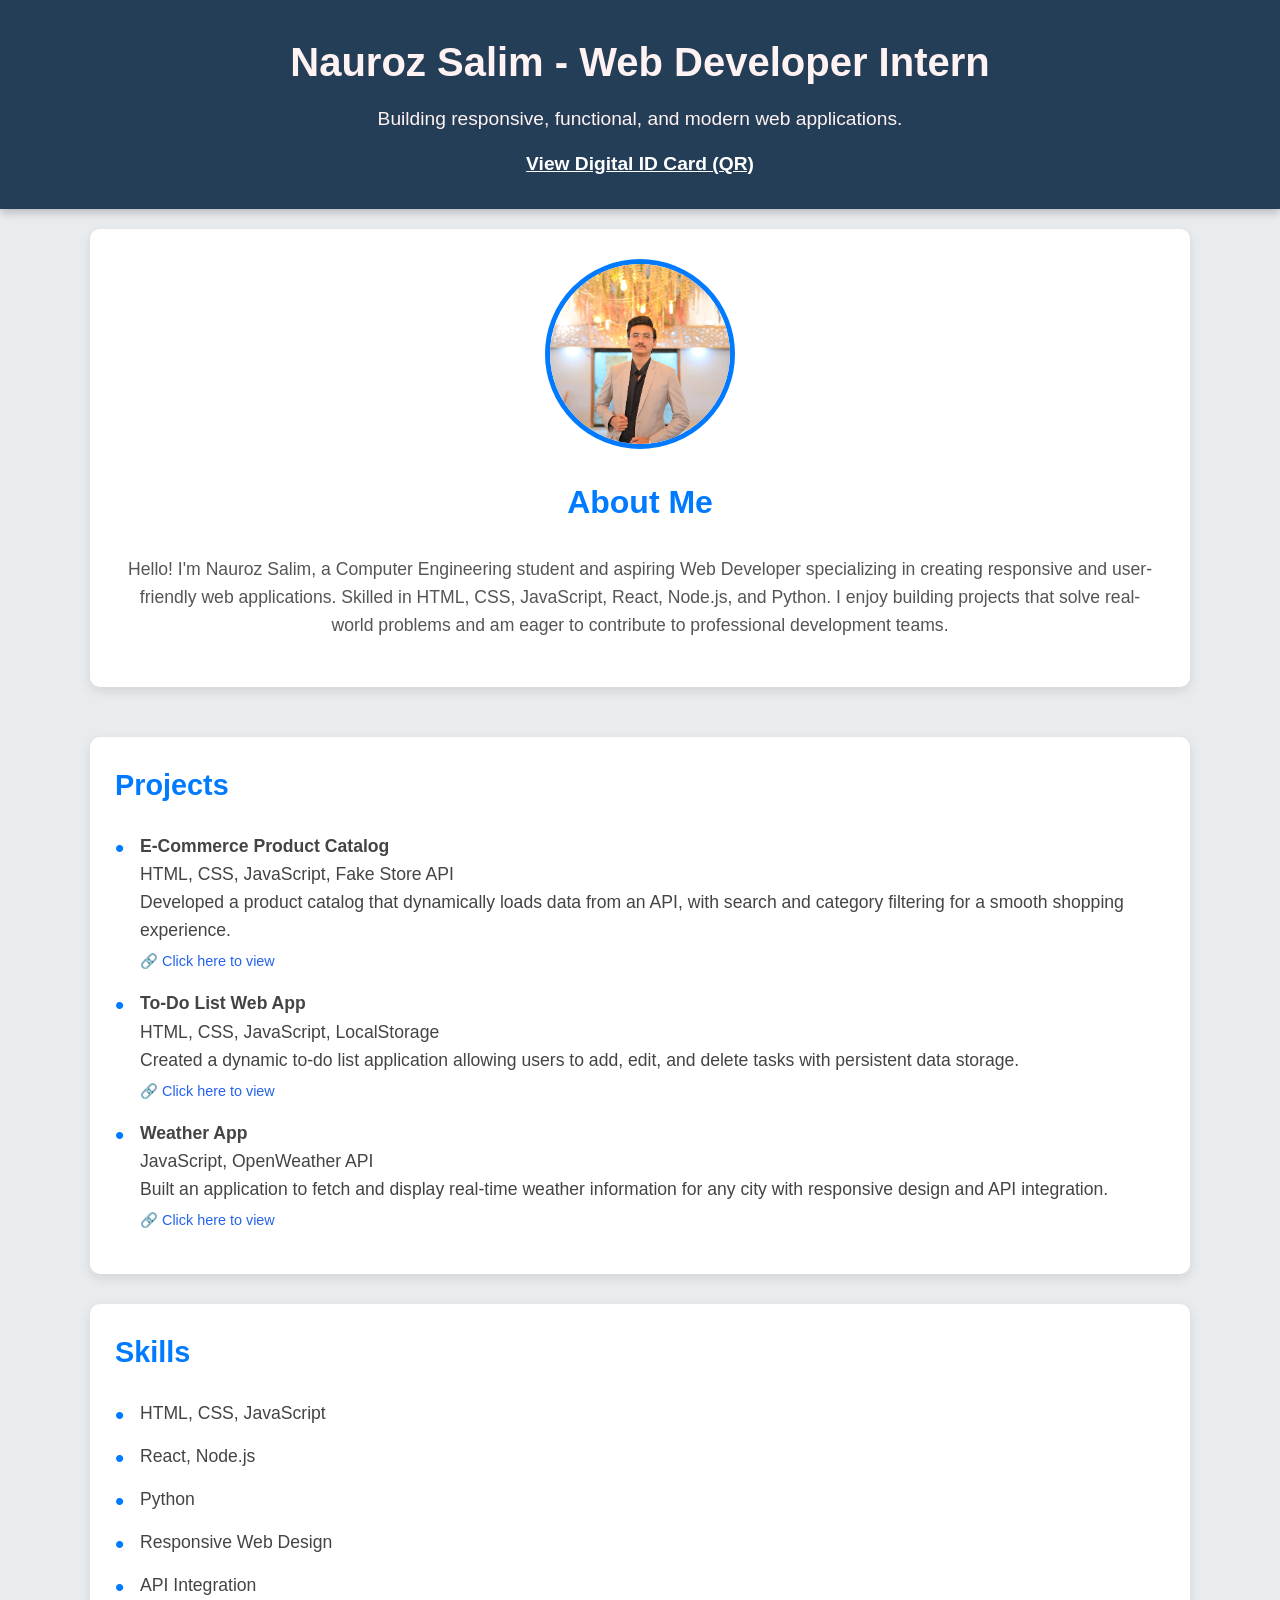
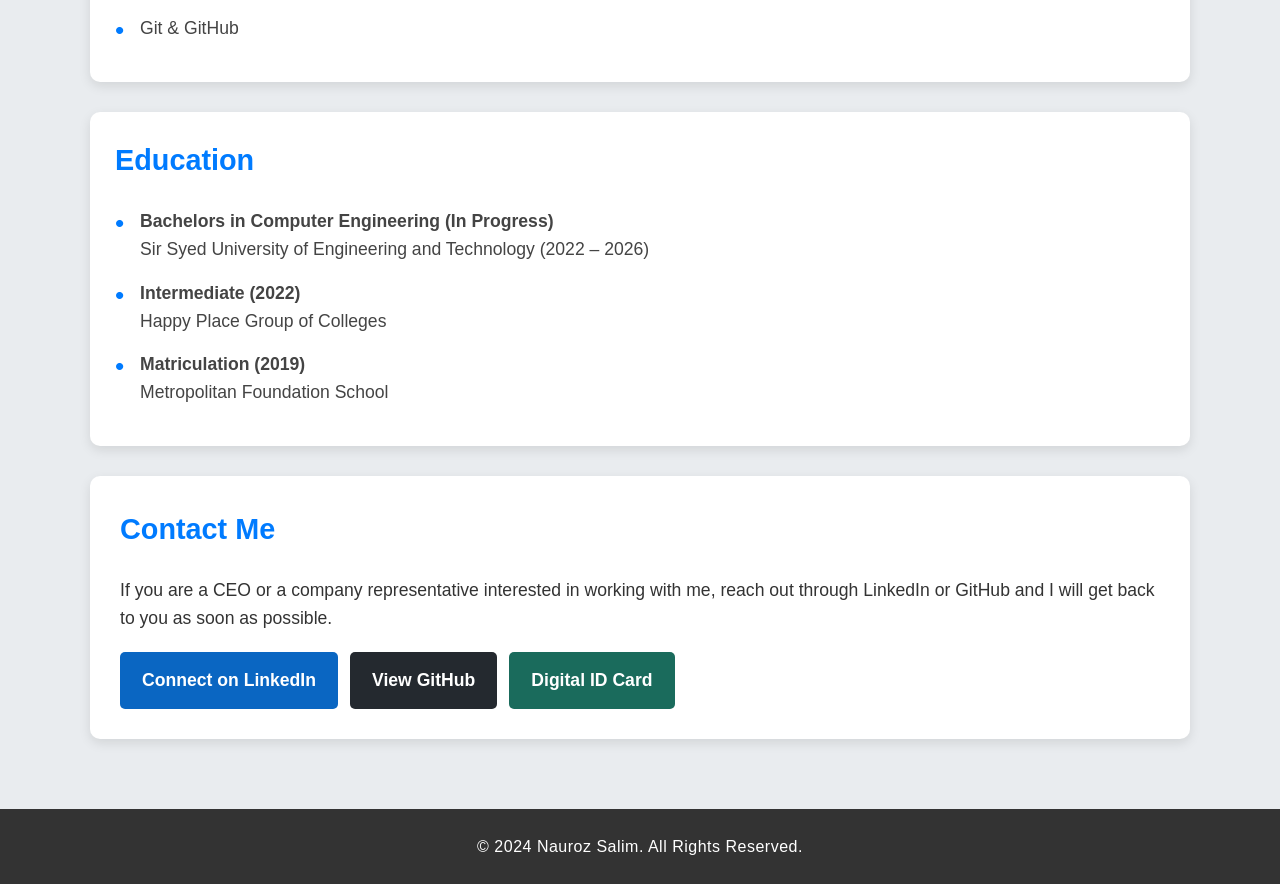
==== index.html @ 5443e2a4 "Add digital ID card with QR code linking to the portfolio CV. Co-authored-by: Cursor <cursoragent@cu" ====
<!DOCTYPE html>
<html lang="en">
<head>
    <meta charset="UTF-8">
    <meta name="viewport" content="width=device-width, initial-scale=1.0">
    <title>Nauroz Salim - Portfolio</title>
    <link rel="stylesheet" href="style.css">
    <style>
        /* Project links */
        .projects a {
            color: #2563eb; /* blue */
            text-decoration: none;
            font-weight: 500;
            transition: color 0.2s ease, text-decoration 0.2s ease;
        }
        .projects a:hover {
            color: #1d4ed8; /* darker blue */
            text-decoration: underline;
        }
        .view-link {
            display: inline-block;
            margin-top: 6px;
            font-size: 0.9rem;
        }
    </style>
</head>
<body>

    <header>
        <h1>Nauroz Salim - Web Developer Intern</h1>
        <p>Building responsive, functional, and modern web applications.</p>
        <p style="margin-top: 14px;">
            <a href="id-card.html" style="color: #fff; font-weight: 600; text-decoration: underline;">View Digital ID Card (QR)</a>
        </p>
    </header>

    <div class="container">
        <!-- About Section -->
        <div class="about">
            <img src="image.jpg" alt="Nauroz Salim">
            <h2>About Me</h2>
            <p>Hello! I'm Nauroz Salim, a Computer Engineering student and aspiring Web Developer specializing in creating responsive and user-friendly web applications. Skilled in HTML, CSS, JavaScript, React, Node.js, and Python. I enjoy building projects that solve real-world problems and am eager to contribute to professional development teams.</p>
        </div>

        <!-- Projects Section -->
        <div class="projects">
            <h2>Projects</h2>
            <ul>
                <li>
                    <strong>E-Commerce Product Catalog</strong><br>
                    HTML, CSS, JavaScript, Fake Store API<br>
                    Developed a product catalog that dynamically loads data from an API, with search and category filtering for a smooth shopping experience. <br>
                    <a href="https://navrozsalim.github.io/Ecommerence-Catlog/" target="_blank" class="view-link">🔗 Click here to view</a>
                </li>
                <li>
                    <strong>To-Do List Web App</strong><br>
                    HTML, CSS, JavaScript, LocalStorage<br>
                    Created a dynamic to-do list application allowing users to add, edit, and delete tasks with persistent data storage. <br>
                    <a href="https://navrozsalim.github.io/Todo-list/" target="_blank" class="view-link">🔗 Click here to view</a>
                </li>
                <li>
                    <strong>Weather App</strong><br>
                    JavaScript, OpenWeather API<br>
                    Built an application to fetch and display real-time weather information for any city with responsive design and API integration. <br>
                    <a href="https://navrozsalim.github.io/Weather-Checker/" target="_blank" class="view-link">🔗 Click here to view</a>
                </li>
            </ul>
        </div>

        <!-- Skills Section -->
        <div class="skills">
            <h2>Skills</h2>
            <ul>
                <li>HTML, CSS, JavaScript</li>
                <li>React, Node.js</li>
                <li>Python</li>
                <li>Responsive Web Design</li>
                <li>API Integration</li>
                <li>Git & GitHub</li>
            </ul>
        </div>

        <!-- Education Section -->
        <div class="education">
            <h2>Education</h2>
            <ul>
                <li>
                    <strong>Bachelors in Computer Engineering (In Progress)</strong><br>
                    Sir Syed University of Engineering and Technology (2022 – 2026)
                </li>
                <li>
                    <strong>Intermediate (2022)</strong><br>
                    Happy Place Group of Colleges
                </li>
                <li>
                    <strong>Matriculation (2019)</strong><br>
                    Metropolitan Foundation School
                </li>
            </ul>
        </div>

        <!-- Contact Section -->
        <div class="contact">
            <h2>Contact Me</h2>
            <p>If you are a CEO or a company representative interested in working with me, reach out through LinkedIn or GitHub and I will get back to you as soon as possible.</p>
            <div class="contact-links">
                <a class="contact-btn linkedin" href="https://www.linkedin.com/in/navrozsalim" target="_blank" rel="noopener noreferrer">Connect on LinkedIn</a>
                <a class="contact-btn github" href="https://github.com/NavrozSalim" target="_blank" rel="noopener noreferrer">View GitHub</a>
                <a class="contact-btn idcard" href="id-card.html">Digital ID Card</a>
            </div>
        </div>
    </div>

    <footer>
        <p>&copy; 2024 Nauroz Salim. All Rights Reserved.</p>
    </footer>

</body>
</html>
---- style.css ----
/* General Styles */
body {
    font-family: 'Roboto', Arial, sans-serif;
    margin: 0;
    padding: 0;
    background-color: #e9ecef;
    color: #333;
    line-height: 1.6;
}

/* Header Styles */
header {
    background-color: #253e58;
    color: #fff2f2;
    padding: 30px 20px;
    text-align: center;
    box-shadow: 0 4px 8px rgba(0, 0, 0, 0.2);
}

header h1 {
    margin: 0;
    font-size: 2.5em;
}

header p {
    margin: 10px 0 0;
    font-size: 1.2em;
}

/* Container Styles */
.container {
    padding: 20px;
    max-width: 1100px;
    margin: 0 auto;
}

/* About Section */
.about {
    text-align: center;
    margin-bottom: 50px;
    background-color: #fff;
    padding: 30px;
    border-radius: 10px;
    box-shadow: 0 4px 12px rgba(0, 0, 0, 0.1);
    transition: transform 0.3s ease;
}

.about:hover {
    transform: translateY(-10px);
}

.about img {
    border-radius: 50%;
    width: 180px;
    height: 180px;
    object-fit: cover;
    margin-bottom: 20px;
    border: 5px solid #007bff;
}

.about h2 {
    margin-top: 0;
    font-size: 2em;
    color: #007bff;
}

.about p {
    font-size: 1.1em;
    color: #555;
}

/* Experience, Education, Skills Sections */
.experience, .education, .skills {
    background-color: #fff;
    padding: 25px;
    border-radius: 10px;
    box-shadow: 0 4px 12px rgba(0, 0, 0, 0.1);
    margin-bottom: 30px;
    transition: transform 0.3s ease;
}

.experience:hover, .education:hover, .skills:hover {
    transform: translateY(-10px);
}

.experience h2, .education h2, .skills h2 {
    margin-top: 0;
    font-size: 1.8em;
    color: #007bff;
}

.experience ul, .education ul, .skills ul {
    list-style: none; /* Remove default list styling */
    padding: 0;
    margin: 0;
}

.experience li, .education li, .skills li {
    margin-bottom: 15px;
    padding-left: 25px; /* Ensure space for custom bullet */
    position: relative;
    font-size: 1.1em;
    color: #444;
}

.experience li:before, .education li:before, .skills li:before {
    content: '•';
    position: absolute;
    left: 0; /* Align to the start of the padding */
    top: 0;
    color: #007bff;
    font-size: 1.5em;
    line-height: 1; /* Adjust line height to center the dot vertically */
    margin-top: 3px; /* Fine-tune the vertical position of the bullet */
}

/* Contact Section */
.contact {
    background-color: #fff;
    padding: 30px;
    border-radius: 10px;
    box-shadow: 0 4px 12px rgba(0, 0, 0, 0.1);
}

.contact h2 {
    margin-top: 0;
    font-size: 1.8em;
    color: #007bff;
}

.contact p {
    font-size: 1.1em;
    margin-bottom: 20px;
}

.contact-links {
    display: flex;
    flex-wrap: wrap;
    gap: 12px;
}

.contact-btn {
    display: inline-block;
    padding: 14px 22px;
    border-radius: 5px;
    color: #fff;
    text-decoration: none;
    font-size: 1.1em;
    font-weight: 600;
    transition: background-color 0.3s ease, transform 0.3s ease;
}

.contact-btn.linkedin {
    background-color: #0a66c2;
}

.contact-btn.linkedin:hover {
    background-color: #004182;
    transform: translateY(-3px);
}

.contact-btn.github {
    background-color: #24292f;
}

.contact-btn.github:hover {
    background-color: #000;
    transform: translateY(-3px);
}

.contact-btn.idcard {
    background-color: #1a6b5c;
}

.contact-btn.idcard:hover {
    background-color: #145246;
    transform: translateY(-3px);
}

/* Footer Styles */
footer {
    background-color: #333;
    color: #fff;
    text-align: center;
    padding: 25px;
    margin-top: 50px;
    font-size: 1em;
    letter-spacing: 0.5px;
}

footer p {
    margin: 0;
}

footer p:hover {
    text-decoration: underline;
}

/* Media Queries for Responsiveness */
@media (max-width: 768px) {
    header h1 {
        font-size: 2em;
    }

    header p {
        font-size: 1em;
    }

    .about img {
        width: 140px;
        height: 140px;
    }

    .about h2, .experience h2, .education h2, .skills h2 {
        font-size: 1.5em;
    }

    .experience li, .education li, .skills li {
        font-size: 1em;
    }
}

@media (max-width: 480px) {
    header {
        padding: 20px;
    }

    header h1 {
        font-size: 1.5em;
    }

    header p {
        font-size: 0.9em;
    }

    .about img {
        width: 120px;
        height: 120px;
    }

    .about h2, .experience h2, .education h2, .skills h2 {
        font-size: 1.3em;
    }

    .experience li, .education li, .skills li {
        font-size: 0.9em;
    }

    .contact-btn {
        width: 100%;
        text-align: center;
        padding: 12px;
        font-size: 1em;
    }

    footer {
        font-size: 0.9em;
    }
}
/* Keep all your previous CSS, just add this for Projects */
.projects {
    background-color: #fff;
    padding: 25px;
    border-radius: 10px;
    box-shadow: 0 4px 12px rgba(0, 0, 0, 0.1);
    margin-bottom: 30px;
    transition: transform 0.3s ease;
}

.projects:hover {
    transform: translateY(-10px);
}

.projects h2 {
    margin-top: 0;
    font-size: 1.8em;
    color: #007bff;
}

.projects ul {
    list-style: none;
    padding: 0;
    margin: 0;
}

.projects li {
    margin-bottom: 15px;
    padding-left: 25px;
    position: relative;
    font-size: 1.1em;
    color: #444;
}

.projects li:before {
    content: '•';
    position: absolute;
    left: 0;
    top: 0;
    color: #007bff;
    font-size: 1.5em;
    line-height: 1;
    margin-top: 3px;
}
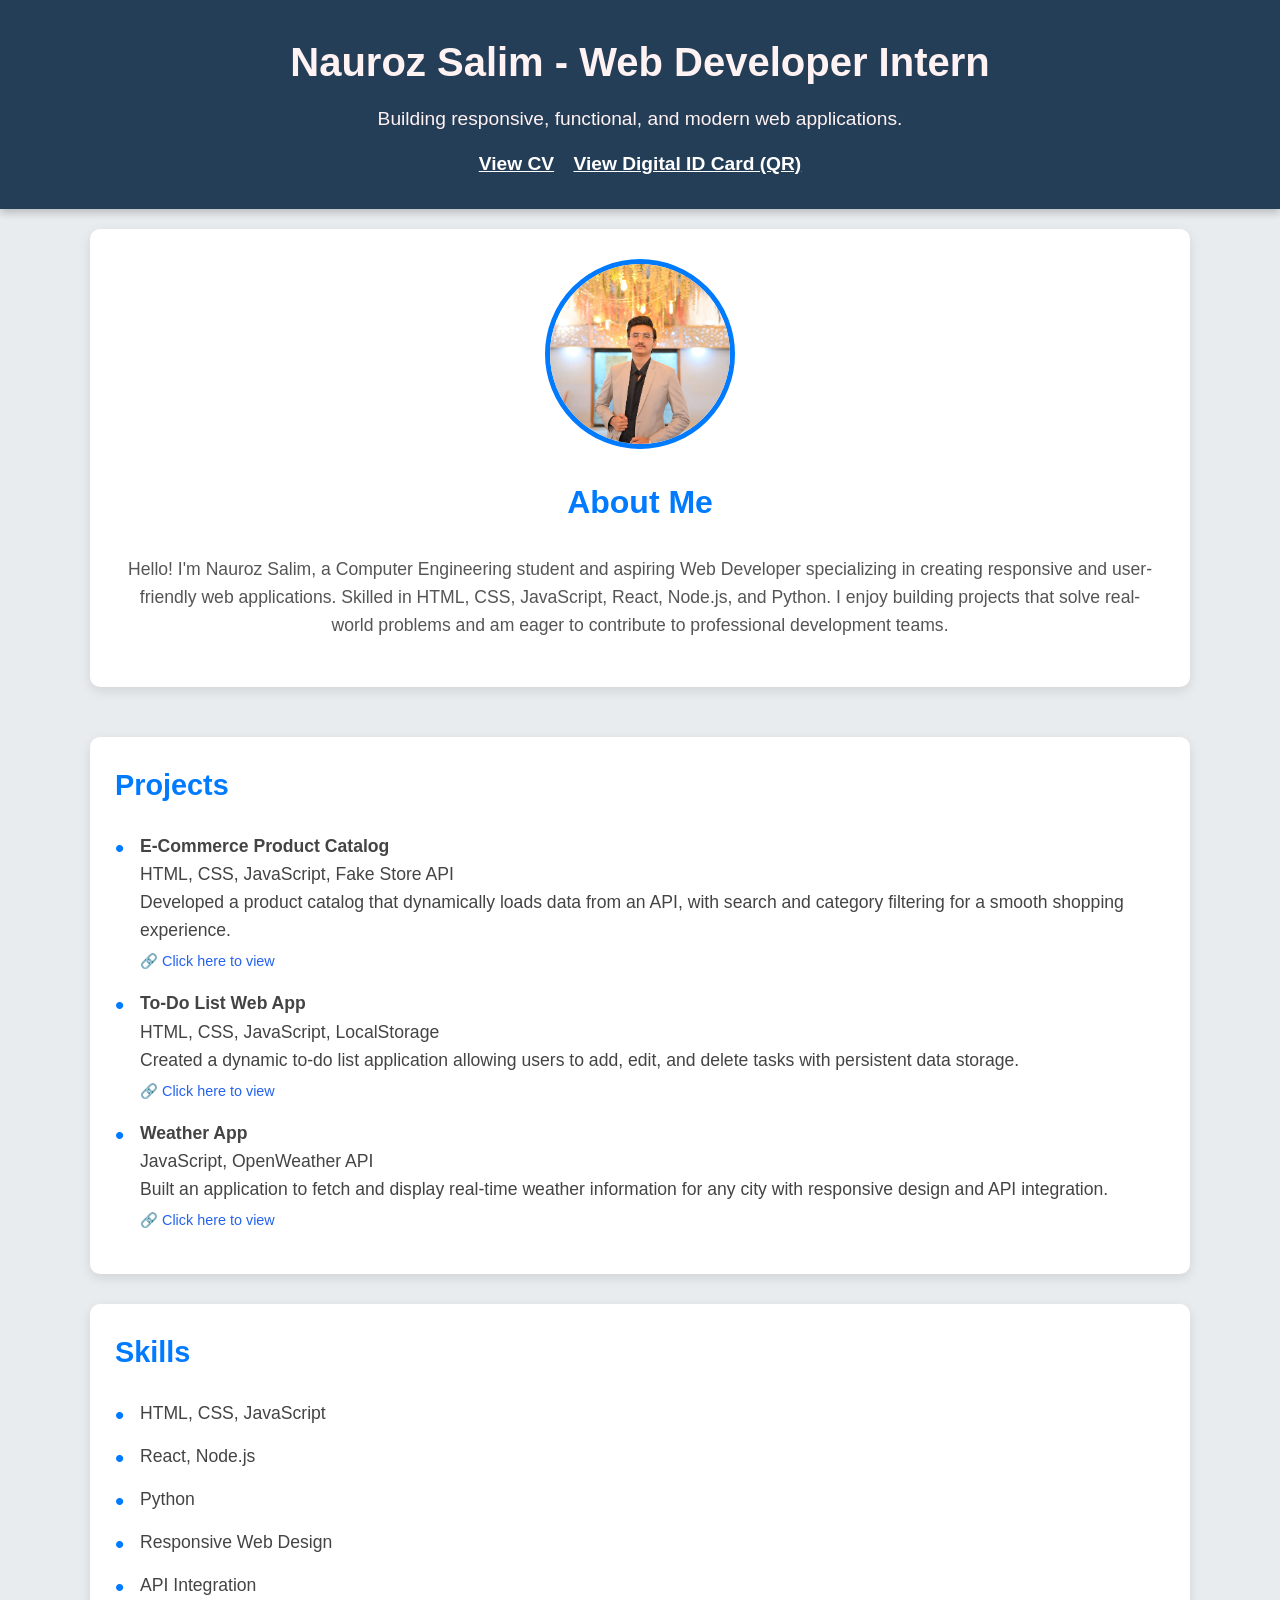
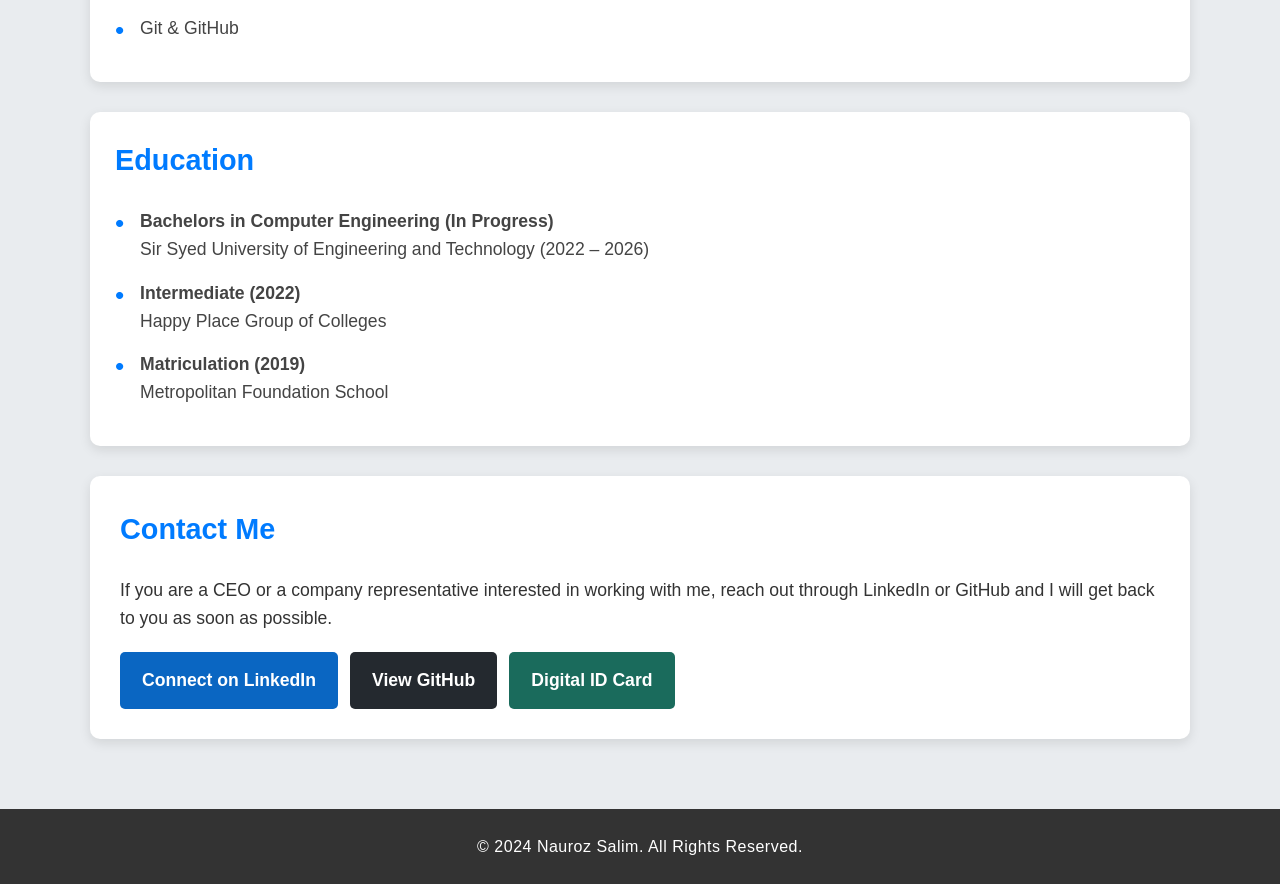
==== commit adb57567: "Add dedicated CV page and point the ID card QR code to it. Co-authored-by: Cursor <cursoragent@curso" ====
--- a/index.html
+++ b/index.html
@@ -30,6 +30,7 @@
         <h1>Nauroz Salim - Web Developer Intern</h1>
         <p>Building responsive, functional, and modern web applications.</p>
         <p style="margin-top: 14px;">
+            <a href="cv.html" style="color: #fff; font-weight: 600; text-decoration: underline; margin-right: 14px;">View CV</a>
             <a href="id-card.html" style="color: #fff; font-weight: 600; text-decoration: underline;">View Digital ID Card (QR)</a>
         </p>
     </header>
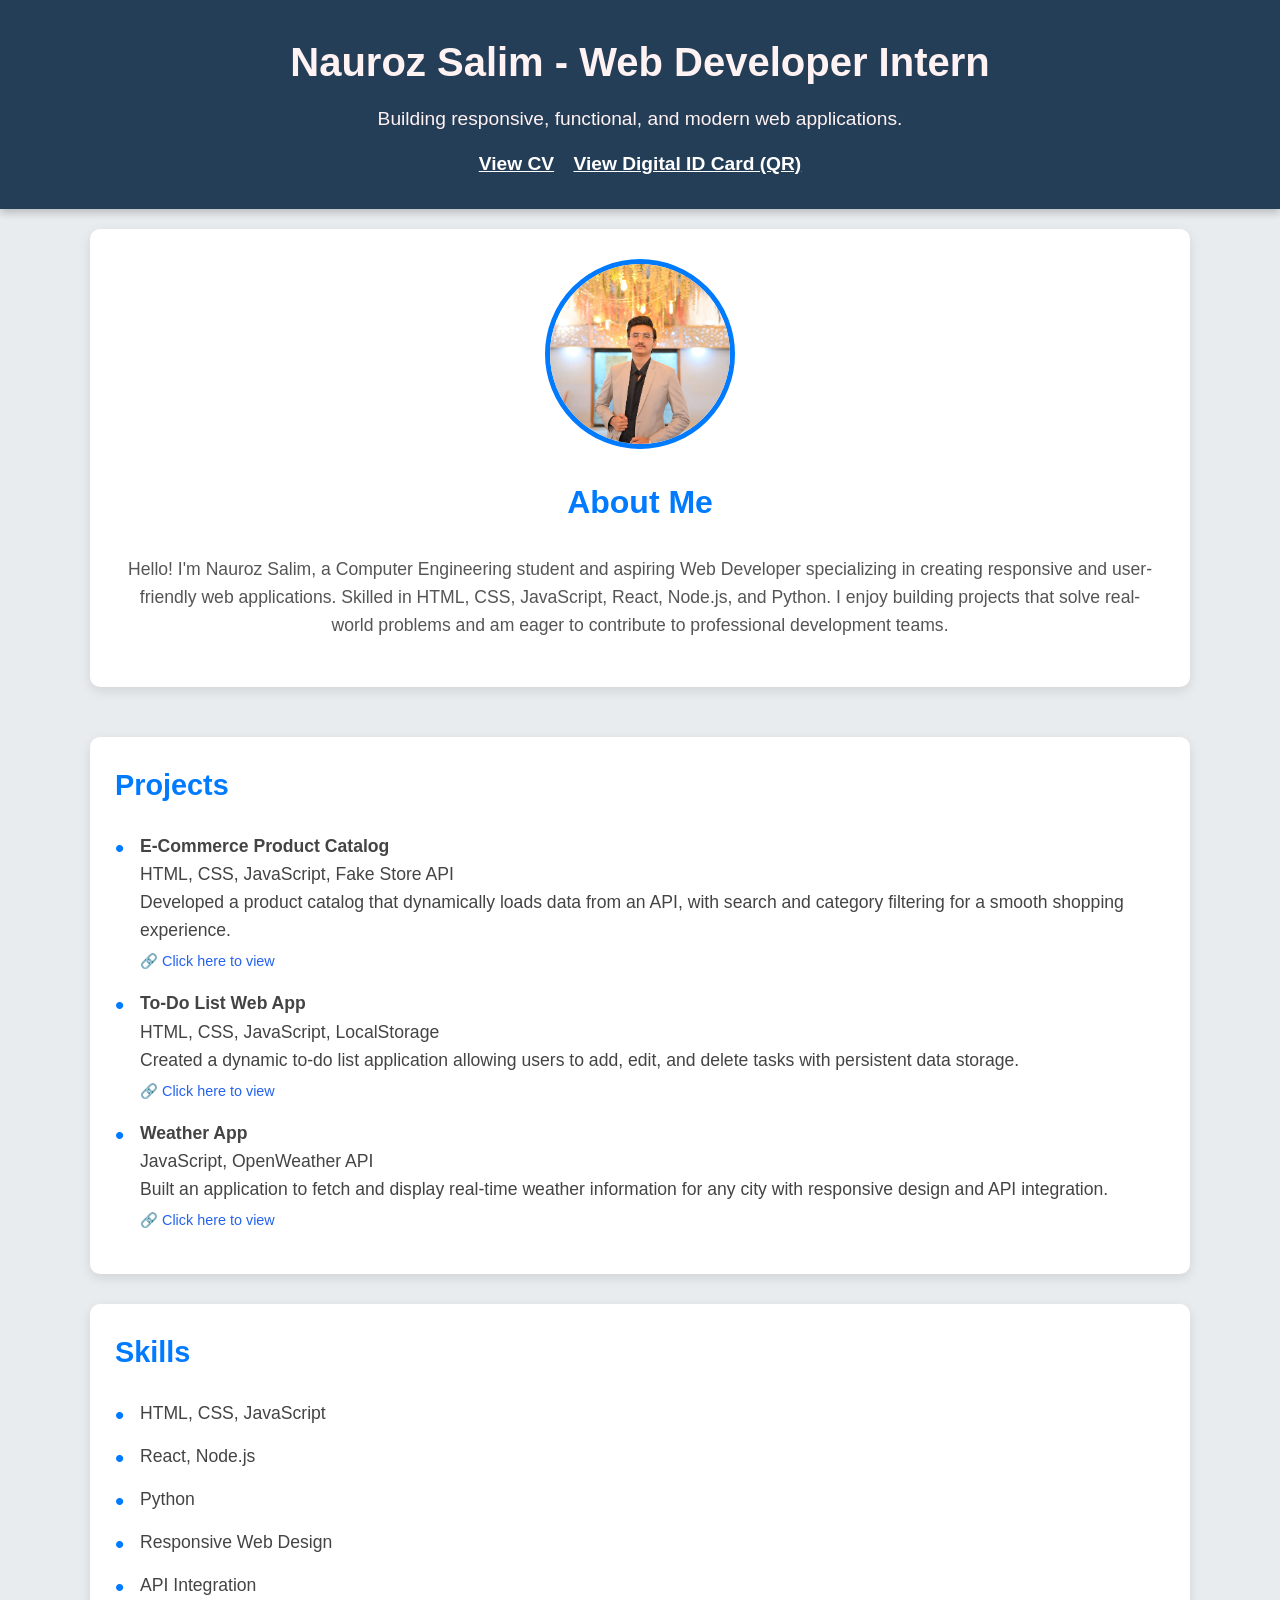
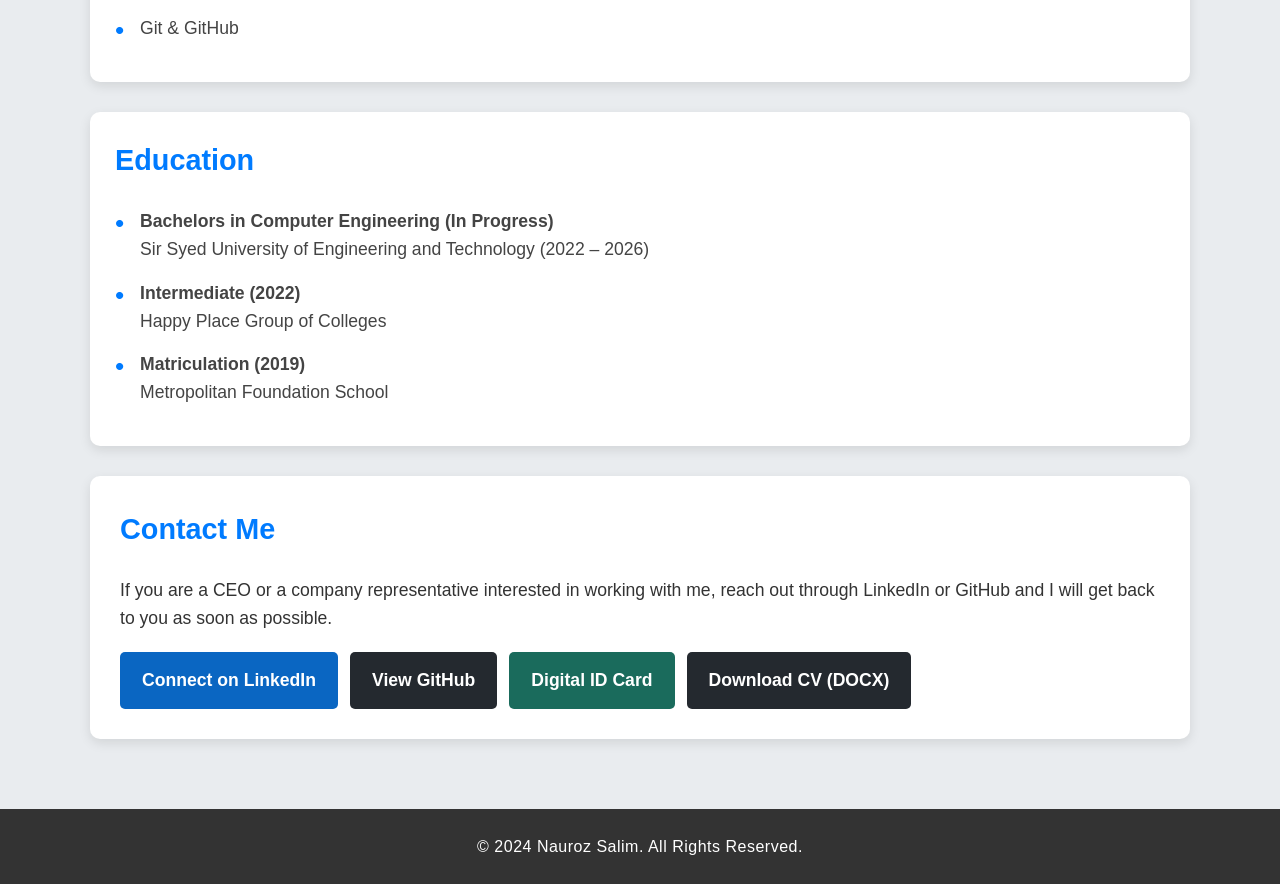
==== commit 0e335eac: "Add Word DOCX version of the CV with download links. Co-authored-by: Cursor <cursoragent@cursor.com>" ====
--- a/index.html
+++ b/index.html
@@ -108,6 +108,7 @@
                 <a class="contact-btn linkedin" href="https://www.linkedin.com/in/navrozsalim" target="_blank" rel="noopener noreferrer">Connect on LinkedIn</a>
                 <a class="contact-btn github" href="https://github.com/NavrozSalim" target="_blank" rel="noopener noreferrer">View GitHub</a>
                 <a class="contact-btn idcard" href="id-card.html">Digital ID Card</a>
+                <a class="contact-btn github" href="Nauroz_Salim_CV.docx" download>Download CV (DOCX)</a>
             </div>
         </div>
     </div>
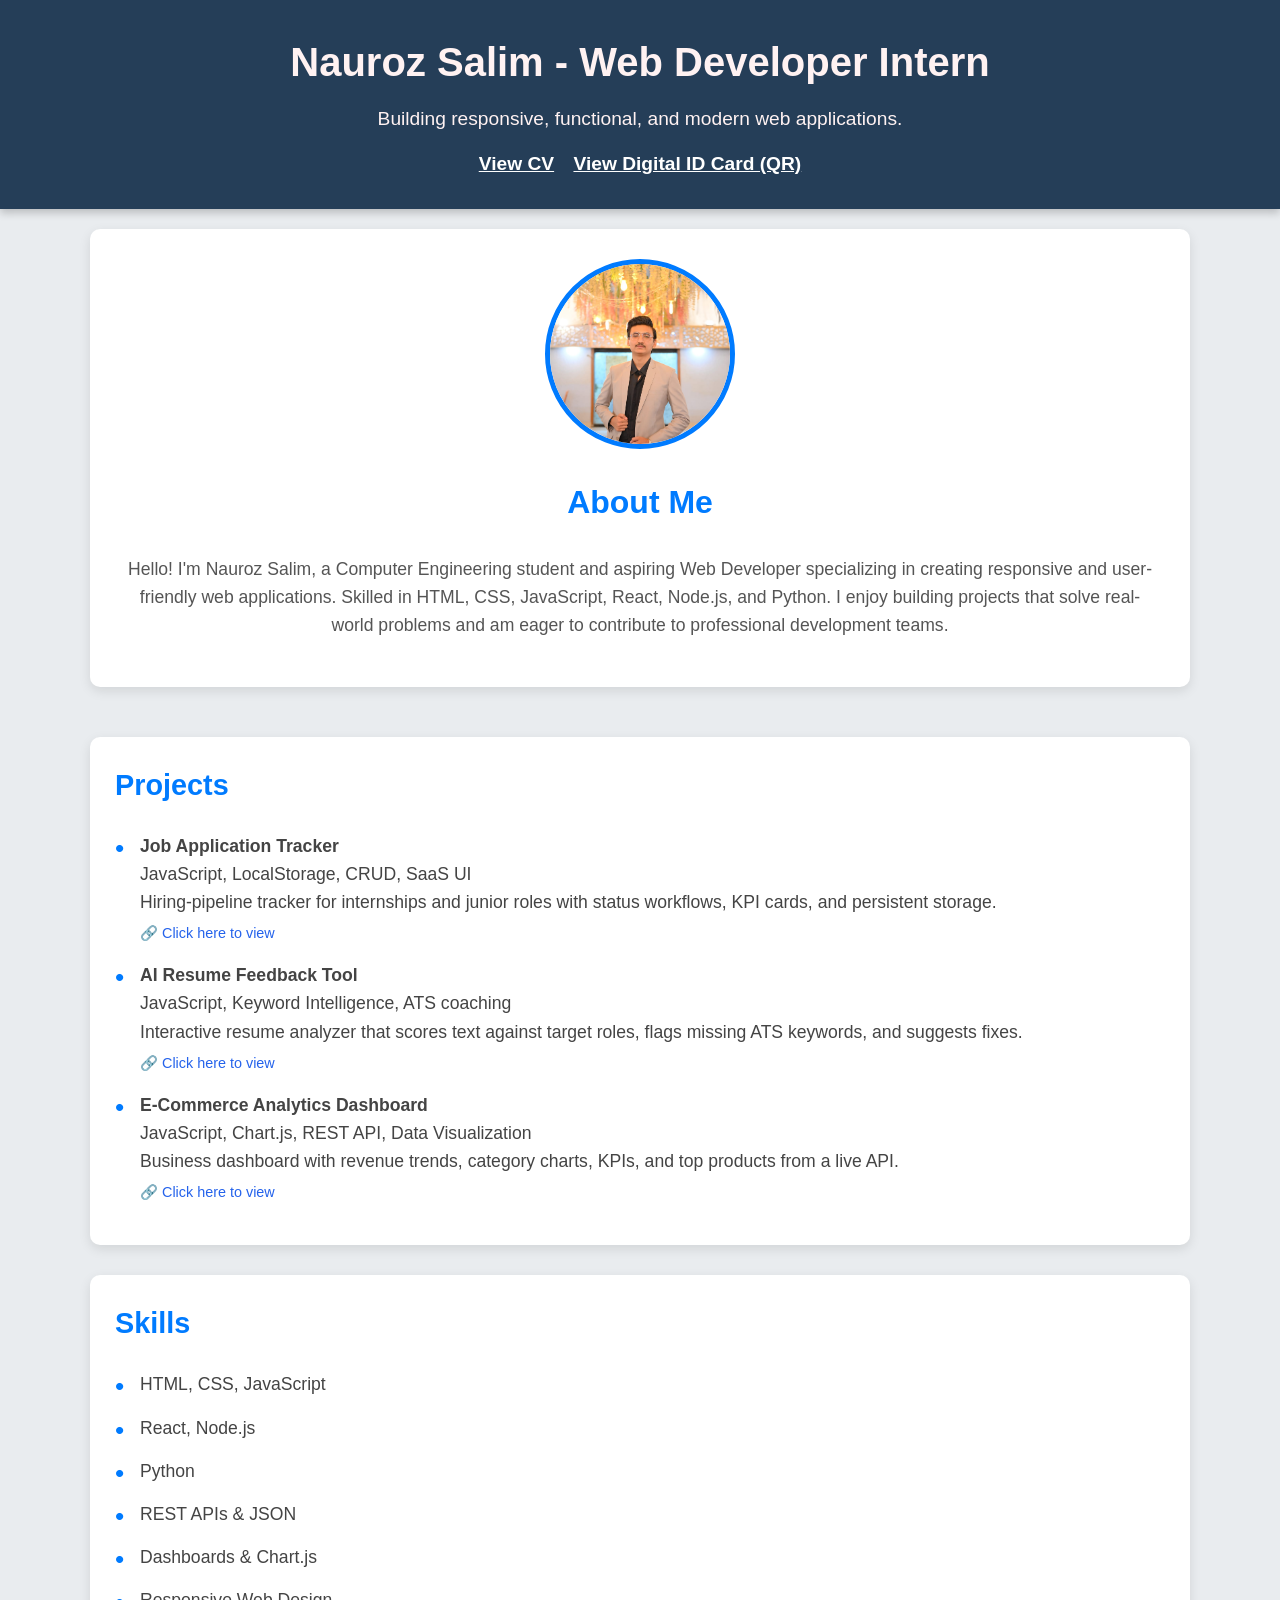
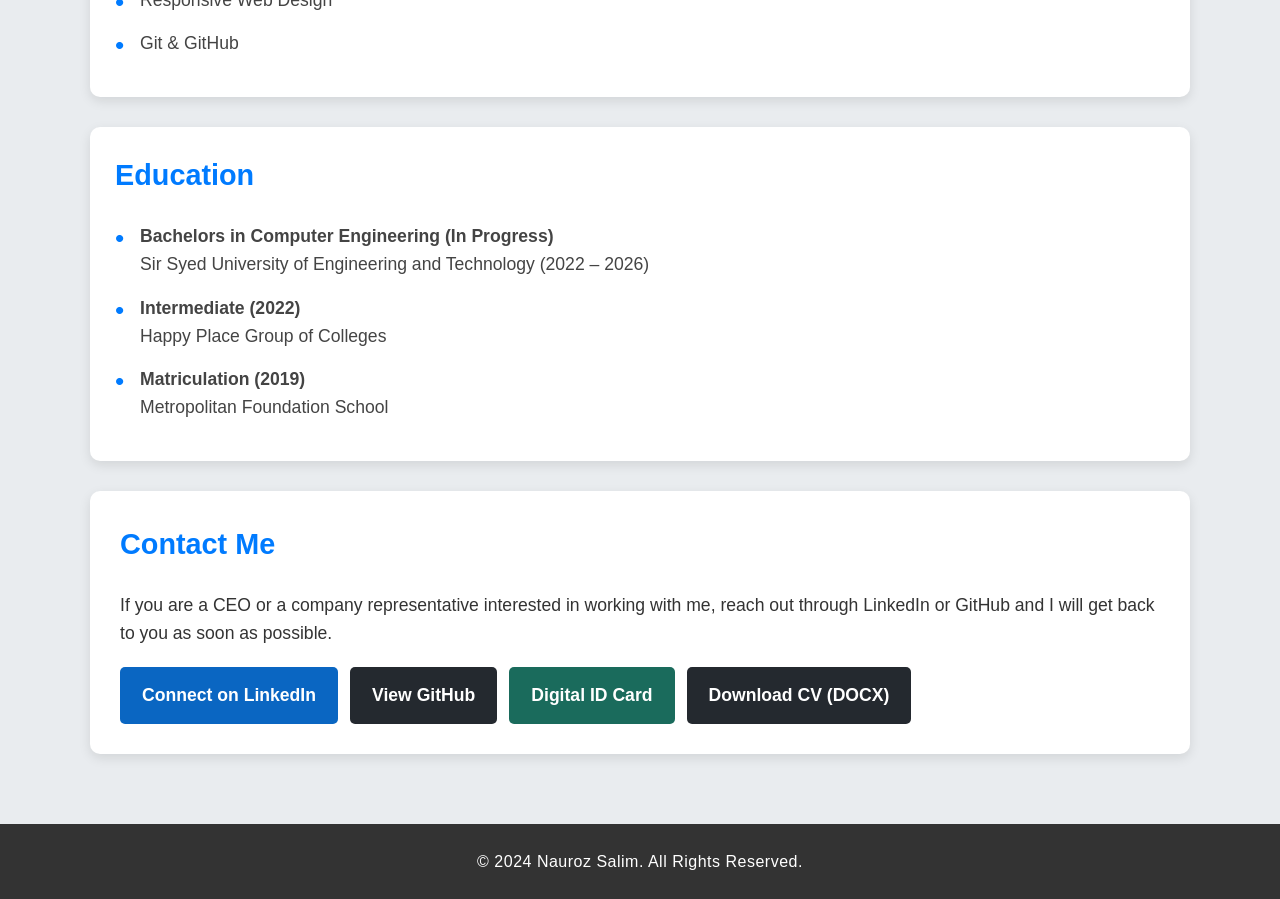
==== commit fb788f4e: "Replace beginner projects with job-ready SaaS, AI, and analytics demos on CV and portfolio. Co-autho" ====
--- a/index.html
+++ b/index.html
@@ -48,22 +48,22 @@
             <h2>Projects</h2>
             <ul>
                 <li>
-                    <strong>E-Commerce Product Catalog</strong><br>
-                    HTML, CSS, JavaScript, Fake Store API<br>
-                    Developed a product catalog that dynamically loads data from an API, with search and category filtering for a smooth shopping experience. <br>
-                    <a href="https://navrozsalim.github.io/Ecommerence-Catlog/" target="_blank" class="view-link">🔗 Click here to view</a>
+                    <strong>Job Application Tracker</strong><br>
+                    JavaScript, LocalStorage, CRUD, SaaS UI<br>
+                    Hiring-pipeline tracker for internships and junior roles with status workflows, KPI cards, and persistent storage. <br>
+                    <a href="projects/job-tracker.html" target="_blank" class="view-link">🔗 Click here to view</a>
                 </li>
                 <li>
-                    <strong>To-Do List Web App</strong><br>
-                    HTML, CSS, JavaScript, LocalStorage<br>
-                    Created a dynamic to-do list application allowing users to add, edit, and delete tasks with persistent data storage. <br>
-                    <a href="https://navrozsalim.github.io/Todo-list/" target="_blank" class="view-link">🔗 Click here to view</a>
+                    <strong>AI Resume Feedback Tool</strong><br>
+                    JavaScript, Keyword Intelligence, ATS coaching<br>
+                    Interactive resume analyzer that scores text against target roles, flags missing ATS keywords, and suggests fixes. <br>
+                    <a href="projects/ai-resume-assistant.html" target="_blank" class="view-link">🔗 Click here to view</a>
                 </li>
                 <li>
-                    <strong>Weather App</strong><br>
-                    JavaScript, OpenWeather API<br>
-                    Built an application to fetch and display real-time weather information for any city with responsive design and API integration. <br>
-                    <a href="https://navrozsalim.github.io/Weather-Checker/" target="_blank" class="view-link">🔗 Click here to view</a>
+                    <strong>E-Commerce Analytics Dashboard</strong><br>
+                    JavaScript, Chart.js, REST API, Data Visualization<br>
+                    Business dashboard with revenue trends, category charts, KPIs, and top products from a live API. <br>
+                    <a href="projects/analytics-dashboard.html" target="_blank" class="view-link">🔗 Click here to view</a>
                 </li>
             </ul>
         </div>
@@ -75,9 +75,10 @@
                 <li>HTML, CSS, JavaScript</li>
                 <li>React, Node.js</li>
                 <li>Python</li>
+                <li>REST APIs &amp; JSON</li>
+                <li>Dashboards &amp; Chart.js</li>
                 <li>Responsive Web Design</li>
-                <li>API Integration</li>
-                <li>Git & GitHub</li>
+                <li>Git &amp; GitHub</li>
             </ul>
         </div>
 
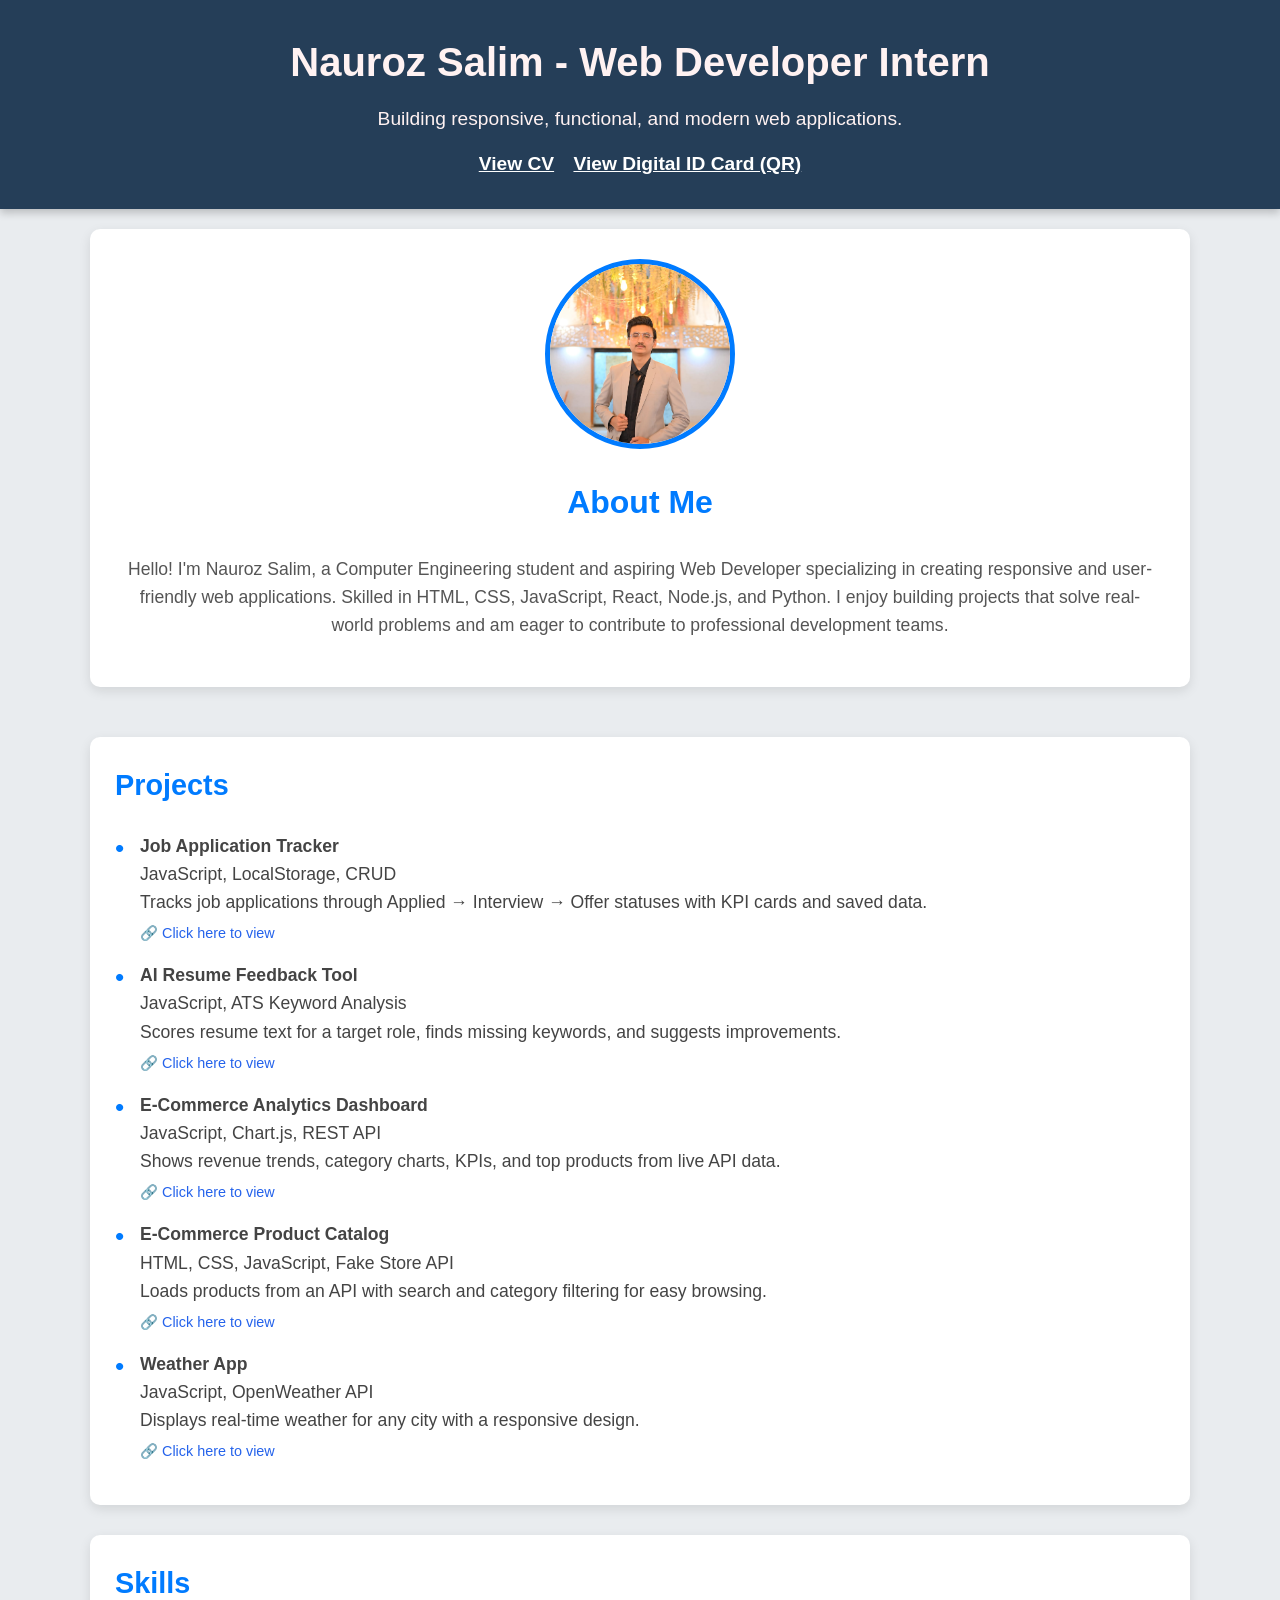
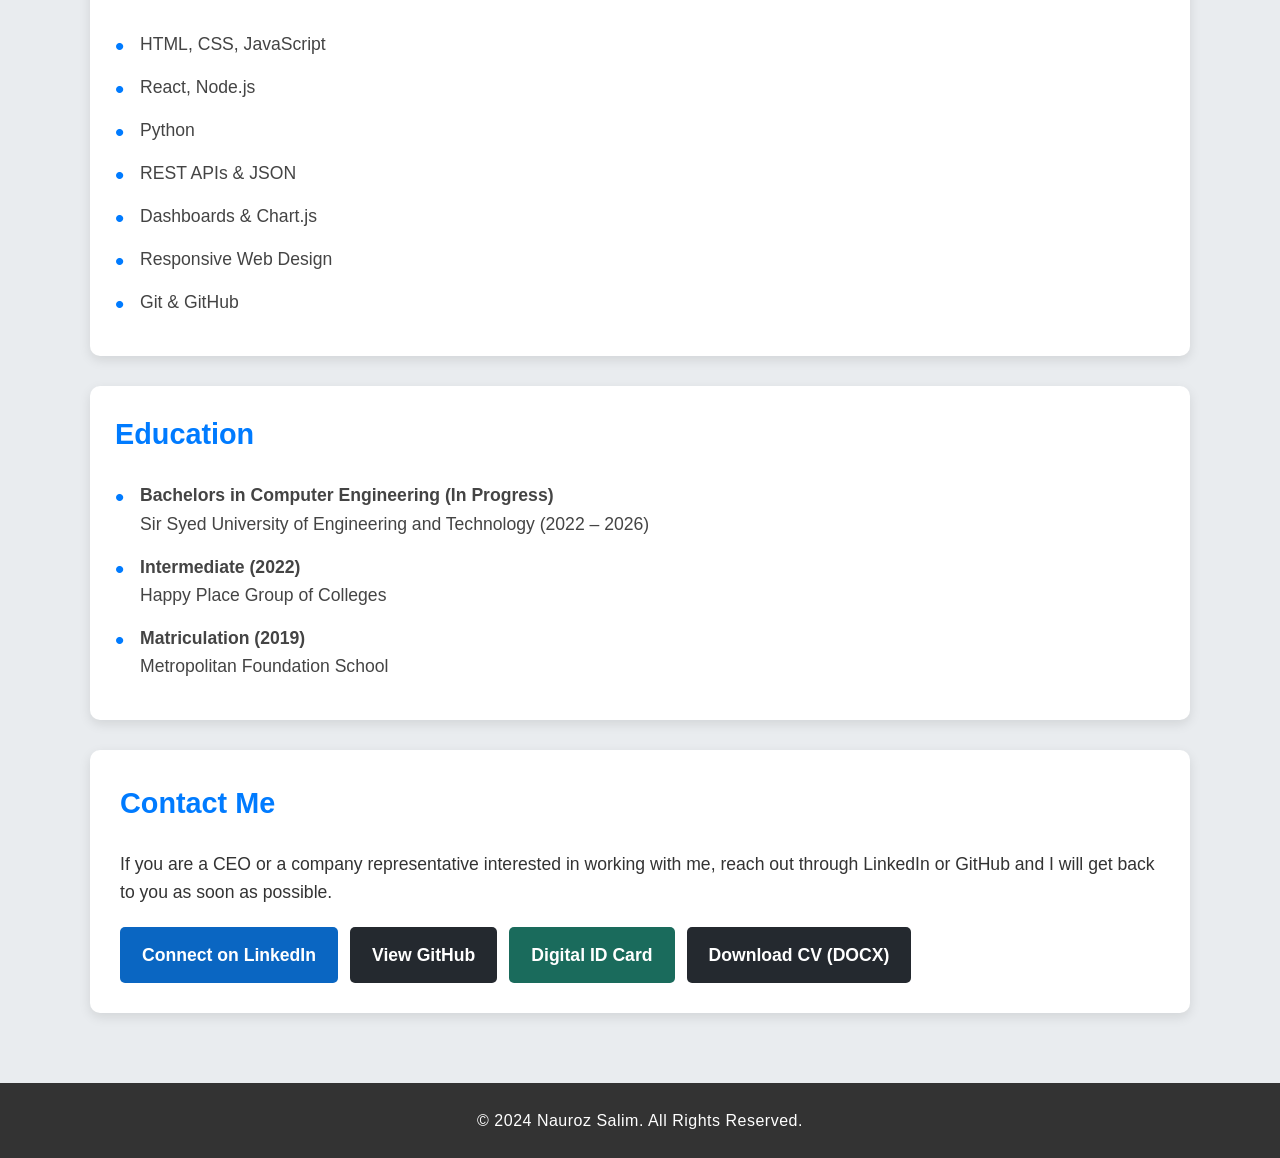
==== commit 25b9e18b: "Sync projects: keep Catalog and Weather, drop Todo, CV descriptions only, portfolio with links. Co-a" ====
--- a/index.html
+++ b/index.html
@@ -49,21 +49,33 @@
             <ul>
                 <li>
                     <strong>Job Application Tracker</strong><br>
-                    JavaScript, LocalStorage, CRUD, SaaS UI<br>
-                    Hiring-pipeline tracker for internships and junior roles with status workflows, KPI cards, and persistent storage. <br>
+                    JavaScript, LocalStorage, CRUD<br>
+                    Tracks job applications through Applied → Interview → Offer statuses with KPI cards and saved data.<br>
                     <a href="projects/job-tracker.html" target="_blank" class="view-link">🔗 Click here to view</a>
                 </li>
                 <li>
                     <strong>AI Resume Feedback Tool</strong><br>
-                    JavaScript, Keyword Intelligence, ATS coaching<br>
-                    Interactive resume analyzer that scores text against target roles, flags missing ATS keywords, and suggests fixes. <br>
+                    JavaScript, ATS Keyword Analysis<br>
+                    Scores resume text for a target role, finds missing keywords, and suggests improvements.<br>
                     <a href="projects/ai-resume-assistant.html" target="_blank" class="view-link">🔗 Click here to view</a>
                 </li>
                 <li>
                     <strong>E-Commerce Analytics Dashboard</strong><br>
-                    JavaScript, Chart.js, REST API, Data Visualization<br>
-                    Business dashboard with revenue trends, category charts, KPIs, and top products from a live API. <br>
+                    JavaScript, Chart.js, REST API<br>
+                    Shows revenue trends, category charts, KPIs, and top products from live API data.<br>
                     <a href="projects/analytics-dashboard.html" target="_blank" class="view-link">🔗 Click here to view</a>
+                </li>
+                <li>
+                    <strong>E-Commerce Product Catalog</strong><br>
+                    HTML, CSS, JavaScript, Fake Store API<br>
+                    Loads products from an API with search and category filtering for easy browsing.<br>
+                    <a href="https://navrozsalim.github.io/Ecommerence-Catlog/" target="_blank" class="view-link">🔗 Click here to view</a>
+                </li>
+                <li>
+                    <strong>Weather App</strong><br>
+                    JavaScript, OpenWeather API<br>
+                    Displays real-time weather for any city with a responsive design.<br>
+                    <a href="https://navrozsalim.github.io/Weather-Checker/" target="_blank" class="view-link">🔗 Click here to view</a>
                 </li>
             </ul>
         </div>
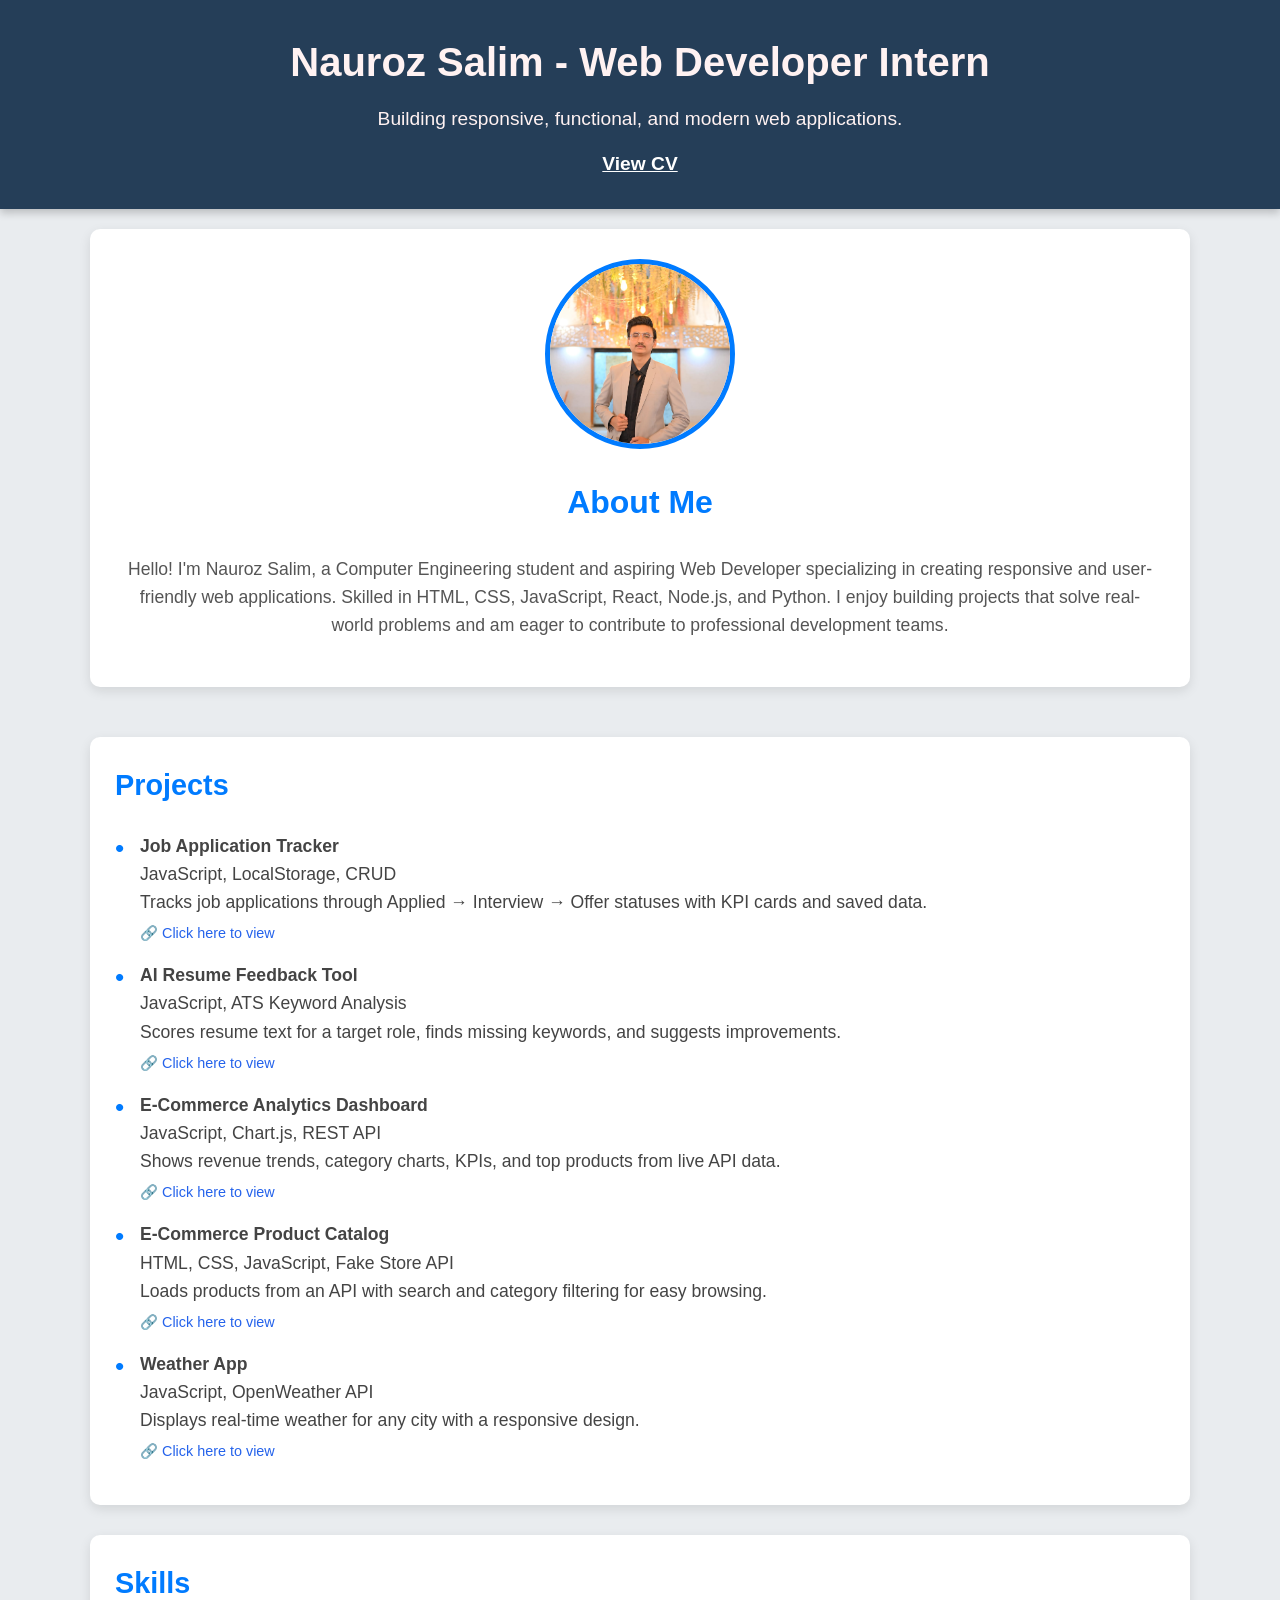
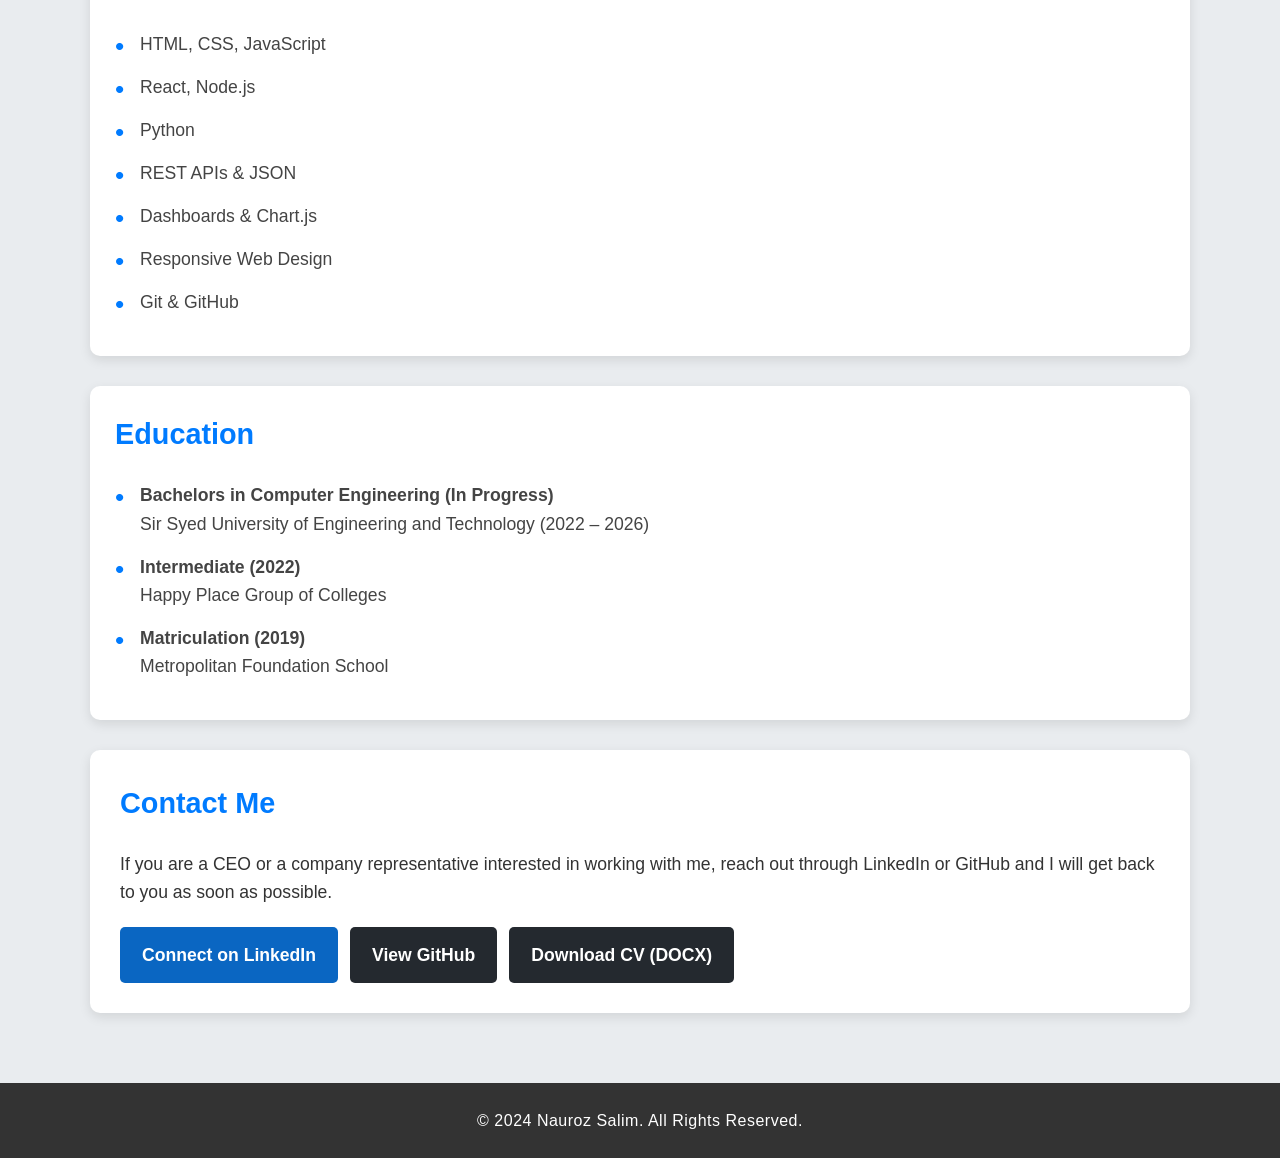
==== commit f06de463: "Rewrite CV around real work projects and keep Digital ID Card off the portfolio. Co-authored-by: Cur" ====
--- a/index.html
+++ b/index.html
@@ -30,8 +30,7 @@
         <h1>Nauroz Salim - Web Developer Intern</h1>
         <p>Building responsive, functional, and modern web applications.</p>
         <p style="margin-top: 14px;">
-            <a href="cv.html" style="color: #fff; font-weight: 600; text-decoration: underline; margin-right: 14px;">View CV</a>
-            <a href="id-card.html" style="color: #fff; font-weight: 600; text-decoration: underline;">View Digital ID Card (QR)</a>
+            <a href="cv.html" style="color: #fff; font-weight: 600; text-decoration: underline;">View CV</a>
         </p>
     </header>
 
@@ -120,7 +119,6 @@
             <div class="contact-links">
                 <a class="contact-btn linkedin" href="https://www.linkedin.com/in/navrozsalim" target="_blank" rel="noopener noreferrer">Connect on LinkedIn</a>
                 <a class="contact-btn github" href="https://github.com/NavrozSalim" target="_blank" rel="noopener noreferrer">View GitHub</a>
-                <a class="contact-btn idcard" href="id-card.html">Digital ID Card</a>
                 <a class="contact-btn github" href="Nauroz_Salim_CV.docx" download>Download CV (DOCX)</a>
             </div>
         </div>
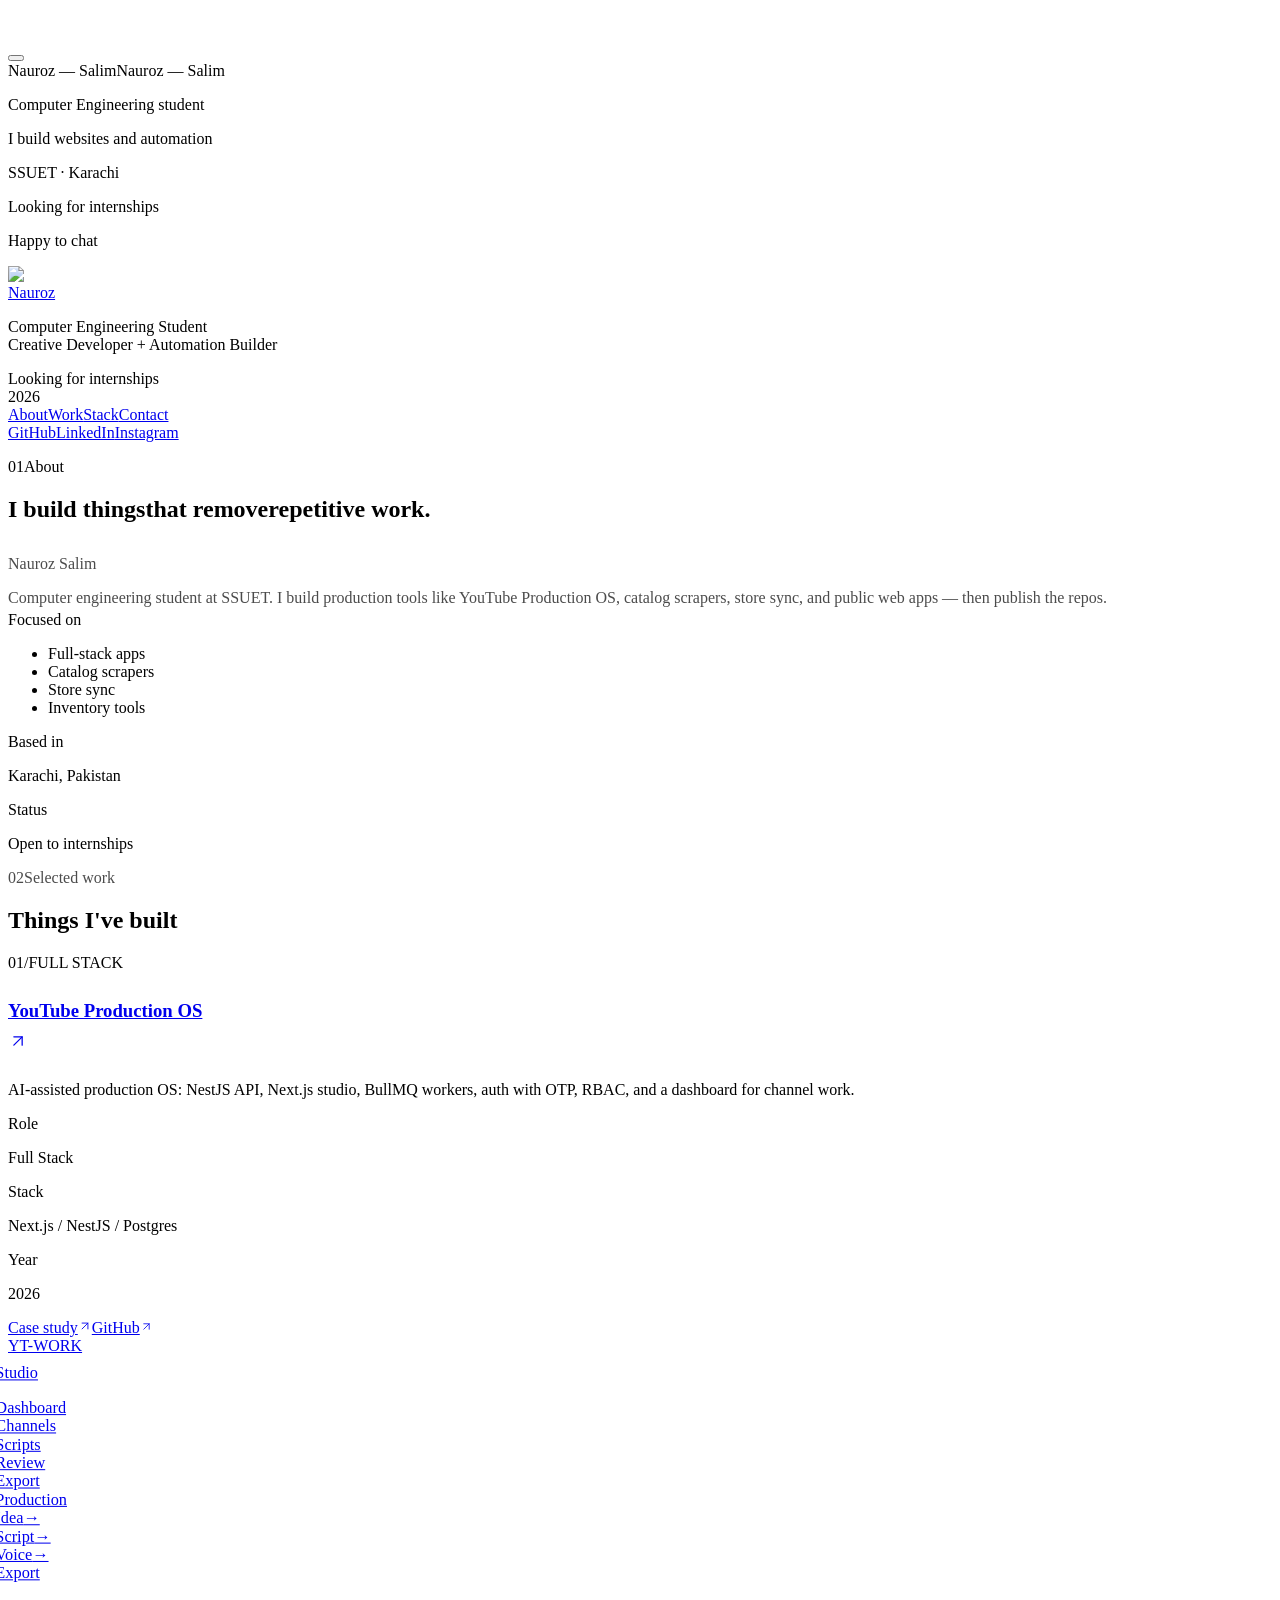
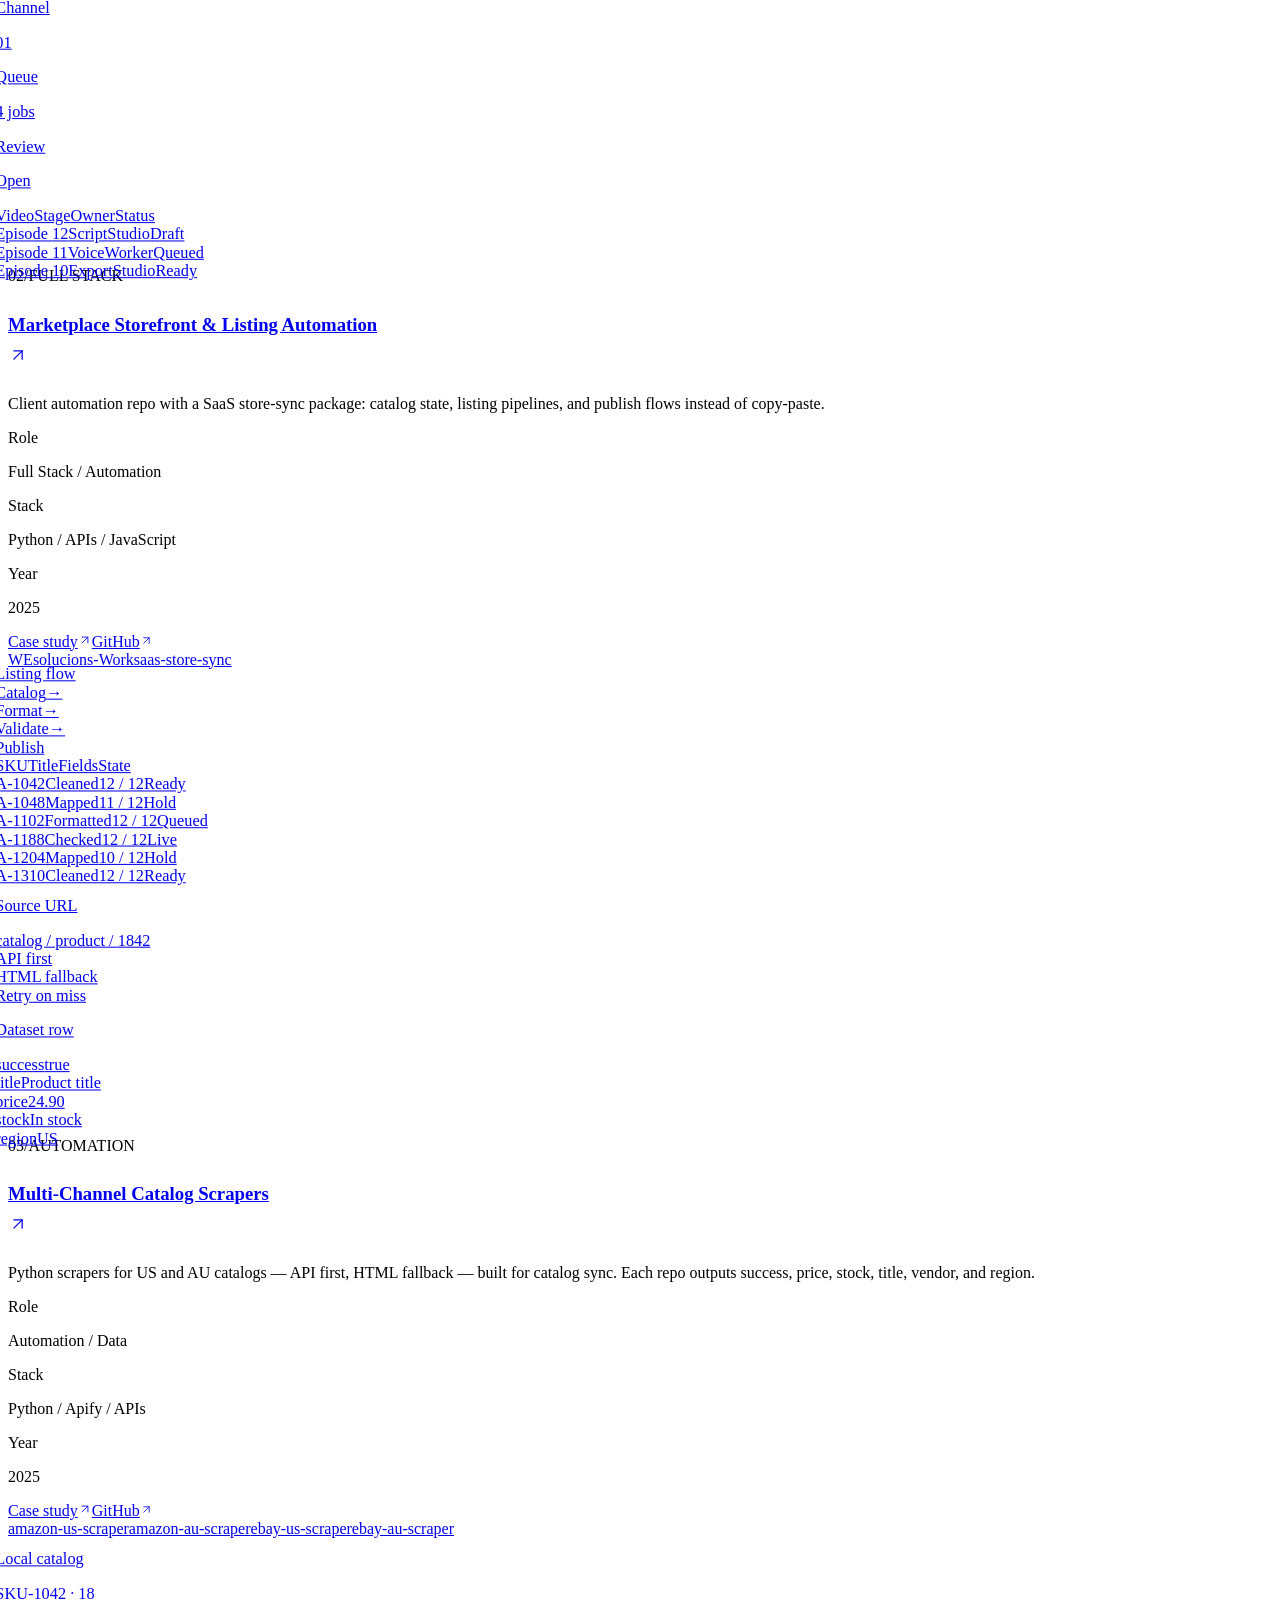
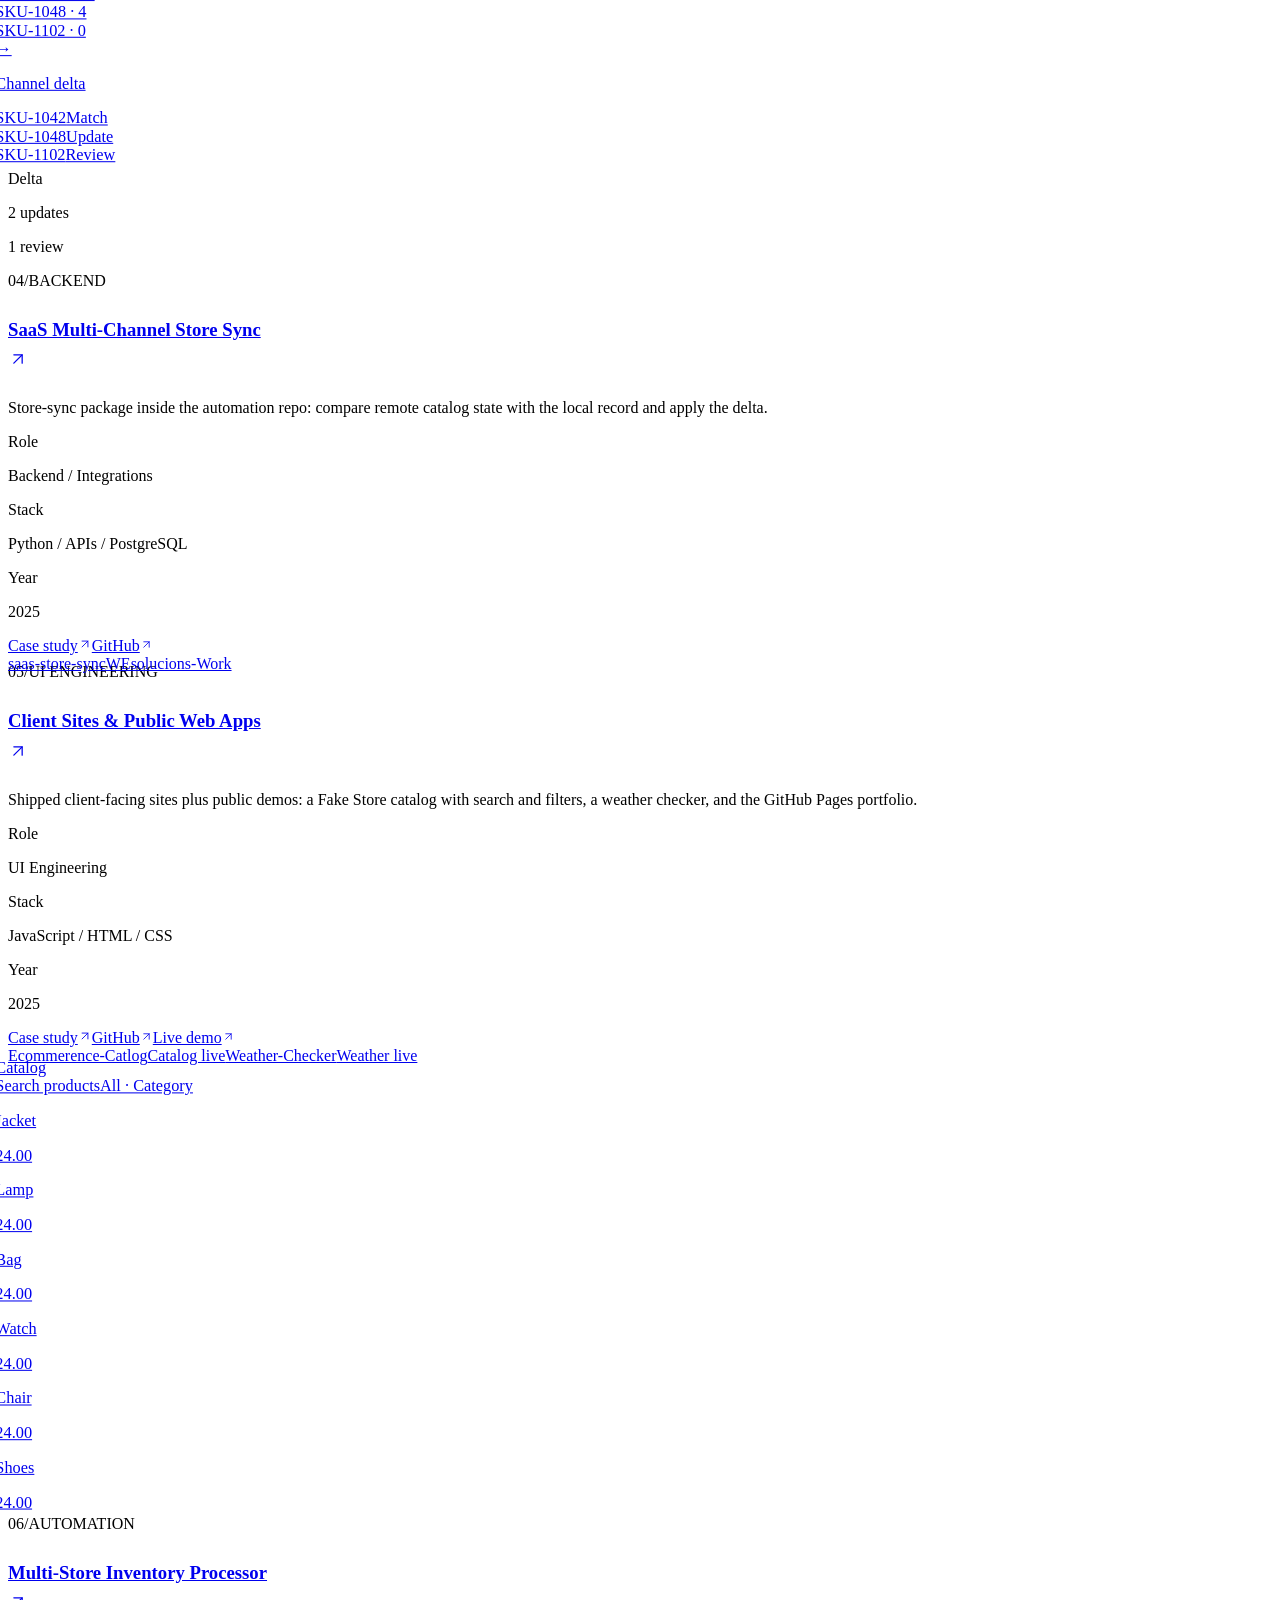
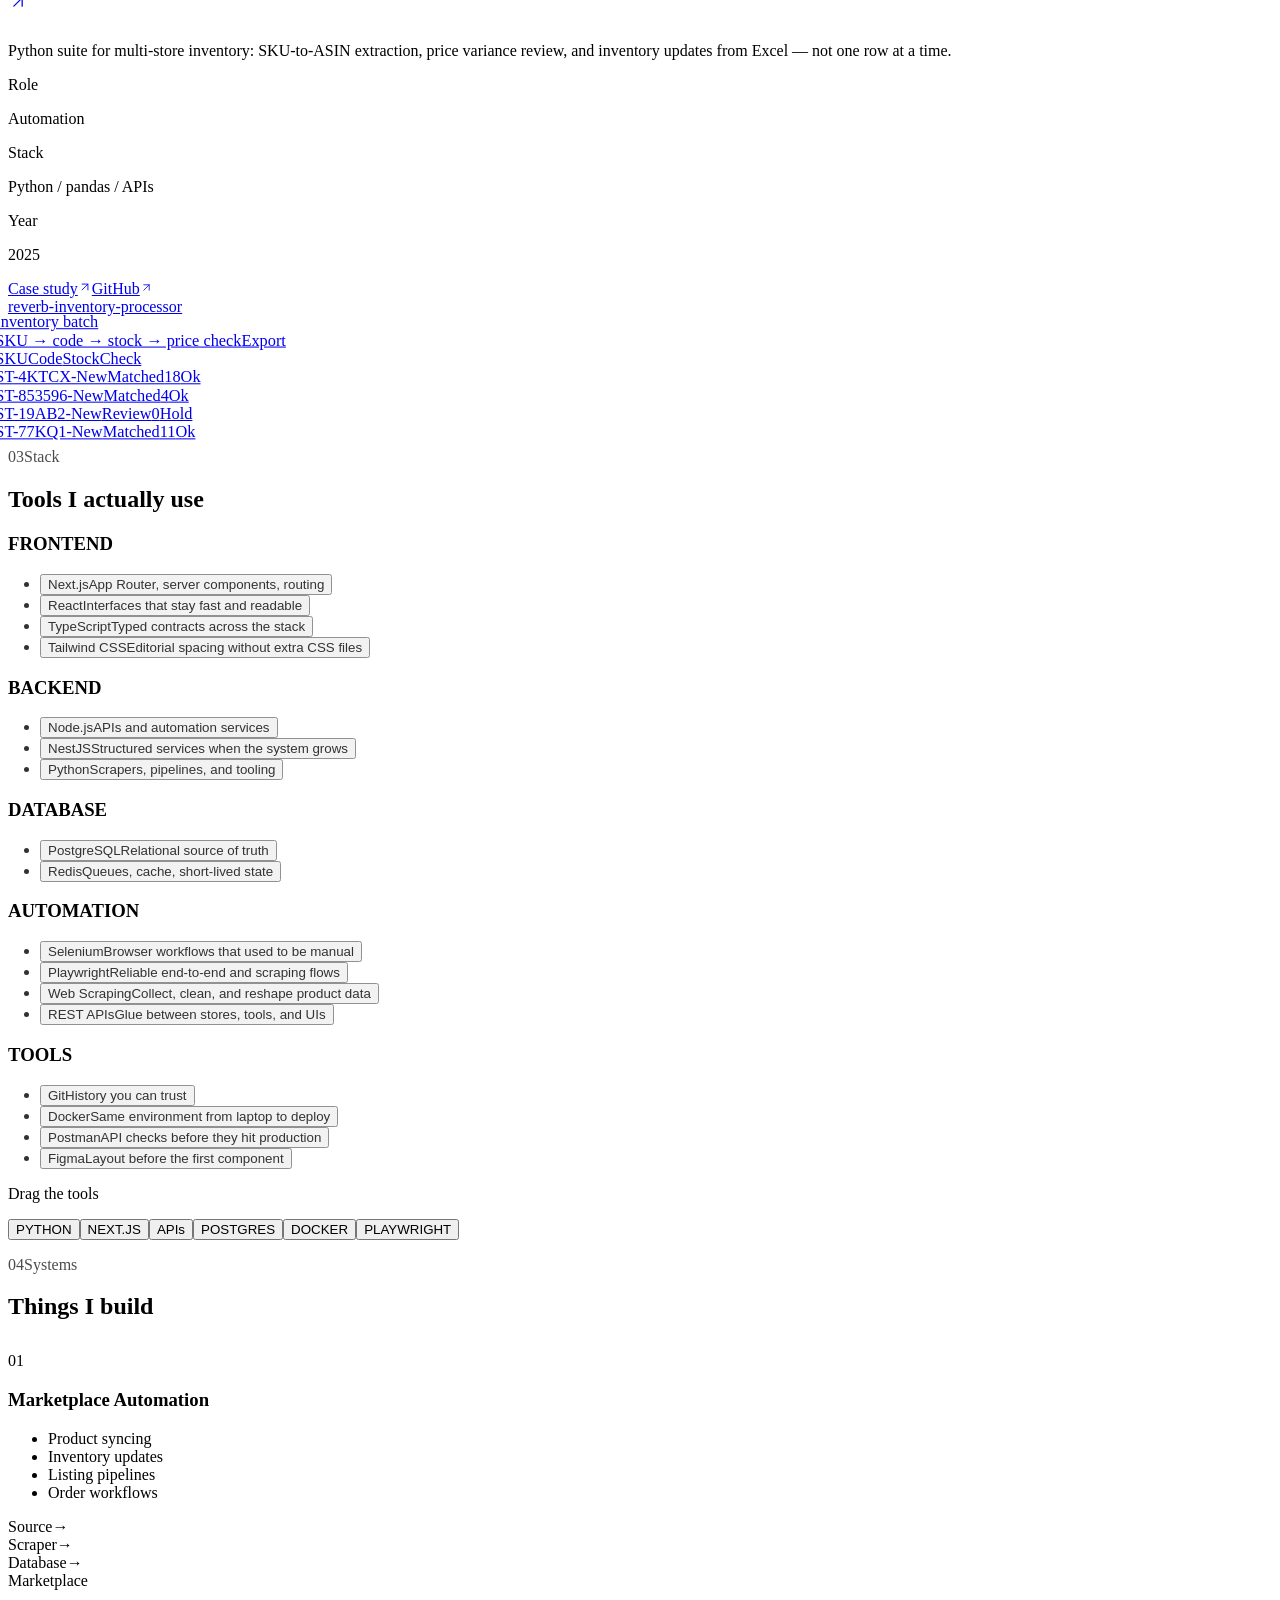
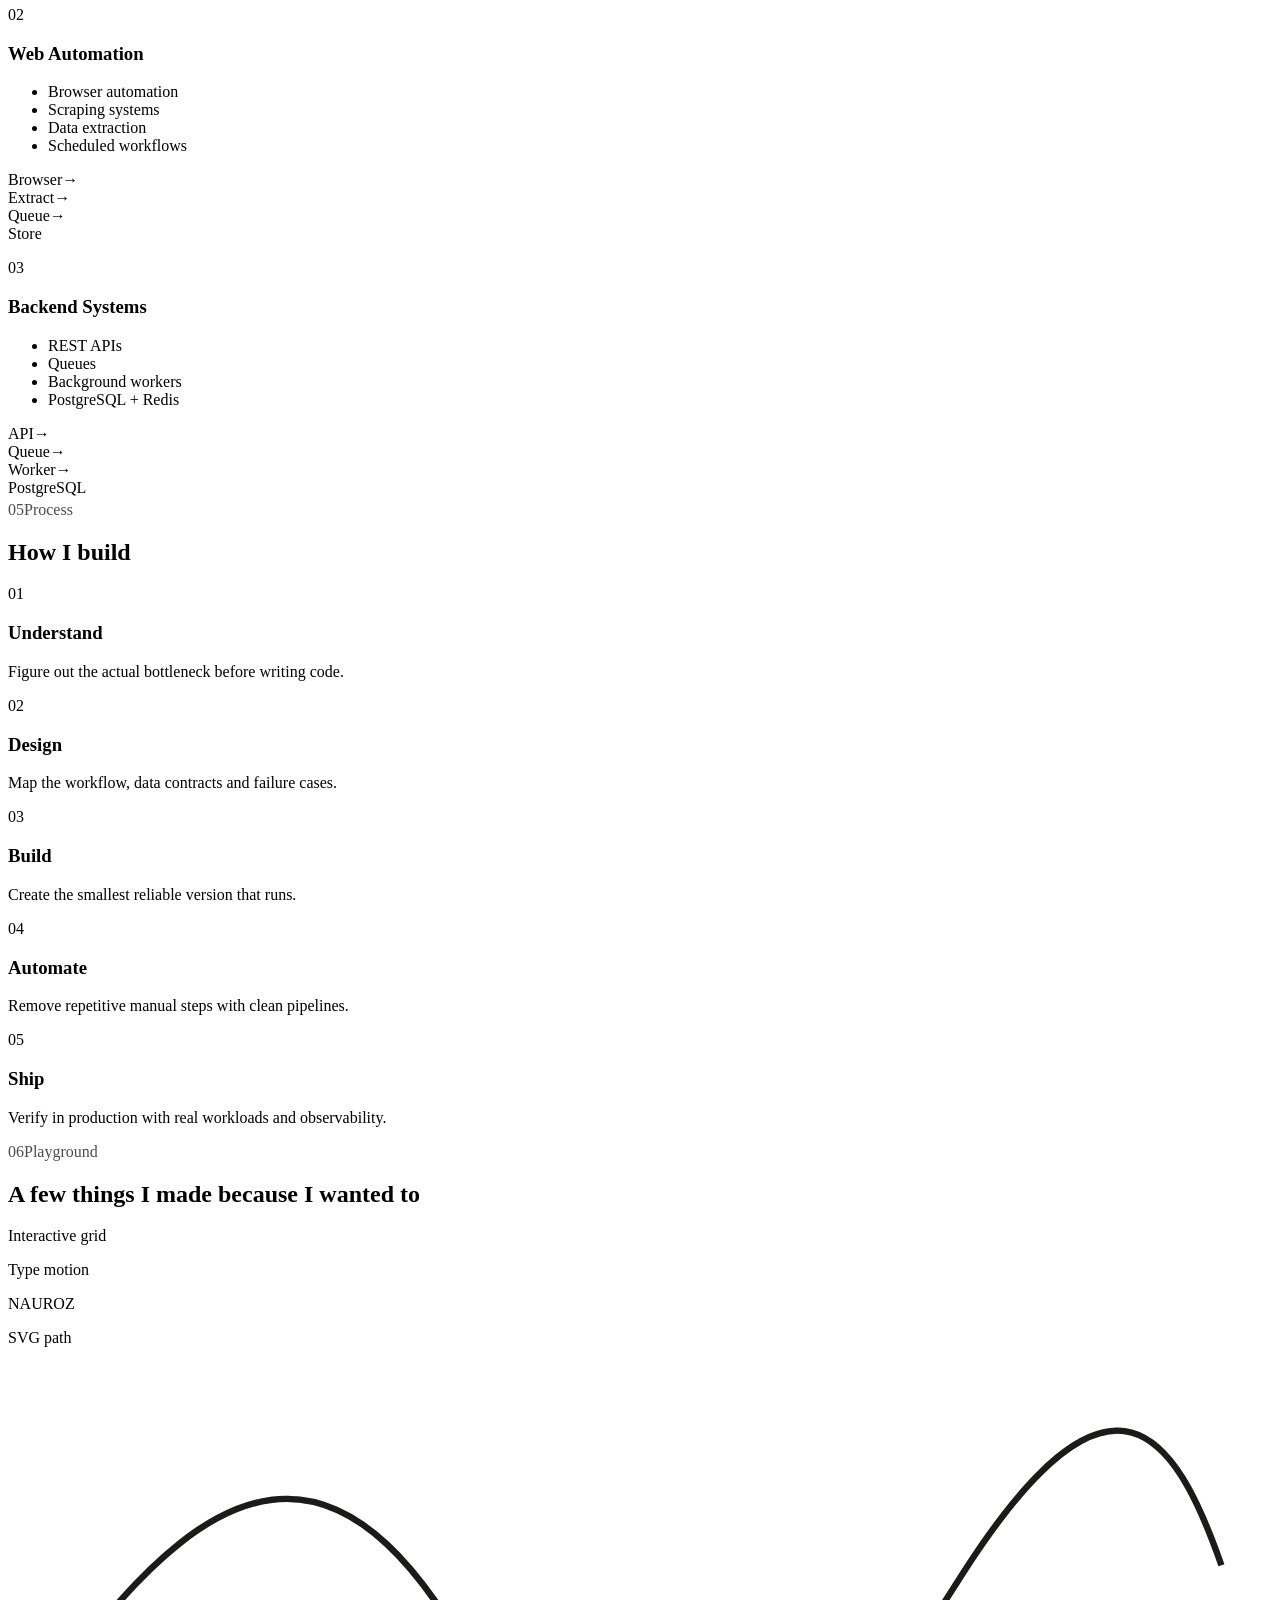
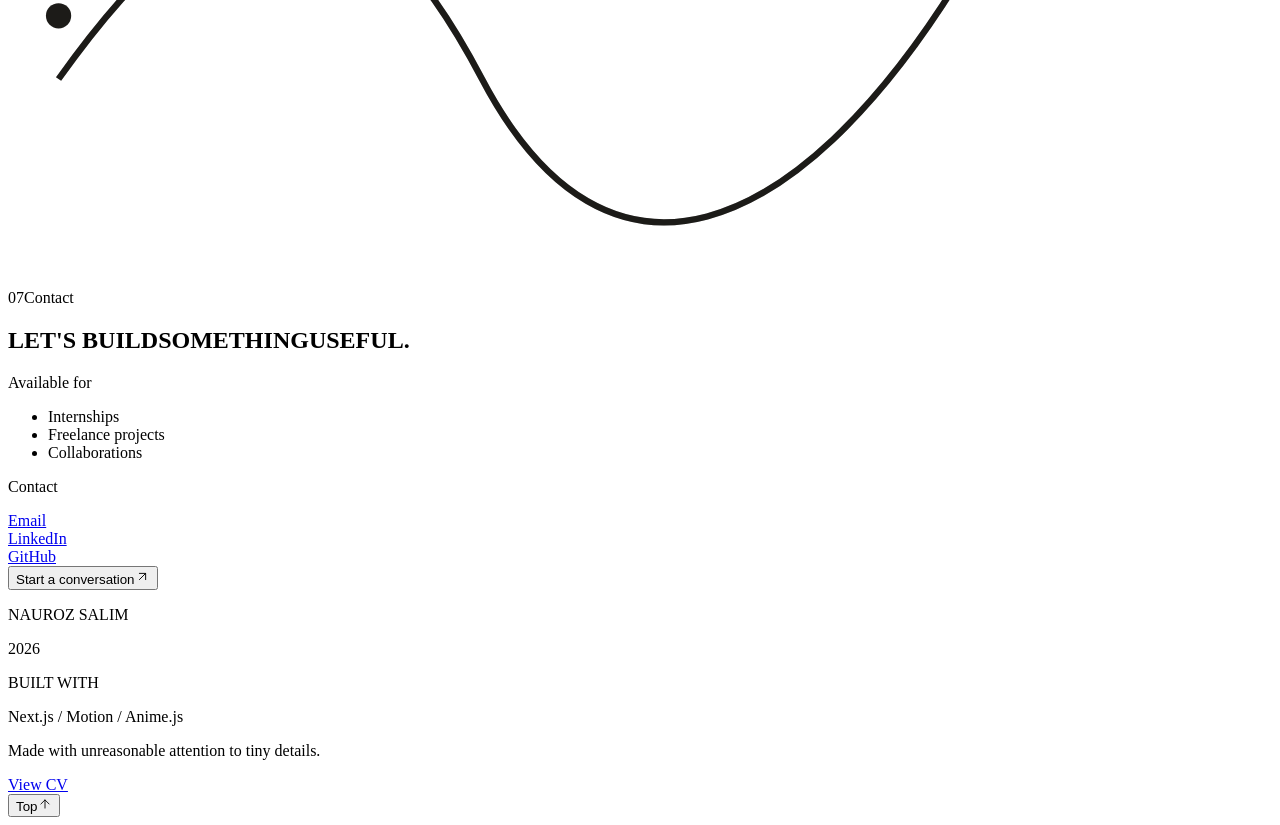
==== commit aa2c53fd: "Publish the new portfolio as the page the CV already links to. Co-authored-by: Cursor <cursoragent@c" ====
--- a/index.html
+++ b/index.html
@@ -1,132 +1 @@
-<!DOCTYPE html>
-<html lang="en">
-<head>
-    <meta charset="UTF-8">
-    <meta name="viewport" content="width=device-width, initial-scale=1.0">
-    <title>Nauroz Salim - Portfolio</title>
-    <link rel="stylesheet" href="style.css">
-    <style>
-        /* Project links */
-        .projects a {
-            color: #2563eb; /* blue */
-            text-decoration: none;
-            font-weight: 500;
-            transition: color 0.2s ease, text-decoration 0.2s ease;
-        }
-        .projects a:hover {
-            color: #1d4ed8; /* darker blue */
-            text-decoration: underline;
-        }
-        .view-link {
-            display: inline-block;
-            margin-top: 6px;
-            font-size: 0.9rem;
-        }
-    </style>
-</head>
-<body>
-
-    <header>
-        <h1>Nauroz Salim - Web Developer Intern</h1>
-        <p>Building responsive, functional, and modern web applications.</p>
-        <p style="margin-top: 14px;">
-            <a href="cv.html" style="color: #fff; font-weight: 600; text-decoration: underline;">View CV</a>
-        </p>
-    </header>
-
-    <div class="container">
-        <!-- About Section -->
-        <div class="about">
-            <img src="image.jpg" alt="Nauroz Salim">
-            <h2>About Me</h2>
-            <p>Hello! I'm Nauroz Salim, a Computer Engineering student and aspiring Web Developer specializing in creating responsive and user-friendly web applications. Skilled in HTML, CSS, JavaScript, React, Node.js, and Python. I enjoy building projects that solve real-world problems and am eager to contribute to professional development teams.</p>
-        </div>
-
-        <!-- Projects Section -->
-        <div class="projects">
-            <h2>Projects</h2>
-            <ul>
-                <li>
-                    <strong>Job Application Tracker</strong><br>
-                    JavaScript, LocalStorage, CRUD<br>
-                    Tracks job applications through Applied → Interview → Offer statuses with KPI cards and saved data.<br>
-                    <a href="projects/job-tracker.html" target="_blank" class="view-link">🔗 Click here to view</a>
-                </li>
-                <li>
-                    <strong>AI Resume Feedback Tool</strong><br>
-                    JavaScript, ATS Keyword Analysis<br>
-                    Scores resume text for a target role, finds missing keywords, and suggests improvements.<br>
-                    <a href="projects/ai-resume-assistant.html" target="_blank" class="view-link">🔗 Click here to view</a>
-                </li>
-                <li>
-                    <strong>E-Commerce Analytics Dashboard</strong><br>
-                    JavaScript, Chart.js, REST API<br>
-                    Shows revenue trends, category charts, KPIs, and top products from live API data.<br>
-                    <a href="projects/analytics-dashboard.html" target="_blank" class="view-link">🔗 Click here to view</a>
-                </li>
-                <li>
-                    <strong>E-Commerce Product Catalog</strong><br>
-                    HTML, CSS, JavaScript, Fake Store API<br>
-                    Loads products from an API with search and category filtering for easy browsing.<br>
-                    <a href="https://navrozsalim.github.io/Ecommerence-Catlog/" target="_blank" class="view-link">🔗 Click here to view</a>
-                </li>
-                <li>
-                    <strong>Weather App</strong><br>
-                    JavaScript, OpenWeather API<br>
-                    Displays real-time weather for any city with a responsive design.<br>
-                    <a href="https://navrozsalim.github.io/Weather-Checker/" target="_blank" class="view-link">🔗 Click here to view</a>
-                </li>
-            </ul>
-        </div>
-
-        <!-- Skills Section -->
-        <div class="skills">
-            <h2>Skills</h2>
-            <ul>
-                <li>HTML, CSS, JavaScript</li>
-                <li>React, Node.js</li>
-                <li>Python</li>
-                <li>REST APIs &amp; JSON</li>
-                <li>Dashboards &amp; Chart.js</li>
-                <li>Responsive Web Design</li>
-                <li>Git &amp; GitHub</li>
-            </ul>
-        </div>
-
-        <!-- Education Section -->
-        <div class="education">
-            <h2>Education</h2>
-            <ul>
-                <li>
-                    <strong>Bachelors in Computer Engineering (In Progress)</strong><br>
-                    Sir Syed University of Engineering and Technology (2022 – 2026)
-                </li>
-                <li>
-                    <strong>Intermediate (2022)</strong><br>
-                    Happy Place Group of Colleges
-                </li>
-                <li>
-                    <strong>Matriculation (2019)</strong><br>
-                    Metropolitan Foundation School
-                </li>
-            </ul>
-        </div>
-
-        <!-- Contact Section -->
-        <div class="contact">
-            <h2>Contact Me</h2>
-            <p>If you are a CEO or a company representative interested in working with me, reach out through LinkedIn or GitHub and I will get back to you as soon as possible.</p>
-            <div class="contact-links">
-                <a class="contact-btn linkedin" href="https://www.linkedin.com/in/navrozsalim" target="_blank" rel="noopener noreferrer">Connect on LinkedIn</a>
-                <a class="contact-btn github" href="https://github.com/NavrozSalim" target="_blank" rel="noopener noreferrer">View GitHub</a>
-                <a class="contact-btn github" href="Nauroz_Salim_CV.docx" download>Download CV (DOCX)</a>
-            </div>
-        </div>
-    </div>
-
-    <footer>
-        <p>&copy; 2024 Nauroz Salim. All Rights Reserved.</p>
-    </footer>
-
-</body>
-</html>
+<!DOCTYPE html><html lang="en" class="h-full antialiased"><head><meta charSet="utf-8"/><meta name="viewport" content="width=device-width, initial-scale=1"/><link rel="preload" as="image" href="/Portfolio/nauroz-hero-blend.png"/><link rel="stylesheet" href="/Portfolio/_next/static/chunks/2-xlywo96vpmf.css" data-precedence="next"/><link rel="preload" as="script" fetchPriority="low" href="/Portfolio/_next/static/chunks/3s6nzrbk-8mnv.js"/><script src="/Portfolio/_next/static/chunks/19mx3mg6lkumu.js" async=""></script><script src="/Portfolio/_next/static/chunks/196x_tfexoucg.js" async=""></script><script src="/Portfolio/_next/static/chunks/1xpc83tsb1_9d.js" async=""></script><script src="/Portfolio/_next/static/chunks/turbopack-0zs89uck4na_n.js" async=""></script><script src="/Portfolio/_next/static/chunks/2q8_g-9eg32-4.js" async=""></script><script src="/Portfolio/_next/static/chunks/004umwo9anftw.js" async=""></script><script src="/Portfolio/_next/static/chunks/1ldzzrjmcyvit.js" async=""></script><script src="/Portfolio/_next/static/chunks/1es1-kwtj3k1l.js" async=""></script><script src="/Portfolio/_next/static/chunks/309e1_1d3-a23.js" async=""></script><title>Nauroz — Salim</title><meta name="description" content="Computer Engineering student. Creative developer and automation builder based in Karachi."/><link rel="icon" href="/Portfolio/favicon.ico?favicon.2vob68tjqpejf.ico" sizes="256x256" type="image/x-icon"/><script src="/Portfolio/_next/static/chunks/0cz1d0mv5g_q7.js" noModule=""></script></head><body id="top" class="min-h-full bg-cream font-hn text-ink"><div hidden=""><!--$--><!--/$--></div><div class="fixed inset-x-0 top-0 z-50 hidden sm:flex pointer-events-none" aria-hidden="true" style="opacity:0;transform:translateY(-12px)"><div class="flex w-full items-center justify-between border-b border-ink/15 bg-cream px-10 py-4"><a class="text-[15px] tracking-wide" href="/Portfolio/">Nauroz</a><nav class="flex items-center gap-8 text-[15px]"><span><a href="/#about" class="relative pb-1 transition-opacity duration-300 hover:opacity-50">About<span class="absolute right-0 -bottom-0.5 left-0 h-px bg-ink"></span></a></span><span><a href="/#work" class="relative pb-1 transition-opacity duration-300 hover:opacity-50">Work</a></span><span><a href="/#stack" class="relative pb-1 transition-opacity duration-300 hover:opacity-50">Stack</a></span><span><a href="/#contact" class="relative pb-1 transition-opacity duration-300 hover:opacity-50">Contact</a></span></nav></div></div><button type="button" aria-label="Open menu" aria-expanded="false" class="fixed top-6 right-6 z-[60] flex h-10 w-10 items-center justify-center sm:hidden"><span class="relative block h-4 w-6"><span class="absolute top-0 left-0 block h-[1.5px] w-6 bg-ink transition-transform duration-500" style="transition-timing-function:cubic-bezier(0.76,0,0.24,1)"></span><span class="absolute top-1/2 left-0 block h-[1.5px] w-6 -translate-y-1/2 bg-ink transition-opacity duration-300" style="opacity:1"></span><span class="absolute bottom-0 left-0 block h-[1.5px] w-6 bg-ink transition-transform duration-500" style="transition-timing-function:cubic-bezier(0.76,0,0.24,1)"></span></span></button><main><section class="relative h-[100dvh] w-full overflow-hidden bg-cream" aria-label="Introduction"><div class="pointer-events-none absolute inset-x-0 top-[16vh] z-10 overflow-hidden sm:top-[14vh]" style="transform:none"><div class="hero-marquee"><div class="marquee flex w-max whitespace-nowrap font-hn text-[18vh] leading-none text-ink/25 sm:text-[28vh]"><span class="pr-[6vw]">Nauroz — Salim</span><span class="pr-[6vw]">Nauroz — Salim</span></div></div></div><div class="hero-line absolute inset-x-6 bottom-[5.5rem] z-10 h-px origin-left bg-ink/20 sm:inset-x-10 sm:bottom-28"></div><footer class="hero-foot absolute inset-x-0 bottom-0 z-[25] flex items-end justify-between px-6 pb-5 font-hn text-xs leading-relaxed sm:px-10 sm:pb-8 sm:text-sm"><div><p>Computer Engineering student</p><p>I build websites and automation</p><p>SSUET · Karachi</p></div><div class="text-right"><p>Looking for internships</p><p>Happy to chat</p></div></footer><div class="pointer-events-none absolute inset-x-0 top-[4.5rem] bottom-0 z-20 sm:top-10" style="transform:none"><div class="hero-portrait flex h-full items-end justify-center"><img alt="Portrait of Nauroz Salim" width="638" height="1396" decoding="async" data-nimg="1" class="portrait-shadow h-full w-auto max-h-full object-contain object-bottom" style="color:transparent" src="/Portfolio/nauroz-hero-blend.png"/></div></div><header class="absolute inset-x-0 top-0 z-30 flex items-start justify-between px-6 pt-6 sm:px-10 sm:pt-8"><div class="hero-brand flex flex-col items-start gap-1"><a class="font-hn text-lg tracking-wide text-ink" href="#top">Nauroz</a><p class="max-w-[16rem] text-sm leading-relaxed text-ink/65">Computer Engineering Student<br/>Creative Developer + Automation Builder</p><span class="mt-2 inline-flex items-center gap-2 text-[11px] tracking-[0.14em] text-ink/70 uppercase"><span class="relative flex h-1.5 w-1.5"><span class="absolute inline-flex h-full w-full animate-ping rounded-full bg-ink/40"></span><span class="relative inline-flex h-1.5 w-1.5 rounded-full bg-ink"></span></span>Looking for internships</span></div><div class="hidden items-start gap-16 lg:gap-24 sm:flex"><span class="hero-nav-item text-[15px] text-ink/70" style="animation-delay:220ms">2026</span><nav class="flex flex-col gap-1 text-[15px]" aria-label="Primary"><span><a href="#about" class="hero-nav-item block text-ink transition-opacity duration-300 hover:opacity-50" style="animation-delay:280ms">About</a></span><span><a href="#work" class="hero-nav-item block text-ink transition-opacity duration-300 hover:opacity-50" style="animation-delay:340ms">Work</a></span><span><a href="#stack" class="hero-nav-item block text-ink transition-opacity duration-300 hover:opacity-50" style="animation-delay:400ms">Stack</a></span><span><a href="#contact" class="hero-nav-item block text-ink transition-opacity duration-300 hover:opacity-50" style="animation-delay:460ms">Contact</a></span></nav><nav class="flex flex-col gap-1 text-[15px]" aria-label="Social"><span><a href="https://github.com/NavrozSalim" target="_blank" rel="noopener noreferrer" class="hero-nav-item block text-ink transition-opacity duration-300 hover:opacity-50" style="animation-delay:480ms">GitHub</a></span><span><a href="https://www.linkedin.com/in/navrozsalim" target="_blank" rel="noopener noreferrer" class="hero-nav-item block text-ink transition-opacity duration-300 hover:opacity-50" style="animation-delay:540ms">LinkedIn</a></span><span><a href="https://www.instagram.com/" target="_blank" rel="noopener noreferrer" class="hero-nav-item block text-ink transition-opacity duration-300 hover:opacity-50" style="animation-delay:600ms">Instagram</a></span></nav></div></header></section><section id="about" class="section-pad"><div class="page-wrap mb-10"><div class="relative h-px bg-ink/15"><div class="absolute inset-0 origin-left bg-ink" style="transform:scaleX(0.12)"></div></div></div><div class="page-wrap"><div class="grid items-start gap-10 lg:grid-cols-[1.15fr_0.85fr] lg:gap-16"><div><p class="text-[13px] tracking-[0.18em] text-ink/50 uppercase"><span class="inline-block" style="transform:translateY(10px)">01</span><span class="ml-3 inline-block" style="transform:translateY(10px)">About</span></p><h2 class="mt-3 font-hn text-[clamp(32px,4vw,48px)] leading-[1.02] tracking-tight uppercase"><span class="block" style="transform:translateY(12px)">I build things</span><span class="block" style="transform:translateY(12px)">that remove</span><span class="block" style="transform:translateY(12px)">repetitive work.</span></h2></div><div class="lg:pt-6"><div style="opacity:0.7;transform:translateY(12px)"><p class="text-[17px]">Nauroz Salim</p><p class="mt-1.5 max-w-md text-[15px] leading-relaxed text-ink/75">Computer engineering student at SSUET. I build production tools like YouTube Production OS, catalog scrapers, store sync, and public web apps — then publish the repos.</p></div><div class="my-5 h-px bg-ink/20"></div><div><p class="text-[12px] tracking-[0.16em] text-ink/45 uppercase">Focused on</p><ul class="mt-2.5 flex flex-wrap gap-x-6 gap-y-1 text-[15px]"><li><span class="inline-block">Full-stack apps</span></li><li><span class="inline-block">Catalog scrapers</span></li><li><span class="inline-block">Store sync</span></li><li><span class="inline-block">Inventory tools</span></li></ul></div><div class="my-5 h-px bg-ink/20"></div><div class="grid grid-cols-2 gap-4"><div><p class="text-[12px] tracking-[0.16em] text-ink/45 uppercase">Based in</p><p class="mt-1.5 text-[15px]">Karachi, Pakistan</p></div><div><p class="text-[12px] tracking-[0.16em] text-ink/45 uppercase">Status</p><p class="mt-1.5 text-[15px]">Open to internships</p></div></div></div></div></div></section><section id="work" class="section-pad"><div class="page-wrap mb-10"><div class="relative h-px bg-ink/15"><div class="absolute inset-0 origin-left bg-ink" style="transform:scaleX(0.12)"></div></div></div><div class="page-wrap"><div><p class="text-[12px] tracking-[0.16em] text-ink/50 uppercase"><span class="inline-block font-semibold text-ink" style="opacity:0.7;transform:translateY(8px)">02</span><span class="ml-3 inline-block" style="opacity:0.7;transform:translateY(8px)">Selected work</span></p><h2 class="mt-2 font-hn text-[clamp(28px,3.2vw,42px)] leading-[1.05] tracking-tight"><span class="block" style="transform:translateY(10px)">Things I&#x27;ve built</span></h2></div><div class="mt-10 space-y-14 lg:mt-12 lg:space-y-20"><article><div class="grid items-center gap-8 lg:grid-cols-[0.95fr_1.25fr] lg:gap-12"><div class="min-w-0"><div class="relative z-10 min-w-0"><div class="flex items-center gap-2 text-[12px] tracking-[0.14em] text-ink/55 uppercase"><span class="font-semibold text-ink">01</span><span class="text-ink/30">/</span><span>FULL STACK</span></div><span class="block min-w-0"><a class="mt-2.5 flex items-start gap-2.5" href="/Portfolio/work/youtube-production-os/"><h3 class="font-hn text-[clamp(22px,2.1vw,30px)] leading-[1.15] tracking-tight" style="transform:translateY(10px)"><span class="block">YouTube Production OS</span></h3><span class="mt-1.5 inline-flex shrink-0 text-ink/60"><svg xmlns="http://www.w3.org/2000/svg" width="20" height="20" viewBox="0 0 24 24" fill="none" stroke="currentColor" stroke-width="1.5" stroke-linecap="round" stroke-linejoin="round" class="lucide lucide-arrow-up-right" aria-hidden="true"><path d="M7 7h10v10"></path><path d="M7 17 17 7"></path></svg></span></a></span><p class="mt-3.5 max-w-xl text-[16px] leading-relaxed text-ink/75 sm:text-[17px]" style="transform:translateY(10px)">AI-assisted production OS: NestJS API, Next.js studio, BullMQ workers, auth with OTP, RBAC, and a dashboard for channel work.</p><div class="mt-5" style="transform:translateY(10px)"><div class="grid grid-cols-3 gap-3 text-[14px] transition-opacity duration-300 opacity-80"><div><p class="text-[11px] tracking-[0.16em] text-ink/45 uppercase">Role</p><p class="mt-1 text-[13px]">Full Stack</p></div><div><p class="text-[11px] tracking-[0.16em] text-ink/45 uppercase">Stack</p><p class="mt-1 text-[13px]">Next.js / NestJS / Postgres</p></div><div><p class="text-[11px] tracking-[0.16em] text-ink/45 uppercase">Year</p><p class="mt-1 text-[13px]">2026</p></div></div><div class="mt-4 flex flex-wrap items-center gap-x-5 gap-y-2 text-[13px]"><span><a class="inline-flex items-center gap-1.5 text-ink hover:opacity-70" href="/Portfolio/work/youtube-production-os/">Case study<span><svg xmlns="http://www.w3.org/2000/svg" width="14" height="14" viewBox="0 0 24 24" fill="none" stroke="currentColor" stroke-width="1.5" stroke-linecap="round" stroke-linejoin="round" class="lucide lucide-arrow-up-right" aria-hidden="true"><path d="M7 7h10v10"></path><path d="M7 17 17 7"></path></svg></span></a></span><span><a href="https://github.com/NavrozSalim/YT-WORK" target="_blank" rel="noopener noreferrer" class="inline-flex items-center gap-1 text-ink/70 hover:text-ink">GitHub<svg xmlns="http://www.w3.org/2000/svg" width="13" height="13" viewBox="0 0 24 24" fill="none" stroke="currentColor" stroke-width="1.5" stroke-linecap="round" stroke-linejoin="round" class="lucide lucide-arrow-up-right" aria-hidden="true"><path d="M7 7h10v10"></path><path d="M7 17 17 7"></path></svg></a></span></div><div class="mt-3 flex flex-wrap gap-2"><a href="https://github.com/NavrozSalim/YT-WORK" target="_blank" rel="noopener noreferrer" class="border border-ink/20 px-2 py-1 text-[11px] tracking-wide text-ink/70 hover:border-ink hover:text-ink" style="transform:translateY(6px)">YT-WORK</a></div></div></div></div><div class="min-w-0"><span class="block min-w-0"><a class="block" href="/Portfolio/work/youtube-production-os/"><div class="relative overflow-hidden"><div style="transform:scale(1.02)"><div style="transform:translateY(8px)"><div class="w-full overflow-hidden border border-ink/15 bg-[#e6e3da]"><div class="flex h-full min-h-[340px] w-full bg-[#e6e3da]"><aside class="hidden w-[22%] shrink-0 border-r border-ink/15 p-3.5 sm:block"><p class="text-[10px] tracking-[0.16em] text-ink/45 uppercase">Studio</p><div class="mt-3 space-y-1.5"><div class="h-7 px-2 text-[11px] leading-7 border border-ink/10 bg-cream/60">Dashboard</div><div class="h-7 px-2 text-[11px] leading-7 bg-ink text-cream">Channels</div><div class="h-7 px-2 text-[11px] leading-7 border border-ink/10 bg-cream/60">Scripts</div><div class="h-7 px-2 text-[11px] leading-7 border border-ink/10 bg-cream/60">Review</div><div class="h-7 px-2 text-[11px] leading-7 border border-ink/10 bg-cream/60">Export</div></div></aside><div class="flex min-w-0 flex-1 flex-col"><div class="flex items-center gap-2.5 border-b border-ink/15 px-3.5 py-2.5"><span class="flex gap-1.5"><i class="block h-2 w-2 rounded-full bg-ink/70"></i><i class="block h-2 w-2 rounded-full bg-ink/35"></i><i class="block h-2 w-2 rounded-full bg-ink/20"></i></span><span class="h-5 flex-1 border border-ink/10 bg-cream/70"></span><span class="text-[10px] tracking-[0.14em] text-ink/50 uppercase">Production</span></div><div class="flex flex-wrap gap-2 p-3"><div class="flex items-center gap-2"><span class="border px-2.5 py-1.5 text-[11px] border-ink/20 bg-cream/70">Idea</span><span class="text-ink/35">→</span></div><div class="flex items-center gap-2"><span class="border px-2.5 py-1.5 text-[11px] border-ink bg-ink text-cream">Script</span><span class="text-ink/35">→</span></div><div class="flex items-center gap-2"><span class="border px-2.5 py-1.5 text-[11px] border-ink/20 bg-cream/70">Voice</span><span class="text-ink/35">→</span></div><div class="flex items-center gap-2"><span class="border px-2.5 py-1.5 text-[11px] border-ink/20 bg-cream/70">Export</span></div></div><div class="mx-3 grid grid-cols-3 gap-2"><div class="border border-ink/15 bg-cream/70 p-2.5"><p class="text-[10px] tracking-[0.12em] text-ink/45 uppercase">Channel</p><p class="mt-1 text-xs">01</p></div><div class="border border-ink/15 bg-cream/70 p-2.5"><p class="text-[10px] tracking-[0.12em] text-ink/45 uppercase">Queue</p><p class="mt-1 text-xs">4 jobs</p></div><div class="border border-ink/15 bg-cream/70 p-2.5"><p class="text-[10px] tracking-[0.12em] text-ink/45 uppercase">Review</p><p class="mt-1 text-xs">Open</p></div></div><div class="m-3 border border-ink/15 bg-cream/60"><div class="grid grid-cols-4 gap-2 border-t border-ink/10 px-2.5 py-2 text-[11px] text-ink/45"><span class="truncate">Video</span><span class="truncate">Stage</span><span class="truncate">Owner</span><span class="truncate">Status</span></div><div class="grid grid-cols-4 gap-2 border-t border-ink/10 px-2.5 py-2 text-[11px] text-ink/80"><span class="truncate">Episode 12</span><span class="truncate">Script</span><span class="truncate">Studio</span><span class="truncate">Draft</span></div><div class="grid grid-cols-4 gap-2 border-t border-ink/10 px-2.5 py-2 text-[11px] text-ink/80"><span class="truncate">Episode 11</span><span class="truncate">Voice</span><span class="truncate">Worker</span><span class="truncate">Queued</span></div><div class="grid grid-cols-4 gap-2 border-t border-ink/10 px-2.5 py-2 text-[11px] text-ink/80"><span class="truncate">Episode 10</span><span class="truncate">Export</span><span class="truncate">Studio</span><span class="truncate">Ready</span></div></div></div></div></div></div></div></div></a></span></div></div></article><article><div class="space-y-6"><div class="max-w-2xl"><div class="relative z-10 min-w-0"><div class="flex items-center gap-2 text-[12px] tracking-[0.14em] text-ink/55 uppercase"><span class="font-semibold text-ink">02</span><span class="text-ink/30">/</span><span>FULL STACK</span></div><span class="block min-w-0"><a class="mt-2.5 flex items-start gap-2.5" href="/Portfolio/work/marketplace-listing-automation/"><h3 class="font-hn text-[clamp(22px,2.1vw,30px)] leading-[1.15] tracking-tight" style="transform:translateY(10px)"><span class="block">Marketplace Storefront &amp; Listing Automation</span></h3><span class="mt-1.5 inline-flex shrink-0 text-ink/60"><svg xmlns="http://www.w3.org/2000/svg" width="20" height="20" viewBox="0 0 24 24" fill="none" stroke="currentColor" stroke-width="1.5" stroke-linecap="round" stroke-linejoin="round" class="lucide lucide-arrow-up-right" aria-hidden="true"><path d="M7 7h10v10"></path><path d="M7 17 17 7"></path></svg></span></a></span><p class="mt-3.5 max-w-xl text-[16px] leading-relaxed text-ink/75 sm:text-[17px]" style="transform:translateY(10px)">Client automation repo with a SaaS store-sync package: catalog state, listing pipelines, and publish flows instead of copy-paste.</p><div class="mt-5" style="transform:translateY(10px)"><div class="grid grid-cols-3 gap-3 text-[14px] transition-opacity duration-300 opacity-80"><div><p class="text-[11px] tracking-[0.16em] text-ink/45 uppercase">Role</p><p class="mt-1 text-[13px]">Full Stack / Automation</p></div><div><p class="text-[11px] tracking-[0.16em] text-ink/45 uppercase">Stack</p><p class="mt-1 text-[13px]">Python / APIs / JavaScript</p></div><div><p class="text-[11px] tracking-[0.16em] text-ink/45 uppercase">Year</p><p class="mt-1 text-[13px]">2025</p></div></div><div class="mt-4 flex flex-wrap items-center gap-x-5 gap-y-2 text-[13px]"><span><a class="inline-flex items-center gap-1.5 text-ink hover:opacity-70" href="/Portfolio/work/marketplace-listing-automation/">Case study<span><svg xmlns="http://www.w3.org/2000/svg" width="14" height="14" viewBox="0 0 24 24" fill="none" stroke="currentColor" stroke-width="1.5" stroke-linecap="round" stroke-linejoin="round" class="lucide lucide-arrow-up-right" aria-hidden="true"><path d="M7 7h10v10"></path><path d="M7 17 17 7"></path></svg></span></a></span><span><a href="https://github.com/NavrozSalim/WEsolucions-Work" target="_blank" rel="noopener noreferrer" class="inline-flex items-center gap-1 text-ink/70 hover:text-ink">GitHub<svg xmlns="http://www.w3.org/2000/svg" width="13" height="13" viewBox="0 0 24 24" fill="none" stroke="currentColor" stroke-width="1.5" stroke-linecap="round" stroke-linejoin="round" class="lucide lucide-arrow-up-right" aria-hidden="true"><path d="M7 7h10v10"></path><path d="M7 17 17 7"></path></svg></a></span></div><div class="mt-3 flex flex-wrap gap-2"><a href="https://github.com/NavrozSalim/WEsolucions-Work" target="_blank" rel="noopener noreferrer" class="border border-ink/20 px-2 py-1 text-[11px] tracking-wide text-ink/70 hover:border-ink hover:text-ink" style="transform:translateY(6px)">WEsolucions-Work</a><a href="https://github.com/NavrozSalim/WEsolucions-Work/tree/main/saas-store-sync" target="_blank" rel="noopener noreferrer" class="border border-ink/20 px-2 py-1 text-[11px] tracking-wide text-ink/70 hover:border-ink hover:text-ink" style="transform:translateY(6px)">saas-store-sync</a></div></div></div></div><div class="min-w-0"><span class="block min-w-0"><a class="block" href="/Portfolio/work/marketplace-listing-automation/"><div class="relative overflow-hidden"><div style="transform:scale(1.02)"><div style="transform:translateY(8px)"><div class="w-full overflow-hidden border border-ink/15 bg-[#e6e3da]"><div class="flex h-full min-h-[340px] w-full flex-col bg-[#e6e3da]"><div class="flex items-center gap-2.5 border-b border-ink/15 px-3.5 py-2.5"><span class="flex gap-1.5"><i class="block h-2 w-2 rounded-full bg-ink/70"></i><i class="block h-2 w-2 rounded-full bg-ink/35"></i><i class="block h-2 w-2 rounded-full bg-ink/20"></i></span><span class="h-5 flex-1 border border-ink/10 bg-cream/70"></span><span class="text-[10px] tracking-[0.14em] text-ink/50 uppercase">Listing flow</span></div><div class="flex flex-wrap items-center gap-2 px-4 pt-4"><div class="flex items-center gap-2"><span class="border border-ink bg-cream px-3 py-2 text-[11px] tracking-wide uppercase">Catalog</span><span class="text-ink/40">→</span></div><div class="flex items-center gap-2"><span class="border border-ink bg-cream px-3 py-2 text-[11px] tracking-wide uppercase">Format</span><span class="text-ink/40">→</span></div><div class="flex items-center gap-2"><span class="border border-ink bg-cream px-3 py-2 text-[11px] tracking-wide uppercase">Validate</span><span class="text-ink/40">→</span></div><div class="flex items-center gap-2"><span class="border border-ink bg-cream px-3 py-2 text-[11px] tracking-wide uppercase">Publish</span></div></div><div class="m-4 flex flex-1 flex-col border border-ink/15 bg-cream/70"><div class="grid grid-cols-4 gap-2 border-t border-ink/10 px-2.5 py-2 text-[11px] text-ink/45"><span class="truncate">SKU</span><span class="truncate">Title</span><span class="truncate">Fields</span><span class="truncate">State</span></div><div class="flex flex-1 items-center"><div class="w-full"><div class="grid grid-cols-4 gap-2 border-t border-ink/10 px-2.5 py-2 text-[11px] text-ink/80"><span class="truncate">A-1042</span><span class="truncate">Cleaned</span><span class="truncate">12 / 12</span><span class="truncate">Ready</span></div></div></div><div class="flex flex-1 items-center"><div class="w-full"><div class="grid grid-cols-4 gap-2 border-t border-ink/10 px-2.5 py-2 text-[11px] text-ink/80"><span class="truncate">A-1048</span><span class="truncate">Mapped</span><span class="truncate">11 / 12</span><span class="truncate">Hold</span></div></div></div><div class="flex flex-1 items-center"><div class="w-full"><div class="grid grid-cols-4 gap-2 border-t border-ink/10 px-2.5 py-2 text-[11px] text-ink/80"><span class="truncate">A-1102</span><span class="truncate">Formatted</span><span class="truncate">12 / 12</span><span class="truncate">Queued</span></div></div></div><div class="flex flex-1 items-center"><div class="w-full"><div class="grid grid-cols-4 gap-2 border-t border-ink/10 px-2.5 py-2 text-[11px] text-ink/80"><span class="truncate">A-1188</span><span class="truncate">Checked</span><span class="truncate">12 / 12</span><span class="truncate">Live</span></div></div></div><div class="flex flex-1 items-center"><div class="w-full"><div class="grid grid-cols-4 gap-2 border-t border-ink/10 px-2.5 py-2 text-[11px] text-ink/80"><span class="truncate">A-1204</span><span class="truncate">Mapped</span><span class="truncate">10 / 12</span><span class="truncate">Hold</span></div></div></div><div class="flex flex-1 items-center"><div class="w-full"><div class="grid grid-cols-4 gap-2 border-t border-ink/10 px-2.5 py-2 text-[11px] text-ink/80"><span class="truncate">A-1310</span><span class="truncate">Cleaned</span><span class="truncate">12 / 12</span><span class="truncate">Ready</span></div></div></div></div></div></div></div></div></div></a></span></div></div></article><article><div class="grid items-center gap-8 lg:grid-cols-[1.25fr_0.95fr] lg:gap-12"><div class="min-w-0"><span class="block min-w-0"><a class="block" href="/Portfolio/work/multi-channel-scraping/"><div class="relative overflow-hidden"><div style="transform:scale(1.02)"><div style="transform:translateY(8px)"><div class="w-full overflow-hidden border border-ink/15 bg-[#e6e3da]"><div class="grid h-full min-h-[340px] w-full bg-[#e6e3da] lg:grid-cols-[0.9fr_1.1fr]"><div class="border-r border-ink/15 p-4"><p class="text-[10px] tracking-[0.14em] text-ink/45 uppercase">Source URL</p><div class="mt-2 border border-ink/15 bg-cream/80 px-2.5 py-2 text-[11px]">catalog / product / 1842</div><div class="mt-3 space-y-2 text-[11px]"><div class="border border-ink/10 bg-cream/60 px-2.5 py-2">API first</div><div class="border border-ink/10 bg-cream/60 px-2.5 py-2">HTML fallback</div><div class="border border-ink/10 bg-cream/60 px-2.5 py-2">Retry on miss</div></div></div><div class="p-4"><p class="text-[10px] tracking-[0.14em] text-ink/45 uppercase">Dataset row</p><div class="mt-2 border border-ink/15 bg-cream/70"><div class="grid grid-cols-[0.7fr_1fr] border-t border-ink/10 px-2.5 py-1.5 text-[11px] first:border-t-0"><span class="text-ink/45">success</span><span>true</span></div><div class="grid grid-cols-[0.7fr_1fr] border-t border-ink/10 px-2.5 py-1.5 text-[11px] first:border-t-0"><span class="text-ink/45">title</span><span>Product title</span></div><div class="grid grid-cols-[0.7fr_1fr] border-t border-ink/10 px-2.5 py-1.5 text-[11px] first:border-t-0"><span class="text-ink/45">price</span><span>24.90</span></div><div class="grid grid-cols-[0.7fr_1fr] border-t border-ink/10 px-2.5 py-1.5 text-[11px] first:border-t-0"><span class="text-ink/45">stock</span><span>In stock</span></div><div class="grid grid-cols-[0.7fr_1fr] border-t border-ink/10 px-2.5 py-1.5 text-[11px] first:border-t-0"><span class="text-ink/45">region</span><span>US</span></div></div></div></div></div></div></div></div></a></span></div><div class="min-w-0"><div class="relative z-10 min-w-0"><div class="flex items-center gap-2 text-[12px] tracking-[0.14em] text-ink/55 uppercase"><span class="font-semibold text-ink">03</span><span class="text-ink/30">/</span><span>AUTOMATION</span></div><span class="block min-w-0"><a class="mt-2.5 flex items-start gap-2.5" href="/Portfolio/work/multi-channel-scraping/"><h3 class="font-hn text-[clamp(22px,2.1vw,30px)] leading-[1.15] tracking-tight" style="transform:translateY(10px)"><span class="block">Multi-Channel Catalog Scrapers</span></h3><span class="mt-1.5 inline-flex shrink-0 text-ink/60"><svg xmlns="http://www.w3.org/2000/svg" width="20" height="20" viewBox="0 0 24 24" fill="none" stroke="currentColor" stroke-width="1.5" stroke-linecap="round" stroke-linejoin="round" class="lucide lucide-arrow-up-right" aria-hidden="true"><path d="M7 7h10v10"></path><path d="M7 17 17 7"></path></svg></span></a></span><p class="mt-3.5 max-w-xl text-[16px] leading-relaxed text-ink/75 sm:text-[17px]" style="transform:translateY(10px)">Python scrapers for US and AU catalogs — API first, HTML fallback — built for catalog sync. Each repo outputs success, price, stock, title, vendor, and region.</p><div class="mt-5" style="transform:translateY(10px)"><div class="grid grid-cols-3 gap-3 text-[14px] transition-opacity duration-300 opacity-80"><div><p class="text-[11px] tracking-[0.16em] text-ink/45 uppercase">Role</p><p class="mt-1 text-[13px]">Automation / Data</p></div><div><p class="text-[11px] tracking-[0.16em] text-ink/45 uppercase">Stack</p><p class="mt-1 text-[13px]">Python / Apify / APIs</p></div><div><p class="text-[11px] tracking-[0.16em] text-ink/45 uppercase">Year</p><p class="mt-1 text-[13px]">2025</p></div></div><div class="mt-4 flex flex-wrap items-center gap-x-5 gap-y-2 text-[13px]"><span><a class="inline-flex items-center gap-1.5 text-ink hover:opacity-70" href="/Portfolio/work/multi-channel-scraping/">Case study<span><svg xmlns="http://www.w3.org/2000/svg" width="14" height="14" viewBox="0 0 24 24" fill="none" stroke="currentColor" stroke-width="1.5" stroke-linecap="round" stroke-linejoin="round" class="lucide lucide-arrow-up-right" aria-hidden="true"><path d="M7 7h10v10"></path><path d="M7 17 17 7"></path></svg></span></a></span><span><a href="https://github.com/NavrozSalim/amazon-us-scraper" target="_blank" rel="noopener noreferrer" class="inline-flex items-center gap-1 text-ink/70 hover:text-ink">GitHub<svg xmlns="http://www.w3.org/2000/svg" width="13" height="13" viewBox="0 0 24 24" fill="none" stroke="currentColor" stroke-width="1.5" stroke-linecap="round" stroke-linejoin="round" class="lucide lucide-arrow-up-right" aria-hidden="true"><path d="M7 7h10v10"></path><path d="M7 17 17 7"></path></svg></a></span></div><div class="mt-3 flex flex-wrap gap-2"><a href="https://github.com/NavrozSalim/amazon-us-scraper" target="_blank" rel="noopener noreferrer" class="border border-ink/20 px-2 py-1 text-[11px] tracking-wide text-ink/70 hover:border-ink hover:text-ink" style="transform:translateY(6px)">amazon-us-scraper</a><a href="https://github.com/NavrozSalim/amazon-au-scraper" target="_blank" rel="noopener noreferrer" class="border border-ink/20 px-2 py-1 text-[11px] tracking-wide text-ink/70 hover:border-ink hover:text-ink" style="transform:translateY(6px)">amazon-au-scraper</a><a href="https://github.com/NavrozSalim/ebay-us-scraper" target="_blank" rel="noopener noreferrer" class="border border-ink/20 px-2 py-1 text-[11px] tracking-wide text-ink/70 hover:border-ink hover:text-ink" style="transform:translateY(6px)">ebay-us-scraper</a><a href="https://github.com/NavrozSalim/ebay-au-scraper" target="_blank" rel="noopener noreferrer" class="border border-ink/20 px-2 py-1 text-[11px] tracking-wide text-ink/70 hover:border-ink hover:text-ink" style="transform:translateY(6px)">ebay-au-scraper</a></div></div></div></div></div></article><article><div class="grid items-center gap-8 lg:grid-cols-[1.15fr_0.95fr] lg:gap-12"><div class="relative min-w-0"><span class="block min-w-0"><a class="block" href="/Portfolio/work/saas-store-sync/"><div class="relative overflow-hidden"><div style="transform:scale(1.02)"><div style="transform:translateY(8px)"><div class="w-full overflow-hidden border border-ink/15 bg-[#e6e3da]"><div class="grid h-full min-h-[340px] w-full items-stretch bg-[#e6e3da] lg:grid-cols-[1fr_auto_1fr]"><div class="p-4"><p class="text-[10px] tracking-[0.14em] text-ink/45 uppercase">Local catalog</p><div class="mt-2 border border-ink/15 bg-cream/75 px-2.5 py-2 text-[11px]">SKU-1042 · 18</div><div class="mt-2 border border-ink/15 bg-cream/75 px-2.5 py-2 text-[11px]">SKU-1048 · 4</div><div class="mt-2 border border-ink/15 bg-cream/75 px-2.5 py-2 text-[11px]">SKU-1102 · 0</div></div><div class="flex items-center justify-center px-2 text-sm text-ink/50">→</div><div class="p-4"><p class="text-[10px] tracking-[0.14em] text-ink/45 uppercase">Channel delta</p><div class="mt-2 flex items-center justify-between border border-ink/15 bg-cream/75 px-2.5 py-2 text-[11px]"><span>SKU-1042</span><span class="tracking-[0.12em] uppercase">Match</span></div><div class="mt-2 flex items-center justify-between border border-ink/15 bg-cream/75 px-2.5 py-2 text-[11px]"><span>SKU-1048</span><span class="tracking-[0.12em] uppercase">Update</span></div><div class="mt-2 flex items-center justify-between border border-ink/15 bg-cream/75 px-2.5 py-2 text-[11px]"><span>SKU-1102</span><span class="tracking-[0.12em] uppercase">Review</span></div></div></div></div></div></div></div></a></span><div class="absolute right-3 bottom-3 hidden w-[32%] max-w-[180px] border border-ink/20 bg-cream p-1 lg:block"><div class="overflow-hidden border border-ink/20"><div class="bg-cream p-3 text-[11px]"><p class="text-[10px] tracking-[0.14em] text-ink/45 uppercase">Delta</p><p class="mt-2">2 updates</p><p>1 review</p></div></div></div></div><div class="min-w-0"><div class="relative z-10 min-w-0"><div class="flex items-center gap-2 text-[12px] tracking-[0.14em] text-ink/55 uppercase"><span class="font-semibold text-ink">04</span><span class="text-ink/30">/</span><span>BACKEND</span></div><span class="block min-w-0"><a class="mt-2.5 flex items-start gap-2.5" href="/Portfolio/work/saas-store-sync/"><h3 class="font-hn text-[clamp(22px,2.1vw,30px)] leading-[1.15] tracking-tight" style="transform:translateY(10px)"><span class="block">SaaS Multi-Channel Store Sync</span></h3><span class="mt-1.5 inline-flex shrink-0 text-ink/60"><svg xmlns="http://www.w3.org/2000/svg" width="20" height="20" viewBox="0 0 24 24" fill="none" stroke="currentColor" stroke-width="1.5" stroke-linecap="round" stroke-linejoin="round" class="lucide lucide-arrow-up-right" aria-hidden="true"><path d="M7 7h10v10"></path><path d="M7 17 17 7"></path></svg></span></a></span><p class="mt-3.5 max-w-xl text-[16px] leading-relaxed text-ink/75 sm:text-[17px]" style="transform:translateY(10px)">Store-sync package inside the automation repo: compare remote catalog state with the local record and apply the delta.</p><div class="mt-5" style="transform:translateY(10px)"><div class="grid grid-cols-3 gap-3 text-[14px] transition-opacity duration-300 opacity-80"><div><p class="text-[11px] tracking-[0.16em] text-ink/45 uppercase">Role</p><p class="mt-1 text-[13px]">Backend / Integrations</p></div><div><p class="text-[11px] tracking-[0.16em] text-ink/45 uppercase">Stack</p><p class="mt-1 text-[13px]">Python / APIs / PostgreSQL</p></div><div><p class="text-[11px] tracking-[0.16em] text-ink/45 uppercase">Year</p><p class="mt-1 text-[13px]">2025</p></div></div><div class="mt-4 flex flex-wrap items-center gap-x-5 gap-y-2 text-[13px]"><span><a class="inline-flex items-center gap-1.5 text-ink hover:opacity-70" href="/Portfolio/work/saas-store-sync/">Case study<span><svg xmlns="http://www.w3.org/2000/svg" width="14" height="14" viewBox="0 0 24 24" fill="none" stroke="currentColor" stroke-width="1.5" stroke-linecap="round" stroke-linejoin="round" class="lucide lucide-arrow-up-right" aria-hidden="true"><path d="M7 7h10v10"></path><path d="M7 17 17 7"></path></svg></span></a></span><span><a href="https://github.com/NavrozSalim/WEsolucions-Work/tree/main/saas-store-sync" target="_blank" rel="noopener noreferrer" class="inline-flex items-center gap-1 text-ink/70 hover:text-ink">GitHub<svg xmlns="http://www.w3.org/2000/svg" width="13" height="13" viewBox="0 0 24 24" fill="none" stroke="currentColor" stroke-width="1.5" stroke-linecap="round" stroke-linejoin="round" class="lucide lucide-arrow-up-right" aria-hidden="true"><path d="M7 7h10v10"></path><path d="M7 17 17 7"></path></svg></a></span></div><div class="mt-3 flex flex-wrap gap-2"><a href="https://github.com/NavrozSalim/WEsolucions-Work/tree/main/saas-store-sync" target="_blank" rel="noopener noreferrer" class="border border-ink/20 px-2 py-1 text-[11px] tracking-wide text-ink/70 hover:border-ink hover:text-ink" style="transform:translateY(6px)">saas-store-sync</a><a href="https://github.com/NavrozSalim/WEsolucions-Work" target="_blank" rel="noopener noreferrer" class="border border-ink/20 px-2 py-1 text-[11px] tracking-wide text-ink/70 hover:border-ink hover:text-ink" style="transform:translateY(6px)">WEsolucions-Work</a></div></div></div></div></div></article><article><div class="grid items-center gap-8 lg:grid-cols-[0.95fr_1.25fr] lg:gap-12"><div class="min-w-0"><div class="relative z-10 min-w-0"><div class="flex items-center gap-2 text-[12px] tracking-[0.14em] text-ink/55 uppercase"><span class="font-semibold text-ink">05</span><span class="text-ink/30">/</span><span>UI ENGINEERING</span></div><span class="block min-w-0"><a class="mt-2.5 flex items-start gap-2.5" href="/Portfolio/work/client-site-automation/"><h3 class="font-hn text-[clamp(22px,2.1vw,30px)] leading-[1.15] tracking-tight" style="transform:translateY(10px)"><span class="block">Client Sites &amp; Public Web Apps</span></h3><span class="mt-1.5 inline-flex shrink-0 text-ink/60"><svg xmlns="http://www.w3.org/2000/svg" width="20" height="20" viewBox="0 0 24 24" fill="none" stroke="currentColor" stroke-width="1.5" stroke-linecap="round" stroke-linejoin="round" class="lucide lucide-arrow-up-right" aria-hidden="true"><path d="M7 7h10v10"></path><path d="M7 17 17 7"></path></svg></span></a></span><p class="mt-3.5 max-w-xl text-[16px] leading-relaxed text-ink/75 sm:text-[17px]" style="transform:translateY(10px)">Shipped client-facing sites plus public demos: a Fake Store catalog with search and filters, a weather checker, and the GitHub Pages portfolio.</p><div class="mt-5" style="transform:translateY(10px)"><div class="grid grid-cols-3 gap-3 text-[14px] transition-opacity duration-300 opacity-80"><div><p class="text-[11px] tracking-[0.16em] text-ink/45 uppercase">Role</p><p class="mt-1 text-[13px]">UI Engineering</p></div><div><p class="text-[11px] tracking-[0.16em] text-ink/45 uppercase">Stack</p><p class="mt-1 text-[13px]">JavaScript / HTML / CSS</p></div><div><p class="text-[11px] tracking-[0.16em] text-ink/45 uppercase">Year</p><p class="mt-1 text-[13px]">2025</p></div></div><div class="mt-4 flex flex-wrap items-center gap-x-5 gap-y-2 text-[13px]"><span><a class="inline-flex items-center gap-1.5 text-ink hover:opacity-70" href="/Portfolio/work/client-site-automation/">Case study<span><svg xmlns="http://www.w3.org/2000/svg" width="14" height="14" viewBox="0 0 24 24" fill="none" stroke="currentColor" stroke-width="1.5" stroke-linecap="round" stroke-linejoin="round" class="lucide lucide-arrow-up-right" aria-hidden="true"><path d="M7 7h10v10"></path><path d="M7 17 17 7"></path></svg></span></a></span><span><a href="https://github.com/NavrozSalim/Ecommerence-Catlog" target="_blank" rel="noopener noreferrer" class="inline-flex items-center gap-1 text-ink/70 hover:text-ink">GitHub<svg xmlns="http://www.w3.org/2000/svg" width="13" height="13" viewBox="0 0 24 24" fill="none" stroke="currentColor" stroke-width="1.5" stroke-linecap="round" stroke-linejoin="round" class="lucide lucide-arrow-up-right" aria-hidden="true"><path d="M7 7h10v10"></path><path d="M7 17 17 7"></path></svg></a></span><span><a href="https://navrozsalim.github.io/Ecommerence-Catlog/" target="_blank" rel="noopener noreferrer" class="inline-flex items-center gap-1 text-ink/70 hover:text-ink">Live demo<svg xmlns="http://www.w3.org/2000/svg" width="13" height="13" viewBox="0 0 24 24" fill="none" stroke="currentColor" stroke-width="1.5" stroke-linecap="round" stroke-linejoin="round" class="lucide lucide-arrow-up-right" aria-hidden="true"><path d="M7 7h10v10"></path><path d="M7 17 17 7"></path></svg></a></span></div><div class="mt-3 flex flex-wrap gap-2"><a href="https://github.com/NavrozSalim/Ecommerence-Catlog" target="_blank" rel="noopener noreferrer" class="border border-ink/20 px-2 py-1 text-[11px] tracking-wide text-ink/70 hover:border-ink hover:text-ink" style="transform:translateY(6px)">Ecommerence-Catlog</a><a href="https://navrozsalim.github.io/Ecommerence-Catlog/" target="_blank" rel="noopener noreferrer" class="border border-ink/20 px-2 py-1 text-[11px] tracking-wide text-ink/70 hover:border-ink hover:text-ink" style="transform:translateY(6px)">Catalog live</a><a href="https://github.com/NavrozSalim/Weather-Checker" target="_blank" rel="noopener noreferrer" class="border border-ink/20 px-2 py-1 text-[11px] tracking-wide text-ink/70 hover:border-ink hover:text-ink" style="transform:translateY(6px)">Weather-Checker</a><a href="https://navrozsalim.github.io/Weather-Checker/" target="_blank" rel="noopener noreferrer" class="border border-ink/20 px-2 py-1 text-[11px] tracking-wide text-ink/70 hover:border-ink hover:text-ink" style="transform:translateY(6px)">Weather live</a></div></div></div></div><div class="min-w-0"><span class="block min-w-0"><a class="block" href="/Portfolio/work/client-site-automation/"><div class="relative overflow-hidden"><div style="transform:scale(1.02)"><div style="transform:translateY(8px)"><div class="w-full overflow-hidden border border-ink/15 bg-[#e6e3da]"><div class="flex h-full min-h-[340px] w-full flex-col bg-[#e6e3da]"><div class="flex items-center gap-2.5 border-b border-ink/15 px-3.5 py-2.5"><span class="flex gap-1.5"><i class="block h-2 w-2 rounded-full bg-ink/70"></i><i class="block h-2 w-2 rounded-full bg-ink/35"></i><i class="block h-2 w-2 rounded-full bg-ink/20"></i></span><span class="h-5 flex-1 border border-ink/10 bg-cream/70"></span><span class="text-[10px] tracking-[0.14em] text-ink/50 uppercase">Catalog</span></div><div class="flex items-center justify-between border-b border-ink/10 px-4 py-2 text-[11px]"><span class="border border-ink/15 bg-cream/80 px-2 py-1">Search products</span><span class="text-ink/50">All · Category</span></div><div class="grid flex-1 grid-cols-3 gap-2 p-3"><div class="flex flex-col justify-end border border-ink/15 bg-cream/60 p-2"><div class="mb-2 h-10 bg-[#ddd9d0]"></div><p class="text-[11px]">Jacket</p><p class="text-[10px] text-ink/45">24.00</p></div><div class="flex flex-col justify-end border border-ink/15 bg-cream/60 p-2"><div class="mb-2 h-10 bg-[#ddd9d0]"></div><p class="text-[11px]">Lamp</p><p class="text-[10px] text-ink/45">24.00</p></div><div class="flex flex-col justify-end border border-ink/15 bg-cream/60 p-2"><div class="mb-2 h-10 bg-[#ddd9d0]"></div><p class="text-[11px]">Bag</p><p class="text-[10px] text-ink/45">24.00</p></div><div class="flex flex-col justify-end border border-ink/15 bg-cream/60 p-2"><div class="mb-2 h-10 bg-[#ddd9d0]"></div><p class="text-[11px]">Watch</p><p class="text-[10px] text-ink/45">24.00</p></div><div class="flex flex-col justify-end border border-ink/15 bg-cream/60 p-2"><div class="mb-2 h-10 bg-[#ddd9d0]"></div><p class="text-[11px]">Chair</p><p class="text-[10px] text-ink/45">24.00</p></div><div class="flex flex-col justify-end border border-ink/15 bg-cream/60 p-2"><div class="mb-2 h-10 bg-[#ddd9d0]"></div><p class="text-[11px]">Shoes</p><p class="text-[10px] text-ink/45">24.00</p></div></div></div></div></div></div></div></a></span></div></div></article><article><div class="space-y-6"><div class="max-w-2xl"><div class="relative z-10 min-w-0"><div class="flex items-center gap-2 text-[12px] tracking-[0.14em] text-ink/55 uppercase"><span class="font-semibold text-ink">06</span><span class="text-ink/30">/</span><span>AUTOMATION</span></div><span class="block min-w-0"><a class="mt-2.5 flex items-start gap-2.5" href="/Portfolio/work/bulk-content-tools/"><h3 class="font-hn text-[clamp(22px,2.1vw,30px)] leading-[1.15] tracking-tight" style="transform:translateY(10px)"><span class="block">Multi-Store Inventory Processor</span></h3><span class="mt-1.5 inline-flex shrink-0 text-ink/60"><svg xmlns="http://www.w3.org/2000/svg" width="20" height="20" viewBox="0 0 24 24" fill="none" stroke="currentColor" stroke-width="1.5" stroke-linecap="round" stroke-linejoin="round" class="lucide lucide-arrow-up-right" aria-hidden="true"><path d="M7 7h10v10"></path><path d="M7 17 17 7"></path></svg></span></a></span><p class="mt-3.5 max-w-xl text-[16px] leading-relaxed text-ink/75 sm:text-[17px]" style="transform:translateY(10px)">Python suite for multi-store inventory: SKU-to-ASIN extraction, price variance review, and inventory updates from Excel — not one row at a time.</p><div class="mt-5" style="transform:translateY(10px)"><div class="grid grid-cols-3 gap-3 text-[14px] transition-opacity duration-300 opacity-80"><div><p class="text-[11px] tracking-[0.16em] text-ink/45 uppercase">Role</p><p class="mt-1 text-[13px]">Automation</p></div><div><p class="text-[11px] tracking-[0.16em] text-ink/45 uppercase">Stack</p><p class="mt-1 text-[13px]">Python / pandas / APIs</p></div><div><p class="text-[11px] tracking-[0.16em] text-ink/45 uppercase">Year</p><p class="mt-1 text-[13px]">2025</p></div></div><div class="mt-4 flex flex-wrap items-center gap-x-5 gap-y-2 text-[13px]"><span><a class="inline-flex items-center gap-1.5 text-ink hover:opacity-70" href="/Portfolio/work/bulk-content-tools/">Case study<span><svg xmlns="http://www.w3.org/2000/svg" width="14" height="14" viewBox="0 0 24 24" fill="none" stroke="currentColor" stroke-width="1.5" stroke-linecap="round" stroke-linejoin="round" class="lucide lucide-arrow-up-right" aria-hidden="true"><path d="M7 7h10v10"></path><path d="M7 17 17 7"></path></svg></span></a></span><span><a href="https://github.com/NavrozSalim/reverb-inventory-processor" target="_blank" rel="noopener noreferrer" class="inline-flex items-center gap-1 text-ink/70 hover:text-ink">GitHub<svg xmlns="http://www.w3.org/2000/svg" width="13" height="13" viewBox="0 0 24 24" fill="none" stroke="currentColor" stroke-width="1.5" stroke-linecap="round" stroke-linejoin="round" class="lucide lucide-arrow-up-right" aria-hidden="true"><path d="M7 7h10v10"></path><path d="M7 17 17 7"></path></svg></a></span></div><div class="mt-3 flex flex-wrap gap-2"><a href="https://github.com/NavrozSalim/reverb-inventory-processor" target="_blank" rel="noopener noreferrer" class="border border-ink/20 px-2 py-1 text-[11px] tracking-wide text-ink/70 hover:border-ink hover:text-ink" style="transform:translateY(6px)">reverb-inventory-processor</a></div></div></div></div><div class="min-w-0"><span class="block min-w-0"><a class="block" href="/Portfolio/work/bulk-content-tools/"><div class="relative overflow-hidden"><div style="transform:scale(1.02)"><div style="transform:translateY(8px)"><div class="w-full overflow-hidden border border-ink/15 bg-[#e6e3da]"><div class="flex h-full min-h-[340px] w-full flex-col bg-[#e6e3da]"><div class="flex items-center gap-2.5 border-b border-ink/15 px-3.5 py-2.5"><span class="flex gap-1.5"><i class="block h-2 w-2 rounded-full bg-ink/70"></i><i class="block h-2 w-2 rounded-full bg-ink/35"></i><i class="block h-2 w-2 rounded-full bg-ink/20"></i></span><span class="h-5 flex-1 border border-ink/10 bg-cream/70"></span><span class="text-[10px] tracking-[0.14em] text-ink/50 uppercase">Inventory batch</span></div><div class="flex items-center justify-between px-3 pt-3 text-[11px]"><span class="text-ink/55">SKU → code → stock → price check</span><span class="border border-ink px-2 py-1 uppercase">Export</span></div><div class="m-3 flex flex-1 flex-col border border-ink/15 bg-cream/70"><div class="grid grid-cols-[1.3fr_1fr_0.6fr_0.7fr] gap-2 px-2.5 py-2 text-[10px] tracking-[0.12em] text-ink/45 uppercase"><span>SKU</span><span>Code</span><span>Stock</span><span>Check</span></div><div class="grid flex-1 grid-cols-[1.3fr_1fr_0.6fr_0.7fr] items-center gap-2 border-t border-ink/10 px-2.5 py-2 text-[11px]"><span class="truncate">ST-4KTCX-New</span><span class="truncate">Matched</span><span class="truncate">18</span><span class="truncate">Ok</span></div><div class="grid flex-1 grid-cols-[1.3fr_1fr_0.6fr_0.7fr] items-center gap-2 border-t border-ink/10 px-2.5 py-2 text-[11px]"><span class="truncate">ST-853596-New</span><span class="truncate">Matched</span><span class="truncate">4</span><span class="truncate">Ok</span></div><div class="grid flex-1 grid-cols-[1.3fr_1fr_0.6fr_0.7fr] items-center gap-2 border-t border-ink/10 px-2.5 py-2 text-[11px]"><span class="truncate">ST-19AB2-New</span><span class="truncate">Review</span><span class="truncate">0</span><span class="truncate">Hold</span></div><div class="grid flex-1 grid-cols-[1.3fr_1fr_0.6fr_0.7fr] items-center gap-2 border-t border-ink/10 px-2.5 py-2 text-[11px]"><span class="truncate">ST-77KQ1-New</span><span class="truncate">Matched</span><span class="truncate">11</span><span class="truncate">Ok</span></div></div></div></div></div></div></div></a></span></div></div></article></div></div></section><section id="stack" class="section-pad"><div class="page-wrap mb-10"><div class="relative h-px bg-ink/15"><div class="absolute inset-0 origin-left bg-ink" style="transform:scaleX(0.12)"></div></div></div><div class="page-wrap"><div><p class="text-[12px] tracking-[0.16em] text-ink/50 uppercase"><span class="inline-block font-semibold text-ink" style="opacity:0.7;transform:translateY(8px)">03</span><span class="ml-3 inline-block" style="opacity:0.7;transform:translateY(8px)">Stack</span></p><h2 class="mt-2 font-hn text-[clamp(28px,3.2vw,42px)] leading-[1.05] tracking-tight"><span class="block" style="transform:translateY(10px)">Tools I actually use</span></h2></div><div class="mt-10 grid items-start gap-10 lg:grid-cols-[1.35fr_0.65fr] lg:gap-14"><div class="grid gap-x-12 gap-y-8 sm:grid-cols-2"><div><h3 class="text-[12px] tracking-[0.14em] text-ink/45 uppercase">FRONTEND</h3><ul class="mt-2"><li style="opacity:0.8;transform:translateX(-8px)"><span><button type="button" class="flex w-full items-baseline justify-between gap-3 py-1.5 text-left"><span class="text-[18px] sm:text-[20px]">Next.js</span><span class="text-[12px] text-ink/50 transition-opacity duration-300 opacity-0">App Router, server components, routing</span></button><div class="h-px bg-ink/20"></div></span></li><li style="opacity:0.8;transform:translateX(-8px)"><span><button type="button" class="flex w-full items-baseline justify-between gap-3 py-1.5 text-left"><span class="text-[18px] sm:text-[20px]">React</span><span class="text-[12px] text-ink/50 transition-opacity duration-300 opacity-0">Interfaces that stay fast and readable</span></button><div class="h-px bg-ink/20"></div></span></li><li style="opacity:0.8;transform:translateX(-8px)"><span><button type="button" class="flex w-full items-baseline justify-between gap-3 py-1.5 text-left"><span class="text-[18px] sm:text-[20px]">TypeScript</span><span class="text-[12px] text-ink/50 transition-opacity duration-300 opacity-0">Typed contracts across the stack</span></button><div class="h-px bg-ink/20"></div></span></li><li style="opacity:0.8;transform:translateX(-8px)"><span><button type="button" class="flex w-full items-baseline justify-between gap-3 py-1.5 text-left"><span class="text-[18px] sm:text-[20px]">Tailwind CSS</span><span class="text-[12px] text-ink/50 transition-opacity duration-300 opacity-0">Editorial spacing without extra CSS files</span></button><div class="h-px bg-ink/20"></div></span></li></ul></div><div><h3 class="text-[12px] tracking-[0.14em] text-ink/45 uppercase">BACKEND</h3><ul class="mt-2"><li style="opacity:0.8;transform:translateX(-8px)"><span><button type="button" class="flex w-full items-baseline justify-between gap-3 py-1.5 text-left"><span class="text-[18px] sm:text-[20px]">Node.js</span><span class="text-[12px] text-ink/50 transition-opacity duration-300 opacity-0">APIs and automation services</span></button><div class="h-px bg-ink/20"></div></span></li><li style="opacity:0.8;transform:translateX(-8px)"><span><button type="button" class="flex w-full items-baseline justify-between gap-3 py-1.5 text-left"><span class="text-[18px] sm:text-[20px]">NestJS</span><span class="text-[12px] text-ink/50 transition-opacity duration-300 opacity-0">Structured services when the system grows</span></button><div class="h-px bg-ink/20"></div></span></li><li style="opacity:0.8;transform:translateX(-8px)"><span><button type="button" class="flex w-full items-baseline justify-between gap-3 py-1.5 text-left"><span class="text-[18px] sm:text-[20px]">Python</span><span class="text-[12px] text-ink/50 transition-opacity duration-300 opacity-0">Scrapers, pipelines, and tooling</span></button><div class="h-px bg-ink/20"></div></span></li></ul></div><div><h3 class="text-[12px] tracking-[0.14em] text-ink/45 uppercase">DATABASE</h3><ul class="mt-2"><li style="opacity:0.8;transform:translateX(-8px)"><span><button type="button" class="flex w-full items-baseline justify-between gap-3 py-1.5 text-left"><span class="text-[18px] sm:text-[20px]">PostgreSQL</span><span class="text-[12px] text-ink/50 transition-opacity duration-300 opacity-0">Relational source of truth</span></button><div class="h-px bg-ink/20"></div></span></li><li style="opacity:0.8;transform:translateX(-8px)"><span><button type="button" class="flex w-full items-baseline justify-between gap-3 py-1.5 text-left"><span class="text-[18px] sm:text-[20px]">Redis</span><span class="text-[12px] text-ink/50 transition-opacity duration-300 opacity-0">Queues, cache, short-lived state</span></button><div class="h-px bg-ink/20"></div></span></li></ul></div><div><h3 class="text-[12px] tracking-[0.14em] text-ink/45 uppercase">AUTOMATION</h3><ul class="mt-2"><li style="opacity:0.8;transform:translateX(-8px)"><span><button type="button" class="flex w-full items-baseline justify-between gap-3 py-1.5 text-left"><span class="text-[18px] sm:text-[20px]">Selenium</span><span class="text-[12px] text-ink/50 transition-opacity duration-300 opacity-0">Browser workflows that used to be manual</span></button><div class="h-px bg-ink/20"></div></span></li><li style="opacity:0.8;transform:translateX(-8px)"><span><button type="button" class="flex w-full items-baseline justify-between gap-3 py-1.5 text-left"><span class="text-[18px] sm:text-[20px]">Playwright</span><span class="text-[12px] text-ink/50 transition-opacity duration-300 opacity-0">Reliable end-to-end and scraping flows</span></button><div class="h-px bg-ink/20"></div></span></li><li style="opacity:0.8;transform:translateX(-8px)"><span><button type="button" class="flex w-full items-baseline justify-between gap-3 py-1.5 text-left"><span class="text-[18px] sm:text-[20px]">Web Scraping</span><span class="text-[12px] text-ink/50 transition-opacity duration-300 opacity-0">Collect, clean, and reshape product data</span></button><div class="h-px bg-ink/20"></div></span></li><li style="opacity:0.8;transform:translateX(-8px)"><span><button type="button" class="flex w-full items-baseline justify-between gap-3 py-1.5 text-left"><span class="text-[18px] sm:text-[20px]">REST APIs</span><span class="text-[12px] text-ink/50 transition-opacity duration-300 opacity-0">Glue between stores, tools, and UIs</span></button><div class="h-px bg-ink/20"></div></span></li></ul></div><div><h3 class="text-[12px] tracking-[0.14em] text-ink/45 uppercase">TOOLS</h3><ul class="mt-2"><li style="opacity:0.8;transform:translateX(-8px)"><span><button type="button" class="flex w-full items-baseline justify-between gap-3 py-1.5 text-left"><span class="text-[18px] sm:text-[20px]">Git</span><span class="text-[12px] text-ink/50 transition-opacity duration-300 opacity-0">History you can trust</span></button><div class="h-px bg-ink/20"></div></span></li><li style="opacity:0.8;transform:translateX(-8px)"><span><button type="button" class="flex w-full items-baseline justify-between gap-3 py-1.5 text-left"><span class="text-[18px] sm:text-[20px]">Docker</span><span class="text-[12px] text-ink/50 transition-opacity duration-300 opacity-0">Same environment from laptop to deploy</span></button><div class="h-px bg-ink/20"></div></span></li><li style="opacity:0.8;transform:translateX(-8px)"><span><button type="button" class="flex w-full items-baseline justify-between gap-3 py-1.5 text-left"><span class="text-[18px] sm:text-[20px]">Postman</span><span class="text-[12px] text-ink/50 transition-opacity duration-300 opacity-0">API checks before they hit production</span></button><div class="h-px bg-ink/20"></div></span></li><li style="opacity:0.8;transform:translateX(-8px)"><span><button type="button" class="flex w-full items-baseline justify-between gap-3 py-1.5 text-left"><span class="text-[18px] sm:text-[20px]">Figma</span><span class="text-[12px] text-ink/50 transition-opacity duration-300 opacity-0">Layout before the first component</span></button><div class="h-px bg-ink/20"></div></span></li></ul></div></div><div><p class="mb-2 text-[12px] tracking-[0.14em] text-ink/45 uppercase">Drag the tools</p><div class="relative h-64 overflow-hidden border border-ink/15"><span><button type="button" class="absolute text-[15px] tracking-wide" draggable="false" style="left:10%;top:16%;-webkit-touch-callout:none;-webkit-user-select:none;user-select:none;touch-action:none">PYTHON</button></span><span><button type="button" class="absolute text-[15px] tracking-wide" draggable="false" style="left:46%;top:10%;-webkit-touch-callout:none;-webkit-user-select:none;user-select:none;touch-action:none">NEXT.JS</button></span><span><button type="button" class="absolute text-[15px] tracking-wide" draggable="false" style="left:22%;top:42%;-webkit-touch-callout:none;-webkit-user-select:none;user-select:none;touch-action:none">APIs</button></span><span><button type="button" class="absolute text-[15px] tracking-wide" draggable="false" style="left:52%;top:48%;-webkit-touch-callout:none;-webkit-user-select:none;user-select:none;touch-action:none">POSTGRES</button></span><span><button type="button" class="absolute text-[15px] tracking-wide" draggable="false" style="left:12%;top:70%;-webkit-touch-callout:none;-webkit-user-select:none;user-select:none;touch-action:none">DOCKER</button></span><span><button type="button" class="absolute text-[15px] tracking-wide" draggable="false" style="left:44%;top:74%;-webkit-touch-callout:none;-webkit-user-select:none;user-select:none;touch-action:none">PLAYWRIGHT</button></span></div></div></div></div></section><section id="systems" class="section-pad"><div class="page-wrap mb-10"><div class="relative h-px bg-ink/15"><div class="absolute inset-0 origin-left bg-ink" style="transform:scaleX(0.12)"></div></div></div><div class="page-wrap"><div><p class="text-[12px] tracking-[0.16em] text-ink/50 uppercase"><span class="inline-block font-semibold text-ink" style="opacity:0.7;transform:translateY(8px)">04</span><span class="ml-3 inline-block" style="opacity:0.7;transform:translateY(8px)">Systems</span></p><h2 class="mt-2 font-hn text-[clamp(28px,3.2vw,42px)] leading-[1.05] tracking-tight"><span class="block" style="transform:translateY(10px)">Things I build</span></h2></div><div class="mt-8 border-t border-ink/20"><div class="border-b border-ink/20" style="transform:translateY(12px)"><div class="grid gap-5 py-5 sm:py-6 lg:grid-cols-[1.1fr_0.9fr] lg:items-center"><div><p class="text-[12px] tracking-[0.14em] text-ink/45 uppercase">0<!-- -->1</p><h3 class="mt-1 font-hn text-[clamp(22px,2.4vw,32px)] leading-[1.1] tracking-tight uppercase">Marketplace Automation</h3><ul class="mt-3 flex flex-wrap gap-x-4 gap-y-1 text-[14px] text-ink/70"><li class="flex items-center gap-1.5"><span class="h-1 w-1 rounded-full bg-ink/40"></span><span>Product syncing</span></li><li class="flex items-center gap-1.5"><span class="h-1 w-1 rounded-full bg-ink/40"></span><span>Inventory updates</span></li><li class="flex items-center gap-1.5"><span class="h-1 w-1 rounded-full bg-ink/40"></span><span>Listing pipelines</span></li><li class="flex items-center gap-1.5"><span class="h-1 w-1 rounded-full bg-ink/40"></span><span>Order workflows</span></li></ul></div><div class="flex flex-wrap items-center gap-1.5 text-[12px] tracking-wide uppercase" aria-hidden="true"><div class="flex items-center gap-1.5"><span class="border px-2 py-1.5 transition-colors duration-300 border-ink/25 text-ink/60">Source</span><span class="text-xs text-ink/40">→</span></div><div class="flex items-center gap-1.5"><span class="border px-2 py-1.5 transition-colors duration-300 border-ink/25 text-ink/60">Scraper</span><span class="text-xs text-ink/40">→</span></div><div class="flex items-center gap-1.5"><span class="border px-2 py-1.5 transition-colors duration-300 border-ink/25 text-ink/60">Database</span><span class="text-xs text-ink/40">→</span></div><div class="flex items-center gap-1.5"><span class="border px-2 py-1.5 transition-colors duration-300 border-ink/25 text-ink/60">Marketplace</span></div></div></div></div><div class="border-b border-ink/20" style="transform:translateY(12px)"><div class="grid gap-5 py-5 sm:py-6 lg:grid-cols-[1.1fr_0.9fr] lg:items-center"><div><p class="text-[12px] tracking-[0.14em] text-ink/45 uppercase">0<!-- -->2</p><h3 class="mt-1 font-hn text-[clamp(22px,2.4vw,32px)] leading-[1.1] tracking-tight uppercase">Web Automation</h3><ul class="mt-3 flex flex-wrap gap-x-4 gap-y-1 text-[14px] text-ink/70"><li class="flex items-center gap-1.5"><span class="h-1 w-1 rounded-full bg-ink/40"></span><span>Browser automation</span></li><li class="flex items-center gap-1.5"><span class="h-1 w-1 rounded-full bg-ink/40"></span><span>Scraping systems</span></li><li class="flex items-center gap-1.5"><span class="h-1 w-1 rounded-full bg-ink/40"></span><span>Data extraction</span></li><li class="flex items-center gap-1.5"><span class="h-1 w-1 rounded-full bg-ink/40"></span><span>Scheduled workflows</span></li></ul></div><div class="flex flex-wrap items-center gap-1.5 text-[12px] tracking-wide uppercase" aria-hidden="true"><div class="flex items-center gap-1.5"><span class="border px-2 py-1.5 transition-colors duration-300 border-ink/25 text-ink/60">Browser</span><span class="text-xs text-ink/40">→</span></div><div class="flex items-center gap-1.5"><span class="border px-2 py-1.5 transition-colors duration-300 border-ink/25 text-ink/60">Extract</span><span class="text-xs text-ink/40">→</span></div><div class="flex items-center gap-1.5"><span class="border px-2 py-1.5 transition-colors duration-300 border-ink/25 text-ink/60">Queue</span><span class="text-xs text-ink/40">→</span></div><div class="flex items-center gap-1.5"><span class="border px-2 py-1.5 transition-colors duration-300 border-ink/25 text-ink/60">Store</span></div></div></div></div><div class="border-b border-ink/20" style="transform:translateY(12px)"><div class="grid gap-5 py-5 sm:py-6 lg:grid-cols-[1.1fr_0.9fr] lg:items-center"><div><p class="text-[12px] tracking-[0.14em] text-ink/45 uppercase">0<!-- -->3</p><h3 class="mt-1 font-hn text-[clamp(22px,2.4vw,32px)] leading-[1.1] tracking-tight uppercase">Backend Systems</h3><ul class="mt-3 flex flex-wrap gap-x-4 gap-y-1 text-[14px] text-ink/70"><li class="flex items-center gap-1.5"><span class="h-1 w-1 rounded-full bg-ink/40"></span><span>REST APIs</span></li><li class="flex items-center gap-1.5"><span class="h-1 w-1 rounded-full bg-ink/40"></span><span>Queues</span></li><li class="flex items-center gap-1.5"><span class="h-1 w-1 rounded-full bg-ink/40"></span><span>Background workers</span></li><li class="flex items-center gap-1.5"><span class="h-1 w-1 rounded-full bg-ink/40"></span><span>PostgreSQL + Redis</span></li></ul></div><div class="flex flex-wrap items-center gap-1.5 text-[12px] tracking-wide uppercase" aria-hidden="true"><div class="flex items-center gap-1.5"><span class="border px-2 py-1.5 transition-colors duration-300 border-ink/25 text-ink/60">API</span><span class="text-xs text-ink/40">→</span></div><div class="flex items-center gap-1.5"><span class="border px-2 py-1.5 transition-colors duration-300 border-ink/25 text-ink/60">Queue</span><span class="text-xs text-ink/40">→</span></div><div class="flex items-center gap-1.5"><span class="border px-2 py-1.5 transition-colors duration-300 border-ink/25 text-ink/60">Worker</span><span class="text-xs text-ink/40">→</span></div><div class="flex items-center gap-1.5"><span class="border px-2 py-1.5 transition-colors duration-300 border-ink/25 text-ink/60">PostgreSQL</span></div></div></div></div></div></div></section><section id="process" class="section-pad"><div class="page-wrap mb-10"><div class="relative h-px bg-ink/15"><div class="absolute inset-0 origin-left bg-ink" style="transform:scaleX(0.12)"></div></div></div><div class="page-wrap"><div><p class="text-[12px] tracking-[0.16em] text-ink/50 uppercase"><span class="inline-block font-semibold text-ink" style="opacity:0.7;transform:translateY(8px)">05</span><span class="ml-3 inline-block" style="opacity:0.7;transform:translateY(8px)">Process</span></p><h2 class="mt-2 font-hn text-[clamp(28px,3.2vw,42px)] leading-[1.05] tracking-tight"><span class="block" style="transform:translateY(10px)">How I build</span></h2></div><div class="relative mt-10 pl-6"><div class="absolute top-0 bottom-0 left-0 w-px bg-ink/15"><div class="h-full w-px origin-top bg-ink" style="transform:scaleY(0.15)"></div></div><div class="relative grid gap-1 border-b border-ink/10 py-3 last:border-b-0 sm:grid-cols-[3.5rem_11rem_1fr] sm:items-baseline sm:gap-6" style="transform:none"><span class="absolute top-1/2 -left-6 h-1.5 w-1.5 -translate-y-1/2 rounded-full bg-ink"></span><p class="text-[13px] text-ink/55">01</p><h3 class="font-hn text-[clamp(20px,2vw,26px)] leading-none uppercase">Understand</h3><p class="text-[15px] text-ink">Figure out the actual bottleneck before writing code.</p></div><div class="relative grid gap-1 border-b border-ink/10 py-3 last:border-b-0 sm:grid-cols-[3.5rem_11rem_1fr] sm:items-baseline sm:gap-6" style="transform:none"><span class="absolute top-1/2 -left-6 h-1.5 w-1.5 -translate-y-1/2 rounded-full bg-ink"></span><p class="text-[13px] text-ink/55">02</p><h3 class="font-hn text-[clamp(20px,2vw,26px)] leading-none uppercase">Design</h3><p class="text-[15px] text-ink">Map the workflow, data contracts and failure cases.</p></div><div class="relative grid gap-1 border-b border-ink/10 py-3 last:border-b-0 sm:grid-cols-[3.5rem_11rem_1fr] sm:items-baseline sm:gap-6" style="transform:none"><span class="absolute top-1/2 -left-6 h-1.5 w-1.5 -translate-y-1/2 rounded-full bg-ink"></span><p class="text-[13px] text-ink/55">03</p><h3 class="font-hn text-[clamp(20px,2vw,26px)] leading-none uppercase">Build</h3><p class="text-[15px] text-ink">Create the smallest reliable version that runs.</p></div><div class="relative grid gap-1 border-b border-ink/10 py-3 last:border-b-0 sm:grid-cols-[3.5rem_11rem_1fr] sm:items-baseline sm:gap-6" style="transform:none"><span class="absolute top-1/2 -left-6 h-1.5 w-1.5 -translate-y-1/2 rounded-full bg-ink"></span><p class="text-[13px] text-ink/55">04</p><h3 class="font-hn text-[clamp(20px,2vw,26px)] leading-none uppercase">Automate</h3><p class="text-[15px] text-ink">Remove repetitive manual steps with clean pipelines.</p></div><div class="relative grid gap-1 border-b border-ink/10 py-3 last:border-b-0 sm:grid-cols-[3.5rem_11rem_1fr] sm:items-baseline sm:gap-6" style="transform:none"><span class="absolute top-1/2 -left-6 h-1.5 w-1.5 -translate-y-1/2 rounded-full bg-ink"></span><p class="text-[13px] text-ink/55">05</p><h3 class="font-hn text-[clamp(20px,2vw,26px)] leading-none uppercase">Ship</h3><p class="text-[15px] text-ink">Verify in production with real workloads and observability.</p></div></div></div></section><section id="playground" class="section-pad"><div class="page-wrap mb-10"><div class="relative h-px bg-ink/15"><div class="absolute inset-0 origin-left bg-ink" style="transform:scaleX(0.12)"></div></div></div><div class="page-wrap"><div><p class="text-[12px] tracking-[0.16em] text-ink/50 uppercase"><span class="inline-block font-semibold text-ink" style="opacity:0.7;transform:translateY(8px)">06</span><span class="ml-3 inline-block" style="opacity:0.7;transform:translateY(8px)">Playground</span></p><h2 class="mt-2 font-hn text-[clamp(28px,3.2vw,42px)] leading-[1.05] tracking-tight"><span class="block" style="transform:translateY(10px)">A few things I made because I wanted to</span></h2></div><div class="mt-8 grid items-start gap-6 lg:grid-cols-[1.2fr_0.8fr]"><div><p class="mb-2 text-[12px] tracking-[0.14em] text-ink/45 uppercase">Interactive grid</p><div class="grid h-[340px] w-full grid-cols-10 content-evenly justify-items-center border border-ink/15 p-4 sm:h-[420px]"><span data-cell="true" class="block h-2 w-2 rounded-full bg-ink/75 sm:h-2.5 sm:w-2.5"></span><span data-cell="true" class="block h-2 w-2 rounded-full bg-ink/75 sm:h-2.5 sm:w-2.5"></span><span data-cell="true" class="block h-2 w-2 rounded-full bg-ink/75 sm:h-2.5 sm:w-2.5"></span><span data-cell="true" class="block h-2 w-2 rounded-full bg-ink/75 sm:h-2.5 sm:w-2.5"></span><span data-cell="true" class="block h-2 w-2 rounded-full bg-ink/75 sm:h-2.5 sm:w-2.5"></span><span data-cell="true" class="block h-2 w-2 rounded-full bg-ink/75 sm:h-2.5 sm:w-2.5"></span><span data-cell="true" class="block h-2 w-2 rounded-full bg-ink/75 sm:h-2.5 sm:w-2.5"></span><span data-cell="true" class="block h-2 w-2 rounded-full bg-ink/75 sm:h-2.5 sm:w-2.5"></span><span data-cell="true" class="block h-2 w-2 rounded-full bg-ink/75 sm:h-2.5 sm:w-2.5"></span><span data-cell="true" class="block h-2 w-2 rounded-full bg-ink/75 sm:h-2.5 sm:w-2.5"></span><span data-cell="true" class="block h-2 w-2 rounded-full bg-ink/75 sm:h-2.5 sm:w-2.5"></span><span data-cell="true" class="block h-2 w-2 rounded-full bg-ink/75 sm:h-2.5 sm:w-2.5"></span><span data-cell="true" class="block h-2 w-2 rounded-full bg-ink/75 sm:h-2.5 sm:w-2.5"></span><span data-cell="true" class="block h-2 w-2 rounded-full bg-ink/75 sm:h-2.5 sm:w-2.5"></span><span data-cell="true" class="block h-2 w-2 rounded-full bg-ink/75 sm:h-2.5 sm:w-2.5"></span><span data-cell="true" class="block h-2 w-2 rounded-full bg-ink/75 sm:h-2.5 sm:w-2.5"></span><span data-cell="true" class="block h-2 w-2 rounded-full bg-ink/75 sm:h-2.5 sm:w-2.5"></span><span data-cell="true" class="block h-2 w-2 rounded-full bg-ink/75 sm:h-2.5 sm:w-2.5"></span><span data-cell="true" class="block h-2 w-2 rounded-full bg-ink/75 sm:h-2.5 sm:w-2.5"></span><span data-cell="true" class="block h-2 w-2 rounded-full bg-ink/75 sm:h-2.5 sm:w-2.5"></span><span data-cell="true" class="block h-2 w-2 rounded-full bg-ink/75 sm:h-2.5 sm:w-2.5"></span><span data-cell="true" class="block h-2 w-2 rounded-full bg-ink/75 sm:h-2.5 sm:w-2.5"></span><span data-cell="true" class="block h-2 w-2 rounded-full bg-ink/75 sm:h-2.5 sm:w-2.5"></span><span data-cell="true" class="block h-2 w-2 rounded-full bg-ink/75 sm:h-2.5 sm:w-2.5"></span><span data-cell="true" class="block h-2 w-2 rounded-full bg-ink/75 sm:h-2.5 sm:w-2.5"></span><span data-cell="true" class="block h-2 w-2 rounded-full bg-ink/75 sm:h-2.5 sm:w-2.5"></span><span data-cell="true" class="block h-2 w-2 rounded-full bg-ink/75 sm:h-2.5 sm:w-2.5"></span><span data-cell="true" class="block h-2 w-2 rounded-full bg-ink/75 sm:h-2.5 sm:w-2.5"></span><span data-cell="true" class="block h-2 w-2 rounded-full bg-ink/75 sm:h-2.5 sm:w-2.5"></span><span data-cell="true" class="block h-2 w-2 rounded-full bg-ink/75 sm:h-2.5 sm:w-2.5"></span><span data-cell="true" class="block h-2 w-2 rounded-full bg-ink/75 sm:h-2.5 sm:w-2.5"></span><span data-cell="true" class="block h-2 w-2 rounded-full bg-ink/75 sm:h-2.5 sm:w-2.5"></span><span data-cell="true" class="block h-2 w-2 rounded-full bg-ink/75 sm:h-2.5 sm:w-2.5"></span><span data-cell="true" class="block h-2 w-2 rounded-full bg-ink/75 sm:h-2.5 sm:w-2.5"></span><span data-cell="true" class="block h-2 w-2 rounded-full bg-ink/75 sm:h-2.5 sm:w-2.5"></span><span data-cell="true" class="block h-2 w-2 rounded-full bg-ink/75 sm:h-2.5 sm:w-2.5"></span><span data-cell="true" class="block h-2 w-2 rounded-full bg-ink/75 sm:h-2.5 sm:w-2.5"></span><span data-cell="true" class="block h-2 w-2 rounded-full bg-ink/75 sm:h-2.5 sm:w-2.5"></span><span data-cell="true" class="block h-2 w-2 rounded-full bg-ink/75 sm:h-2.5 sm:w-2.5"></span><span data-cell="true" class="block h-2 w-2 rounded-full bg-ink/75 sm:h-2.5 sm:w-2.5"></span><span data-cell="true" class="block h-2 w-2 rounded-full bg-ink/75 sm:h-2.5 sm:w-2.5"></span><span data-cell="true" class="block h-2 w-2 rounded-full bg-ink/75 sm:h-2.5 sm:w-2.5"></span><span data-cell="true" class="block h-2 w-2 rounded-full bg-ink/75 sm:h-2.5 sm:w-2.5"></span><span data-cell="true" class="block h-2 w-2 rounded-full bg-ink/75 sm:h-2.5 sm:w-2.5"></span><span data-cell="true" class="block h-2 w-2 rounded-full bg-ink/75 sm:h-2.5 sm:w-2.5"></span><span data-cell="true" class="block h-2 w-2 rounded-full bg-ink/75 sm:h-2.5 sm:w-2.5"></span><span data-cell="true" class="block h-2 w-2 rounded-full bg-ink/75 sm:h-2.5 sm:w-2.5"></span><span data-cell="true" class="block h-2 w-2 rounded-full bg-ink/75 sm:h-2.5 sm:w-2.5"></span><span data-cell="true" class="block h-2 w-2 rounded-full bg-ink/75 sm:h-2.5 sm:w-2.5"></span><span data-cell="true" class="block h-2 w-2 rounded-full bg-ink/75 sm:h-2.5 sm:w-2.5"></span><span data-cell="true" class="block h-2 w-2 rounded-full bg-ink/75 sm:h-2.5 sm:w-2.5"></span><span data-cell="true" class="block h-2 w-2 rounded-full bg-ink/75 sm:h-2.5 sm:w-2.5"></span><span data-cell="true" class="block h-2 w-2 rounded-full bg-ink/75 sm:h-2.5 sm:w-2.5"></span><span data-cell="true" class="block h-2 w-2 rounded-full bg-ink/75 sm:h-2.5 sm:w-2.5"></span><span data-cell="true" class="block h-2 w-2 rounded-full bg-ink/75 sm:h-2.5 sm:w-2.5"></span><span data-cell="true" class="block h-2 w-2 rounded-full bg-ink/75 sm:h-2.5 sm:w-2.5"></span><span data-cell="true" class="block h-2 w-2 rounded-full bg-ink/75 sm:h-2.5 sm:w-2.5"></span><span data-cell="true" class="block h-2 w-2 rounded-full bg-ink/75 sm:h-2.5 sm:w-2.5"></span><span data-cell="true" class="block h-2 w-2 rounded-full bg-ink/75 sm:h-2.5 sm:w-2.5"></span><span data-cell="true" class="block h-2 w-2 rounded-full bg-ink/75 sm:h-2.5 sm:w-2.5"></span><span data-cell="true" class="block h-2 w-2 rounded-full bg-ink/75 sm:h-2.5 sm:w-2.5"></span><span data-cell="true" class="block h-2 w-2 rounded-full bg-ink/75 sm:h-2.5 sm:w-2.5"></span><span data-cell="true" class="block h-2 w-2 rounded-full bg-ink/75 sm:h-2.5 sm:w-2.5"></span><span data-cell="true" class="block h-2 w-2 rounded-full bg-ink/75 sm:h-2.5 sm:w-2.5"></span><span data-cell="true" class="block h-2 w-2 rounded-full bg-ink/75 sm:h-2.5 sm:w-2.5"></span><span data-cell="true" class="block h-2 w-2 rounded-full bg-ink/75 sm:h-2.5 sm:w-2.5"></span><span data-cell="true" class="block h-2 w-2 rounded-full bg-ink/75 sm:h-2.5 sm:w-2.5"></span><span data-cell="true" class="block h-2 w-2 rounded-full bg-ink/75 sm:h-2.5 sm:w-2.5"></span><span data-cell="true" class="block h-2 w-2 rounded-full bg-ink/75 sm:h-2.5 sm:w-2.5"></span><span data-cell="true" class="block h-2 w-2 rounded-full bg-ink/75 sm:h-2.5 sm:w-2.5"></span><span data-cell="true" class="block h-2 w-2 rounded-full bg-ink/75 sm:h-2.5 sm:w-2.5"></span><span data-cell="true" class="block h-2 w-2 rounded-full bg-ink/75 sm:h-2.5 sm:w-2.5"></span><span data-cell="true" class="block h-2 w-2 rounded-full bg-ink/75 sm:h-2.5 sm:w-2.5"></span><span data-cell="true" class="block h-2 w-2 rounded-full bg-ink/75 sm:h-2.5 sm:w-2.5"></span><span data-cell="true" class="block h-2 w-2 rounded-full bg-ink/75 sm:h-2.5 sm:w-2.5"></span><span data-cell="true" class="block h-2 w-2 rounded-full bg-ink/75 sm:h-2.5 sm:w-2.5"></span><span data-cell="true" class="block h-2 w-2 rounded-full bg-ink/75 sm:h-2.5 sm:w-2.5"></span><span data-cell="true" class="block h-2 w-2 rounded-full bg-ink/75 sm:h-2.5 sm:w-2.5"></span><span data-cell="true" class="block h-2 w-2 rounded-full bg-ink/75 sm:h-2.5 sm:w-2.5"></span><span data-cell="true" class="block h-2 w-2 rounded-full bg-ink/75 sm:h-2.5 sm:w-2.5"></span></div></div><div class="space-y-5"><div><p class="mb-2 text-[12px] tracking-[0.14em] text-ink/45 uppercase">Type motion</p><div class="flex h-[160px] items-center justify-between border border-ink/15 px-4 font-hn text-[clamp(40px,5vw,64px)] leading-none tracking-[0.08em] uppercase"><span class="inline-block">N</span><span class="inline-block">A</span><span class="inline-block">U</span><span class="inline-block">R</span><span class="inline-block">O</span><span class="inline-block">Z</span></div></div><div><p class="mb-2 text-[12px] tracking-[0.14em] text-ink/45 uppercase">SVG path</p><div class="flex h-[280px] items-center border border-ink/15 p-4 sm:h-[340px]"><svg viewBox="0 0 400 160" class="h-full w-full" aria-hidden="true"><path d="M16 100 C 70 24, 110 24, 150 100 S 250 150, 300 70 S 370 24, 384 64" fill="none" stroke="#1c1b18" stroke-opacity="0.25" stroke-width="2"></path><path class="banner-draw" d="M16 100 C 70 24, 110 24, 150 100 S 250 150, 300 70 S 370 24, 384 64" fill="none" stroke="#1c1b18" stroke-width="2"></path><circle r="4" fill="#1c1b18" cx="16" cy="80"></circle></svg></div></div></div></div></div></section><section id="contact" class="py-20 lg:py-28"><div class="page-wrap mb-10"><div class="relative h-px bg-ink/15"><div class="absolute inset-0 origin-left bg-ink" style="transform:scaleX(0.12)"></div></div></div><div class="page-wrap"><p class="text-[12px] tracking-[0.16em] text-ink/50 uppercase">07<span class="ml-3">Contact</span></p><h2 class="mt-3 max-w-3xl font-hn text-[clamp(36px,5vw,64px)] leading-[0.95] tracking-tight uppercase will-change-transform"><span class="block" style="transform:translateY(12px)"><span data-ch="true" class="inline-block">L</span><span data-ch="true" class="inline-block">E</span><span data-ch="true" class="inline-block">T</span><span data-ch="true" class="inline-block">&#x27;</span><span data-ch="true" class="inline-block">S</span><span data-ch="true" class="inline-block"> </span><span data-ch="true" class="inline-block">B</span><span data-ch="true" class="inline-block">U</span><span data-ch="true" class="inline-block">I</span><span data-ch="true" class="inline-block">L</span><span data-ch="true" class="inline-block">D</span></span><span class="block" style="transform:translateY(12px)"><span data-ch="true" class="inline-block">S</span><span data-ch="true" class="inline-block">O</span><span data-ch="true" class="inline-block">M</span><span data-ch="true" class="inline-block">E</span><span data-ch="true" class="inline-block">T</span><span data-ch="true" class="inline-block">H</span><span data-ch="true" class="inline-block">I</span><span data-ch="true" class="inline-block">N</span><span data-ch="true" class="inline-block">G</span></span><span class="block" style="transform:translateY(12px)"><span data-ch="true" class="inline-block">U</span><span data-ch="true" class="inline-block">S</span><span data-ch="true" class="inline-block">E</span><span data-ch="true" class="inline-block">F</span><span data-ch="true" class="inline-block">U</span><span data-ch="true" class="inline-block">L</span><span data-ch="true" class="inline-block">.</span></span></h2><div class="my-8 h-px bg-ink/20"></div><div class="grid max-w-2xl gap-8 sm:grid-cols-2"><div><p class="text-[12px] tracking-[0.14em] text-ink/45 uppercase">Available for</p><ul class="mt-2 space-y-1 text-[15px]"><li>Internships</li><li>Freelance projects</li><li>Collaborations</li></ul></div><div><p class="text-[12px] tracking-[0.14em] text-ink/45 uppercase">Contact</p><div class="mt-2 flex flex-col gap-1 text-[15px]"><div><span><a href="https://www.linkedin.com/in/navrozsalim" target="_blank" rel="noopener noreferrer" class="text-ink/80 hover:text-ink">Email</a></span></div><div><span><a href="https://www.linkedin.com/in/navrozsalim" target="_blank" rel="noopener noreferrer" class="text-ink/80 hover:text-ink">LinkedIn</a></span></div><div><span><a href="https://github.com/NavrozSalim" target="_blank" rel="noopener noreferrer" class="text-ink/80 hover:text-ink">GitHub</a></span></div></div></div></div><div class="group mt-8 inline-flex flex-col"><span><button type="button" class="relative inline-flex items-center gap-3 border border-ink bg-ink px-8 py-4 text-[15px] tracking-[0.14em] text-cream uppercase transition-colors duration-300 hover:bg-cream hover:text-ink" tabindex="0"><span class="transition-transform duration-300 ease-[cubic-bezier(0.22,1,0.36,1)] group-hover:translate-x-1">Start a conversation</span><svg xmlns="http://www.w3.org/2000/svg" width="15" height="15" viewBox="0 0 24 24" fill="none" stroke="currentColor" stroke-width="1.5" stroke-linecap="round" stroke-linejoin="round" class="lucide lucide-arrow-up-right transition-transform duration-300 ease-[cubic-bezier(0.22,1,0.36,1)] group-hover:translate-x-0.5 group-hover:-translate-y-0.5" aria-hidden="true"><path d="M7 7h10v10"></path><path d="M7 17 17 7"></path></svg></button></span></div></div></section></main><!--$--><!--/$--><footer class="border-t border-ink/15 py-10"><div class="page-wrap flex flex-col gap-8 sm:flex-row sm:items-end sm:justify-between"><div><p class="text-sm tracking-wide">NAUROZ SALIM</p><p class="mt-1 text-sm text-ink/50">2026</p></div><div class="text-sm leading-relaxed text-ink/55"><p>BUILT WITH</p><p>Next.js / Motion / Anime.js</p><p class="mt-3">Made with unreasonable attention to tiny details.</p><a href="/Portfolio/cv.html" class="mt-3 inline-block text-ink hover:opacity-60">View CV</a></div><button type="button" class="inline-flex items-center gap-2 text-sm tracking-[0.14em] uppercase transition-opacity hover:opacity-50">Top<svg xmlns="http://www.w3.org/2000/svg" width="14" height="14" viewBox="0 0 24 24" fill="none" stroke="currentColor" stroke-width="1.5" stroke-linecap="round" stroke-linejoin="round" class="lucide lucide-arrow-up" aria-hidden="true"><path d="m5 12 7-7 7 7"></path><path d="M12 19V5"></path></svg></button></div></footer><script src="/Portfolio/_next/static/chunks/3s6nzrbk-8mnv.js" id="_R_" async=""></script><script>(self.__next_f=self.__next_f||[]).push([0])</script><script>self.__next_f.push([1,"1:\"$Sreact.fragment\"\n2:I[74932,[\"/Portfolio/_next/static/chunks/2q8_g-9eg32-4.js\",\"/Portfolio/_next/static/chunks/004umwo9anftw.js\",\"/Portfolio/_next/static/chunks/1ldzzrjmcyvit.js\"],\"CursorProvider\"]\n3:I[24006,[\"/Portfolio/_next/static/chunks/2q8_g-9eg32-4.js\",\"/Portfolio/_next/static/chunks/004umwo9anftw.js\",\"/Portfolio/_next/static/chunks/1ldzzrjmcyvit.js\"],\"LayoutGroup\"]\n4:I[34856,[\"/Portfolio/_next/static/chunks/2q8_g-9eg32-4.js\",\"/Portfolio/_next/static/chunks/004umwo9anftw.js\",\"/Portfolio/_next/static/chunks/1ldzzrjmcyvit.js\"],\"SiteNav\"]\n5:I[39756,[\"/Portfolio/_next/static/chunks/2q8_g-9eg32-4.js\",\"/Portfolio/_next/static/chunks/004umwo9anftw.js\",\"/Portfolio/_next/static/chunks/1ldzzrjmcyvit.js\"],\"default\"]\n6:I[37457,[\"/Portfolio/_next/static/chunks/2q8_g-9eg32-4.js\",\"/Portfolio/_next/static/chunks/004umwo9anftw.js\",\"/Portfolio/_next/static/chunks/1ldzzrjmcyvit.js\"],\"default\"]\n7:I[44604,[\"/Portfolio/_next/static/chunks/2q8_g-9eg32-4.js\",\"/Portfolio/_next/static/chunks/004umwo9anftw.js\",\"/Portfolio/_next/static/chunks/1ldzzrjmcyvit.js\"],\"Footer\"]\n8:I[90026,[\"/Portfolio/_next/static/chunks/2q8_g-9eg32-4.js\",\"/Portfolio/_next/static/chunks/004umwo9anftw.js\",\"/Portfolio/_next/static/chunks/1ldzzrjmcyvit.js\"],\"CustomCursor\"]\n9:I[45098,[\"/Portfolio/_next/static/chunks/2q8_g-9eg32-4.js\",\"/Portfolio/_next/static/chunks/004umwo9anftw.js\",\"/Portfolio/_next/static/chunks/1ldzzrjmcyvit.js\",\"/Portfolio/_next/static/chunks/1es1-kwtj3k1l.js\",\"/Portfolio/_next/static/chunks/309e1_1d3-a23.js\"],\"Hero\"]\na:I[54376,[\"/Portfolio/_next/static/chunks/2q8_g-9eg32-4.js\",\"/Portfolio/_next/static/chunks/004umwo9anftw.js\",\"/Portfolio/_next/static/chunks/1ldzzrjmcyvit.js\",\"/Portfolio/_next/static/chunks/1es1-kwtj3k1l.js\",\"/Portfolio/_next/static/chunks/309e1_1d3-a23.js\"],\"About\"]\nb:I[84019,[\"/Portfolio/_next/static/chunks/2q8_g-9eg32-4.js\",\"/Portfolio/_next/static/chunks/004umwo9anftw.js\",\"/Portfolio/_next/static/chunks/1ldzzrjmcyvit.js\",\"/Portfolio/_next/static/chunks/1es1-kwtj3k1l.js\",\"/Portfolio/_next/static/chunks/309e1_1d3-a23.js\"],\"Work\"]\nc:I[53093,[\"/Portfolio/_next/static/chunks/2q8_g-9eg32-4.js\",\"/Portfolio/_next/static/chunks/004umwo9anftw.js\",\"/Portfolio/_next/static/chunks/1ldzzrjmcyvit.js\",\"/Portfolio/_next/static/chunks/1es1-kwtj3k1l.js\",\"/Portfolio/_next/static/chunks/309e1_1d3-a23.js\"],\"Stack\"]\nd:I[89573,[\"/Portfolio/_next/static/chunks/2q8_g-9eg32-4.js\",\"/Portfolio/_next/static/chunks/004umwo9anftw.js\",\"/Portfolio/_next/static/chunks/1ldzzrjmcyvit.js\",\"/Portfolio/_next/static/chunks/1es1-kwtj3k1l.js\",\"/Portfolio/_next/static/chunks/309e1_1d3-a23.js\"],\"Systems\"]\ne:I[2729,[\"/Portfolio/_next/static/chunks/2q8_g-9eg32-4.js\",\"/Portfolio/_next/static/chunks/004umwo9anftw.js\",\"/Portfolio/_next/static/chunks/1ldzzrjmcyvit.js\",\"/Portfolio/_next/static/chunks/1es1-kwtj3k1l.js\",\"/Portfolio/_next/static/chunks/309e1_1d3-a23.js\"],\"Process\"]\nf:I[28976,[\"/Portfolio/_next/static/chunks/2q8_g-9eg32-4.js\",\"/Portfolio/_next/static/chunks/004umwo9anftw.js\",\"/Portfolio/_next/static/chunks/1ldzzrjmcyvit.js\",\"/Portfolio/_next/static/chunks/1es1-kwtj3k1l.js\",\"/Portfolio/_next/static/chunks/309e1_1d3-a23.js\"],\"Playground\"]\n10:I[61774,[\"/Portfolio/_next/static/chunks/2q8_g-9eg32-4.js\",\"/Portfolio/_next/static/chunks/004umwo9anftw.js\",\"/Portfolio/_next/static/chunks/1ldzzrjmcyvit.js\",\"/Portfolio/_next/static/chunks/1es1-kwtj3k1l.js\",\"/Portfolio/_next/static/chunks/309e1_1d3-a23.js\"],\"Contact\"]\n11:I[97367,[\"/Portfolio/_next/static/chunks/2q8_g-9eg32-4.js\",\"/Portfolio/_next/static/chunks/004umwo9anftw.js\",\"/Portfolio/_next/static/chunks/1ldzzrjmcyvit.js\"],\"OutletBoundary\"]\n12:\"$Sreact.suspense\"\n14:I[97367,[\"/Portfolio/_next/static/chunks/2q8_g-9eg32-4.js\",\"/Portfolio/_next/static/chunks/004umwo9anftw.js\",\"/Portfolio/_next/static/chunks/1ldzzrjmcyvit.js\"],\"ViewportBoundary\"]\n16:I[97367,[\"/Portfolio/_next/static/chunks/2q8_g-9eg32-4.js\",\"/Portfolio/_next/static/chunks/004umwo9anftw.js\",\"/Portfolio/_next/static/chunks/1ldzzrjmcyvit.js\"],\"MetadataBoundary\"]\n18:I[68027,[\"/Portfolio/_next/static/chunks/2q8_g-9eg32-4.js\",\"/Portfolio/_next/static/chunks/004umwo9anftw.js\",\"/Portfolio/_next/static/chunks/1ldzzrjmcyvit.js\"],\"default\",1]\n:HL[\"/Portfolio/_next/static/chunks/2-xlywo96vpmf.css\",\"style\"]\n0:{\"P\":null,\"c\":[\"\",\"\"],\"q\":\"\",\"i\":false,\"f\":[[[\"\",{\"children\":[\"__PAGE__\",{},\"$undefined\",\"$undefined\",4608]},\"$undefined\",\"$undefined\",4624],[[\"$\",\"$1\",\"c\",{\"children\":[[[\"$\",\"link\",\"0\",{\"rel\":\"stylesheet\",\"href\":\"/Portfolio/_next/static/chunks/2-xlywo96vpmf.css\",\"precedence\":\"next\",\"crossOrigin\":\"$undefined\",\"nonce\":\"$undefined\"}],[\"$\",\"script\",\"script-0\",{\"src\":\"/Portfolio/_next/static/chunks/2q8_g-9eg32-4.js\",\"async\":true,\"nonce\":\"$undefined\"}],[\"$\",\"script\",\"script-1\",{\"src\":\"/Portfolio/_next/static/chunks/004umwo9anftw.js\",\"async\":true,\"nonce\":\"$undefined\"}],[\"$\",\"script\",\"script-2\",{\"src\":\"/Portfolio/_next/static/chunks/1ldzzrjmcyvit.js\",\"async\":true,\"nonce\":\"$undefined\"}]],[\"$\",\"html\",null,{\"lang\":\"en\",\"className\":\"h-full antialiased\",\"children\":[\"$\",\"body\",null,{\"id\":\"top\",\"className\":\"min-h-full bg-cream font-hn text-ink\",\"children\":[\"$\",\"$L2\",null,{\"children\":[\"$\",\"$L3\",null,{\"children\":[[\"$\",\"$L4\",null,{}],[[\"$\",\"$L5\",null,{\"parallelRouterKey\":\"children\",\"error\":\"$undefined\",\"errorStyles\":\"$undefined\",\"errorScripts\":\"$undefined\",\"template\":[\"$\",\"$L6\",null,{}],\"templateStyles\":\"$undefined\",\"templateScripts\":\"$undefined\",\"notFound\":[[[\"$\",\"title\",null,{\"children\":\"404: This page could not be found.\"}],[\"$\",\"div\",null,{\"style\":{\"fontFamily\":\"system-ui,\\\"Segoe UI\\\",Roboto,Helvetica,Arial,sans-serif,\\\"Apple Color Emoji\\\",\\\"Segoe UI Emoji\\\"\",\"height\":\"100vh\",\"textAlign\":\"center\",\"display\":\"flex\",\"flexDirection\":\"column\",\"alignItems\":\"center\",\"justifyContent\":\"center\"},\"children\":[\"$\",\"div\",null,{\"children\":[[\"$\",\"style\",null,{\"dangerouslySetInnerHTML\":{\"__html\":\"body{color:#000;background:#fff;margin:0}.next-error-h1{border-right:1px solid rgba(0,0,0,.3)}@media (prefers-color-scheme:dark){body{color:#fff;background:#000}.next-error-h1{border-right:1px solid rgba(255,255,255,.3)}}\"}}],[\"$\",\"h1\",null,{\"className\":\"next-error-h1\",\"style\":{\"display\":\"inline-block\",\"margin\":\"0 20px 0 0\",\"padding\":\"0 23px 0 0\",\"fontSize\":24,\"fontWeight\":500,\"verticalAlign\":\"top\",\"lineHeight\":\"49px\"},\"children\":404}],[\"$\",\"div\",null,{\"style\":{\"display\":\"inline-block\"},\"children\":[\"$\",\"h2\",null,{\"style\":{\"fontSize\":14,\"fontWeight\":400,\"lineHeight\":\"49px\",\"margin\":0},\"children\":\"This page could not be found.\"}]}]]}]}]],[]],\"forbidden\":\"$undefined\",\"unauthorized\":\"$undefined\"}],[\"$\",\"$L7\",null,{}]],[\"$\",\"$L8\",null,{}]]}]}]}]}]]}],{\"children\":[[\"$\",\"$1\",\"c\",{\"children\":[[\"$\",\"main\",null,{\"children\":[[\"$\",\"$L9\",null,{}],[\"$\",\"$La\",null,{}],[\"$\",\"$Lb\",null,{}],[\"$\",\"$Lc\",null,{}],[\"$\",\"$Ld\",null,{}],[\"$\",\"$Le\",null,{}],[\"$\",\"$Lf\",null,{}],[\"$\",\"$L10\",null,{}]]}],[[\"$\",\"script\",\"script-0\",{\"src\":\"/Portfolio/_next/static/chunks/1es1-kwtj3k1l.js\",\"async\":true,\"nonce\":\"$undefined\"}],[\"$\",\"script\",\"script-1\",{\"src\":\"/Portfolio/_next/static/chunks/309e1_1d3-a23.js\",\"async\":true,\"nonce\":\"$undefined\"}]],[\"$\",\"$L11\",null,{\"children\":[\"$\",\"$12\",null,{\"name\":\"Next.MetadataOutlet\",\"children\":\"$@13\"}]}]]}],{},null,false,null]},null,false,null],[\"$\",\"$1\",\"h\",{\"children\":[null,[\"$\",\"$L14\",null,{\"children\":\"$L15\"}],[\"$\",\"div\",null,{\"hidden\":true,\"children\":[\"$\",\"$L16\",null,{\"children\":[\"$\",\"$12\",null,{\"name\":\"Next.Metadata\",\"children\":\"$L17\"}]}]}],null]}],false]],\"m\":\"$undefined\",\"G\":[\"$18\",[[\"$\",\"link\",\"0\",{\"rel\":\"stylesheet\",\"href\":\"/Portfolio/_next/static/chunks/2-xlywo96vpmf.css\",\"precedence\":\"next\",\"crossOrigin\":\"$undefined\",\"nonce\":\"$undefined\"}]]],\"S\":true,\"h\":null,\"r\":\"$undefined\",\"s\":\"$undefined\",\"a\":\"$undefined\",\"l\":\"$undefined\",\"p\":\"$undefined\",\"d\":\"$undefined\",\"b\":\"eHdPp5FPLsrsfxtcDlkW_\"}\n15:[[\"$\",\"meta\",\"0\",{\"charSet\":\"utf-8\"}],[\"$\",\"meta\",\"1\",{\"name\":\"viewport\",\"content\":\"width=device-width, initial-scale=1\"}]]\n19:I[27201,[\"/Portfolio/_next/static/chunks/2q8_g-9eg32-4.js\",\"/Portfolio/_next/static/chunks/004umwo9anftw.js\",\"/Portfolio/_next/static/chunks/1ldzzrjmcyvit.js\"],\"IconMark\"]\n13:null\n17:[[\"$\",\"title\",\"0\",{\"children\":\"Nauroz — Salim\"}],[\"$\",\"meta\",\"1\",{\"name\":\"description\",\"content\":\"Computer Engineering student. Creative developer and automation builder based in Karachi.\"}],[\"$\",\"link\",\"2\",{\"rel\":\"icon\",\"href\":\"/Portfolio/favicon.ico?favicon.2vob68tjqpejf.ico\",\"sizes\":\"256x256\",\"type\":\"image/x-icon\"}],[\"$\",\"$L19\",\"3\",{}]]\n"])</script></body></html>
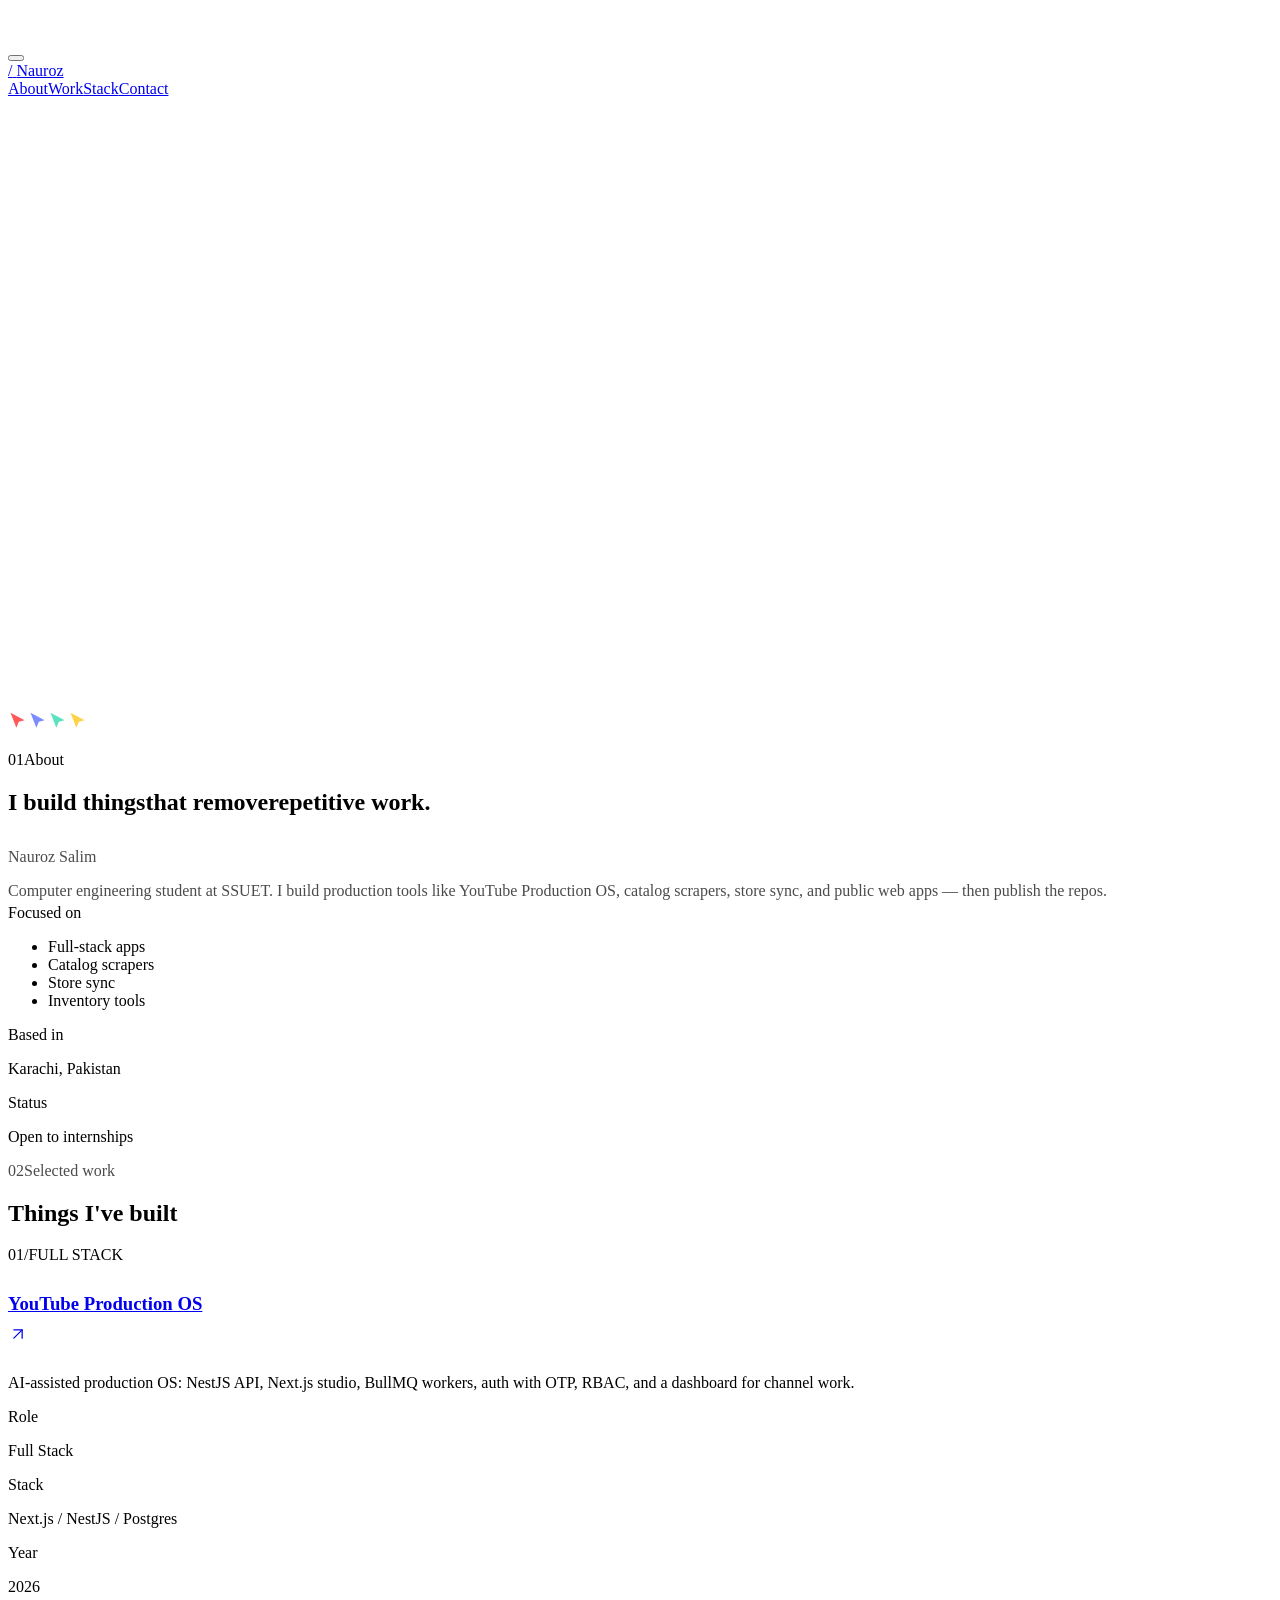
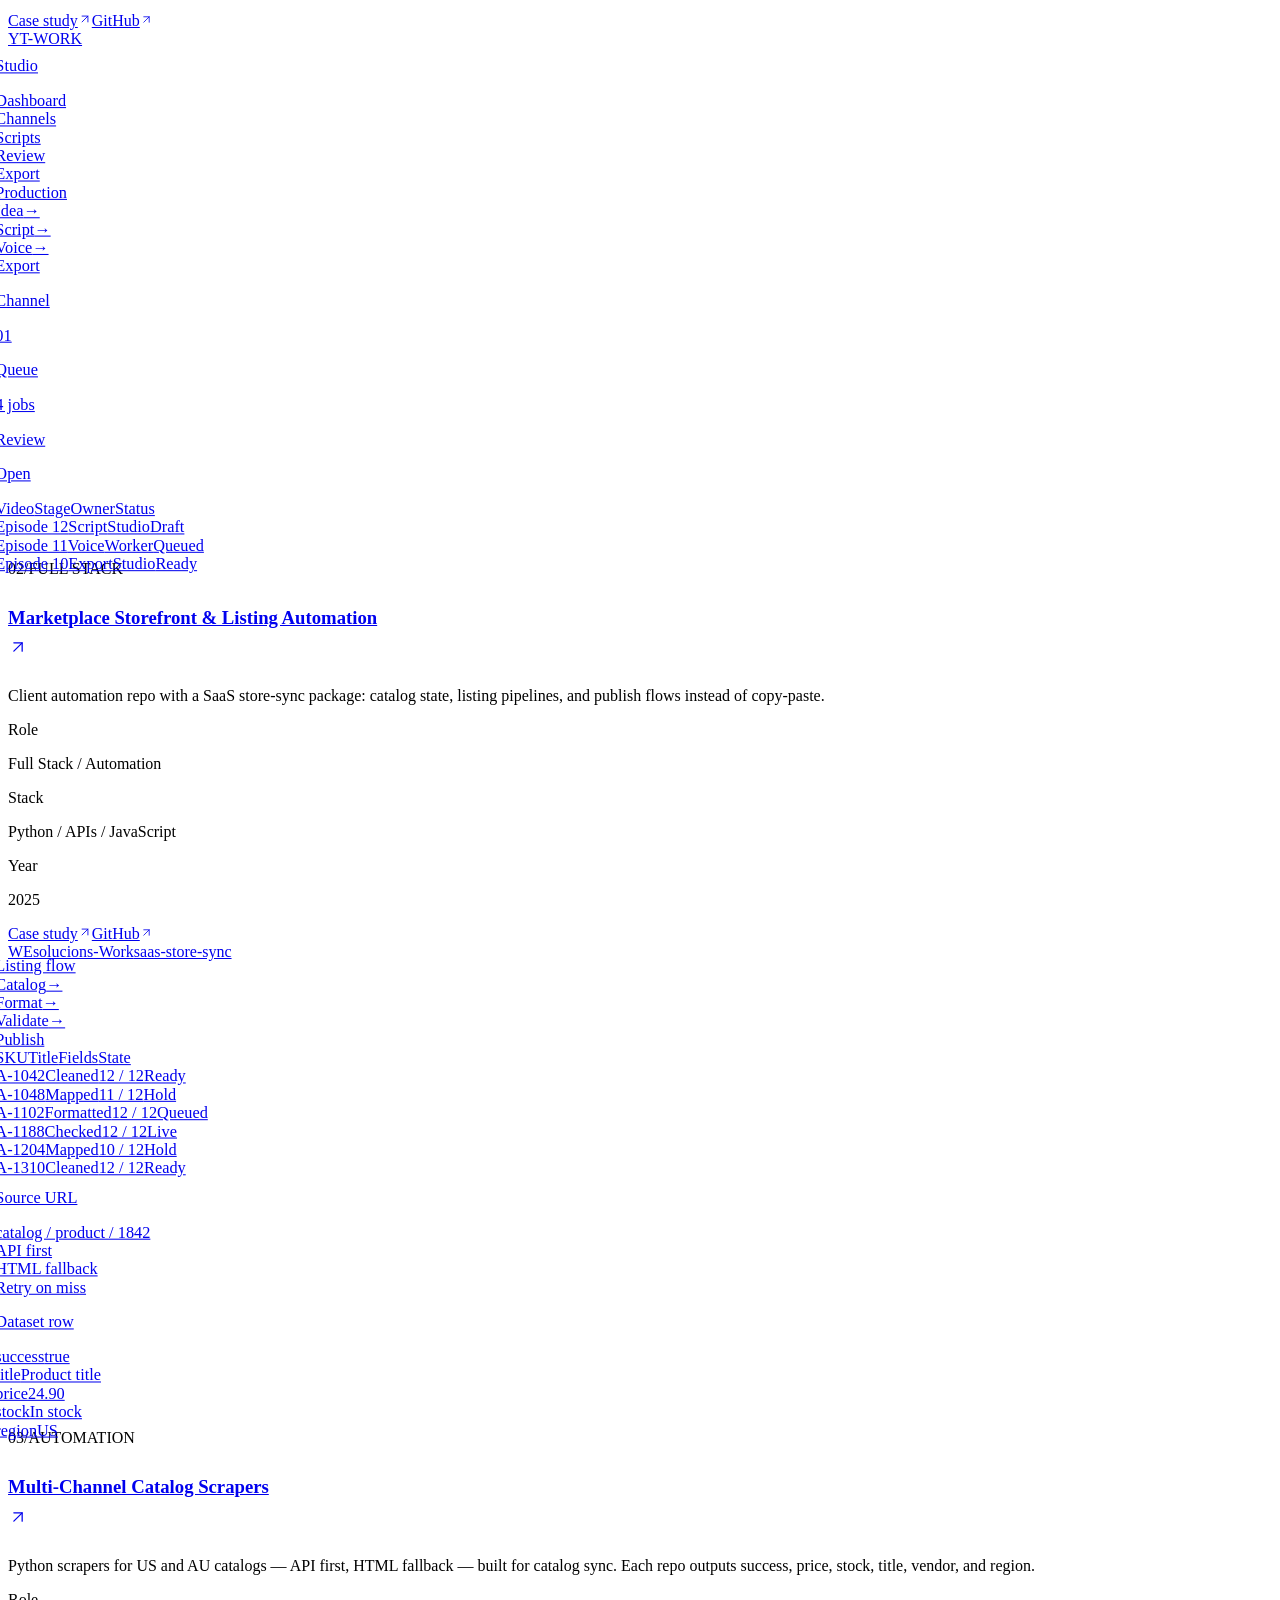
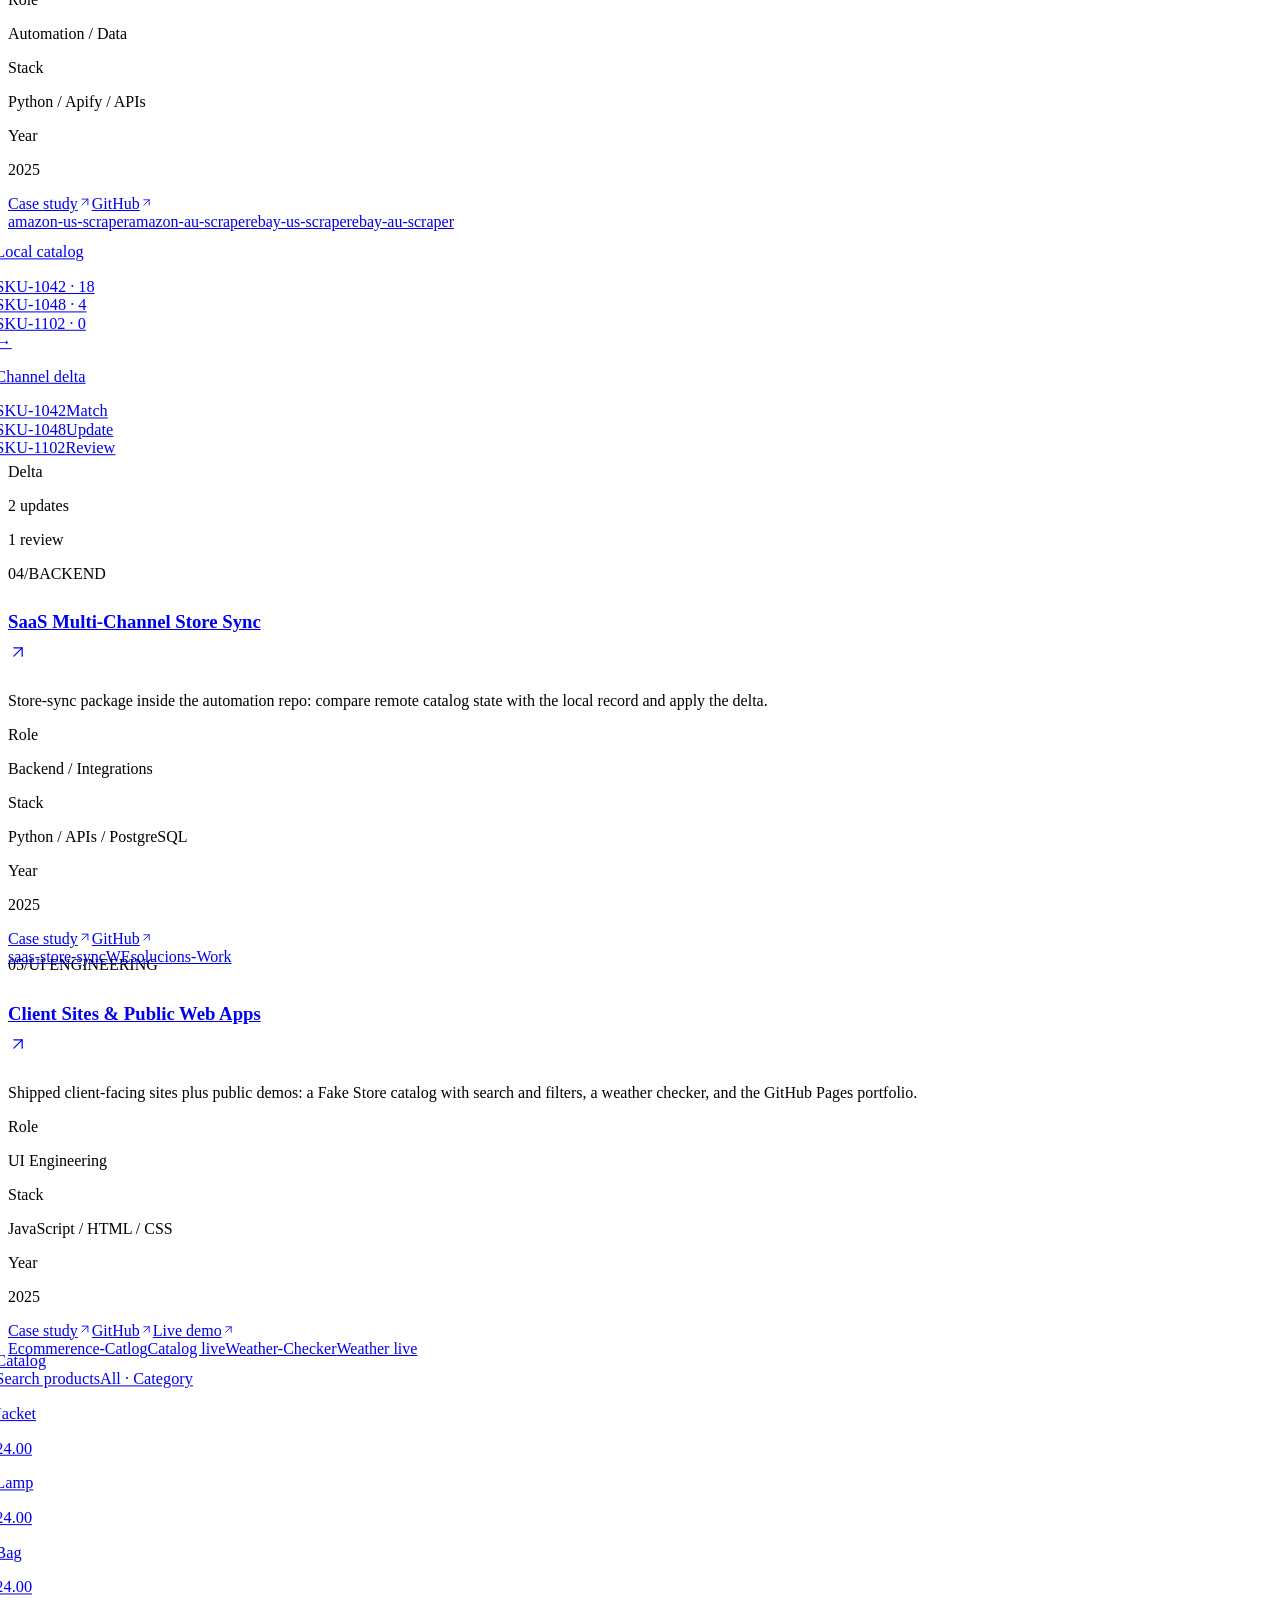
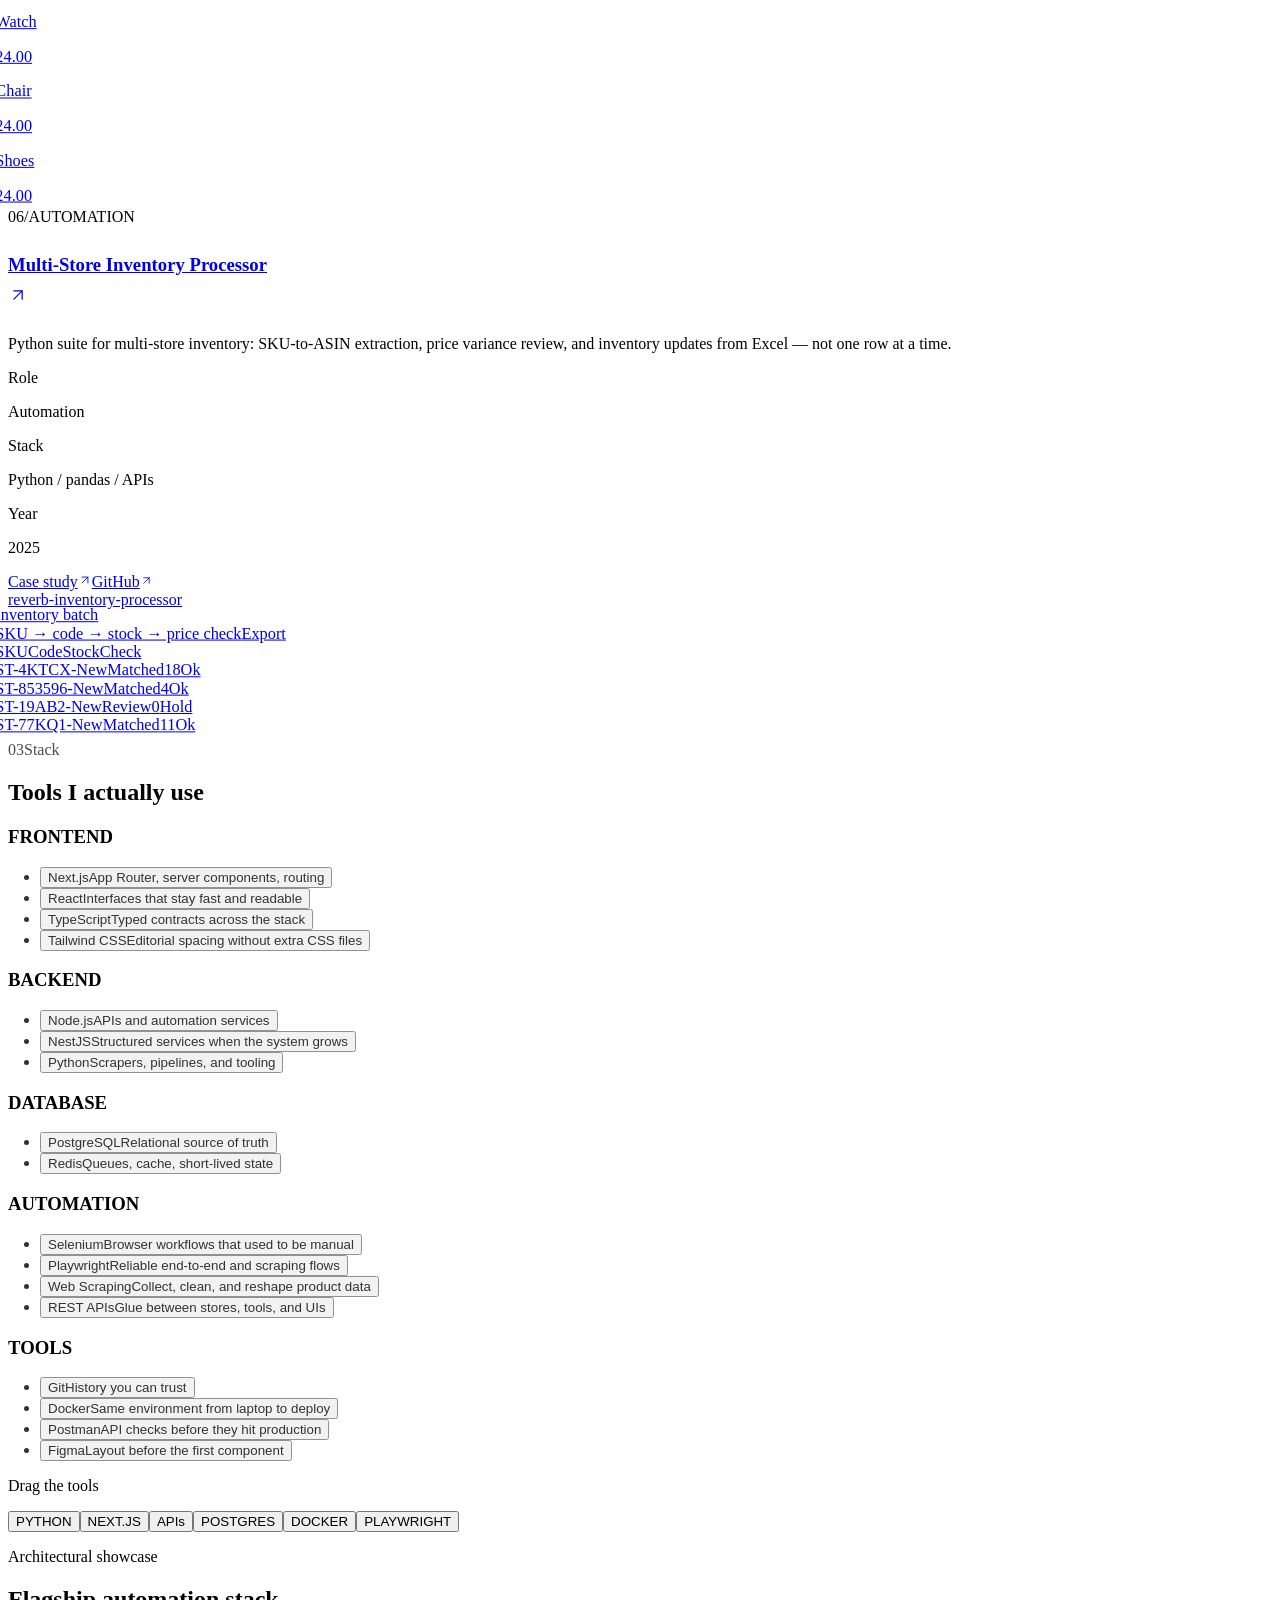
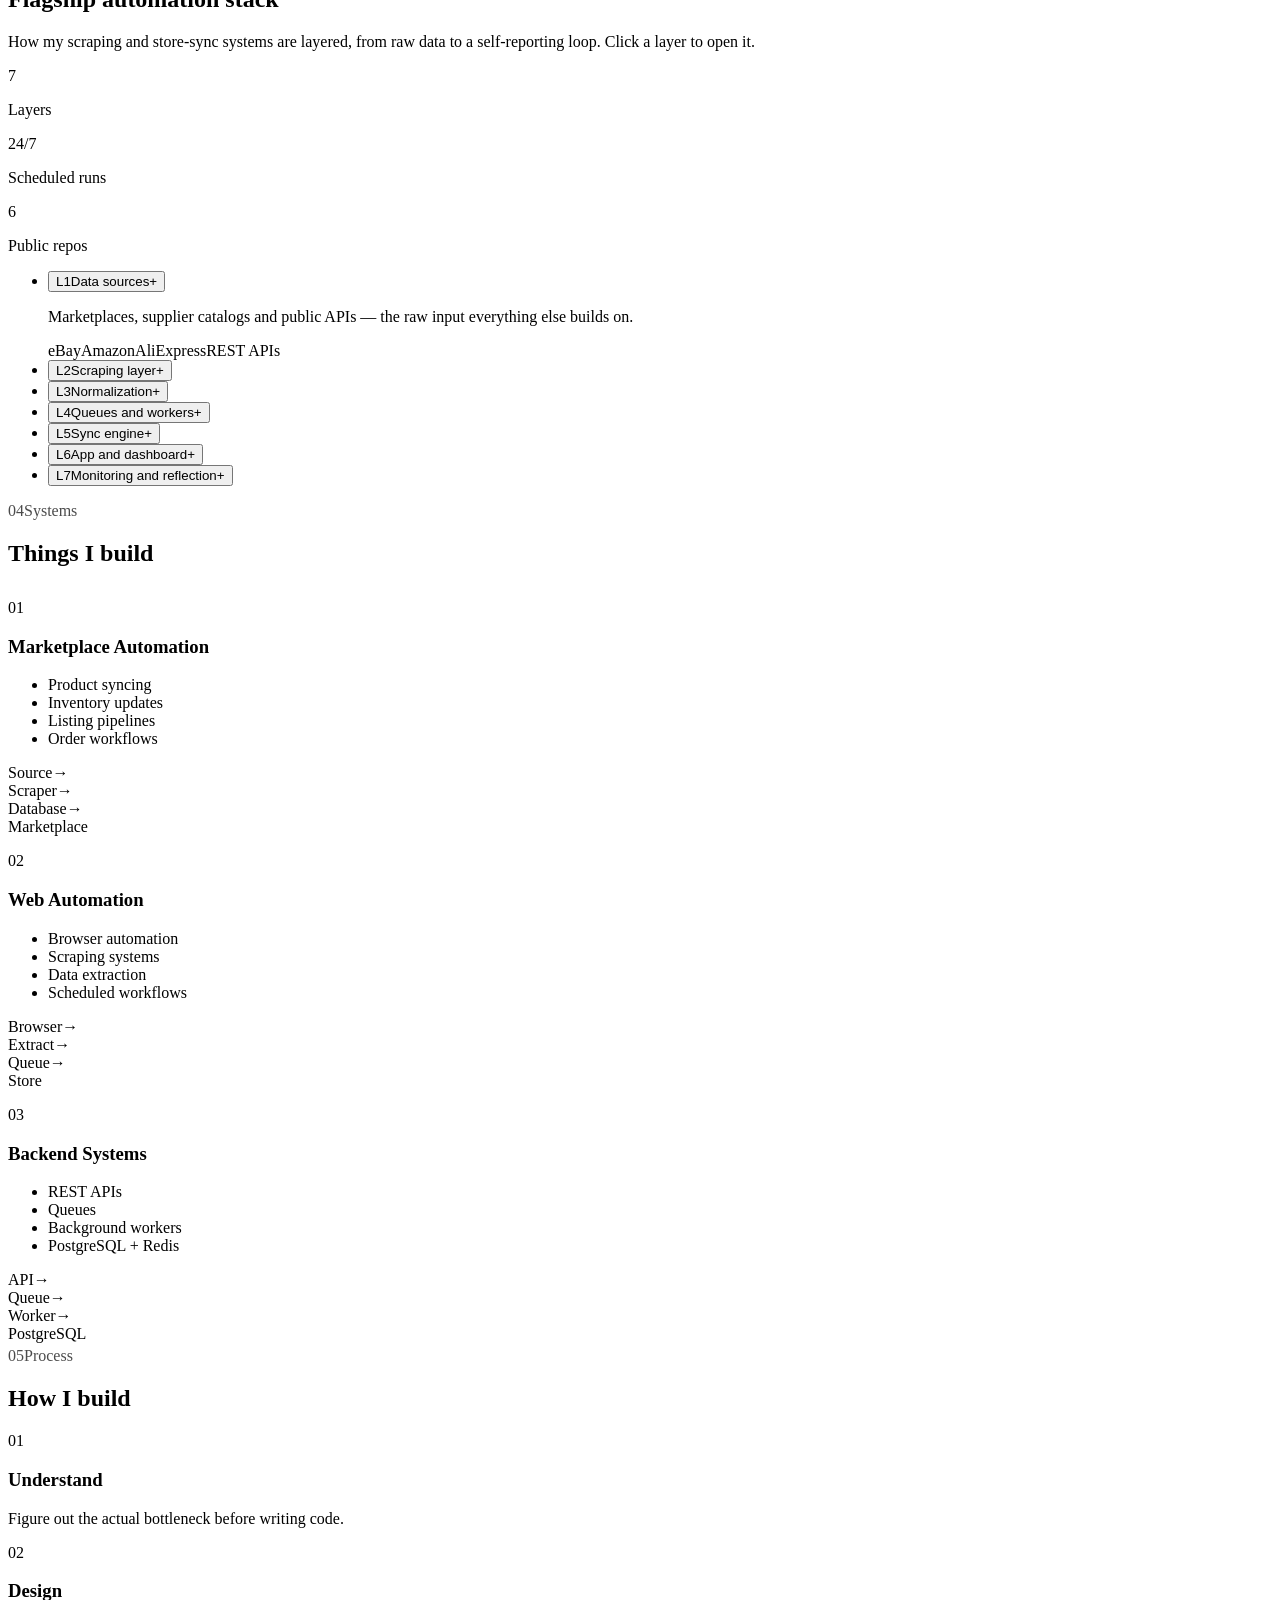
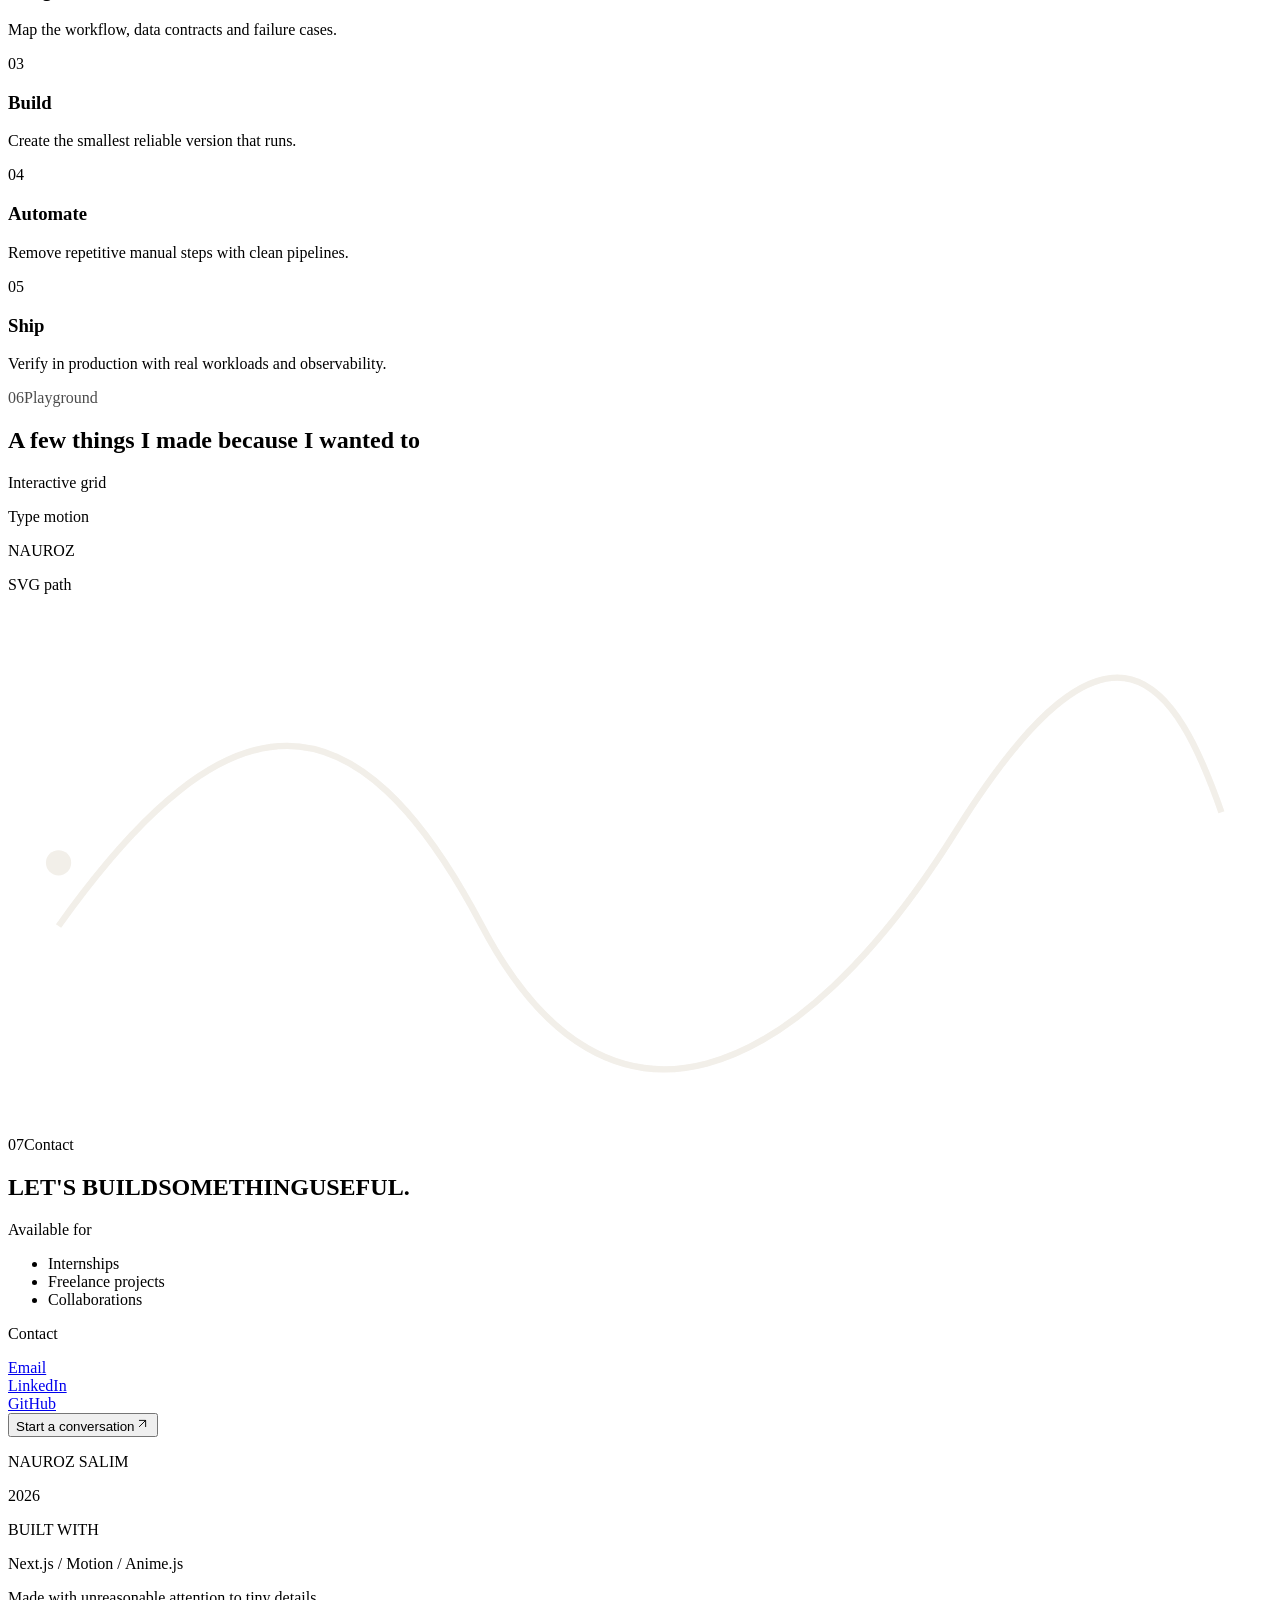
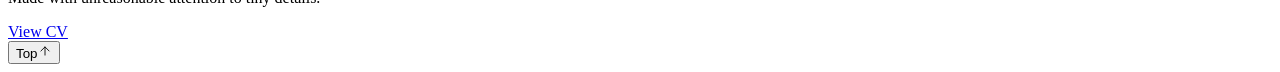
==== commit a97a062d: "Restyle portfolio with a dark red and violet theme, new hero and 7-layer automation stack section. C" ====
--- a/index.html
+++ b/index.html
@@ -1 +1 @@
-<!DOCTYPE html><html lang="en" class="h-full antialiased"><head><meta charSet="utf-8"/><meta name="viewport" content="width=device-width, initial-scale=1"/><link rel="preload" as="image" href="/Portfolio/nauroz-hero-blend.png"/><link rel="stylesheet" href="/Portfolio/_next/static/chunks/2-xlywo96vpmf.css" data-precedence="next"/><link rel="preload" as="script" fetchPriority="low" href="/Portfolio/_next/static/chunks/3s6nzrbk-8mnv.js"/><script src="/Portfolio/_next/static/chunks/19mx3mg6lkumu.js" async=""></script><script src="/Portfolio/_next/static/chunks/196x_tfexoucg.js" async=""></script><script src="/Portfolio/_next/static/chunks/1xpc83tsb1_9d.js" async=""></script><script src="/Portfolio/_next/static/chunks/turbopack-0zs89uck4na_n.js" async=""></script><script src="/Portfolio/_next/static/chunks/2q8_g-9eg32-4.js" async=""></script><script src="/Portfolio/_next/static/chunks/004umwo9anftw.js" async=""></script><script src="/Portfolio/_next/static/chunks/1ldzzrjmcyvit.js" async=""></script><script src="/Portfolio/_next/static/chunks/1es1-kwtj3k1l.js" async=""></script><script src="/Portfolio/_next/static/chunks/309e1_1d3-a23.js" async=""></script><title>Nauroz — Salim</title><meta name="description" content="Computer Engineering student. Creative developer and automation builder based in Karachi."/><link rel="icon" href="/Portfolio/favicon.ico?favicon.2vob68tjqpejf.ico" sizes="256x256" type="image/x-icon"/><script src="/Portfolio/_next/static/chunks/0cz1d0mv5g_q7.js" noModule=""></script></head><body id="top" class="min-h-full bg-cream font-hn text-ink"><div hidden=""><!--$--><!--/$--></div><div class="fixed inset-x-0 top-0 z-50 hidden sm:flex pointer-events-none" aria-hidden="true" style="opacity:0;transform:translateY(-12px)"><div class="flex w-full items-center justify-between border-b border-ink/15 bg-cream px-10 py-4"><a class="text-[15px] tracking-wide" href="/Portfolio/">Nauroz</a><nav class="flex items-center gap-8 text-[15px]"><span><a href="/#about" class="relative pb-1 transition-opacity duration-300 hover:opacity-50">About<span class="absolute right-0 -bottom-0.5 left-0 h-px bg-ink"></span></a></span><span><a href="/#work" class="relative pb-1 transition-opacity duration-300 hover:opacity-50">Work</a></span><span><a href="/#stack" class="relative pb-1 transition-opacity duration-300 hover:opacity-50">Stack</a></span><span><a href="/#contact" class="relative pb-1 transition-opacity duration-300 hover:opacity-50">Contact</a></span></nav></div></div><button type="button" aria-label="Open menu" aria-expanded="false" class="fixed top-6 right-6 z-[60] flex h-10 w-10 items-center justify-center sm:hidden"><span class="relative block h-4 w-6"><span class="absolute top-0 left-0 block h-[1.5px] w-6 bg-ink transition-transform duration-500" style="transition-timing-function:cubic-bezier(0.76,0,0.24,1)"></span><span class="absolute top-1/2 left-0 block h-[1.5px] w-6 -translate-y-1/2 bg-ink transition-opacity duration-300" style="opacity:1"></span><span class="absolute bottom-0 left-0 block h-[1.5px] w-6 bg-ink transition-transform duration-500" style="transition-timing-function:cubic-bezier(0.76,0,0.24,1)"></span></span></button><main><section class="relative h-[100dvh] w-full overflow-hidden bg-cream" aria-label="Introduction"><div class="pointer-events-none absolute inset-x-0 top-[16vh] z-10 overflow-hidden sm:top-[14vh]" style="transform:none"><div class="hero-marquee"><div class="marquee flex w-max whitespace-nowrap font-hn text-[18vh] leading-none text-ink/25 sm:text-[28vh]"><span class="pr-[6vw]">Nauroz — Salim</span><span class="pr-[6vw]">Nauroz — Salim</span></div></div></div><div class="hero-line absolute inset-x-6 bottom-[5.5rem] z-10 h-px origin-left bg-ink/20 sm:inset-x-10 sm:bottom-28"></div><footer class="hero-foot absolute inset-x-0 bottom-0 z-[25] flex items-end justify-between px-6 pb-5 font-hn text-xs leading-relaxed sm:px-10 sm:pb-8 sm:text-sm"><div><p>Computer Engineering student</p><p>I build websites and automation</p><p>SSUET · Karachi</p></div><div class="text-right"><p>Looking for internships</p><p>Happy to chat</p></div></footer><div class="pointer-events-none absolute inset-x-0 top-[4.5rem] bottom-0 z-20 sm:top-10" style="transform:none"><div class="hero-portrait flex h-full items-end justify-center"><img alt="Portrait of Nauroz Salim" width="638" height="1396" decoding="async" data-nimg="1" class="portrait-shadow h-full w-auto max-h-full object-contain object-bottom" style="color:transparent" src="/Portfolio/nauroz-hero-blend.png"/></div></div><header class="absolute inset-x-0 top-0 z-30 flex items-start justify-between px-6 pt-6 sm:px-10 sm:pt-8"><div class="hero-brand flex flex-col items-start gap-1"><a class="font-hn text-lg tracking-wide text-ink" href="#top">Nauroz</a><p class="max-w-[16rem] text-sm leading-relaxed text-ink/65">Computer Engineering Student<br/>Creative Developer + Automation Builder</p><span class="mt-2 inline-flex items-center gap-2 text-[11px] tracking-[0.14em] text-ink/70 uppercase"><span class="relative flex h-1.5 w-1.5"><span class="absolute inline-flex h-full w-full animate-ping rounded-full bg-ink/40"></span><span class="relative inline-flex h-1.5 w-1.5 rounded-full bg-ink"></span></span>Looking for internships</span></div><div class="hidden items-start gap-16 lg:gap-24 sm:flex"><span class="hero-nav-item text-[15px] text-ink/70" style="animation-delay:220ms">2026</span><nav class="flex flex-col gap-1 text-[15px]" aria-label="Primary"><span><a href="#about" class="hero-nav-item block text-ink transition-opacity duration-300 hover:opacity-50" style="animation-delay:280ms">About</a></span><span><a href="#work" class="hero-nav-item block text-ink transition-opacity duration-300 hover:opacity-50" style="animation-delay:340ms">Work</a></span><span><a href="#stack" class="hero-nav-item block text-ink transition-opacity duration-300 hover:opacity-50" style="animation-delay:400ms">Stack</a></span><span><a href="#contact" class="hero-nav-item block text-ink transition-opacity duration-300 hover:opacity-50" style="animation-delay:460ms">Contact</a></span></nav><nav class="flex flex-col gap-1 text-[15px]" aria-label="Social"><span><a href="https://github.com/NavrozSalim" target="_blank" rel="noopener noreferrer" class="hero-nav-item block text-ink transition-opacity duration-300 hover:opacity-50" style="animation-delay:480ms">GitHub</a></span><span><a href="https://www.linkedin.com/in/navrozsalim" target="_blank" rel="noopener noreferrer" class="hero-nav-item block text-ink transition-opacity duration-300 hover:opacity-50" style="animation-delay:540ms">LinkedIn</a></span><span><a href="https://www.instagram.com/" target="_blank" rel="noopener noreferrer" class="hero-nav-item block text-ink transition-opacity duration-300 hover:opacity-50" style="animation-delay:600ms">Instagram</a></span></nav></div></header></section><section id="about" class="section-pad"><div class="page-wrap mb-10"><div class="relative h-px bg-ink/15"><div class="absolute inset-0 origin-left bg-ink" style="transform:scaleX(0.12)"></div></div></div><div class="page-wrap"><div class="grid items-start gap-10 lg:grid-cols-[1.15fr_0.85fr] lg:gap-16"><div><p class="text-[13px] tracking-[0.18em] text-ink/50 uppercase"><span class="inline-block" style="transform:translateY(10px)">01</span><span class="ml-3 inline-block" style="transform:translateY(10px)">About</span></p><h2 class="mt-3 font-hn text-[clamp(32px,4vw,48px)] leading-[1.02] tracking-tight uppercase"><span class="block" style="transform:translateY(12px)">I build things</span><span class="block" style="transform:translateY(12px)">that remove</span><span class="block" style="transform:translateY(12px)">repetitive work.</span></h2></div><div class="lg:pt-6"><div style="opacity:0.7;transform:translateY(12px)"><p class="text-[17px]">Nauroz Salim</p><p class="mt-1.5 max-w-md text-[15px] leading-relaxed text-ink/75">Computer engineering student at SSUET. I build production tools like YouTube Production OS, catalog scrapers, store sync, and public web apps — then publish the repos.</p></div><div class="my-5 h-px bg-ink/20"></div><div><p class="text-[12px] tracking-[0.16em] text-ink/45 uppercase">Focused on</p><ul class="mt-2.5 flex flex-wrap gap-x-6 gap-y-1 text-[15px]"><li><span class="inline-block">Full-stack apps</span></li><li><span class="inline-block">Catalog scrapers</span></li><li><span class="inline-block">Store sync</span></li><li><span class="inline-block">Inventory tools</span></li></ul></div><div class="my-5 h-px bg-ink/20"></div><div class="grid grid-cols-2 gap-4"><div><p class="text-[12px] tracking-[0.16em] text-ink/45 uppercase">Based in</p><p class="mt-1.5 text-[15px]">Karachi, Pakistan</p></div><div><p class="text-[12px] tracking-[0.16em] text-ink/45 uppercase">Status</p><p class="mt-1.5 text-[15px]">Open to internships</p></div></div></div></div></div></section><section id="work" class="section-pad"><div class="page-wrap mb-10"><div class="relative h-px bg-ink/15"><div class="absolute inset-0 origin-left bg-ink" style="transform:scaleX(0.12)"></div></div></div><div class="page-wrap"><div><p class="text-[12px] tracking-[0.16em] text-ink/50 uppercase"><span class="inline-block font-semibold text-ink" style="opacity:0.7;transform:translateY(8px)">02</span><span class="ml-3 inline-block" style="opacity:0.7;transform:translateY(8px)">Selected work</span></p><h2 class="mt-2 font-hn text-[clamp(28px,3.2vw,42px)] leading-[1.05] tracking-tight"><span class="block" style="transform:translateY(10px)">Things I&#x27;ve built</span></h2></div><div class="mt-10 space-y-14 lg:mt-12 lg:space-y-20"><article><div class="grid items-center gap-8 lg:grid-cols-[0.95fr_1.25fr] lg:gap-12"><div class="min-w-0"><div class="relative z-10 min-w-0"><div class="flex items-center gap-2 text-[12px] tracking-[0.14em] text-ink/55 uppercase"><span class="font-semibold text-ink">01</span><span class="text-ink/30">/</span><span>FULL STACK</span></div><span class="block min-w-0"><a class="mt-2.5 flex items-start gap-2.5" href="/Portfolio/work/youtube-production-os/"><h3 class="font-hn text-[clamp(22px,2.1vw,30px)] leading-[1.15] tracking-tight" style="transform:translateY(10px)"><span class="block">YouTube Production OS</span></h3><span class="mt-1.5 inline-flex shrink-0 text-ink/60"><svg xmlns="http://www.w3.org/2000/svg" width="20" height="20" viewBox="0 0 24 24" fill="none" stroke="currentColor" stroke-width="1.5" stroke-linecap="round" stroke-linejoin="round" class="lucide lucide-arrow-up-right" aria-hidden="true"><path d="M7 7h10v10"></path><path d="M7 17 17 7"></path></svg></span></a></span><p class="mt-3.5 max-w-xl text-[16px] leading-relaxed text-ink/75 sm:text-[17px]" style="transform:translateY(10px)">AI-assisted production OS: NestJS API, Next.js studio, BullMQ workers, auth with OTP, RBAC, and a dashboard for channel work.</p><div class="mt-5" style="transform:translateY(10px)"><div class="grid grid-cols-3 gap-3 text-[14px] transition-opacity duration-300 opacity-80"><div><p class="text-[11px] tracking-[0.16em] text-ink/45 uppercase">Role</p><p class="mt-1 text-[13px]">Full Stack</p></div><div><p class="text-[11px] tracking-[0.16em] text-ink/45 uppercase">Stack</p><p class="mt-1 text-[13px]">Next.js / NestJS / Postgres</p></div><div><p class="text-[11px] tracking-[0.16em] text-ink/45 uppercase">Year</p><p class="mt-1 text-[13px]">2026</p></div></div><div class="mt-4 flex flex-wrap items-center gap-x-5 gap-y-2 text-[13px]"><span><a class="inline-flex items-center gap-1.5 text-ink hover:opacity-70" href="/Portfolio/work/youtube-production-os/">Case study<span><svg xmlns="http://www.w3.org/2000/svg" width="14" height="14" viewBox="0 0 24 24" fill="none" stroke="currentColor" stroke-width="1.5" stroke-linecap="round" stroke-linejoin="round" class="lucide lucide-arrow-up-right" aria-hidden="true"><path d="M7 7h10v10"></path><path d="M7 17 17 7"></path></svg></span></a></span><span><a href="https://github.com/NavrozSalim/YT-WORK" target="_blank" rel="noopener noreferrer" class="inline-flex items-center gap-1 text-ink/70 hover:text-ink">GitHub<svg xmlns="http://www.w3.org/2000/svg" width="13" height="13" viewBox="0 0 24 24" fill="none" stroke="currentColor" stroke-width="1.5" stroke-linecap="round" stroke-linejoin="round" class="lucide lucide-arrow-up-right" aria-hidden="true"><path d="M7 7h10v10"></path><path d="M7 17 17 7"></path></svg></a></span></div><div class="mt-3 flex flex-wrap gap-2"><a href="https://github.com/NavrozSalim/YT-WORK" target="_blank" rel="noopener noreferrer" class="border border-ink/20 px-2 py-1 text-[11px] tracking-wide text-ink/70 hover:border-ink hover:text-ink" style="transform:translateY(6px)">YT-WORK</a></div></div></div></div><div class="min-w-0"><span class="block min-w-0"><a class="block" href="/Portfolio/work/youtube-production-os/"><div class="relative overflow-hidden"><div style="transform:scale(1.02)"><div style="transform:translateY(8px)"><div class="w-full overflow-hidden border border-ink/15 bg-[#e6e3da]"><div class="flex h-full min-h-[340px] w-full bg-[#e6e3da]"><aside class="hidden w-[22%] shrink-0 border-r border-ink/15 p-3.5 sm:block"><p class="text-[10px] tracking-[0.16em] text-ink/45 uppercase">Studio</p><div class="mt-3 space-y-1.5"><div class="h-7 px-2 text-[11px] leading-7 border border-ink/10 bg-cream/60">Dashboard</div><div class="h-7 px-2 text-[11px] leading-7 bg-ink text-cream">Channels</div><div class="h-7 px-2 text-[11px] leading-7 border border-ink/10 bg-cream/60">Scripts</div><div class="h-7 px-2 text-[11px] leading-7 border border-ink/10 bg-cream/60">Review</div><div class="h-7 px-2 text-[11px] leading-7 border border-ink/10 bg-cream/60">Export</div></div></aside><div class="flex min-w-0 flex-1 flex-col"><div class="flex items-center gap-2.5 border-b border-ink/15 px-3.5 py-2.5"><span class="flex gap-1.5"><i class="block h-2 w-2 rounded-full bg-ink/70"></i><i class="block h-2 w-2 rounded-full bg-ink/35"></i><i class="block h-2 w-2 rounded-full bg-ink/20"></i></span><span class="h-5 flex-1 border border-ink/10 bg-cream/70"></span><span class="text-[10px] tracking-[0.14em] text-ink/50 uppercase">Production</span></div><div class="flex flex-wrap gap-2 p-3"><div class="flex items-center gap-2"><span class="border px-2.5 py-1.5 text-[11px] border-ink/20 bg-cream/70">Idea</span><span class="text-ink/35">→</span></div><div class="flex items-center gap-2"><span class="border px-2.5 py-1.5 text-[11px] border-ink bg-ink text-cream">Script</span><span class="text-ink/35">→</span></div><div class="flex items-center gap-2"><span class="border px-2.5 py-1.5 text-[11px] border-ink/20 bg-cream/70">Voice</span><span class="text-ink/35">→</span></div><div class="flex items-center gap-2"><span class="border px-2.5 py-1.5 text-[11px] border-ink/20 bg-cream/70">Export</span></div></div><div class="mx-3 grid grid-cols-3 gap-2"><div class="border border-ink/15 bg-cream/70 p-2.5"><p class="text-[10px] tracking-[0.12em] text-ink/45 uppercase">Channel</p><p class="mt-1 text-xs">01</p></div><div class="border border-ink/15 bg-cream/70 p-2.5"><p class="text-[10px] tracking-[0.12em] text-ink/45 uppercase">Queue</p><p class="mt-1 text-xs">4 jobs</p></div><div class="border border-ink/15 bg-cream/70 p-2.5"><p class="text-[10px] tracking-[0.12em] text-ink/45 uppercase">Review</p><p class="mt-1 text-xs">Open</p></div></div><div class="m-3 border border-ink/15 bg-cream/60"><div class="grid grid-cols-4 gap-2 border-t border-ink/10 px-2.5 py-2 text-[11px] text-ink/45"><span class="truncate">Video</span><span class="truncate">Stage</span><span class="truncate">Owner</span><span class="truncate">Status</span></div><div class="grid grid-cols-4 gap-2 border-t border-ink/10 px-2.5 py-2 text-[11px] text-ink/80"><span class="truncate">Episode 12</span><span class="truncate">Script</span><span class="truncate">Studio</span><span class="truncate">Draft</span></div><div class="grid grid-cols-4 gap-2 border-t border-ink/10 px-2.5 py-2 text-[11px] text-ink/80"><span class="truncate">Episode 11</span><span class="truncate">Voice</span><span class="truncate">Worker</span><span class="truncate">Queued</span></div><div class="grid grid-cols-4 gap-2 border-t border-ink/10 px-2.5 py-2 text-[11px] text-ink/80"><span class="truncate">Episode 10</span><span class="truncate">Export</span><span class="truncate">Studio</span><span class="truncate">Ready</span></div></div></div></div></div></div></div></div></a></span></div></div></article><article><div class="space-y-6"><div class="max-w-2xl"><div class="relative z-10 min-w-0"><div class="flex items-center gap-2 text-[12px] tracking-[0.14em] text-ink/55 uppercase"><span class="font-semibold text-ink">02</span><span class="text-ink/30">/</span><span>FULL STACK</span></div><span class="block min-w-0"><a class="mt-2.5 flex items-start gap-2.5" href="/Portfolio/work/marketplace-listing-automation/"><h3 class="font-hn text-[clamp(22px,2.1vw,30px)] leading-[1.15] tracking-tight" style="transform:translateY(10px)"><span class="block">Marketplace Storefront &amp; Listing Automation</span></h3><span class="mt-1.5 inline-flex shrink-0 text-ink/60"><svg xmlns="http://www.w3.org/2000/svg" width="20" height="20" viewBox="0 0 24 24" fill="none" stroke="currentColor" stroke-width="1.5" stroke-linecap="round" stroke-linejoin="round" class="lucide lucide-arrow-up-right" aria-hidden="true"><path d="M7 7h10v10"></path><path d="M7 17 17 7"></path></svg></span></a></span><p class="mt-3.5 max-w-xl text-[16px] leading-relaxed text-ink/75 sm:text-[17px]" style="transform:translateY(10px)">Client automation repo with a SaaS store-sync package: catalog state, listing pipelines, and publish flows instead of copy-paste.</p><div class="mt-5" style="transform:translateY(10px)"><div class="grid grid-cols-3 gap-3 text-[14px] transition-opacity duration-300 opacity-80"><div><p class="text-[11px] tracking-[0.16em] text-ink/45 uppercase">Role</p><p class="mt-1 text-[13px]">Full Stack / Automation</p></div><div><p class="text-[11px] tracking-[0.16em] text-ink/45 uppercase">Stack</p><p class="mt-1 text-[13px]">Python / APIs / JavaScript</p></div><div><p class="text-[11px] tracking-[0.16em] text-ink/45 uppercase">Year</p><p class="mt-1 text-[13px]">2025</p></div></div><div class="mt-4 flex flex-wrap items-center gap-x-5 gap-y-2 text-[13px]"><span><a class="inline-flex items-center gap-1.5 text-ink hover:opacity-70" href="/Portfolio/work/marketplace-listing-automation/">Case study<span><svg xmlns="http://www.w3.org/2000/svg" width="14" height="14" viewBox="0 0 24 24" fill="none" stroke="currentColor" stroke-width="1.5" stroke-linecap="round" stroke-linejoin="round" class="lucide lucide-arrow-up-right" aria-hidden="true"><path d="M7 7h10v10"></path><path d="M7 17 17 7"></path></svg></span></a></span><span><a href="https://github.com/NavrozSalim/WEsolucions-Work" target="_blank" rel="noopener noreferrer" class="inline-flex items-center gap-1 text-ink/70 hover:text-ink">GitHub<svg xmlns="http://www.w3.org/2000/svg" width="13" height="13" viewBox="0 0 24 24" fill="none" stroke="currentColor" stroke-width="1.5" stroke-linecap="round" stroke-linejoin="round" class="lucide lucide-arrow-up-right" aria-hidden="true"><path d="M7 7h10v10"></path><path d="M7 17 17 7"></path></svg></a></span></div><div class="mt-3 flex flex-wrap gap-2"><a href="https://github.com/NavrozSalim/WEsolucions-Work" target="_blank" rel="noopener noreferrer" class="border border-ink/20 px-2 py-1 text-[11px] tracking-wide text-ink/70 hover:border-ink hover:text-ink" style="transform:translateY(6px)">WEsolucions-Work</a><a href="https://github.com/NavrozSalim/WEsolucions-Work/tree/main/saas-store-sync" target="_blank" rel="noopener noreferrer" class="border border-ink/20 px-2 py-1 text-[11px] tracking-wide text-ink/70 hover:border-ink hover:text-ink" style="transform:translateY(6px)">saas-store-sync</a></div></div></div></div><div class="min-w-0"><span class="block min-w-0"><a class="block" href="/Portfolio/work/marketplace-listing-automation/"><div class="relative overflow-hidden"><div style="transform:scale(1.02)"><div style="transform:translateY(8px)"><div class="w-full overflow-hidden border border-ink/15 bg-[#e6e3da]"><div class="flex h-full min-h-[340px] w-full flex-col bg-[#e6e3da]"><div class="flex items-center gap-2.5 border-b border-ink/15 px-3.5 py-2.5"><span class="flex gap-1.5"><i class="block h-2 w-2 rounded-full bg-ink/70"></i><i class="block h-2 w-2 rounded-full bg-ink/35"></i><i class="block h-2 w-2 rounded-full bg-ink/20"></i></span><span class="h-5 flex-1 border border-ink/10 bg-cream/70"></span><span class="text-[10px] tracking-[0.14em] text-ink/50 uppercase">Listing flow</span></div><div class="flex flex-wrap items-center gap-2 px-4 pt-4"><div class="flex items-center gap-2"><span class="border border-ink bg-cream px-3 py-2 text-[11px] tracking-wide uppercase">Catalog</span><span class="text-ink/40">→</span></div><div class="flex items-center gap-2"><span class="border border-ink bg-cream px-3 py-2 text-[11px] tracking-wide uppercase">Format</span><span class="text-ink/40">→</span></div><div class="flex items-center gap-2"><span class="border border-ink bg-cream px-3 py-2 text-[11px] tracking-wide uppercase">Validate</span><span class="text-ink/40">→</span></div><div class="flex items-center gap-2"><span class="border border-ink bg-cream px-3 py-2 text-[11px] tracking-wide uppercase">Publish</span></div></div><div class="m-4 flex flex-1 flex-col border border-ink/15 bg-cream/70"><div class="grid grid-cols-4 gap-2 border-t border-ink/10 px-2.5 py-2 text-[11px] text-ink/45"><span class="truncate">SKU</span><span class="truncate">Title</span><span class="truncate">Fields</span><span class="truncate">State</span></div><div class="flex flex-1 items-center"><div class="w-full"><div class="grid grid-cols-4 gap-2 border-t border-ink/10 px-2.5 py-2 text-[11px] text-ink/80"><span class="truncate">A-1042</span><span class="truncate">Cleaned</span><span class="truncate">12 / 12</span><span class="truncate">Ready</span></div></div></div><div class="flex flex-1 items-center"><div class="w-full"><div class="grid grid-cols-4 gap-2 border-t border-ink/10 px-2.5 py-2 text-[11px] text-ink/80"><span class="truncate">A-1048</span><span class="truncate">Mapped</span><span class="truncate">11 / 12</span><span class="truncate">Hold</span></div></div></div><div class="flex flex-1 items-center"><div class="w-full"><div class="grid grid-cols-4 gap-2 border-t border-ink/10 px-2.5 py-2 text-[11px] text-ink/80"><span class="truncate">A-1102</span><span class="truncate">Formatted</span><span class="truncate">12 / 12</span><span class="truncate">Queued</span></div></div></div><div class="flex flex-1 items-center"><div class="w-full"><div class="grid grid-cols-4 gap-2 border-t border-ink/10 px-2.5 py-2 text-[11px] text-ink/80"><span class="truncate">A-1188</span><span class="truncate">Checked</span><span class="truncate">12 / 12</span><span class="truncate">Live</span></div></div></div><div class="flex flex-1 items-center"><div class="w-full"><div class="grid grid-cols-4 gap-2 border-t border-ink/10 px-2.5 py-2 text-[11px] text-ink/80"><span class="truncate">A-1204</span><span class="truncate">Mapped</span><span class="truncate">10 / 12</span><span class="truncate">Hold</span></div></div></div><div class="flex flex-1 items-center"><div class="w-full"><div class="grid grid-cols-4 gap-2 border-t border-ink/10 px-2.5 py-2 text-[11px] text-ink/80"><span class="truncate">A-1310</span><span class="truncate">Cleaned</span><span class="truncate">12 / 12</span><span class="truncate">Ready</span></div></div></div></div></div></div></div></div></div></a></span></div></div></article><article><div class="grid items-center gap-8 lg:grid-cols-[1.25fr_0.95fr] lg:gap-12"><div class="min-w-0"><span class="block min-w-0"><a class="block" href="/Portfolio/work/multi-channel-scraping/"><div class="relative overflow-hidden"><div style="transform:scale(1.02)"><div style="transform:translateY(8px)"><div class="w-full overflow-hidden border border-ink/15 bg-[#e6e3da]"><div class="grid h-full min-h-[340px] w-full bg-[#e6e3da] lg:grid-cols-[0.9fr_1.1fr]"><div class="border-r border-ink/15 p-4"><p class="text-[10px] tracking-[0.14em] text-ink/45 uppercase">Source URL</p><div class="mt-2 border border-ink/15 bg-cream/80 px-2.5 py-2 text-[11px]">catalog / product / 1842</div><div class="mt-3 space-y-2 text-[11px]"><div class="border border-ink/10 bg-cream/60 px-2.5 py-2">API first</div><div class="border border-ink/10 bg-cream/60 px-2.5 py-2">HTML fallback</div><div class="border border-ink/10 bg-cream/60 px-2.5 py-2">Retry on miss</div></div></div><div class="p-4"><p class="text-[10px] tracking-[0.14em] text-ink/45 uppercase">Dataset row</p><div class="mt-2 border border-ink/15 bg-cream/70"><div class="grid grid-cols-[0.7fr_1fr] border-t border-ink/10 px-2.5 py-1.5 text-[11px] first:border-t-0"><span class="text-ink/45">success</span><span>true</span></div><div class="grid grid-cols-[0.7fr_1fr] border-t border-ink/10 px-2.5 py-1.5 text-[11px] first:border-t-0"><span class="text-ink/45">title</span><span>Product title</span></div><div class="grid grid-cols-[0.7fr_1fr] border-t border-ink/10 px-2.5 py-1.5 text-[11px] first:border-t-0"><span class="text-ink/45">price</span><span>24.90</span></div><div class="grid grid-cols-[0.7fr_1fr] border-t border-ink/10 px-2.5 py-1.5 text-[11px] first:border-t-0"><span class="text-ink/45">stock</span><span>In stock</span></div><div class="grid grid-cols-[0.7fr_1fr] border-t border-ink/10 px-2.5 py-1.5 text-[11px] first:border-t-0"><span class="text-ink/45">region</span><span>US</span></div></div></div></div></div></div></div></div></a></span></div><div class="min-w-0"><div class="relative z-10 min-w-0"><div class="flex items-center gap-2 text-[12px] tracking-[0.14em] text-ink/55 uppercase"><span class="font-semibold text-ink">03</span><span class="text-ink/30">/</span><span>AUTOMATION</span></div><span class="block min-w-0"><a class="mt-2.5 flex items-start gap-2.5" href="/Portfolio/work/multi-channel-scraping/"><h3 class="font-hn text-[clamp(22px,2.1vw,30px)] leading-[1.15] tracking-tight" style="transform:translateY(10px)"><span class="block">Multi-Channel Catalog Scrapers</span></h3><span class="mt-1.5 inline-flex shrink-0 text-ink/60"><svg xmlns="http://www.w3.org/2000/svg" width="20" height="20" viewBox="0 0 24 24" fill="none" stroke="currentColor" stroke-width="1.5" stroke-linecap="round" stroke-linejoin="round" class="lucide lucide-arrow-up-right" aria-hidden="true"><path d="M7 7h10v10"></path><path d="M7 17 17 7"></path></svg></span></a></span><p class="mt-3.5 max-w-xl text-[16px] leading-relaxed text-ink/75 sm:text-[17px]" style="transform:translateY(10px)">Python scrapers for US and AU catalogs — API first, HTML fallback — built for catalog sync. Each repo outputs success, price, stock, title, vendor, and region.</p><div class="mt-5" style="transform:translateY(10px)"><div class="grid grid-cols-3 gap-3 text-[14px] transition-opacity duration-300 opacity-80"><div><p class="text-[11px] tracking-[0.16em] text-ink/45 uppercase">Role</p><p class="mt-1 text-[13px]">Automation / Data</p></div><div><p class="text-[11px] tracking-[0.16em] text-ink/45 uppercase">Stack</p><p class="mt-1 text-[13px]">Python / Apify / APIs</p></div><div><p class="text-[11px] tracking-[0.16em] text-ink/45 uppercase">Year</p><p class="mt-1 text-[13px]">2025</p></div></div><div class="mt-4 flex flex-wrap items-center gap-x-5 gap-y-2 text-[13px]"><span><a class="inline-flex items-center gap-1.5 text-ink hover:opacity-70" href="/Portfolio/work/multi-channel-scraping/">Case study<span><svg xmlns="http://www.w3.org/2000/svg" width="14" height="14" viewBox="0 0 24 24" fill="none" stroke="currentColor" stroke-width="1.5" stroke-linecap="round" stroke-linejoin="round" class="lucide lucide-arrow-up-right" aria-hidden="true"><path d="M7 7h10v10"></path><path d="M7 17 17 7"></path></svg></span></a></span><span><a href="https://github.com/NavrozSalim/amazon-us-scraper" target="_blank" rel="noopener noreferrer" class="inline-flex items-center gap-1 text-ink/70 hover:text-ink">GitHub<svg xmlns="http://www.w3.org/2000/svg" width="13" height="13" viewBox="0 0 24 24" fill="none" stroke="currentColor" stroke-width="1.5" stroke-linecap="round" stroke-linejoin="round" class="lucide lucide-arrow-up-right" aria-hidden="true"><path d="M7 7h10v10"></path><path d="M7 17 17 7"></path></svg></a></span></div><div class="mt-3 flex flex-wrap gap-2"><a href="https://github.com/NavrozSalim/amazon-us-scraper" target="_blank" rel="noopener noreferrer" class="border border-ink/20 px-2 py-1 text-[11px] tracking-wide text-ink/70 hover:border-ink hover:text-ink" style="transform:translateY(6px)">amazon-us-scraper</a><a href="https://github.com/NavrozSalim/amazon-au-scraper" target="_blank" rel="noopener noreferrer" class="border border-ink/20 px-2 py-1 text-[11px] tracking-wide text-ink/70 hover:border-ink hover:text-ink" style="transform:translateY(6px)">amazon-au-scraper</a><a href="https://github.com/NavrozSalim/ebay-us-scraper" target="_blank" rel="noopener noreferrer" class="border border-ink/20 px-2 py-1 text-[11px] tracking-wide text-ink/70 hover:border-ink hover:text-ink" style="transform:translateY(6px)">ebay-us-scraper</a><a href="https://github.com/NavrozSalim/ebay-au-scraper" target="_blank" rel="noopener noreferrer" class="border border-ink/20 px-2 py-1 text-[11px] tracking-wide text-ink/70 hover:border-ink hover:text-ink" style="transform:translateY(6px)">ebay-au-scraper</a></div></div></div></div></div></article><article><div class="grid items-center gap-8 lg:grid-cols-[1.15fr_0.95fr] lg:gap-12"><div class="relative min-w-0"><span class="block min-w-0"><a class="block" href="/Portfolio/work/saas-store-sync/"><div class="relative overflow-hidden"><div style="transform:scale(1.02)"><div style="transform:translateY(8px)"><div class="w-full overflow-hidden border border-ink/15 bg-[#e6e3da]"><div class="grid h-full min-h-[340px] w-full items-stretch bg-[#e6e3da] lg:grid-cols-[1fr_auto_1fr]"><div class="p-4"><p class="text-[10px] tracking-[0.14em] text-ink/45 uppercase">Local catalog</p><div class="mt-2 border border-ink/15 bg-cream/75 px-2.5 py-2 text-[11px]">SKU-1042 · 18</div><div class="mt-2 border border-ink/15 bg-cream/75 px-2.5 py-2 text-[11px]">SKU-1048 · 4</div><div class="mt-2 border border-ink/15 bg-cream/75 px-2.5 py-2 text-[11px]">SKU-1102 · 0</div></div><div class="flex items-center justify-center px-2 text-sm text-ink/50">→</div><div class="p-4"><p class="text-[10px] tracking-[0.14em] text-ink/45 uppercase">Channel delta</p><div class="mt-2 flex items-center justify-between border border-ink/15 bg-cream/75 px-2.5 py-2 text-[11px]"><span>SKU-1042</span><span class="tracking-[0.12em] uppercase">Match</span></div><div class="mt-2 flex items-center justify-between border border-ink/15 bg-cream/75 px-2.5 py-2 text-[11px]"><span>SKU-1048</span><span class="tracking-[0.12em] uppercase">Update</span></div><div class="mt-2 flex items-center justify-between border border-ink/15 bg-cream/75 px-2.5 py-2 text-[11px]"><span>SKU-1102</span><span class="tracking-[0.12em] uppercase">Review</span></div></div></div></div></div></div></div></a></span><div class="absolute right-3 bottom-3 hidden w-[32%] max-w-[180px] border border-ink/20 bg-cream p-1 lg:block"><div class="overflow-hidden border border-ink/20"><div class="bg-cream p-3 text-[11px]"><p class="text-[10px] tracking-[0.14em] text-ink/45 uppercase">Delta</p><p class="mt-2">2 updates</p><p>1 review</p></div></div></div></div><div class="min-w-0"><div class="relative z-10 min-w-0"><div class="flex items-center gap-2 text-[12px] tracking-[0.14em] text-ink/55 uppercase"><span class="font-semibold text-ink">04</span><span class="text-ink/30">/</span><span>BACKEND</span></div><span class="block min-w-0"><a class="mt-2.5 flex items-start gap-2.5" href="/Portfolio/work/saas-store-sync/"><h3 class="font-hn text-[clamp(22px,2.1vw,30px)] leading-[1.15] tracking-tight" style="transform:translateY(10px)"><span class="block">SaaS Multi-Channel Store Sync</span></h3><span class="mt-1.5 inline-flex shrink-0 text-ink/60"><svg xmlns="http://www.w3.org/2000/svg" width="20" height="20" viewBox="0 0 24 24" fill="none" stroke="currentColor" stroke-width="1.5" stroke-linecap="round" stroke-linejoin="round" class="lucide lucide-arrow-up-right" aria-hidden="true"><path d="M7 7h10v10"></path><path d="M7 17 17 7"></path></svg></span></a></span><p class="mt-3.5 max-w-xl text-[16px] leading-relaxed text-ink/75 sm:text-[17px]" style="transform:translateY(10px)">Store-sync package inside the automation repo: compare remote catalog state with the local record and apply the delta.</p><div class="mt-5" style="transform:translateY(10px)"><div class="grid grid-cols-3 gap-3 text-[14px] transition-opacity duration-300 opacity-80"><div><p class="text-[11px] tracking-[0.16em] text-ink/45 uppercase">Role</p><p class="mt-1 text-[13px]">Backend / Integrations</p></div><div><p class="text-[11px] tracking-[0.16em] text-ink/45 uppercase">Stack</p><p class="mt-1 text-[13px]">Python / APIs / PostgreSQL</p></div><div><p class="text-[11px] tracking-[0.16em] text-ink/45 uppercase">Year</p><p class="mt-1 text-[13px]">2025</p></div></div><div class="mt-4 flex flex-wrap items-center gap-x-5 gap-y-2 text-[13px]"><span><a class="inline-flex items-center gap-1.5 text-ink hover:opacity-70" href="/Portfolio/work/saas-store-sync/">Case study<span><svg xmlns="http://www.w3.org/2000/svg" width="14" height="14" viewBox="0 0 24 24" fill="none" stroke="currentColor" stroke-width="1.5" stroke-linecap="round" stroke-linejoin="round" class="lucide lucide-arrow-up-right" aria-hidden="true"><path d="M7 7h10v10"></path><path d="M7 17 17 7"></path></svg></span></a></span><span><a href="https://github.com/NavrozSalim/WEsolucions-Work/tree/main/saas-store-sync" target="_blank" rel="noopener noreferrer" class="inline-flex items-center gap-1 text-ink/70 hover:text-ink">GitHub<svg xmlns="http://www.w3.org/2000/svg" width="13" height="13" viewBox="0 0 24 24" fill="none" stroke="currentColor" stroke-width="1.5" stroke-linecap="round" stroke-linejoin="round" class="lucide lucide-arrow-up-right" aria-hidden="true"><path d="M7 7h10v10"></path><path d="M7 17 17 7"></path></svg></a></span></div><div class="mt-3 flex flex-wrap gap-2"><a href="https://github.com/NavrozSalim/WEsolucions-Work/tree/main/saas-store-sync" target="_blank" rel="noopener noreferrer" class="border border-ink/20 px-2 py-1 text-[11px] tracking-wide text-ink/70 hover:border-ink hover:text-ink" style="transform:translateY(6px)">saas-store-sync</a><a href="https://github.com/NavrozSalim/WEsolucions-Work" target="_blank" rel="noopener noreferrer" class="border border-ink/20 px-2 py-1 text-[11px] tracking-wide text-ink/70 hover:border-ink hover:text-ink" style="transform:translateY(6px)">WEsolucions-Work</a></div></div></div></div></div></article><article><div class="grid items-center gap-8 lg:grid-cols-[0.95fr_1.25fr] lg:gap-12"><div class="min-w-0"><div class="relative z-10 min-w-0"><div class="flex items-center gap-2 text-[12px] tracking-[0.14em] text-ink/55 uppercase"><span class="font-semibold text-ink">05</span><span class="text-ink/30">/</span><span>UI ENGINEERING</span></div><span class="block min-w-0"><a class="mt-2.5 flex items-start gap-2.5" href="/Portfolio/work/client-site-automation/"><h3 class="font-hn text-[clamp(22px,2.1vw,30px)] leading-[1.15] tracking-tight" style="transform:translateY(10px)"><span class="block">Client Sites &amp; Public Web Apps</span></h3><span class="mt-1.5 inline-flex shrink-0 text-ink/60"><svg xmlns="http://www.w3.org/2000/svg" width="20" height="20" viewBox="0 0 24 24" fill="none" stroke="currentColor" stroke-width="1.5" stroke-linecap="round" stroke-linejoin="round" class="lucide lucide-arrow-up-right" aria-hidden="true"><path d="M7 7h10v10"></path><path d="M7 17 17 7"></path></svg></span></a></span><p class="mt-3.5 max-w-xl text-[16px] leading-relaxed text-ink/75 sm:text-[17px]" style="transform:translateY(10px)">Shipped client-facing sites plus public demos: a Fake Store catalog with search and filters, a weather checker, and the GitHub Pages portfolio.</p><div class="mt-5" style="transform:translateY(10px)"><div class="grid grid-cols-3 gap-3 text-[14px] transition-opacity duration-300 opacity-80"><div><p class="text-[11px] tracking-[0.16em] text-ink/45 uppercase">Role</p><p class="mt-1 text-[13px]">UI Engineering</p></div><div><p class="text-[11px] tracking-[0.16em] text-ink/45 uppercase">Stack</p><p class="mt-1 text-[13px]">JavaScript / HTML / CSS</p></div><div><p class="text-[11px] tracking-[0.16em] text-ink/45 uppercase">Year</p><p class="mt-1 text-[13px]">2025</p></div></div><div class="mt-4 flex flex-wrap items-center gap-x-5 gap-y-2 text-[13px]"><span><a class="inline-flex items-center gap-1.5 text-ink hover:opacity-70" href="/Portfolio/work/client-site-automation/">Case study<span><svg xmlns="http://www.w3.org/2000/svg" width="14" height="14" viewBox="0 0 24 24" fill="none" stroke="currentColor" stroke-width="1.5" stroke-linecap="round" stroke-linejoin="round" class="lucide lucide-arrow-up-right" aria-hidden="true"><path d="M7 7h10v10"></path><path d="M7 17 17 7"></path></svg></span></a></span><span><a href="https://github.com/NavrozSalim/Ecommerence-Catlog" target="_blank" rel="noopener noreferrer" class="inline-flex items-center gap-1 text-ink/70 hover:text-ink">GitHub<svg xmlns="http://www.w3.org/2000/svg" width="13" height="13" viewBox="0 0 24 24" fill="none" stroke="currentColor" stroke-width="1.5" stroke-linecap="round" stroke-linejoin="round" class="lucide lucide-arrow-up-right" aria-hidden="true"><path d="M7 7h10v10"></path><path d="M7 17 17 7"></path></svg></a></span><span><a href="https://navrozsalim.github.io/Ecommerence-Catlog/" target="_blank" rel="noopener noreferrer" class="inline-flex items-center gap-1 text-ink/70 hover:text-ink">Live demo<svg xmlns="http://www.w3.org/2000/svg" width="13" height="13" viewBox="0 0 24 24" fill="none" stroke="currentColor" stroke-width="1.5" stroke-linecap="round" stroke-linejoin="round" class="lucide lucide-arrow-up-right" aria-hidden="true"><path d="M7 7h10v10"></path><path d="M7 17 17 7"></path></svg></a></span></div><div class="mt-3 flex flex-wrap gap-2"><a href="https://github.com/NavrozSalim/Ecommerence-Catlog" target="_blank" rel="noopener noreferrer" class="border border-ink/20 px-2 py-1 text-[11px] tracking-wide text-ink/70 hover:border-ink hover:text-ink" style="transform:translateY(6px)">Ecommerence-Catlog</a><a href="https://navrozsalim.github.io/Ecommerence-Catlog/" target="_blank" rel="noopener noreferrer" class="border border-ink/20 px-2 py-1 text-[11px] tracking-wide text-ink/70 hover:border-ink hover:text-ink" style="transform:translateY(6px)">Catalog live</a><a href="https://github.com/NavrozSalim/Weather-Checker" target="_blank" rel="noopener noreferrer" class="border border-ink/20 px-2 py-1 text-[11px] tracking-wide text-ink/70 hover:border-ink hover:text-ink" style="transform:translateY(6px)">Weather-Checker</a><a href="https://navrozsalim.github.io/Weather-Checker/" target="_blank" rel="noopener noreferrer" class="border border-ink/20 px-2 py-1 text-[11px] tracking-wide text-ink/70 hover:border-ink hover:text-ink" style="transform:translateY(6px)">Weather live</a></div></div></div></div><div class="min-w-0"><span class="block min-w-0"><a class="block" href="/Portfolio/work/client-site-automation/"><div class="relative overflow-hidden"><div style="transform:scale(1.02)"><div style="transform:translateY(8px)"><div class="w-full overflow-hidden border border-ink/15 bg-[#e6e3da]"><div class="flex h-full min-h-[340px] w-full flex-col bg-[#e6e3da]"><div class="flex items-center gap-2.5 border-b border-ink/15 px-3.5 py-2.5"><span class="flex gap-1.5"><i class="block h-2 w-2 rounded-full bg-ink/70"></i><i class="block h-2 w-2 rounded-full bg-ink/35"></i><i class="block h-2 w-2 rounded-full bg-ink/20"></i></span><span class="h-5 flex-1 border border-ink/10 bg-cream/70"></span><span class="text-[10px] tracking-[0.14em] text-ink/50 uppercase">Catalog</span></div><div class="flex items-center justify-between border-b border-ink/10 px-4 py-2 text-[11px]"><span class="border border-ink/15 bg-cream/80 px-2 py-1">Search products</span><span class="text-ink/50">All · Category</span></div><div class="grid flex-1 grid-cols-3 gap-2 p-3"><div class="flex flex-col justify-end border border-ink/15 bg-cream/60 p-2"><div class="mb-2 h-10 bg-[#ddd9d0]"></div><p class="text-[11px]">Jacket</p><p class="text-[10px] text-ink/45">24.00</p></div><div class="flex flex-col justify-end border border-ink/15 bg-cream/60 p-2"><div class="mb-2 h-10 bg-[#ddd9d0]"></div><p class="text-[11px]">Lamp</p><p class="text-[10px] text-ink/45">24.00</p></div><div class="flex flex-col justify-end border border-ink/15 bg-cream/60 p-2"><div class="mb-2 h-10 bg-[#ddd9d0]"></div><p class="text-[11px]">Bag</p><p class="text-[10px] text-ink/45">24.00</p></div><div class="flex flex-col justify-end border border-ink/15 bg-cream/60 p-2"><div class="mb-2 h-10 bg-[#ddd9d0]"></div><p class="text-[11px]">Watch</p><p class="text-[10px] text-ink/45">24.00</p></div><div class="flex flex-col justify-end border border-ink/15 bg-cream/60 p-2"><div class="mb-2 h-10 bg-[#ddd9d0]"></div><p class="text-[11px]">Chair</p><p class="text-[10px] text-ink/45">24.00</p></div><div class="flex flex-col justify-end border border-ink/15 bg-cream/60 p-2"><div class="mb-2 h-10 bg-[#ddd9d0]"></div><p class="text-[11px]">Shoes</p><p class="text-[10px] text-ink/45">24.00</p></div></div></div></div></div></div></div></a></span></div></div></article><article><div class="space-y-6"><div class="max-w-2xl"><div class="relative z-10 min-w-0"><div class="flex items-center gap-2 text-[12px] tracking-[0.14em] text-ink/55 uppercase"><span class="font-semibold text-ink">06</span><span class="text-ink/30">/</span><span>AUTOMATION</span></div><span class="block min-w-0"><a class="mt-2.5 flex items-start gap-2.5" href="/Portfolio/work/bulk-content-tools/"><h3 class="font-hn text-[clamp(22px,2.1vw,30px)] leading-[1.15] tracking-tight" style="transform:translateY(10px)"><span class="block">Multi-Store Inventory Processor</span></h3><span class="mt-1.5 inline-flex shrink-0 text-ink/60"><svg xmlns="http://www.w3.org/2000/svg" width="20" height="20" viewBox="0 0 24 24" fill="none" stroke="currentColor" stroke-width="1.5" stroke-linecap="round" stroke-linejoin="round" class="lucide lucide-arrow-up-right" aria-hidden="true"><path d="M7 7h10v10"></path><path d="M7 17 17 7"></path></svg></span></a></span><p class="mt-3.5 max-w-xl text-[16px] leading-relaxed text-ink/75 sm:text-[17px]" style="transform:translateY(10px)">Python suite for multi-store inventory: SKU-to-ASIN extraction, price variance review, and inventory updates from Excel — not one row at a time.</p><div class="mt-5" style="transform:translateY(10px)"><div class="grid grid-cols-3 gap-3 text-[14px] transition-opacity duration-300 opacity-80"><div><p class="text-[11px] tracking-[0.16em] text-ink/45 uppercase">Role</p><p class="mt-1 text-[13px]">Automation</p></div><div><p class="text-[11px] tracking-[0.16em] text-ink/45 uppercase">Stack</p><p class="mt-1 text-[13px]">Python / pandas / APIs</p></div><div><p class="text-[11px] tracking-[0.16em] text-ink/45 uppercase">Year</p><p class="mt-1 text-[13px]">2025</p></div></div><div class="mt-4 flex flex-wrap items-center gap-x-5 gap-y-2 text-[13px]"><span><a class="inline-flex items-center gap-1.5 text-ink hover:opacity-70" href="/Portfolio/work/bulk-content-tools/">Case study<span><svg xmlns="http://www.w3.org/2000/svg" width="14" height="14" viewBox="0 0 24 24" fill="none" stroke="currentColor" stroke-width="1.5" stroke-linecap="round" stroke-linejoin="round" class="lucide lucide-arrow-up-right" aria-hidden="true"><path d="M7 7h10v10"></path><path d="M7 17 17 7"></path></svg></span></a></span><span><a href="https://github.com/NavrozSalim/reverb-inventory-processor" target="_blank" rel="noopener noreferrer" class="inline-flex items-center gap-1 text-ink/70 hover:text-ink">GitHub<svg xmlns="http://www.w3.org/2000/svg" width="13" height="13" viewBox="0 0 24 24" fill="none" stroke="currentColor" stroke-width="1.5" stroke-linecap="round" stroke-linejoin="round" class="lucide lucide-arrow-up-right" aria-hidden="true"><path d="M7 7h10v10"></path><path d="M7 17 17 7"></path></svg></a></span></div><div class="mt-3 flex flex-wrap gap-2"><a href="https://github.com/NavrozSalim/reverb-inventory-processor" target="_blank" rel="noopener noreferrer" class="border border-ink/20 px-2 py-1 text-[11px] tracking-wide text-ink/70 hover:border-ink hover:text-ink" style="transform:translateY(6px)">reverb-inventory-processor</a></div></div></div></div><div class="min-w-0"><span class="block min-w-0"><a class="block" href="/Portfolio/work/bulk-content-tools/"><div class="relative overflow-hidden"><div style="transform:scale(1.02)"><div style="transform:translateY(8px)"><div class="w-full overflow-hidden border border-ink/15 bg-[#e6e3da]"><div class="flex h-full min-h-[340px] w-full flex-col bg-[#e6e3da]"><div class="flex items-center gap-2.5 border-b border-ink/15 px-3.5 py-2.5"><span class="flex gap-1.5"><i class="block h-2 w-2 rounded-full bg-ink/70"></i><i class="block h-2 w-2 rounded-full bg-ink/35"></i><i class="block h-2 w-2 rounded-full bg-ink/20"></i></span><span class="h-5 flex-1 border border-ink/10 bg-cream/70"></span><span class="text-[10px] tracking-[0.14em] text-ink/50 uppercase">Inventory batch</span></div><div class="flex items-center justify-between px-3 pt-3 text-[11px]"><span class="text-ink/55">SKU → code → stock → price check</span><span class="border border-ink px-2 py-1 uppercase">Export</span></div><div class="m-3 flex flex-1 flex-col border border-ink/15 bg-cream/70"><div class="grid grid-cols-[1.3fr_1fr_0.6fr_0.7fr] gap-2 px-2.5 py-2 text-[10px] tracking-[0.12em] text-ink/45 uppercase"><span>SKU</span><span>Code</span><span>Stock</span><span>Check</span></div><div class="grid flex-1 grid-cols-[1.3fr_1fr_0.6fr_0.7fr] items-center gap-2 border-t border-ink/10 px-2.5 py-2 text-[11px]"><span class="truncate">ST-4KTCX-New</span><span class="truncate">Matched</span><span class="truncate">18</span><span class="truncate">Ok</span></div><div class="grid flex-1 grid-cols-[1.3fr_1fr_0.6fr_0.7fr] items-center gap-2 border-t border-ink/10 px-2.5 py-2 text-[11px]"><span class="truncate">ST-853596-New</span><span class="truncate">Matched</span><span class="truncate">4</span><span class="truncate">Ok</span></div><div class="grid flex-1 grid-cols-[1.3fr_1fr_0.6fr_0.7fr] items-center gap-2 border-t border-ink/10 px-2.5 py-2 text-[11px]"><span class="truncate">ST-19AB2-New</span><span class="truncate">Review</span><span class="truncate">0</span><span class="truncate">Hold</span></div><div class="grid flex-1 grid-cols-[1.3fr_1fr_0.6fr_0.7fr] items-center gap-2 border-t border-ink/10 px-2.5 py-2 text-[11px]"><span class="truncate">ST-77KQ1-New</span><span class="truncate">Matched</span><span class="truncate">11</span><span class="truncate">Ok</span></div></div></div></div></div></div></div></a></span></div></div></article></div></div></section><section id="stack" class="section-pad"><div class="page-wrap mb-10"><div class="relative h-px bg-ink/15"><div class="absolute inset-0 origin-left bg-ink" style="transform:scaleX(0.12)"></div></div></div><div class="page-wrap"><div><p class="text-[12px] tracking-[0.16em] text-ink/50 uppercase"><span class="inline-block font-semibold text-ink" style="opacity:0.7;transform:translateY(8px)">03</span><span class="ml-3 inline-block" style="opacity:0.7;transform:translateY(8px)">Stack</span></p><h2 class="mt-2 font-hn text-[clamp(28px,3.2vw,42px)] leading-[1.05] tracking-tight"><span class="block" style="transform:translateY(10px)">Tools I actually use</span></h2></div><div class="mt-10 grid items-start gap-10 lg:grid-cols-[1.35fr_0.65fr] lg:gap-14"><div class="grid gap-x-12 gap-y-8 sm:grid-cols-2"><div><h3 class="text-[12px] tracking-[0.14em] text-ink/45 uppercase">FRONTEND</h3><ul class="mt-2"><li style="opacity:0.8;transform:translateX(-8px)"><span><button type="button" class="flex w-full items-baseline justify-between gap-3 py-1.5 text-left"><span class="text-[18px] sm:text-[20px]">Next.js</span><span class="text-[12px] text-ink/50 transition-opacity duration-300 opacity-0">App Router, server components, routing</span></button><div class="h-px bg-ink/20"></div></span></li><li style="opacity:0.8;transform:translateX(-8px)"><span><button type="button" class="flex w-full items-baseline justify-between gap-3 py-1.5 text-left"><span class="text-[18px] sm:text-[20px]">React</span><span class="text-[12px] text-ink/50 transition-opacity duration-300 opacity-0">Interfaces that stay fast and readable</span></button><div class="h-px bg-ink/20"></div></span></li><li style="opacity:0.8;transform:translateX(-8px)"><span><button type="button" class="flex w-full items-baseline justify-between gap-3 py-1.5 text-left"><span class="text-[18px] sm:text-[20px]">TypeScript</span><span class="text-[12px] text-ink/50 transition-opacity duration-300 opacity-0">Typed contracts across the stack</span></button><div class="h-px bg-ink/20"></div></span></li><li style="opacity:0.8;transform:translateX(-8px)"><span><button type="button" class="flex w-full items-baseline justify-between gap-3 py-1.5 text-left"><span class="text-[18px] sm:text-[20px]">Tailwind CSS</span><span class="text-[12px] text-ink/50 transition-opacity duration-300 opacity-0">Editorial spacing without extra CSS files</span></button><div class="h-px bg-ink/20"></div></span></li></ul></div><div><h3 class="text-[12px] tracking-[0.14em] text-ink/45 uppercase">BACKEND</h3><ul class="mt-2"><li style="opacity:0.8;transform:translateX(-8px)"><span><button type="button" class="flex w-full items-baseline justify-between gap-3 py-1.5 text-left"><span class="text-[18px] sm:text-[20px]">Node.js</span><span class="text-[12px] text-ink/50 transition-opacity duration-300 opacity-0">APIs and automation services</span></button><div class="h-px bg-ink/20"></div></span></li><li style="opacity:0.8;transform:translateX(-8px)"><span><button type="button" class="flex w-full items-baseline justify-between gap-3 py-1.5 text-left"><span class="text-[18px] sm:text-[20px]">NestJS</span><span class="text-[12px] text-ink/50 transition-opacity duration-300 opacity-0">Structured services when the system grows</span></button><div class="h-px bg-ink/20"></div></span></li><li style="opacity:0.8;transform:translateX(-8px)"><span><button type="button" class="flex w-full items-baseline justify-between gap-3 py-1.5 text-left"><span class="text-[18px] sm:text-[20px]">Python</span><span class="text-[12px] text-ink/50 transition-opacity duration-300 opacity-0">Scrapers, pipelines, and tooling</span></button><div class="h-px bg-ink/20"></div></span></li></ul></div><div><h3 class="text-[12px] tracking-[0.14em] text-ink/45 uppercase">DATABASE</h3><ul class="mt-2"><li style="opacity:0.8;transform:translateX(-8px)"><span><button type="button" class="flex w-full items-baseline justify-between gap-3 py-1.5 text-left"><span class="text-[18px] sm:text-[20px]">PostgreSQL</span><span class="text-[12px] text-ink/50 transition-opacity duration-300 opacity-0">Relational source of truth</span></button><div class="h-px bg-ink/20"></div></span></li><li style="opacity:0.8;transform:translateX(-8px)"><span><button type="button" class="flex w-full items-baseline justify-between gap-3 py-1.5 text-left"><span class="text-[18px] sm:text-[20px]">Redis</span><span class="text-[12px] text-ink/50 transition-opacity duration-300 opacity-0">Queues, cache, short-lived state</span></button><div class="h-px bg-ink/20"></div></span></li></ul></div><div><h3 class="text-[12px] tracking-[0.14em] text-ink/45 uppercase">AUTOMATION</h3><ul class="mt-2"><li style="opacity:0.8;transform:translateX(-8px)"><span><button type="button" class="flex w-full items-baseline justify-between gap-3 py-1.5 text-left"><span class="text-[18px] sm:text-[20px]">Selenium</span><span class="text-[12px] text-ink/50 transition-opacity duration-300 opacity-0">Browser workflows that used to be manual</span></button><div class="h-px bg-ink/20"></div></span></li><li style="opacity:0.8;transform:translateX(-8px)"><span><button type="button" class="flex w-full items-baseline justify-between gap-3 py-1.5 text-left"><span class="text-[18px] sm:text-[20px]">Playwright</span><span class="text-[12px] text-ink/50 transition-opacity duration-300 opacity-0">Reliable end-to-end and scraping flows</span></button><div class="h-px bg-ink/20"></div></span></li><li style="opacity:0.8;transform:translateX(-8px)"><span><button type="button" class="flex w-full items-baseline justify-between gap-3 py-1.5 text-left"><span class="text-[18px] sm:text-[20px]">Web Scraping</span><span class="text-[12px] text-ink/50 transition-opacity duration-300 opacity-0">Collect, clean, and reshape product data</span></button><div class="h-px bg-ink/20"></div></span></li><li style="opacity:0.8;transform:translateX(-8px)"><span><button type="button" class="flex w-full items-baseline justify-between gap-3 py-1.5 text-left"><span class="text-[18px] sm:text-[20px]">REST APIs</span><span class="text-[12px] text-ink/50 transition-opacity duration-300 opacity-0">Glue between stores, tools, and UIs</span></button><div class="h-px bg-ink/20"></div></span></li></ul></div><div><h3 class="text-[12px] tracking-[0.14em] text-ink/45 uppercase">TOOLS</h3><ul class="mt-2"><li style="opacity:0.8;transform:translateX(-8px)"><span><button type="button" class="flex w-full items-baseline justify-between gap-3 py-1.5 text-left"><span class="text-[18px] sm:text-[20px]">Git</span><span class="text-[12px] text-ink/50 transition-opacity duration-300 opacity-0">History you can trust</span></button><div class="h-px bg-ink/20"></div></span></li><li style="opacity:0.8;transform:translateX(-8px)"><span><button type="button" class="flex w-full items-baseline justify-between gap-3 py-1.5 text-left"><span class="text-[18px] sm:text-[20px]">Docker</span><span class="text-[12px] text-ink/50 transition-opacity duration-300 opacity-0">Same environment from laptop to deploy</span></button><div class="h-px bg-ink/20"></div></span></li><li style="opacity:0.8;transform:translateX(-8px)"><span><button type="button" class="flex w-full items-baseline justify-between gap-3 py-1.5 text-left"><span class="text-[18px] sm:text-[20px]">Postman</span><span class="text-[12px] text-ink/50 transition-opacity duration-300 opacity-0">API checks before they hit production</span></button><div class="h-px bg-ink/20"></div></span></li><li style="opacity:0.8;transform:translateX(-8px)"><span><button type="button" class="flex w-full items-baseline justify-between gap-3 py-1.5 text-left"><span class="text-[18px] sm:text-[20px]">Figma</span><span class="text-[12px] text-ink/50 transition-opacity duration-300 opacity-0">Layout before the first component</span></button><div class="h-px bg-ink/20"></div></span></li></ul></div></div><div><p class="mb-2 text-[12px] tracking-[0.14em] text-ink/45 uppercase">Drag the tools</p><div class="relative h-64 overflow-hidden border border-ink/15"><span><button type="button" class="absolute text-[15px] tracking-wide" draggable="false" style="left:10%;top:16%;-webkit-touch-callout:none;-webkit-user-select:none;user-select:none;touch-action:none">PYTHON</button></span><span><button type="button" class="absolute text-[15px] tracking-wide" draggable="false" style="left:46%;top:10%;-webkit-touch-callout:none;-webkit-user-select:none;user-select:none;touch-action:none">NEXT.JS</button></span><span><button type="button" class="absolute text-[15px] tracking-wide" draggable="false" style="left:22%;top:42%;-webkit-touch-callout:none;-webkit-user-select:none;user-select:none;touch-action:none">APIs</button></span><span><button type="button" class="absolute text-[15px] tracking-wide" draggable="false" style="left:52%;top:48%;-webkit-touch-callout:none;-webkit-user-select:none;user-select:none;touch-action:none">POSTGRES</button></span><span><button type="button" class="absolute text-[15px] tracking-wide" draggable="false" style="left:12%;top:70%;-webkit-touch-callout:none;-webkit-user-select:none;user-select:none;touch-action:none">DOCKER</button></span><span><button type="button" class="absolute text-[15px] tracking-wide" draggable="false" style="left:44%;top:74%;-webkit-touch-callout:none;-webkit-user-select:none;user-select:none;touch-action:none">PLAYWRIGHT</button></span></div></div></div></div></section><section id="systems" class="section-pad"><div class="page-wrap mb-10"><div class="relative h-px bg-ink/15"><div class="absolute inset-0 origin-left bg-ink" style="transform:scaleX(0.12)"></div></div></div><div class="page-wrap"><div><p class="text-[12px] tracking-[0.16em] text-ink/50 uppercase"><span class="inline-block font-semibold text-ink" style="opacity:0.7;transform:translateY(8px)">04</span><span class="ml-3 inline-block" style="opacity:0.7;transform:translateY(8px)">Systems</span></p><h2 class="mt-2 font-hn text-[clamp(28px,3.2vw,42px)] leading-[1.05] tracking-tight"><span class="block" style="transform:translateY(10px)">Things I build</span></h2></div><div class="mt-8 border-t border-ink/20"><div class="border-b border-ink/20" style="transform:translateY(12px)"><div class="grid gap-5 py-5 sm:py-6 lg:grid-cols-[1.1fr_0.9fr] lg:items-center"><div><p class="text-[12px] tracking-[0.14em] text-ink/45 uppercase">0<!-- -->1</p><h3 class="mt-1 font-hn text-[clamp(22px,2.4vw,32px)] leading-[1.1] tracking-tight uppercase">Marketplace Automation</h3><ul class="mt-3 flex flex-wrap gap-x-4 gap-y-1 text-[14px] text-ink/70"><li class="flex items-center gap-1.5"><span class="h-1 w-1 rounded-full bg-ink/40"></span><span>Product syncing</span></li><li class="flex items-center gap-1.5"><span class="h-1 w-1 rounded-full bg-ink/40"></span><span>Inventory updates</span></li><li class="flex items-center gap-1.5"><span class="h-1 w-1 rounded-full bg-ink/40"></span><span>Listing pipelines</span></li><li class="flex items-center gap-1.5"><span class="h-1 w-1 rounded-full bg-ink/40"></span><span>Order workflows</span></li></ul></div><div class="flex flex-wrap items-center gap-1.5 text-[12px] tracking-wide uppercase" aria-hidden="true"><div class="flex items-center gap-1.5"><span class="border px-2 py-1.5 transition-colors duration-300 border-ink/25 text-ink/60">Source</span><span class="text-xs text-ink/40">→</span></div><div class="flex items-center gap-1.5"><span class="border px-2 py-1.5 transition-colors duration-300 border-ink/25 text-ink/60">Scraper</span><span class="text-xs text-ink/40">→</span></div><div class="flex items-center gap-1.5"><span class="border px-2 py-1.5 transition-colors duration-300 border-ink/25 text-ink/60">Database</span><span class="text-xs text-ink/40">→</span></div><div class="flex items-center gap-1.5"><span class="border px-2 py-1.5 transition-colors duration-300 border-ink/25 text-ink/60">Marketplace</span></div></div></div></div><div class="border-b border-ink/20" style="transform:translateY(12px)"><div class="grid gap-5 py-5 sm:py-6 lg:grid-cols-[1.1fr_0.9fr] lg:items-center"><div><p class="text-[12px] tracking-[0.14em] text-ink/45 uppercase">0<!-- -->2</p><h3 class="mt-1 font-hn text-[clamp(22px,2.4vw,32px)] leading-[1.1] tracking-tight uppercase">Web Automation</h3><ul class="mt-3 flex flex-wrap gap-x-4 gap-y-1 text-[14px] text-ink/70"><li class="flex items-center gap-1.5"><span class="h-1 w-1 rounded-full bg-ink/40"></span><span>Browser automation</span></li><li class="flex items-center gap-1.5"><span class="h-1 w-1 rounded-full bg-ink/40"></span><span>Scraping systems</span></li><li class="flex items-center gap-1.5"><span class="h-1 w-1 rounded-full bg-ink/40"></span><span>Data extraction</span></li><li class="flex items-center gap-1.5"><span class="h-1 w-1 rounded-full bg-ink/40"></span><span>Scheduled workflows</span></li></ul></div><div class="flex flex-wrap items-center gap-1.5 text-[12px] tracking-wide uppercase" aria-hidden="true"><div class="flex items-center gap-1.5"><span class="border px-2 py-1.5 transition-colors duration-300 border-ink/25 text-ink/60">Browser</span><span class="text-xs text-ink/40">→</span></div><div class="flex items-center gap-1.5"><span class="border px-2 py-1.5 transition-colors duration-300 border-ink/25 text-ink/60">Extract</span><span class="text-xs text-ink/40">→</span></div><div class="flex items-center gap-1.5"><span class="border px-2 py-1.5 transition-colors duration-300 border-ink/25 text-ink/60">Queue</span><span class="text-xs text-ink/40">→</span></div><div class="flex items-center gap-1.5"><span class="border px-2 py-1.5 transition-colors duration-300 border-ink/25 text-ink/60">Store</span></div></div></div></div><div class="border-b border-ink/20" style="transform:translateY(12px)"><div class="grid gap-5 py-5 sm:py-6 lg:grid-cols-[1.1fr_0.9fr] lg:items-center"><div><p class="text-[12px] tracking-[0.14em] text-ink/45 uppercase">0<!-- -->3</p><h3 class="mt-1 font-hn text-[clamp(22px,2.4vw,32px)] leading-[1.1] tracking-tight uppercase">Backend Systems</h3><ul class="mt-3 flex flex-wrap gap-x-4 gap-y-1 text-[14px] text-ink/70"><li class="flex items-center gap-1.5"><span class="h-1 w-1 rounded-full bg-ink/40"></span><span>REST APIs</span></li><li class="flex items-center gap-1.5"><span class="h-1 w-1 rounded-full bg-ink/40"></span><span>Queues</span></li><li class="flex items-center gap-1.5"><span class="h-1 w-1 rounded-full bg-ink/40"></span><span>Background workers</span></li><li class="flex items-center gap-1.5"><span class="h-1 w-1 rounded-full bg-ink/40"></span><span>PostgreSQL + Redis</span></li></ul></div><div class="flex flex-wrap items-center gap-1.5 text-[12px] tracking-wide uppercase" aria-hidden="true"><div class="flex items-center gap-1.5"><span class="border px-2 py-1.5 transition-colors duration-300 border-ink/25 text-ink/60">API</span><span class="text-xs text-ink/40">→</span></div><div class="flex items-center gap-1.5"><span class="border px-2 py-1.5 transition-colors duration-300 border-ink/25 text-ink/60">Queue</span><span class="text-xs text-ink/40">→</span></div><div class="flex items-center gap-1.5"><span class="border px-2 py-1.5 transition-colors duration-300 border-ink/25 text-ink/60">Worker</span><span class="text-xs text-ink/40">→</span></div><div class="flex items-center gap-1.5"><span class="border px-2 py-1.5 transition-colors duration-300 border-ink/25 text-ink/60">PostgreSQL</span></div></div></div></div></div></div></section><section id="process" class="section-pad"><div class="page-wrap mb-10"><div class="relative h-px bg-ink/15"><div class="absolute inset-0 origin-left bg-ink" style="transform:scaleX(0.12)"></div></div></div><div class="page-wrap"><div><p class="text-[12px] tracking-[0.16em] text-ink/50 uppercase"><span class="inline-block font-semibold text-ink" style="opacity:0.7;transform:translateY(8px)">05</span><span class="ml-3 inline-block" style="opacity:0.7;transform:translateY(8px)">Process</span></p><h2 class="mt-2 font-hn text-[clamp(28px,3.2vw,42px)] leading-[1.05] tracking-tight"><span class="block" style="transform:translateY(10px)">How I build</span></h2></div><div class="relative mt-10 pl-6"><div class="absolute top-0 bottom-0 left-0 w-px bg-ink/15"><div class="h-full w-px origin-top bg-ink" style="transform:scaleY(0.15)"></div></div><div class="relative grid gap-1 border-b border-ink/10 py-3 last:border-b-0 sm:grid-cols-[3.5rem_11rem_1fr] sm:items-baseline sm:gap-6" style="transform:none"><span class="absolute top-1/2 -left-6 h-1.5 w-1.5 -translate-y-1/2 rounded-full bg-ink"></span><p class="text-[13px] text-ink/55">01</p><h3 class="font-hn text-[clamp(20px,2vw,26px)] leading-none uppercase">Understand</h3><p class="text-[15px] text-ink">Figure out the actual bottleneck before writing code.</p></div><div class="relative grid gap-1 border-b border-ink/10 py-3 last:border-b-0 sm:grid-cols-[3.5rem_11rem_1fr] sm:items-baseline sm:gap-6" style="transform:none"><span class="absolute top-1/2 -left-6 h-1.5 w-1.5 -translate-y-1/2 rounded-full bg-ink"></span><p class="text-[13px] text-ink/55">02</p><h3 class="font-hn text-[clamp(20px,2vw,26px)] leading-none uppercase">Design</h3><p class="text-[15px] text-ink">Map the workflow, data contracts and failure cases.</p></div><div class="relative grid gap-1 border-b border-ink/10 py-3 last:border-b-0 sm:grid-cols-[3.5rem_11rem_1fr] sm:items-baseline sm:gap-6" style="transform:none"><span class="absolute top-1/2 -left-6 h-1.5 w-1.5 -translate-y-1/2 rounded-full bg-ink"></span><p class="text-[13px] text-ink/55">03</p><h3 class="font-hn text-[clamp(20px,2vw,26px)] leading-none uppercase">Build</h3><p class="text-[15px] text-ink">Create the smallest reliable version that runs.</p></div><div class="relative grid gap-1 border-b border-ink/10 py-3 last:border-b-0 sm:grid-cols-[3.5rem_11rem_1fr] sm:items-baseline sm:gap-6" style="transform:none"><span class="absolute top-1/2 -left-6 h-1.5 w-1.5 -translate-y-1/2 rounded-full bg-ink"></span><p class="text-[13px] text-ink/55">04</p><h3 class="font-hn text-[clamp(20px,2vw,26px)] leading-none uppercase">Automate</h3><p class="text-[15px] text-ink">Remove repetitive manual steps with clean pipelines.</p></div><div class="relative grid gap-1 border-b border-ink/10 py-3 last:border-b-0 sm:grid-cols-[3.5rem_11rem_1fr] sm:items-baseline sm:gap-6" style="transform:none"><span class="absolute top-1/2 -left-6 h-1.5 w-1.5 -translate-y-1/2 rounded-full bg-ink"></span><p class="text-[13px] text-ink/55">05</p><h3 class="font-hn text-[clamp(20px,2vw,26px)] leading-none uppercase">Ship</h3><p class="text-[15px] text-ink">Verify in production with real workloads and observability.</p></div></div></div></section><section id="playground" class="section-pad"><div class="page-wrap mb-10"><div class="relative h-px bg-ink/15"><div class="absolute inset-0 origin-left bg-ink" style="transform:scaleX(0.12)"></div></div></div><div class="page-wrap"><div><p class="text-[12px] tracking-[0.16em] text-ink/50 uppercase"><span class="inline-block font-semibold text-ink" style="opacity:0.7;transform:translateY(8px)">06</span><span class="ml-3 inline-block" style="opacity:0.7;transform:translateY(8px)">Playground</span></p><h2 class="mt-2 font-hn text-[clamp(28px,3.2vw,42px)] leading-[1.05] tracking-tight"><span class="block" style="transform:translateY(10px)">A few things I made because I wanted to</span></h2></div><div class="mt-8 grid items-start gap-6 lg:grid-cols-[1.2fr_0.8fr]"><div><p class="mb-2 text-[12px] tracking-[0.14em] text-ink/45 uppercase">Interactive grid</p><div class="grid h-[340px] w-full grid-cols-10 content-evenly justify-items-center border border-ink/15 p-4 sm:h-[420px]"><span data-cell="true" class="block h-2 w-2 rounded-full bg-ink/75 sm:h-2.5 sm:w-2.5"></span><span data-cell="true" class="block h-2 w-2 rounded-full bg-ink/75 sm:h-2.5 sm:w-2.5"></span><span data-cell="true" class="block h-2 w-2 rounded-full bg-ink/75 sm:h-2.5 sm:w-2.5"></span><span data-cell="true" class="block h-2 w-2 rounded-full bg-ink/75 sm:h-2.5 sm:w-2.5"></span><span data-cell="true" class="block h-2 w-2 rounded-full bg-ink/75 sm:h-2.5 sm:w-2.5"></span><span data-cell="true" class="block h-2 w-2 rounded-full bg-ink/75 sm:h-2.5 sm:w-2.5"></span><span data-cell="true" class="block h-2 w-2 rounded-full bg-ink/75 sm:h-2.5 sm:w-2.5"></span><span data-cell="true" class="block h-2 w-2 rounded-full bg-ink/75 sm:h-2.5 sm:w-2.5"></span><span data-cell="true" class="block h-2 w-2 rounded-full bg-ink/75 sm:h-2.5 sm:w-2.5"></span><span data-cell="true" class="block h-2 w-2 rounded-full bg-ink/75 sm:h-2.5 sm:w-2.5"></span><span data-cell="true" class="block h-2 w-2 rounded-full bg-ink/75 sm:h-2.5 sm:w-2.5"></span><span data-cell="true" class="block h-2 w-2 rounded-full bg-ink/75 sm:h-2.5 sm:w-2.5"></span><span data-cell="true" class="block h-2 w-2 rounded-full bg-ink/75 sm:h-2.5 sm:w-2.5"></span><span data-cell="true" class="block h-2 w-2 rounded-full bg-ink/75 sm:h-2.5 sm:w-2.5"></span><span data-cell="true" class="block h-2 w-2 rounded-full bg-ink/75 sm:h-2.5 sm:w-2.5"></span><span data-cell="true" class="block h-2 w-2 rounded-full bg-ink/75 sm:h-2.5 sm:w-2.5"></span><span data-cell="true" class="block h-2 w-2 rounded-full bg-ink/75 sm:h-2.5 sm:w-2.5"></span><span data-cell="true" class="block h-2 w-2 rounded-full bg-ink/75 sm:h-2.5 sm:w-2.5"></span><span data-cell="true" class="block h-2 w-2 rounded-full bg-ink/75 sm:h-2.5 sm:w-2.5"></span><span data-cell="true" class="block h-2 w-2 rounded-full bg-ink/75 sm:h-2.5 sm:w-2.5"></span><span data-cell="true" class="block h-2 w-2 rounded-full bg-ink/75 sm:h-2.5 sm:w-2.5"></span><span data-cell="true" class="block h-2 w-2 rounded-full bg-ink/75 sm:h-2.5 sm:w-2.5"></span><span data-cell="true" class="block h-2 w-2 rounded-full bg-ink/75 sm:h-2.5 sm:w-2.5"></span><span data-cell="true" class="block h-2 w-2 rounded-full bg-ink/75 sm:h-2.5 sm:w-2.5"></span><span data-cell="true" class="block h-2 w-2 rounded-full bg-ink/75 sm:h-2.5 sm:w-2.5"></span><span data-cell="true" class="block h-2 w-2 rounded-full bg-ink/75 sm:h-2.5 sm:w-2.5"></span><span data-cell="true" class="block h-2 w-2 rounded-full bg-ink/75 sm:h-2.5 sm:w-2.5"></span><span data-cell="true" class="block h-2 w-2 rounded-full bg-ink/75 sm:h-2.5 sm:w-2.5"></span><span data-cell="true" class="block h-2 w-2 rounded-full bg-ink/75 sm:h-2.5 sm:w-2.5"></span><span data-cell="true" class="block h-2 w-2 rounded-full bg-ink/75 sm:h-2.5 sm:w-2.5"></span><span data-cell="true" class="block h-2 w-2 rounded-full bg-ink/75 sm:h-2.5 sm:w-2.5"></span><span data-cell="true" class="block h-2 w-2 rounded-full bg-ink/75 sm:h-2.5 sm:w-2.5"></span><span data-cell="true" class="block h-2 w-2 rounded-full bg-ink/75 sm:h-2.5 sm:w-2.5"></span><span data-cell="true" class="block h-2 w-2 rounded-full bg-ink/75 sm:h-2.5 sm:w-2.5"></span><span data-cell="true" class="block h-2 w-2 rounded-full bg-ink/75 sm:h-2.5 sm:w-2.5"></span><span data-cell="true" class="block h-2 w-2 rounded-full bg-ink/75 sm:h-2.5 sm:w-2.5"></span><span data-cell="true" class="block h-2 w-2 rounded-full bg-ink/75 sm:h-2.5 sm:w-2.5"></span><span data-cell="true" class="block h-2 w-2 rounded-full bg-ink/75 sm:h-2.5 sm:w-2.5"></span><span data-cell="true" class="block h-2 w-2 rounded-full bg-ink/75 sm:h-2.5 sm:w-2.5"></span><span data-cell="true" class="block h-2 w-2 rounded-full bg-ink/75 sm:h-2.5 sm:w-2.5"></span><span data-cell="true" class="block h-2 w-2 rounded-full bg-ink/75 sm:h-2.5 sm:w-2.5"></span><span data-cell="true" class="block h-2 w-2 rounded-full bg-ink/75 sm:h-2.5 sm:w-2.5"></span><span data-cell="true" class="block h-2 w-2 rounded-full bg-ink/75 sm:h-2.5 sm:w-2.5"></span><span data-cell="true" class="block h-2 w-2 rounded-full bg-ink/75 sm:h-2.5 sm:w-2.5"></span><span data-cell="true" class="block h-2 w-2 rounded-full bg-ink/75 sm:h-2.5 sm:w-2.5"></span><span data-cell="true" class="block h-2 w-2 rounded-full bg-ink/75 sm:h-2.5 sm:w-2.5"></span><span data-cell="true" class="block h-2 w-2 rounded-full bg-ink/75 sm:h-2.5 sm:w-2.5"></span><span data-cell="true" class="block h-2 w-2 rounded-full bg-ink/75 sm:h-2.5 sm:w-2.5"></span><span data-cell="true" class="block h-2 w-2 rounded-full bg-ink/75 sm:h-2.5 sm:w-2.5"></span><span data-cell="true" class="block h-2 w-2 rounded-full bg-ink/75 sm:h-2.5 sm:w-2.5"></span><span data-cell="true" class="block h-2 w-2 rounded-full bg-ink/75 sm:h-2.5 sm:w-2.5"></span><span data-cell="true" class="block h-2 w-2 rounded-full bg-ink/75 sm:h-2.5 sm:w-2.5"></span><span data-cell="true" class="block h-2 w-2 rounded-full bg-ink/75 sm:h-2.5 sm:w-2.5"></span><span data-cell="true" class="block h-2 w-2 rounded-full bg-ink/75 sm:h-2.5 sm:w-2.5"></span><span data-cell="true" class="block h-2 w-2 rounded-full bg-ink/75 sm:h-2.5 sm:w-2.5"></span><span data-cell="true" class="block h-2 w-2 rounded-full bg-ink/75 sm:h-2.5 sm:w-2.5"></span><span data-cell="true" class="block h-2 w-2 rounded-full bg-ink/75 sm:h-2.5 sm:w-2.5"></span><span data-cell="true" class="block h-2 w-2 rounded-full bg-ink/75 sm:h-2.5 sm:w-2.5"></span><span data-cell="true" class="block h-2 w-2 rounded-full bg-ink/75 sm:h-2.5 sm:w-2.5"></span><span data-cell="true" class="block h-2 w-2 rounded-full bg-ink/75 sm:h-2.5 sm:w-2.5"></span><span data-cell="true" class="block h-2 w-2 rounded-full bg-ink/75 sm:h-2.5 sm:w-2.5"></span><span data-cell="true" class="block h-2 w-2 rounded-full bg-ink/75 sm:h-2.5 sm:w-2.5"></span><span data-cell="true" class="block h-2 w-2 rounded-full bg-ink/75 sm:h-2.5 sm:w-2.5"></span><span data-cell="true" class="block h-2 w-2 rounded-full bg-ink/75 sm:h-2.5 sm:w-2.5"></span><span data-cell="true" class="block h-2 w-2 rounded-full bg-ink/75 sm:h-2.5 sm:w-2.5"></span><span data-cell="true" class="block h-2 w-2 rounded-full bg-ink/75 sm:h-2.5 sm:w-2.5"></span><span data-cell="true" class="block h-2 w-2 rounded-full bg-ink/75 sm:h-2.5 sm:w-2.5"></span><span data-cell="true" class="block h-2 w-2 rounded-full bg-ink/75 sm:h-2.5 sm:w-2.5"></span><span data-cell="true" class="block h-2 w-2 rounded-full bg-ink/75 sm:h-2.5 sm:w-2.5"></span><span data-cell="true" class="block h-2 w-2 rounded-full bg-ink/75 sm:h-2.5 sm:w-2.5"></span><span data-cell="true" class="block h-2 w-2 rounded-full bg-ink/75 sm:h-2.5 sm:w-2.5"></span><span data-cell="true" class="block h-2 w-2 rounded-full bg-ink/75 sm:h-2.5 sm:w-2.5"></span><span data-cell="true" class="block h-2 w-2 rounded-full bg-ink/75 sm:h-2.5 sm:w-2.5"></span><span data-cell="true" class="block h-2 w-2 rounded-full bg-ink/75 sm:h-2.5 sm:w-2.5"></span><span data-cell="true" class="block h-2 w-2 rounded-full bg-ink/75 sm:h-2.5 sm:w-2.5"></span><span data-cell="true" class="block h-2 w-2 rounded-full bg-ink/75 sm:h-2.5 sm:w-2.5"></span><span data-cell="true" class="block h-2 w-2 rounded-full bg-ink/75 sm:h-2.5 sm:w-2.5"></span><span data-cell="true" class="block h-2 w-2 rounded-full bg-ink/75 sm:h-2.5 sm:w-2.5"></span><span data-cell="true" class="block h-2 w-2 rounded-full bg-ink/75 sm:h-2.5 sm:w-2.5"></span><span data-cell="true" class="block h-2 w-2 rounded-full bg-ink/75 sm:h-2.5 sm:w-2.5"></span></div></div><div class="space-y-5"><div><p class="mb-2 text-[12px] tracking-[0.14em] text-ink/45 uppercase">Type motion</p><div class="flex h-[160px] items-center justify-between border border-ink/15 px-4 font-hn text-[clamp(40px,5vw,64px)] leading-none tracking-[0.08em] uppercase"><span class="inline-block">N</span><span class="inline-block">A</span><span class="inline-block">U</span><span class="inline-block">R</span><span class="inline-block">O</span><span class="inline-block">Z</span></div></div><div><p class="mb-2 text-[12px] tracking-[0.14em] text-ink/45 uppercase">SVG path</p><div class="flex h-[280px] items-center border border-ink/15 p-4 sm:h-[340px]"><svg viewBox="0 0 400 160" class="h-full w-full" aria-hidden="true"><path d="M16 100 C 70 24, 110 24, 150 100 S 250 150, 300 70 S 370 24, 384 64" fill="none" stroke="#1c1b18" stroke-opacity="0.25" stroke-width="2"></path><path class="banner-draw" d="M16 100 C 70 24, 110 24, 150 100 S 250 150, 300 70 S 370 24, 384 64" fill="none" stroke="#1c1b18" stroke-width="2"></path><circle r="4" fill="#1c1b18" cx="16" cy="80"></circle></svg></div></div></div></div></div></section><section id="contact" class="py-20 lg:py-28"><div class="page-wrap mb-10"><div class="relative h-px bg-ink/15"><div class="absolute inset-0 origin-left bg-ink" style="transform:scaleX(0.12)"></div></div></div><div class="page-wrap"><p class="text-[12px] tracking-[0.16em] text-ink/50 uppercase">07<span class="ml-3">Contact</span></p><h2 class="mt-3 max-w-3xl font-hn text-[clamp(36px,5vw,64px)] leading-[0.95] tracking-tight uppercase will-change-transform"><span class="block" style="transform:translateY(12px)"><span data-ch="true" class="inline-block">L</span><span data-ch="true" class="inline-block">E</span><span data-ch="true" class="inline-block">T</span><span data-ch="true" class="inline-block">&#x27;</span><span data-ch="true" class="inline-block">S</span><span data-ch="true" class="inline-block"> </span><span data-ch="true" class="inline-block">B</span><span data-ch="true" class="inline-block">U</span><span data-ch="true" class="inline-block">I</span><span data-ch="true" class="inline-block">L</span><span data-ch="true" class="inline-block">D</span></span><span class="block" style="transform:translateY(12px)"><span data-ch="true" class="inline-block">S</span><span data-ch="true" class="inline-block">O</span><span data-ch="true" class="inline-block">M</span><span data-ch="true" class="inline-block">E</span><span data-ch="true" class="inline-block">T</span><span data-ch="true" class="inline-block">H</span><span data-ch="true" class="inline-block">I</span><span data-ch="true" class="inline-block">N</span><span data-ch="true" class="inline-block">G</span></span><span class="block" style="transform:translateY(12px)"><span data-ch="true" class="inline-block">U</span><span data-ch="true" class="inline-block">S</span><span data-ch="true" class="inline-block">E</span><span data-ch="true" class="inline-block">F</span><span data-ch="true" class="inline-block">U</span><span data-ch="true" class="inline-block">L</span><span data-ch="true" class="inline-block">.</span></span></h2><div class="my-8 h-px bg-ink/20"></div><div class="grid max-w-2xl gap-8 sm:grid-cols-2"><div><p class="text-[12px] tracking-[0.14em] text-ink/45 uppercase">Available for</p><ul class="mt-2 space-y-1 text-[15px]"><li>Internships</li><li>Freelance projects</li><li>Collaborations</li></ul></div><div><p class="text-[12px] tracking-[0.14em] text-ink/45 uppercase">Contact</p><div class="mt-2 flex flex-col gap-1 text-[15px]"><div><span><a href="https://www.linkedin.com/in/navrozsalim" target="_blank" rel="noopener noreferrer" class="text-ink/80 hover:text-ink">Email</a></span></div><div><span><a href="https://www.linkedin.com/in/navrozsalim" target="_blank" rel="noopener noreferrer" class="text-ink/80 hover:text-ink">LinkedIn</a></span></div><div><span><a href="https://github.com/NavrozSalim" target="_blank" rel="noopener noreferrer" class="text-ink/80 hover:text-ink">GitHub</a></span></div></div></div></div><div class="group mt-8 inline-flex flex-col"><span><button type="button" class="relative inline-flex items-center gap-3 border border-ink bg-ink px-8 py-4 text-[15px] tracking-[0.14em] text-cream uppercase transition-colors duration-300 hover:bg-cream hover:text-ink" tabindex="0"><span class="transition-transform duration-300 ease-[cubic-bezier(0.22,1,0.36,1)] group-hover:translate-x-1">Start a conversation</span><svg xmlns="http://www.w3.org/2000/svg" width="15" height="15" viewBox="0 0 24 24" fill="none" stroke="currentColor" stroke-width="1.5" stroke-linecap="round" stroke-linejoin="round" class="lucide lucide-arrow-up-right transition-transform duration-300 ease-[cubic-bezier(0.22,1,0.36,1)] group-hover:translate-x-0.5 group-hover:-translate-y-0.5" aria-hidden="true"><path d="M7 7h10v10"></path><path d="M7 17 17 7"></path></svg></button></span></div></div></section></main><!--$--><!--/$--><footer class="border-t border-ink/15 py-10"><div class="page-wrap flex flex-col gap-8 sm:flex-row sm:items-end sm:justify-between"><div><p class="text-sm tracking-wide">NAUROZ SALIM</p><p class="mt-1 text-sm text-ink/50">2026</p></div><div class="text-sm leading-relaxed text-ink/55"><p>BUILT WITH</p><p>Next.js / Motion / Anime.js</p><p class="mt-3">Made with unreasonable attention to tiny details.</p><a href="/Portfolio/cv.html" class="mt-3 inline-block text-ink hover:opacity-60">View CV</a></div><button type="button" class="inline-flex items-center gap-2 text-sm tracking-[0.14em] uppercase transition-opacity hover:opacity-50">Top<svg xmlns="http://www.w3.org/2000/svg" width="14" height="14" viewBox="0 0 24 24" fill="none" stroke="currentColor" stroke-width="1.5" stroke-linecap="round" stroke-linejoin="round" class="lucide lucide-arrow-up" aria-hidden="true"><path d="m5 12 7-7 7 7"></path><path d="M12 19V5"></path></svg></button></div></footer><script src="/Portfolio/_next/static/chunks/3s6nzrbk-8mnv.js" id="_R_" async=""></script><script>(self.__next_f=self.__next_f||[]).push([0])</script><script>self.__next_f.push([1,"1:\"$Sreact.fragment\"\n2:I[74932,[\"/Portfolio/_next/static/chunks/2q8_g-9eg32-4.js\",\"/Portfolio/_next/static/chunks/004umwo9anftw.js\",\"/Portfolio/_next/static/chunks/1ldzzrjmcyvit.js\"],\"CursorProvider\"]\n3:I[24006,[\"/Portfolio/_next/static/chunks/2q8_g-9eg32-4.js\",\"/Portfolio/_next/static/chunks/004umwo9anftw.js\",\"/Portfolio/_next/static/chunks/1ldzzrjmcyvit.js\"],\"LayoutGroup\"]\n4:I[34856,[\"/Portfolio/_next/static/chunks/2q8_g-9eg32-4.js\",\"/Portfolio/_next/static/chunks/004umwo9anftw.js\",\"/Portfolio/_next/static/chunks/1ldzzrjmcyvit.js\"],\"SiteNav\"]\n5:I[39756,[\"/Portfolio/_next/static/chunks/2q8_g-9eg32-4.js\",\"/Portfolio/_next/static/chunks/004umwo9anftw.js\",\"/Portfolio/_next/static/chunks/1ldzzrjmcyvit.js\"],\"default\"]\n6:I[37457,[\"/Portfolio/_next/static/chunks/2q8_g-9eg32-4.js\",\"/Portfolio/_next/static/chunks/004umwo9anftw.js\",\"/Portfolio/_next/static/chunks/1ldzzrjmcyvit.js\"],\"default\"]\n7:I[44604,[\"/Portfolio/_next/static/chunks/2q8_g-9eg32-4.js\",\"/Portfolio/_next/static/chunks/004umwo9anftw.js\",\"/Portfolio/_next/static/chunks/1ldzzrjmcyvit.js\"],\"Footer\"]\n8:I[90026,[\"/Portfolio/_next/static/chunks/2q8_g-9eg32-4.js\",\"/Portfolio/_next/static/chunks/004umwo9anftw.js\",\"/Portfolio/_next/static/chunks/1ldzzrjmcyvit.js\"],\"CustomCursor\"]\n9:I[45098,[\"/Portfolio/_next/static/chunks/2q8_g-9eg32-4.js\",\"/Portfolio/_next/static/chunks/004umwo9anftw.js\",\"/Portfolio/_next/static/chunks/1ldzzrjmcyvit.js\",\"/Portfolio/_next/static/chunks/1es1-kwtj3k1l.js\",\"/Portfolio/_next/static/chunks/309e1_1d3-a23.js\"],\"Hero\"]\na:I[54376,[\"/Portfolio/_next/static/chunks/2q8_g-9eg32-4.js\",\"/Portfolio/_next/static/chunks/004umwo9anftw.js\",\"/Portfolio/_next/static/chunks/1ldzzrjmcyvit.js\",\"/Portfolio/_next/static/chunks/1es1-kwtj3k1l.js\",\"/Portfolio/_next/static/chunks/309e1_1d3-a23.js\"],\"About\"]\nb:I[84019,[\"/Portfolio/_next/static/chunks/2q8_g-9eg32-4.js\",\"/Portfolio/_next/static/chunks/004umwo9anftw.js\",\"/Portfolio/_next/static/chunks/1ldzzrjmcyvit.js\",\"/Portfolio/_next/static/chunks/1es1-kwtj3k1l.js\",\"/Portfolio/_next/static/chunks/309e1_1d3-a23.js\"],\"Work\"]\nc:I[53093,[\"/Portfolio/_next/static/chunks/2q8_g-9eg32-4.js\",\"/Portfolio/_next/static/chunks/004umwo9anftw.js\",\"/Portfolio/_next/static/chunks/1ldzzrjmcyvit.js\",\"/Portfolio/_next/static/chunks/1es1-kwtj3k1l.js\",\"/Portfolio/_next/static/chunks/309e1_1d3-a23.js\"],\"Stack\"]\nd:I[89573,[\"/Portfolio/_next/static/chunks/2q8_g-9eg32-4.js\",\"/Portfolio/_next/static/chunks/004umwo9anftw.js\",\"/Portfolio/_next/static/chunks/1ldzzrjmcyvit.js\",\"/Portfolio/_next/static/chunks/1es1-kwtj3k1l.js\",\"/Portfolio/_next/static/chunks/309e1_1d3-a23.js\"],\"Systems\"]\ne:I[2729,[\"/Portfolio/_next/static/chunks/2q8_g-9eg32-4.js\",\"/Portfolio/_next/static/chunks/004umwo9anftw.js\",\"/Portfolio/_next/static/chunks/1ldzzrjmcyvit.js\",\"/Portfolio/_next/static/chunks/1es1-kwtj3k1l.js\",\"/Portfolio/_next/static/chunks/309e1_1d3-a23.js\"],\"Process\"]\nf:I[28976,[\"/Portfolio/_next/static/chunks/2q8_g-9eg32-4.js\",\"/Portfolio/_next/static/chunks/004umwo9anftw.js\",\"/Portfolio/_next/static/chunks/1ldzzrjmcyvit.js\",\"/Portfolio/_next/static/chunks/1es1-kwtj3k1l.js\",\"/Portfolio/_next/static/chunks/309e1_1d3-a23.js\"],\"Playground\"]\n10:I[61774,[\"/Portfolio/_next/static/chunks/2q8_g-9eg32-4.js\",\"/Portfolio/_next/static/chunks/004umwo9anftw.js\",\"/Portfolio/_next/static/chunks/1ldzzrjmcyvit.js\",\"/Portfolio/_next/static/chunks/1es1-kwtj3k1l.js\",\"/Portfolio/_next/static/chunks/309e1_1d3-a23.js\"],\"Contact\"]\n11:I[97367,[\"/Portfolio/_next/static/chunks/2q8_g-9eg32-4.js\",\"/Portfolio/_next/static/chunks/004umwo9anftw.js\",\"/Portfolio/_next/static/chunks/1ldzzrjmcyvit.js\"],\"OutletBoundary\"]\n12:\"$Sreact.suspense\"\n14:I[97367,[\"/Portfolio/_next/static/chunks/2q8_g-9eg32-4.js\",\"/Portfolio/_next/static/chunks/004umwo9anftw.js\",\"/Portfolio/_next/static/chunks/1ldzzrjmcyvit.js\"],\"ViewportBoundary\"]\n16:I[97367,[\"/Portfolio/_next/static/chunks/2q8_g-9eg32-4.js\",\"/Portfolio/_next/static/chunks/004umwo9anftw.js\",\"/Portfolio/_next/static/chunks/1ldzzrjmcyvit.js\"],\"MetadataBoundary\"]\n18:I[68027,[\"/Portfolio/_next/static/chunks/2q8_g-9eg32-4.js\",\"/Portfolio/_next/static/chunks/004umwo9anftw.js\",\"/Portfolio/_next/static/chunks/1ldzzrjmcyvit.js\"],\"default\",1]\n:HL[\"/Portfolio/_next/static/chunks/2-xlywo96vpmf.css\",\"style\"]\n0:{\"P\":null,\"c\":[\"\",\"\"],\"q\":\"\",\"i\":false,\"f\":[[[\"\",{\"children\":[\"__PAGE__\",{},\"$undefined\",\"$undefined\",4608]},\"$undefined\",\"$undefined\",4624],[[\"$\",\"$1\",\"c\",{\"children\":[[[\"$\",\"link\",\"0\",{\"rel\":\"stylesheet\",\"href\":\"/Portfolio/_next/static/chunks/2-xlywo96vpmf.css\",\"precedence\":\"next\",\"crossOrigin\":\"$undefined\",\"nonce\":\"$undefined\"}],[\"$\",\"script\",\"script-0\",{\"src\":\"/Portfolio/_next/static/chunks/2q8_g-9eg32-4.js\",\"async\":true,\"nonce\":\"$undefined\"}],[\"$\",\"script\",\"script-1\",{\"src\":\"/Portfolio/_next/static/chunks/004umwo9anftw.js\",\"async\":true,\"nonce\":\"$undefined\"}],[\"$\",\"script\",\"script-2\",{\"src\":\"/Portfolio/_next/static/chunks/1ldzzrjmcyvit.js\",\"async\":true,\"nonce\":\"$undefined\"}]],[\"$\",\"html\",null,{\"lang\":\"en\",\"className\":\"h-full antialiased\",\"children\":[\"$\",\"body\",null,{\"id\":\"top\",\"className\":\"min-h-full bg-cream font-hn text-ink\",\"children\":[\"$\",\"$L2\",null,{\"children\":[\"$\",\"$L3\",null,{\"children\":[[\"$\",\"$L4\",null,{}],[[\"$\",\"$L5\",null,{\"parallelRouterKey\":\"children\",\"error\":\"$undefined\",\"errorStyles\":\"$undefined\",\"errorScripts\":\"$undefined\",\"template\":[\"$\",\"$L6\",null,{}],\"templateStyles\":\"$undefined\",\"templateScripts\":\"$undefined\",\"notFound\":[[[\"$\",\"title\",null,{\"children\":\"404: This page could not be found.\"}],[\"$\",\"div\",null,{\"style\":{\"fontFamily\":\"system-ui,\\\"Segoe UI\\\",Roboto,Helvetica,Arial,sans-serif,\\\"Apple Color Emoji\\\",\\\"Segoe UI Emoji\\\"\",\"height\":\"100vh\",\"textAlign\":\"center\",\"display\":\"flex\",\"flexDirection\":\"column\",\"alignItems\":\"center\",\"justifyContent\":\"center\"},\"children\":[\"$\",\"div\",null,{\"children\":[[\"$\",\"style\",null,{\"dangerouslySetInnerHTML\":{\"__html\":\"body{color:#000;background:#fff;margin:0}.next-error-h1{border-right:1px solid rgba(0,0,0,.3)}@media (prefers-color-scheme:dark){body{color:#fff;background:#000}.next-error-h1{border-right:1px solid rgba(255,255,255,.3)}}\"}}],[\"$\",\"h1\",null,{\"className\":\"next-error-h1\",\"style\":{\"display\":\"inline-block\",\"margin\":\"0 20px 0 0\",\"padding\":\"0 23px 0 0\",\"fontSize\":24,\"fontWeight\":500,\"verticalAlign\":\"top\",\"lineHeight\":\"49px\"},\"children\":404}],[\"$\",\"div\",null,{\"style\":{\"display\":\"inline-block\"},\"children\":[\"$\",\"h2\",null,{\"style\":{\"fontSize\":14,\"fontWeight\":400,\"lineHeight\":\"49px\",\"margin\":0},\"children\":\"This page could not be found.\"}]}]]}]}]],[]],\"forbidden\":\"$undefined\",\"unauthorized\":\"$undefined\"}],[\"$\",\"$L7\",null,{}]],[\"$\",\"$L8\",null,{}]]}]}]}]}]]}],{\"children\":[[\"$\",\"$1\",\"c\",{\"children\":[[\"$\",\"main\",null,{\"children\":[[\"$\",\"$L9\",null,{}],[\"$\",\"$La\",null,{}],[\"$\",\"$Lb\",null,{}],[\"$\",\"$Lc\",null,{}],[\"$\",\"$Ld\",null,{}],[\"$\",\"$Le\",null,{}],[\"$\",\"$Lf\",null,{}],[\"$\",\"$L10\",null,{}]]}],[[\"$\",\"script\",\"script-0\",{\"src\":\"/Portfolio/_next/static/chunks/1es1-kwtj3k1l.js\",\"async\":true,\"nonce\":\"$undefined\"}],[\"$\",\"script\",\"script-1\",{\"src\":\"/Portfolio/_next/static/chunks/309e1_1d3-a23.js\",\"async\":true,\"nonce\":\"$undefined\"}]],[\"$\",\"$L11\",null,{\"children\":[\"$\",\"$12\",null,{\"name\":\"Next.MetadataOutlet\",\"children\":\"$@13\"}]}]]}],{},null,false,null]},null,false,null],[\"$\",\"$1\",\"h\",{\"children\":[null,[\"$\",\"$L14\",null,{\"children\":\"$L15\"}],[\"$\",\"div\",null,{\"hidden\":true,\"children\":[\"$\",\"$L16\",null,{\"children\":[\"$\",\"$12\",null,{\"name\":\"Next.Metadata\",\"children\":\"$L17\"}]}]}],null]}],false]],\"m\":\"$undefined\",\"G\":[\"$18\",[[\"$\",\"link\",\"0\",{\"rel\":\"stylesheet\",\"href\":\"/Portfolio/_next/static/chunks/2-xlywo96vpmf.css\",\"precedence\":\"next\",\"crossOrigin\":\"$undefined\",\"nonce\":\"$undefined\"}]]],\"S\":true,\"h\":null,\"r\":\"$undefined\",\"s\":\"$undefined\",\"a\":\"$undefined\",\"l\":\"$undefined\",\"p\":\"$undefined\",\"d\":\"$undefined\",\"b\":\"eHdPp5FPLsrsfxtcDlkW_\"}\n15:[[\"$\",\"meta\",\"0\",{\"charSet\":\"utf-8\"}],[\"$\",\"meta\",\"1\",{\"name\":\"viewport\",\"content\":\"width=device-width, initial-scale=1\"}]]\n19:I[27201,[\"/Portfolio/_next/static/chunks/2q8_g-9eg32-4.js\",\"/Portfolio/_next/static/chunks/004umwo9anftw.js\",\"/Portfolio/_next/static/chunks/1ldzzrjmcyvit.js\"],\"IconMark\"]\n13:null\n17:[[\"$\",\"title\",\"0\",{\"children\":\"Nauroz — Salim\"}],[\"$\",\"meta\",\"1\",{\"name\":\"description\",\"content\":\"Computer Engineering student. Creative developer and automation builder based in Karachi.\"}],[\"$\",\"link\",\"2\",{\"rel\":\"icon\",\"href\":\"/Portfolio/favicon.ico?favicon.2vob68tjqpejf.ico\",\"sizes\":\"256x256\",\"type\":\"image/x-icon\"}],[\"$\",\"$L19\",\"3\",{}]]\n"])</script></body></html>+<!DOCTYPE html><html lang="en" class="h-full antialiased"><head><meta charSet="utf-8"/><meta name="viewport" content="width=device-width, initial-scale=1"/><link rel="preload" as="image" href="/Portfolio/nauroz-hero-blend.png"/><link rel="stylesheet" href="/Portfolio/_next/static/chunks/0vwqt9yltdqtx.css" data-precedence="next"/><link rel="preload" as="script" fetchPriority="low" href="/Portfolio/_next/static/chunks/3s6nzrbk-8mnv.js"/><script src="/Portfolio/_next/static/chunks/19mx3mg6lkumu.js" async=""></script><script src="/Portfolio/_next/static/chunks/196x_tfexoucg.js" async=""></script><script src="/Portfolio/_next/static/chunks/1xpc83tsb1_9d.js" async=""></script><script src="/Portfolio/_next/static/chunks/turbopack-0zs89uck4na_n.js" async=""></script><script src="/Portfolio/_next/static/chunks/1qji3oilfe33y.js" async=""></script><script src="/Portfolio/_next/static/chunks/004umwo9anftw.js" async=""></script><script src="/Portfolio/_next/static/chunks/1ldzzrjmcyvit.js" async=""></script><script src="/Portfolio/_next/static/chunks/0cm-s52nq0xz0.js" async=""></script><script src="/Portfolio/_next/static/chunks/1mp64158-01qh.js" async=""></script><title>Nauroz — Salim</title><meta name="description" content="Computer Engineering student. Creative developer and automation builder based in Karachi."/><link rel="icon" href="/Portfolio/favicon.ico?favicon.2vob68tjqpejf.ico" sizes="256x256" type="image/x-icon"/><script src="/Portfolio/_next/static/chunks/0cz1d0mv5g_q7.js" noModule=""></script></head><body id="top" class="min-h-full bg-cream font-hn text-ink"><div hidden=""><!--$--><!--/$--></div><div class="fixed inset-x-0 top-0 z-50 hidden sm:flex pointer-events-none" aria-hidden="true" style="opacity:0;transform:translateY(-12px)"><div class="flex w-full items-center justify-between border-b border-ink/15 bg-cream px-10 py-4"><a class="text-[15px] tracking-wide" href="/Portfolio/">Nauroz</a><nav class="flex items-center gap-8 text-[15px]"><span><a href="/#about" class="relative pb-1 transition-opacity duration-300 hover:opacity-50">About<span class="absolute right-0 -bottom-0.5 left-0 h-px bg-ink"></span></a></span><span><a href="/#work" class="relative pb-1 transition-opacity duration-300 hover:opacity-50">Work</a></span><span><a href="/#stack" class="relative pb-1 transition-opacity duration-300 hover:opacity-50">Stack</a></span><span><a href="/#contact" class="relative pb-1 transition-opacity duration-300 hover:opacity-50">Contact</a></span></nav></div></div><button type="button" aria-label="Open menu" aria-expanded="false" class="fixed top-6 right-6 z-[60] flex h-10 w-10 items-center justify-center sm:hidden"><span class="relative block h-4 w-6"><span class="absolute top-0 left-0 block h-[1.5px] w-6 bg-ink transition-transform duration-500" style="transition-timing-function:cubic-bezier(0.76,0,0.24,1)"></span><span class="absolute top-1/2 left-0 block h-[1.5px] w-6 -translate-y-1/2 bg-ink transition-opacity duration-300" style="opacity:1"></span><span class="absolute bottom-0 left-0 block h-[1.5px] w-6 bg-ink transition-transform duration-500" style="transition-timing-function:cubic-bezier(0.76,0,0.24,1)"></span></span></button><main><section class="relative min-h-[100dvh] w-full overflow-hidden" aria-label="Introduction"><div class="pointer-events-none absolute inset-y-0 left-6 w-px bg-accent/70 shadow-[0_0_14px_rgba(255,42,42,0.7)] sm:left-10"></div><header class="absolute inset-x-0 top-0 z-30 flex items-center justify-between px-6 pt-6 sm:px-14 sm:pt-8"><a class="font-mono text-sm tracking-[0.2em] uppercase" href="#top"><span class="text-accent">/</span> <!-- -->Nauroz</a><nav class="hidden gap-8 font-mono text-[12px] tracking-[0.18em] uppercase sm:flex" aria-label="Primary"><span><a href="#about" class="transition-colors hover:text-accent">About</a></span><span><a href="#work" class="transition-colors hover:text-accent">Work</a></span><span><a href="#stack" class="transition-colors hover:text-accent">Stack</a></span><span><a href="#contact" class="transition-colors hover:text-accent">Contact</a></span></nav></header><div class="relative z-20 mx-auto grid min-h-[100dvh] w-[min(1280px,calc(100%-48px))] items-center gap-6 pt-20 pb-8 sm:pt-24 sm:pb-10 lg:grid-cols-[1.2fr_0.8fr] sm:pl-8"><div class="@container min-w-0"><p class="font-mono text-[12px] tracking-[0.22em] text-accent uppercase" style="opacity:0;transform:translateY(16px)">● <!-- -->Looking for internships</p><h1 class="mt-3 font-black uppercase leading-[0.85] tracking-[-0.03em] text-accent text-[clamp(40px,min(19cqw,19vh),190px)] drop-shadow-[0_0_28px_rgba(255,42,42,0.35)]" style="opacity:0;transform:translateY(30px)">Portfolio</h1><div class="mt-4 flex flex-wrap items-center gap-3 sm:mt-6" style="opacity:0;transform:translateY(20px)"><span class="text-2xl font-bold tracking-tight sm:text-3xl">Hello, I&#x27;m</span><span class="bg-accent px-3 py-1 text-2xl font-black tracking-tight text-[#07060f] uppercase sm:text-3xl">Nauroz<!-- -->.</span></div><p class="mt-4 max-w-xl text-[15px] leading-relaxed text-ink/75 [@media(max-height:560px)]:hidden" style="opacity:0;transform:translateY(20px)">Computer Engineering Student<!-- -->. <!-- -->Creative Developer + Automation Builder<!-- -->. I design and ship autonomous tools — scrapers, store sync and production web apps — that run on their own and remove repetitive work.</p><div class="mt-7 flex flex-wrap gap-3 font-mono text-[12px] tracking-[0.16em] uppercase" style="opacity:0;transform:translateY(20px)"><a href="#work" class="border border-accent bg-accent px-5 py-3 font-bold text-[#07060f] transition-colors hover:bg-transparent hover:text-accent">Explore work</a><a href="#contact" class="border border-ink/40 px-5 py-3 transition-colors hover:border-accent hover:text-accent">Contact</a><a href="https://github.com/NavrozSalim" target="_blank" rel="noopener noreferrer" class="border border-ink/20 px-5 py-3 transition-colors hover:border-accent hover:text-accent">GitHub</a><a href="https://www.linkedin.com/in/navrozsalim" target="_blank" rel="noopener noreferrer" class="border border-ink/20 px-5 py-3 transition-colors hover:border-accent hover:text-accent">LinkedIn</a></div><div class="mt-10 grid max-w-xl grid-cols-3 [@media(max-height:640px)]:hidden gap-px border border-accent/30 bg-accent/20" style="opacity:0"><div class="bg-[#0b0916] p-4"><p class="text-2xl font-black text-accent sm:text-3xl">6+</p><p class="mt-1 font-mono text-[10px] tracking-[0.16em] text-ink/55 uppercase">Shipped projects</p></div><div class="bg-[#0b0916] p-4"><p class="text-2xl font-black text-accent sm:text-3xl">24/7</p><p class="mt-1 font-mono text-[10px] tracking-[0.16em] text-ink/55 uppercase">Automation running</p></div><div class="bg-[#0b0916] p-4"><p class="text-2xl font-black text-accent sm:text-3xl">100%</p><p class="mt-1 font-mono text-[10px] tracking-[0.16em] text-ink/55 uppercase">Repos published</p></div></div></div><div class="relative mx-auto w-full max-w-[520px] min-w-0 self-center" style="opacity:0;transform:translateY(40px)"><div class="relative mx-auto aspect-[4/5] w-full overflow-hidden lg:w-[min(100%,calc(66vh*0.8))] border border-accent/60 bg-[#0b0916] shadow-[0_0_60px_rgba(255,42,42,0.25)]"><div class="absolute inset-0 bg-[linear-gradient(rgba(255,42,42,0.08)_1px,transparent_1px),linear-gradient(90deg,rgba(255,42,42,0.08)_1px,transparent_1px)] bg-[size:32px_32px]"></div><div class="absolute inset-x-0 top-0 flex items-center gap-1.5 border-b border-accent/30 px-3 py-2"><span class="h-2 w-2 rounded-full bg-accent"></span><span class="h-2 w-2 rounded-full bg-ink/30"></span><span class="h-2 w-2 rounded-full bg-ink/30"></span><span class="ml-3 font-mono text-[10px] tracking-[0.18em] text-ink/50 uppercase">nauroz.dev / profile</span></div><div class="absolute bottom-0 left-1/2 h-[92%] -translate-x-1/2" style="filter:contrast(1.12) saturate(0.8) brightness(0.92) drop-shadow(-4px 0 10px rgba(255,42,42,0.5)) drop-shadow(5px 0 12px rgba(96,72,255,0.45)) drop-shadow(0 0 30px rgba(255,42,42,0.18))"><img alt="Portrait of Nauroz Salim" width="638" height="1396" decoding="async" data-nimg="1" class="h-full w-auto object-contain object-bottom" style="color:transparent;-webkit-mask-image:linear-gradient(to bottom, #000 72%, transparent 100%);mask-image:linear-gradient(to bottom, #000 72%, transparent 100%)" src="/Portfolio/nauroz-hero-blend.png"/></div><div aria-hidden="true" class="pointer-events-none absolute inset-0 mix-blend-soft-light" style="background:linear-gradient(160deg, rgba(96,72,255,0.55) 0%, rgba(255,42,42,0.35) 100%)"></div><div aria-hidden="true" class="pointer-events-none absolute inset-x-0 bottom-0 h-1/4 bg-gradient-to-t from-[#0b0916] to-transparent"></div><div aria-hidden="true" class="absolute inset-x-0 h-px bg-accent shadow-[0_0_12px_rgba(255,42,42,0.9)]"></div></div><div class="absolute -bottom-6 -left-6 hidden w-60 [@media(max-height:620px)]:!hidden border border-accent/50 bg-[#0b0916]/95 p-4 font-mono text-[11px] leading-relaxed sm:block"><p class="tracking-[0.18em] text-accent uppercase">Core ecosystem</p><p class="mt-2 text-ink/70">&gt; scrapers: online</p><p class="text-ink/70">&gt; store sync: running 24/7</p><p class="text-ink/70">&gt; status: <!-- -->looking for internships</p></div></div></div><svg aria-hidden="true" width="20" height="20" viewBox="0 0 24 24" class="pointer-events-none absolute z-10 hidden sm:block" style="top:18%;left:46%"><path d="M3 2l17 9-7 2-3 7z" fill="#ff5a5a"></path></svg><svg aria-hidden="true" width="20" height="20" viewBox="0 0 24 24" class="pointer-events-none absolute z-10 hidden sm:block" style="top:62%;left:40%"><path d="M3 2l17 9-7 2-3 7z" fill="#7c8bff"></path></svg><svg aria-hidden="true" width="20" height="20" viewBox="0 0 24 24" class="pointer-events-none absolute z-10 hidden sm:block" style="top:34%;left:88%"><path d="M3 2l17 9-7 2-3 7z" fill="#5be3c0"></path></svg><svg aria-hidden="true" width="20" height="20" viewBox="0 0 24 24" class="pointer-events-none absolute z-10 hidden sm:block" style="top:78%;left:70%"><path d="M3 2l17 9-7 2-3 7z" fill="#ffd24a"></path></svg></section><section id="about" class="section-pad"><div class="page-wrap mb-10"><div class="relative h-px bg-ink/15"><div class="absolute inset-0 origin-left bg-ink" style="transform:scaleX(0.12)"></div></div></div><div class="page-wrap"><div class="grid items-start gap-10 lg:grid-cols-[1.15fr_0.85fr] lg:gap-16"><div><p class="text-[13px] tracking-[0.18em] text-ink/50 uppercase"><span class="inline-block" style="transform:translateY(10px)">01</span><span class="ml-3 inline-block" style="transform:translateY(10px)">About</span></p><h2 class="mt-3 font-hn text-[clamp(32px,4vw,48px)] leading-[1.02] tracking-tight uppercase"><span class="block" style="transform:translateY(12px)">I build things</span><span class="block" style="transform:translateY(12px)">that remove</span><span class="block" style="transform:translateY(12px)">repetitive work.</span></h2></div><div class="lg:pt-6"><div style="opacity:0.7;transform:translateY(12px)"><p class="text-[17px]">Nauroz Salim</p><p class="mt-1.5 max-w-md text-[15px] leading-relaxed text-ink/75">Computer engineering student at SSUET. I build production tools like YouTube Production OS, catalog scrapers, store sync, and public web apps — then publish the repos.</p></div><div class="my-5 h-px bg-ink/20"></div><div><p class="text-[12px] tracking-[0.16em] text-ink/45 uppercase">Focused on</p><ul class="mt-2.5 flex flex-wrap gap-x-6 gap-y-1 text-[15px]"><li><span class="inline-block">Full-stack apps</span></li><li><span class="inline-block">Catalog scrapers</span></li><li><span class="inline-block">Store sync</span></li><li><span class="inline-block">Inventory tools</span></li></ul></div><div class="my-5 h-px bg-ink/20"></div><div class="grid grid-cols-2 gap-4"><div><p class="text-[12px] tracking-[0.16em] text-ink/45 uppercase">Based in</p><p class="mt-1.5 text-[15px]">Karachi, Pakistan</p></div><div><p class="text-[12px] tracking-[0.16em] text-ink/45 uppercase">Status</p><p class="mt-1.5 text-[15px]">Open to internships</p></div></div></div></div></div></section><section id="work" class="section-pad"><div class="page-wrap mb-10"><div class="relative h-px bg-ink/15"><div class="absolute inset-0 origin-left bg-ink" style="transform:scaleX(0.12)"></div></div></div><div class="page-wrap"><div><p class="text-[12px] tracking-[0.16em] text-ink/50 uppercase"><span class="inline-block font-semibold text-ink" style="opacity:0.7;transform:translateY(8px)">02</span><span class="ml-3 inline-block" style="opacity:0.7;transform:translateY(8px)">Selected work</span></p><h2 class="mt-2 font-hn text-[clamp(28px,3.2vw,42px)] leading-[1.05] tracking-tight"><span class="block" style="transform:translateY(10px)">Things I&#x27;ve built</span></h2></div><div class="mt-10 space-y-14 lg:mt-12 lg:space-y-20"><article><div class="grid items-center gap-8 lg:grid-cols-[0.95fr_1.25fr] lg:gap-12"><div class="min-w-0"><div class="relative z-10 min-w-0"><div class="flex items-center gap-2 text-[12px] tracking-[0.14em] text-ink/55 uppercase"><span class="font-semibold text-ink">01</span><span class="text-ink/30">/</span><span>FULL STACK</span></div><span class="block min-w-0"><a class="mt-2.5 flex items-start gap-2.5" href="/Portfolio/work/youtube-production-os/"><h3 class="font-hn text-[clamp(22px,2.1vw,30px)] leading-[1.15] tracking-tight" style="transform:translateY(10px)"><span class="block">YouTube Production OS</span></h3><span class="mt-1.5 inline-flex shrink-0 text-ink/60"><svg xmlns="http://www.w3.org/2000/svg" width="20" height="20" viewBox="0 0 24 24" fill="none" stroke="currentColor" stroke-width="1.5" stroke-linecap="round" stroke-linejoin="round" class="lucide lucide-arrow-up-right" aria-hidden="true"><path d="M7 7h10v10"></path><path d="M7 17 17 7"></path></svg></span></a></span><p class="mt-3.5 max-w-xl text-[16px] leading-relaxed text-ink/75 sm:text-[17px]" style="transform:translateY(10px)">AI-assisted production OS: NestJS API, Next.js studio, BullMQ workers, auth with OTP, RBAC, and a dashboard for channel work.</p><div class="mt-5" style="transform:translateY(10px)"><div class="grid grid-cols-3 gap-3 text-[14px] transition-opacity duration-300 opacity-80"><div><p class="text-[11px] tracking-[0.16em] text-ink/45 uppercase">Role</p><p class="mt-1 text-[13px]">Full Stack</p></div><div><p class="text-[11px] tracking-[0.16em] text-ink/45 uppercase">Stack</p><p class="mt-1 text-[13px]">Next.js / NestJS / Postgres</p></div><div><p class="text-[11px] tracking-[0.16em] text-ink/45 uppercase">Year</p><p class="mt-1 text-[13px]">2026</p></div></div><div class="mt-4 flex flex-wrap items-center gap-x-5 gap-y-2 text-[13px]"><span><a class="inline-flex items-center gap-1.5 text-ink hover:opacity-70" href="/Portfolio/work/youtube-production-os/">Case study<span><svg xmlns="http://www.w3.org/2000/svg" width="14" height="14" viewBox="0 0 24 24" fill="none" stroke="currentColor" stroke-width="1.5" stroke-linecap="round" stroke-linejoin="round" class="lucide lucide-arrow-up-right" aria-hidden="true"><path d="M7 7h10v10"></path><path d="M7 17 17 7"></path></svg></span></a></span><span><a href="https://github.com/NavrozSalim/YT-WORK" target="_blank" rel="noopener noreferrer" class="inline-flex items-center gap-1 text-ink/70 hover:text-ink">GitHub<svg xmlns="http://www.w3.org/2000/svg" width="13" height="13" viewBox="0 0 24 24" fill="none" stroke="currentColor" stroke-width="1.5" stroke-linecap="round" stroke-linejoin="round" class="lucide lucide-arrow-up-right" aria-hidden="true"><path d="M7 7h10v10"></path><path d="M7 17 17 7"></path></svg></a></span></div><div class="mt-3 flex flex-wrap gap-2"><a href="https://github.com/NavrozSalim/YT-WORK" target="_blank" rel="noopener noreferrer" class="border border-ink/20 px-2 py-1 text-[11px] tracking-wide text-ink/70 hover:border-ink hover:text-ink" style="transform:translateY(6px)">YT-WORK</a></div></div></div></div><div class="min-w-0"><span class="block min-w-0"><a class="block" href="/Portfolio/work/youtube-production-os/"><div class="relative overflow-hidden"><div style="transform:scale(1.02)"><div style="transform:translateY(8px)"><div class="w-full overflow-hidden border border-ink/15 bg-[#12101f]"><div class="flex h-full min-h-[340px] w-full bg-[#12101f]"><aside class="hidden w-[22%] shrink-0 border-r border-ink/15 p-3.5 sm:block"><p class="text-[10px] tracking-[0.16em] text-ink/45 uppercase">Studio</p><div class="mt-3 space-y-1.5"><div class="h-7 px-2 text-[11px] leading-7 border border-ink/10 bg-cream/60">Dashboard</div><div class="h-7 px-2 text-[11px] leading-7 bg-ink text-cream">Channels</div><div class="h-7 px-2 text-[11px] leading-7 border border-ink/10 bg-cream/60">Scripts</div><div class="h-7 px-2 text-[11px] leading-7 border border-ink/10 bg-cream/60">Review</div><div class="h-7 px-2 text-[11px] leading-7 border border-ink/10 bg-cream/60">Export</div></div></aside><div class="flex min-w-0 flex-1 flex-col"><div class="flex items-center gap-2.5 border-b border-ink/15 px-3.5 py-2.5"><span class="flex gap-1.5"><i class="block h-2 w-2 rounded-full bg-ink/70"></i><i class="block h-2 w-2 rounded-full bg-ink/35"></i><i class="block h-2 w-2 rounded-full bg-ink/20"></i></span><span class="h-5 flex-1 border border-ink/10 bg-cream/70"></span><span class="text-[10px] tracking-[0.14em] text-ink/50 uppercase">Production</span></div><div class="flex flex-wrap gap-2 p-3"><div class="flex items-center gap-2"><span class="border px-2.5 py-1.5 text-[11px] border-ink/20 bg-cream/70">Idea</span><span class="text-ink/35">→</span></div><div class="flex items-center gap-2"><span class="border px-2.5 py-1.5 text-[11px] border-ink bg-ink text-cream">Script</span><span class="text-ink/35">→</span></div><div class="flex items-center gap-2"><span class="border px-2.5 py-1.5 text-[11px] border-ink/20 bg-cream/70">Voice</span><span class="text-ink/35">→</span></div><div class="flex items-center gap-2"><span class="border px-2.5 py-1.5 text-[11px] border-ink/20 bg-cream/70">Export</span></div></div><div class="mx-3 grid grid-cols-3 gap-2"><div class="border border-ink/15 bg-cream/70 p-2.5"><p class="text-[10px] tracking-[0.12em] text-ink/45 uppercase">Channel</p><p class="mt-1 text-xs">01</p></div><div class="border border-ink/15 bg-cream/70 p-2.5"><p class="text-[10px] tracking-[0.12em] text-ink/45 uppercase">Queue</p><p class="mt-1 text-xs">4 jobs</p></div><div class="border border-ink/15 bg-cream/70 p-2.5"><p class="text-[10px] tracking-[0.12em] text-ink/45 uppercase">Review</p><p class="mt-1 text-xs">Open</p></div></div><div class="m-3 border border-ink/15 bg-cream/60"><div class="grid grid-cols-4 gap-2 border-t border-ink/10 px-2.5 py-2 text-[11px] text-ink/45"><span class="truncate">Video</span><span class="truncate">Stage</span><span class="truncate">Owner</span><span class="truncate">Status</span></div><div class="grid grid-cols-4 gap-2 border-t border-ink/10 px-2.5 py-2 text-[11px] text-ink/80"><span class="truncate">Episode 12</span><span class="truncate">Script</span><span class="truncate">Studio</span><span class="truncate">Draft</span></div><div class="grid grid-cols-4 gap-2 border-t border-ink/10 px-2.5 py-2 text-[11px] text-ink/80"><span class="truncate">Episode 11</span><span class="truncate">Voice</span><span class="truncate">Worker</span><span class="truncate">Queued</span></div><div class="grid grid-cols-4 gap-2 border-t border-ink/10 px-2.5 py-2 text-[11px] text-ink/80"><span class="truncate">Episode 10</span><span class="truncate">Export</span><span class="truncate">Studio</span><span class="truncate">Ready</span></div></div></div></div></div></div></div></div></a></span></div></div></article><article><div class="space-y-6"><div class="max-w-2xl"><div class="relative z-10 min-w-0"><div class="flex items-center gap-2 text-[12px] tracking-[0.14em] text-ink/55 uppercase"><span class="font-semibold text-ink">02</span><span class="text-ink/30">/</span><span>FULL STACK</span></div><span class="block min-w-0"><a class="mt-2.5 flex items-start gap-2.5" href="/Portfolio/work/marketplace-listing-automation/"><h3 class="font-hn text-[clamp(22px,2.1vw,30px)] leading-[1.15] tracking-tight" style="transform:translateY(10px)"><span class="block">Marketplace Storefront &amp; Listing Automation</span></h3><span class="mt-1.5 inline-flex shrink-0 text-ink/60"><svg xmlns="http://www.w3.org/2000/svg" width="20" height="20" viewBox="0 0 24 24" fill="none" stroke="currentColor" stroke-width="1.5" stroke-linecap="round" stroke-linejoin="round" class="lucide lucide-arrow-up-right" aria-hidden="true"><path d="M7 7h10v10"></path><path d="M7 17 17 7"></path></svg></span></a></span><p class="mt-3.5 max-w-xl text-[16px] leading-relaxed text-ink/75 sm:text-[17px]" style="transform:translateY(10px)">Client automation repo with a SaaS store-sync package: catalog state, listing pipelines, and publish flows instead of copy-paste.</p><div class="mt-5" style="transform:translateY(10px)"><div class="grid grid-cols-3 gap-3 text-[14px] transition-opacity duration-300 opacity-80"><div><p class="text-[11px] tracking-[0.16em] text-ink/45 uppercase">Role</p><p class="mt-1 text-[13px]">Full Stack / Automation</p></div><div><p class="text-[11px] tracking-[0.16em] text-ink/45 uppercase">Stack</p><p class="mt-1 text-[13px]">Python / APIs / JavaScript</p></div><div><p class="text-[11px] tracking-[0.16em] text-ink/45 uppercase">Year</p><p class="mt-1 text-[13px]">2025</p></div></div><div class="mt-4 flex flex-wrap items-center gap-x-5 gap-y-2 text-[13px]"><span><a class="inline-flex items-center gap-1.5 text-ink hover:opacity-70" href="/Portfolio/work/marketplace-listing-automation/">Case study<span><svg xmlns="http://www.w3.org/2000/svg" width="14" height="14" viewBox="0 0 24 24" fill="none" stroke="currentColor" stroke-width="1.5" stroke-linecap="round" stroke-linejoin="round" class="lucide lucide-arrow-up-right" aria-hidden="true"><path d="M7 7h10v10"></path><path d="M7 17 17 7"></path></svg></span></a></span><span><a href="https://github.com/NavrozSalim/WEsolucions-Work" target="_blank" rel="noopener noreferrer" class="inline-flex items-center gap-1 text-ink/70 hover:text-ink">GitHub<svg xmlns="http://www.w3.org/2000/svg" width="13" height="13" viewBox="0 0 24 24" fill="none" stroke="currentColor" stroke-width="1.5" stroke-linecap="round" stroke-linejoin="round" class="lucide lucide-arrow-up-right" aria-hidden="true"><path d="M7 7h10v10"></path><path d="M7 17 17 7"></path></svg></a></span></div><div class="mt-3 flex flex-wrap gap-2"><a href="https://github.com/NavrozSalim/WEsolucions-Work" target="_blank" rel="noopener noreferrer" class="border border-ink/20 px-2 py-1 text-[11px] tracking-wide text-ink/70 hover:border-ink hover:text-ink" style="transform:translateY(6px)">WEsolucions-Work</a><a href="https://github.com/NavrozSalim/WEsolucions-Work/tree/main/saas-store-sync" target="_blank" rel="noopener noreferrer" class="border border-ink/20 px-2 py-1 text-[11px] tracking-wide text-ink/70 hover:border-ink hover:text-ink" style="transform:translateY(6px)">saas-store-sync</a></div></div></div></div><div class="min-w-0"><span class="block min-w-0"><a class="block" href="/Portfolio/work/marketplace-listing-automation/"><div class="relative overflow-hidden"><div style="transform:scale(1.02)"><div style="transform:translateY(8px)"><div class="w-full overflow-hidden border border-ink/15 bg-[#12101f]"><div class="flex h-full min-h-[340px] w-full flex-col bg-[#12101f]"><div class="flex items-center gap-2.5 border-b border-ink/15 px-3.5 py-2.5"><span class="flex gap-1.5"><i class="block h-2 w-2 rounded-full bg-ink/70"></i><i class="block h-2 w-2 rounded-full bg-ink/35"></i><i class="block h-2 w-2 rounded-full bg-ink/20"></i></span><span class="h-5 flex-1 border border-ink/10 bg-cream/70"></span><span class="text-[10px] tracking-[0.14em] text-ink/50 uppercase">Listing flow</span></div><div class="flex flex-wrap items-center gap-2 px-4 pt-4"><div class="flex items-center gap-2"><span class="border border-ink bg-cream px-3 py-2 text-[11px] tracking-wide uppercase">Catalog</span><span class="text-ink/40">→</span></div><div class="flex items-center gap-2"><span class="border border-ink bg-cream px-3 py-2 text-[11px] tracking-wide uppercase">Format</span><span class="text-ink/40">→</span></div><div class="flex items-center gap-2"><span class="border border-ink bg-cream px-3 py-2 text-[11px] tracking-wide uppercase">Validate</span><span class="text-ink/40">→</span></div><div class="flex items-center gap-2"><span class="border border-ink bg-cream px-3 py-2 text-[11px] tracking-wide uppercase">Publish</span></div></div><div class="m-4 flex flex-1 flex-col border border-ink/15 bg-cream/70"><div class="grid grid-cols-4 gap-2 border-t border-ink/10 px-2.5 py-2 text-[11px] text-ink/45"><span class="truncate">SKU</span><span class="truncate">Title</span><span class="truncate">Fields</span><span class="truncate">State</span></div><div class="flex flex-1 items-center"><div class="w-full"><div class="grid grid-cols-4 gap-2 border-t border-ink/10 px-2.5 py-2 text-[11px] text-ink/80"><span class="truncate">A-1042</span><span class="truncate">Cleaned</span><span class="truncate">12 / 12</span><span class="truncate">Ready</span></div></div></div><div class="flex flex-1 items-center"><div class="w-full"><div class="grid grid-cols-4 gap-2 border-t border-ink/10 px-2.5 py-2 text-[11px] text-ink/80"><span class="truncate">A-1048</span><span class="truncate">Mapped</span><span class="truncate">11 / 12</span><span class="truncate">Hold</span></div></div></div><div class="flex flex-1 items-center"><div class="w-full"><div class="grid grid-cols-4 gap-2 border-t border-ink/10 px-2.5 py-2 text-[11px] text-ink/80"><span class="truncate">A-1102</span><span class="truncate">Formatted</span><span class="truncate">12 / 12</span><span class="truncate">Queued</span></div></div></div><div class="flex flex-1 items-center"><div class="w-full"><div class="grid grid-cols-4 gap-2 border-t border-ink/10 px-2.5 py-2 text-[11px] text-ink/80"><span class="truncate">A-1188</span><span class="truncate">Checked</span><span class="truncate">12 / 12</span><span class="truncate">Live</span></div></div></div><div class="flex flex-1 items-center"><div class="w-full"><div class="grid grid-cols-4 gap-2 border-t border-ink/10 px-2.5 py-2 text-[11px] text-ink/80"><span class="truncate">A-1204</span><span class="truncate">Mapped</span><span class="truncate">10 / 12</span><span class="truncate">Hold</span></div></div></div><div class="flex flex-1 items-center"><div class="w-full"><div class="grid grid-cols-4 gap-2 border-t border-ink/10 px-2.5 py-2 text-[11px] text-ink/80"><span class="truncate">A-1310</span><span class="truncate">Cleaned</span><span class="truncate">12 / 12</span><span class="truncate">Ready</span></div></div></div></div></div></div></div></div></div></a></span></div></div></article><article><div class="grid items-center gap-8 lg:grid-cols-[1.25fr_0.95fr] lg:gap-12"><div class="min-w-0"><span class="block min-w-0"><a class="block" href="/Portfolio/work/multi-channel-scraping/"><div class="relative overflow-hidden"><div style="transform:scale(1.02)"><div style="transform:translateY(8px)"><div class="w-full overflow-hidden border border-ink/15 bg-[#12101f]"><div class="grid h-full min-h-[340px] w-full bg-[#12101f] lg:grid-cols-[0.9fr_1.1fr]"><div class="border-r border-ink/15 p-4"><p class="text-[10px] tracking-[0.14em] text-ink/45 uppercase">Source URL</p><div class="mt-2 border border-ink/15 bg-cream/80 px-2.5 py-2 text-[11px]">catalog / product / 1842</div><div class="mt-3 space-y-2 text-[11px]"><div class="border border-ink/10 bg-cream/60 px-2.5 py-2">API first</div><div class="border border-ink/10 bg-cream/60 px-2.5 py-2">HTML fallback</div><div class="border border-ink/10 bg-cream/60 px-2.5 py-2">Retry on miss</div></div></div><div class="p-4"><p class="text-[10px] tracking-[0.14em] text-ink/45 uppercase">Dataset row</p><div class="mt-2 border border-ink/15 bg-cream/70"><div class="grid grid-cols-[0.7fr_1fr] border-t border-ink/10 px-2.5 py-1.5 text-[11px] first:border-t-0"><span class="text-ink/45">success</span><span>true</span></div><div class="grid grid-cols-[0.7fr_1fr] border-t border-ink/10 px-2.5 py-1.5 text-[11px] first:border-t-0"><span class="text-ink/45">title</span><span>Product title</span></div><div class="grid grid-cols-[0.7fr_1fr] border-t border-ink/10 px-2.5 py-1.5 text-[11px] first:border-t-0"><span class="text-ink/45">price</span><span>24.90</span></div><div class="grid grid-cols-[0.7fr_1fr] border-t border-ink/10 px-2.5 py-1.5 text-[11px] first:border-t-0"><span class="text-ink/45">stock</span><span>In stock</span></div><div class="grid grid-cols-[0.7fr_1fr] border-t border-ink/10 px-2.5 py-1.5 text-[11px] first:border-t-0"><span class="text-ink/45">region</span><span>US</span></div></div></div></div></div></div></div></div></a></span></div><div class="min-w-0"><div class="relative z-10 min-w-0"><div class="flex items-center gap-2 text-[12px] tracking-[0.14em] text-ink/55 uppercase"><span class="font-semibold text-ink">03</span><span class="text-ink/30">/</span><span>AUTOMATION</span></div><span class="block min-w-0"><a class="mt-2.5 flex items-start gap-2.5" href="/Portfolio/work/multi-channel-scraping/"><h3 class="font-hn text-[clamp(22px,2.1vw,30px)] leading-[1.15] tracking-tight" style="transform:translateY(10px)"><span class="block">Multi-Channel Catalog Scrapers</span></h3><span class="mt-1.5 inline-flex shrink-0 text-ink/60"><svg xmlns="http://www.w3.org/2000/svg" width="20" height="20" viewBox="0 0 24 24" fill="none" stroke="currentColor" stroke-width="1.5" stroke-linecap="round" stroke-linejoin="round" class="lucide lucide-arrow-up-right" aria-hidden="true"><path d="M7 7h10v10"></path><path d="M7 17 17 7"></path></svg></span></a></span><p class="mt-3.5 max-w-xl text-[16px] leading-relaxed text-ink/75 sm:text-[17px]" style="transform:translateY(10px)">Python scrapers for US and AU catalogs — API first, HTML fallback — built for catalog sync. Each repo outputs success, price, stock, title, vendor, and region.</p><div class="mt-5" style="transform:translateY(10px)"><div class="grid grid-cols-3 gap-3 text-[14px] transition-opacity duration-300 opacity-80"><div><p class="text-[11px] tracking-[0.16em] text-ink/45 uppercase">Role</p><p class="mt-1 text-[13px]">Automation / Data</p></div><div><p class="text-[11px] tracking-[0.16em] text-ink/45 uppercase">Stack</p><p class="mt-1 text-[13px]">Python / Apify / APIs</p></div><div><p class="text-[11px] tracking-[0.16em] text-ink/45 uppercase">Year</p><p class="mt-1 text-[13px]">2025</p></div></div><div class="mt-4 flex flex-wrap items-center gap-x-5 gap-y-2 text-[13px]"><span><a class="inline-flex items-center gap-1.5 text-ink hover:opacity-70" href="/Portfolio/work/multi-channel-scraping/">Case study<span><svg xmlns="http://www.w3.org/2000/svg" width="14" height="14" viewBox="0 0 24 24" fill="none" stroke="currentColor" stroke-width="1.5" stroke-linecap="round" stroke-linejoin="round" class="lucide lucide-arrow-up-right" aria-hidden="true"><path d="M7 7h10v10"></path><path d="M7 17 17 7"></path></svg></span></a></span><span><a href="https://github.com/NavrozSalim/amazon-us-scraper" target="_blank" rel="noopener noreferrer" class="inline-flex items-center gap-1 text-ink/70 hover:text-ink">GitHub<svg xmlns="http://www.w3.org/2000/svg" width="13" height="13" viewBox="0 0 24 24" fill="none" stroke="currentColor" stroke-width="1.5" stroke-linecap="round" stroke-linejoin="round" class="lucide lucide-arrow-up-right" aria-hidden="true"><path d="M7 7h10v10"></path><path d="M7 17 17 7"></path></svg></a></span></div><div class="mt-3 flex flex-wrap gap-2"><a href="https://github.com/NavrozSalim/amazon-us-scraper" target="_blank" rel="noopener noreferrer" class="border border-ink/20 px-2 py-1 text-[11px] tracking-wide text-ink/70 hover:border-ink hover:text-ink" style="transform:translateY(6px)">amazon-us-scraper</a><a href="https://github.com/NavrozSalim/amazon-au-scraper" target="_blank" rel="noopener noreferrer" class="border border-ink/20 px-2 py-1 text-[11px] tracking-wide text-ink/70 hover:border-ink hover:text-ink" style="transform:translateY(6px)">amazon-au-scraper</a><a href="https://github.com/NavrozSalim/ebay-us-scraper" target="_blank" rel="noopener noreferrer" class="border border-ink/20 px-2 py-1 text-[11px] tracking-wide text-ink/70 hover:border-ink hover:text-ink" style="transform:translateY(6px)">ebay-us-scraper</a><a href="https://github.com/NavrozSalim/ebay-au-scraper" target="_blank" rel="noopener noreferrer" class="border border-ink/20 px-2 py-1 text-[11px] tracking-wide text-ink/70 hover:border-ink hover:text-ink" style="transform:translateY(6px)">ebay-au-scraper</a></div></div></div></div></div></article><article><div class="grid items-center gap-8 lg:grid-cols-[1.15fr_0.95fr] lg:gap-12"><div class="relative min-w-0"><span class="block min-w-0"><a class="block" href="/Portfolio/work/saas-store-sync/"><div class="relative overflow-hidden"><div style="transform:scale(1.02)"><div style="transform:translateY(8px)"><div class="w-full overflow-hidden border border-ink/15 bg-[#12101f]"><div class="grid h-full min-h-[340px] w-full items-stretch bg-[#12101f] lg:grid-cols-[1fr_auto_1fr]"><div class="p-4"><p class="text-[10px] tracking-[0.14em] text-ink/45 uppercase">Local catalog</p><div class="mt-2 border border-ink/15 bg-cream/75 px-2.5 py-2 text-[11px]">SKU-1042 · 18</div><div class="mt-2 border border-ink/15 bg-cream/75 px-2.5 py-2 text-[11px]">SKU-1048 · 4</div><div class="mt-2 border border-ink/15 bg-cream/75 px-2.5 py-2 text-[11px]">SKU-1102 · 0</div></div><div class="flex items-center justify-center px-2 text-sm text-ink/50">→</div><div class="p-4"><p class="text-[10px] tracking-[0.14em] text-ink/45 uppercase">Channel delta</p><div class="mt-2 flex items-center justify-between border border-ink/15 bg-cream/75 px-2.5 py-2 text-[11px]"><span>SKU-1042</span><span class="tracking-[0.12em] uppercase">Match</span></div><div class="mt-2 flex items-center justify-between border border-ink/15 bg-cream/75 px-2.5 py-2 text-[11px]"><span>SKU-1048</span><span class="tracking-[0.12em] uppercase">Update</span></div><div class="mt-2 flex items-center justify-between border border-ink/15 bg-cream/75 px-2.5 py-2 text-[11px]"><span>SKU-1102</span><span class="tracking-[0.12em] uppercase">Review</span></div></div></div></div></div></div></div></a></span><div class="absolute right-3 bottom-3 hidden w-[32%] max-w-[180px] border border-ink/20 bg-cream p-1 lg:block"><div class="overflow-hidden border border-ink/20"><div class="bg-cream p-3 text-[11px]"><p class="text-[10px] tracking-[0.14em] text-ink/45 uppercase">Delta</p><p class="mt-2">2 updates</p><p>1 review</p></div></div></div></div><div class="min-w-0"><div class="relative z-10 min-w-0"><div class="flex items-center gap-2 text-[12px] tracking-[0.14em] text-ink/55 uppercase"><span class="font-semibold text-ink">04</span><span class="text-ink/30">/</span><span>BACKEND</span></div><span class="block min-w-0"><a class="mt-2.5 flex items-start gap-2.5" href="/Portfolio/work/saas-store-sync/"><h3 class="font-hn text-[clamp(22px,2.1vw,30px)] leading-[1.15] tracking-tight" style="transform:translateY(10px)"><span class="block">SaaS Multi-Channel Store Sync</span></h3><span class="mt-1.5 inline-flex shrink-0 text-ink/60"><svg xmlns="http://www.w3.org/2000/svg" width="20" height="20" viewBox="0 0 24 24" fill="none" stroke="currentColor" stroke-width="1.5" stroke-linecap="round" stroke-linejoin="round" class="lucide lucide-arrow-up-right" aria-hidden="true"><path d="M7 7h10v10"></path><path d="M7 17 17 7"></path></svg></span></a></span><p class="mt-3.5 max-w-xl text-[16px] leading-relaxed text-ink/75 sm:text-[17px]" style="transform:translateY(10px)">Store-sync package inside the automation repo: compare remote catalog state with the local record and apply the delta.</p><div class="mt-5" style="transform:translateY(10px)"><div class="grid grid-cols-3 gap-3 text-[14px] transition-opacity duration-300 opacity-80"><div><p class="text-[11px] tracking-[0.16em] text-ink/45 uppercase">Role</p><p class="mt-1 text-[13px]">Backend / Integrations</p></div><div><p class="text-[11px] tracking-[0.16em] text-ink/45 uppercase">Stack</p><p class="mt-1 text-[13px]">Python / APIs / PostgreSQL</p></div><div><p class="text-[11px] tracking-[0.16em] text-ink/45 uppercase">Year</p><p class="mt-1 text-[13px]">2025</p></div></div><div class="mt-4 flex flex-wrap items-center gap-x-5 gap-y-2 text-[13px]"><span><a class="inline-flex items-center gap-1.5 text-ink hover:opacity-70" href="/Portfolio/work/saas-store-sync/">Case study<span><svg xmlns="http://www.w3.org/2000/svg" width="14" height="14" viewBox="0 0 24 24" fill="none" stroke="currentColor" stroke-width="1.5" stroke-linecap="round" stroke-linejoin="round" class="lucide lucide-arrow-up-right" aria-hidden="true"><path d="M7 7h10v10"></path><path d="M7 17 17 7"></path></svg></span></a></span><span><a href="https://github.com/NavrozSalim/WEsolucions-Work/tree/main/saas-store-sync" target="_blank" rel="noopener noreferrer" class="inline-flex items-center gap-1 text-ink/70 hover:text-ink">GitHub<svg xmlns="http://www.w3.org/2000/svg" width="13" height="13" viewBox="0 0 24 24" fill="none" stroke="currentColor" stroke-width="1.5" stroke-linecap="round" stroke-linejoin="round" class="lucide lucide-arrow-up-right" aria-hidden="true"><path d="M7 7h10v10"></path><path d="M7 17 17 7"></path></svg></a></span></div><div class="mt-3 flex flex-wrap gap-2"><a href="https://github.com/NavrozSalim/WEsolucions-Work/tree/main/saas-store-sync" target="_blank" rel="noopener noreferrer" class="border border-ink/20 px-2 py-1 text-[11px] tracking-wide text-ink/70 hover:border-ink hover:text-ink" style="transform:translateY(6px)">saas-store-sync</a><a href="https://github.com/NavrozSalim/WEsolucions-Work" target="_blank" rel="noopener noreferrer" class="border border-ink/20 px-2 py-1 text-[11px] tracking-wide text-ink/70 hover:border-ink hover:text-ink" style="transform:translateY(6px)">WEsolucions-Work</a></div></div></div></div></div></article><article><div class="grid items-center gap-8 lg:grid-cols-[0.95fr_1.25fr] lg:gap-12"><div class="min-w-0"><div class="relative z-10 min-w-0"><div class="flex items-center gap-2 text-[12px] tracking-[0.14em] text-ink/55 uppercase"><span class="font-semibold text-ink">05</span><span class="text-ink/30">/</span><span>UI ENGINEERING</span></div><span class="block min-w-0"><a class="mt-2.5 flex items-start gap-2.5" href="/Portfolio/work/client-site-automation/"><h3 class="font-hn text-[clamp(22px,2.1vw,30px)] leading-[1.15] tracking-tight" style="transform:translateY(10px)"><span class="block">Client Sites &amp; Public Web Apps</span></h3><span class="mt-1.5 inline-flex shrink-0 text-ink/60"><svg xmlns="http://www.w3.org/2000/svg" width="20" height="20" viewBox="0 0 24 24" fill="none" stroke="currentColor" stroke-width="1.5" stroke-linecap="round" stroke-linejoin="round" class="lucide lucide-arrow-up-right" aria-hidden="true"><path d="M7 7h10v10"></path><path d="M7 17 17 7"></path></svg></span></a></span><p class="mt-3.5 max-w-xl text-[16px] leading-relaxed text-ink/75 sm:text-[17px]" style="transform:translateY(10px)">Shipped client-facing sites plus public demos: a Fake Store catalog with search and filters, a weather checker, and the GitHub Pages portfolio.</p><div class="mt-5" style="transform:translateY(10px)"><div class="grid grid-cols-3 gap-3 text-[14px] transition-opacity duration-300 opacity-80"><div><p class="text-[11px] tracking-[0.16em] text-ink/45 uppercase">Role</p><p class="mt-1 text-[13px]">UI Engineering</p></div><div><p class="text-[11px] tracking-[0.16em] text-ink/45 uppercase">Stack</p><p class="mt-1 text-[13px]">JavaScript / HTML / CSS</p></div><div><p class="text-[11px] tracking-[0.16em] text-ink/45 uppercase">Year</p><p class="mt-1 text-[13px]">2025</p></div></div><div class="mt-4 flex flex-wrap items-center gap-x-5 gap-y-2 text-[13px]"><span><a class="inline-flex items-center gap-1.5 text-ink hover:opacity-70" href="/Portfolio/work/client-site-automation/">Case study<span><svg xmlns="http://www.w3.org/2000/svg" width="14" height="14" viewBox="0 0 24 24" fill="none" stroke="currentColor" stroke-width="1.5" stroke-linecap="round" stroke-linejoin="round" class="lucide lucide-arrow-up-right" aria-hidden="true"><path d="M7 7h10v10"></path><path d="M7 17 17 7"></path></svg></span></a></span><span><a href="https://github.com/NavrozSalim/Ecommerence-Catlog" target="_blank" rel="noopener noreferrer" class="inline-flex items-center gap-1 text-ink/70 hover:text-ink">GitHub<svg xmlns="http://www.w3.org/2000/svg" width="13" height="13" viewBox="0 0 24 24" fill="none" stroke="currentColor" stroke-width="1.5" stroke-linecap="round" stroke-linejoin="round" class="lucide lucide-arrow-up-right" aria-hidden="true"><path d="M7 7h10v10"></path><path d="M7 17 17 7"></path></svg></a></span><span><a href="https://navrozsalim.github.io/Ecommerence-Catlog/" target="_blank" rel="noopener noreferrer" class="inline-flex items-center gap-1 text-ink/70 hover:text-ink">Live demo<svg xmlns="http://www.w3.org/2000/svg" width="13" height="13" viewBox="0 0 24 24" fill="none" stroke="currentColor" stroke-width="1.5" stroke-linecap="round" stroke-linejoin="round" class="lucide lucide-arrow-up-right" aria-hidden="true"><path d="M7 7h10v10"></path><path d="M7 17 17 7"></path></svg></a></span></div><div class="mt-3 flex flex-wrap gap-2"><a href="https://github.com/NavrozSalim/Ecommerence-Catlog" target="_blank" rel="noopener noreferrer" class="border border-ink/20 px-2 py-1 text-[11px] tracking-wide text-ink/70 hover:border-ink hover:text-ink" style="transform:translateY(6px)">Ecommerence-Catlog</a><a href="https://navrozsalim.github.io/Ecommerence-Catlog/" target="_blank" rel="noopener noreferrer" class="border border-ink/20 px-2 py-1 text-[11px] tracking-wide text-ink/70 hover:border-ink hover:text-ink" style="transform:translateY(6px)">Catalog live</a><a href="https://github.com/NavrozSalim/Weather-Checker" target="_blank" rel="noopener noreferrer" class="border border-ink/20 px-2 py-1 text-[11px] tracking-wide text-ink/70 hover:border-ink hover:text-ink" style="transform:translateY(6px)">Weather-Checker</a><a href="https://navrozsalim.github.io/Weather-Checker/" target="_blank" rel="noopener noreferrer" class="border border-ink/20 px-2 py-1 text-[11px] tracking-wide text-ink/70 hover:border-ink hover:text-ink" style="transform:translateY(6px)">Weather live</a></div></div></div></div><div class="min-w-0"><span class="block min-w-0"><a class="block" href="/Portfolio/work/client-site-automation/"><div class="relative overflow-hidden"><div style="transform:scale(1.02)"><div style="transform:translateY(8px)"><div class="w-full overflow-hidden border border-ink/15 bg-[#12101f]"><div class="flex h-full min-h-[340px] w-full flex-col bg-[#12101f]"><div class="flex items-center gap-2.5 border-b border-ink/15 px-3.5 py-2.5"><span class="flex gap-1.5"><i class="block h-2 w-2 rounded-full bg-ink/70"></i><i class="block h-2 w-2 rounded-full bg-ink/35"></i><i class="block h-2 w-2 rounded-full bg-ink/20"></i></span><span class="h-5 flex-1 border border-ink/10 bg-cream/70"></span><span class="text-[10px] tracking-[0.14em] text-ink/50 uppercase">Catalog</span></div><div class="flex items-center justify-between border-b border-ink/10 px-4 py-2 text-[11px]"><span class="border border-ink/15 bg-cream/80 px-2 py-1">Search products</span><span class="text-ink/50">All · Category</span></div><div class="grid flex-1 grid-cols-3 gap-2 p-3"><div class="flex flex-col justify-end border border-ink/15 bg-cream/60 p-2"><div class="mb-2 h-10 bg-[#1a1730]"></div><p class="text-[11px]">Jacket</p><p class="text-[10px] text-ink/45">24.00</p></div><div class="flex flex-col justify-end border border-ink/15 bg-cream/60 p-2"><div class="mb-2 h-10 bg-[#1a1730]"></div><p class="text-[11px]">Lamp</p><p class="text-[10px] text-ink/45">24.00</p></div><div class="flex flex-col justify-end border border-ink/15 bg-cream/60 p-2"><div class="mb-2 h-10 bg-[#1a1730]"></div><p class="text-[11px]">Bag</p><p class="text-[10px] text-ink/45">24.00</p></div><div class="flex flex-col justify-end border border-ink/15 bg-cream/60 p-2"><div class="mb-2 h-10 bg-[#1a1730]"></div><p class="text-[11px]">Watch</p><p class="text-[10px] text-ink/45">24.00</p></div><div class="flex flex-col justify-end border border-ink/15 bg-cream/60 p-2"><div class="mb-2 h-10 bg-[#1a1730]"></div><p class="text-[11px]">Chair</p><p class="text-[10px] text-ink/45">24.00</p></div><div class="flex flex-col justify-end border border-ink/15 bg-cream/60 p-2"><div class="mb-2 h-10 bg-[#1a1730]"></div><p class="text-[11px]">Shoes</p><p class="text-[10px] text-ink/45">24.00</p></div></div></div></div></div></div></div></a></span></div></div></article><article><div class="space-y-6"><div class="max-w-2xl"><div class="relative z-10 min-w-0"><div class="flex items-center gap-2 text-[12px] tracking-[0.14em] text-ink/55 uppercase"><span class="font-semibold text-ink">06</span><span class="text-ink/30">/</span><span>AUTOMATION</span></div><span class="block min-w-0"><a class="mt-2.5 flex items-start gap-2.5" href="/Portfolio/work/bulk-content-tools/"><h3 class="font-hn text-[clamp(22px,2.1vw,30px)] leading-[1.15] tracking-tight" style="transform:translateY(10px)"><span class="block">Multi-Store Inventory Processor</span></h3><span class="mt-1.5 inline-flex shrink-0 text-ink/60"><svg xmlns="http://www.w3.org/2000/svg" width="20" height="20" viewBox="0 0 24 24" fill="none" stroke="currentColor" stroke-width="1.5" stroke-linecap="round" stroke-linejoin="round" class="lucide lucide-arrow-up-right" aria-hidden="true"><path d="M7 7h10v10"></path><path d="M7 17 17 7"></path></svg></span></a></span><p class="mt-3.5 max-w-xl text-[16px] leading-relaxed text-ink/75 sm:text-[17px]" style="transform:translateY(10px)">Python suite for multi-store inventory: SKU-to-ASIN extraction, price variance review, and inventory updates from Excel — not one row at a time.</p><div class="mt-5" style="transform:translateY(10px)"><div class="grid grid-cols-3 gap-3 text-[14px] transition-opacity duration-300 opacity-80"><div><p class="text-[11px] tracking-[0.16em] text-ink/45 uppercase">Role</p><p class="mt-1 text-[13px]">Automation</p></div><div><p class="text-[11px] tracking-[0.16em] text-ink/45 uppercase">Stack</p><p class="mt-1 text-[13px]">Python / pandas / APIs</p></div><div><p class="text-[11px] tracking-[0.16em] text-ink/45 uppercase">Year</p><p class="mt-1 text-[13px]">2025</p></div></div><div class="mt-4 flex flex-wrap items-center gap-x-5 gap-y-2 text-[13px]"><span><a class="inline-flex items-center gap-1.5 text-ink hover:opacity-70" href="/Portfolio/work/bulk-content-tools/">Case study<span><svg xmlns="http://www.w3.org/2000/svg" width="14" height="14" viewBox="0 0 24 24" fill="none" stroke="currentColor" stroke-width="1.5" stroke-linecap="round" stroke-linejoin="round" class="lucide lucide-arrow-up-right" aria-hidden="true"><path d="M7 7h10v10"></path><path d="M7 17 17 7"></path></svg></span></a></span><span><a href="https://github.com/NavrozSalim/reverb-inventory-processor" target="_blank" rel="noopener noreferrer" class="inline-flex items-center gap-1 text-ink/70 hover:text-ink">GitHub<svg xmlns="http://www.w3.org/2000/svg" width="13" height="13" viewBox="0 0 24 24" fill="none" stroke="currentColor" stroke-width="1.5" stroke-linecap="round" stroke-linejoin="round" class="lucide lucide-arrow-up-right" aria-hidden="true"><path d="M7 7h10v10"></path><path d="M7 17 17 7"></path></svg></a></span></div><div class="mt-3 flex flex-wrap gap-2"><a href="https://github.com/NavrozSalim/reverb-inventory-processor" target="_blank" rel="noopener noreferrer" class="border border-ink/20 px-2 py-1 text-[11px] tracking-wide text-ink/70 hover:border-ink hover:text-ink" style="transform:translateY(6px)">reverb-inventory-processor</a></div></div></div></div><div class="min-w-0"><span class="block min-w-0"><a class="block" href="/Portfolio/work/bulk-content-tools/"><div class="relative overflow-hidden"><div style="transform:scale(1.02)"><div style="transform:translateY(8px)"><div class="w-full overflow-hidden border border-ink/15 bg-[#12101f]"><div class="flex h-full min-h-[340px] w-full flex-col bg-[#12101f]"><div class="flex items-center gap-2.5 border-b border-ink/15 px-3.5 py-2.5"><span class="flex gap-1.5"><i class="block h-2 w-2 rounded-full bg-ink/70"></i><i class="block h-2 w-2 rounded-full bg-ink/35"></i><i class="block h-2 w-2 rounded-full bg-ink/20"></i></span><span class="h-5 flex-1 border border-ink/10 bg-cream/70"></span><span class="text-[10px] tracking-[0.14em] text-ink/50 uppercase">Inventory batch</span></div><div class="flex items-center justify-between px-3 pt-3 text-[11px]"><span class="text-ink/55">SKU → code → stock → price check</span><span class="border border-ink px-2 py-1 uppercase">Export</span></div><div class="m-3 flex flex-1 flex-col border border-ink/15 bg-cream/70"><div class="grid grid-cols-[1.3fr_1fr_0.6fr_0.7fr] gap-2 px-2.5 py-2 text-[10px] tracking-[0.12em] text-ink/45 uppercase"><span>SKU</span><span>Code</span><span>Stock</span><span>Check</span></div><div class="grid flex-1 grid-cols-[1.3fr_1fr_0.6fr_0.7fr] items-center gap-2 border-t border-ink/10 px-2.5 py-2 text-[11px]"><span class="truncate">ST-4KTCX-New</span><span class="truncate">Matched</span><span class="truncate">18</span><span class="truncate">Ok</span></div><div class="grid flex-1 grid-cols-[1.3fr_1fr_0.6fr_0.7fr] items-center gap-2 border-t border-ink/10 px-2.5 py-2 text-[11px]"><span class="truncate">ST-853596-New</span><span class="truncate">Matched</span><span class="truncate">4</span><span class="truncate">Ok</span></div><div class="grid flex-1 grid-cols-[1.3fr_1fr_0.6fr_0.7fr] items-center gap-2 border-t border-ink/10 px-2.5 py-2 text-[11px]"><span class="truncate">ST-19AB2-New</span><span class="truncate">Review</span><span class="truncate">0</span><span class="truncate">Hold</span></div><div class="grid flex-1 grid-cols-[1.3fr_1fr_0.6fr_0.7fr] items-center gap-2 border-t border-ink/10 px-2.5 py-2 text-[11px]"><span class="truncate">ST-77KQ1-New</span><span class="truncate">Matched</span><span class="truncate">11</span><span class="truncate">Ok</span></div></div></div></div></div></div></div></a></span></div></div></article></div></div></section><section id="stack" class="section-pad"><div class="page-wrap mb-10"><div class="relative h-px bg-ink/15"><div class="absolute inset-0 origin-left bg-ink" style="transform:scaleX(0.12)"></div></div></div><div class="page-wrap"><div><p class="text-[12px] tracking-[0.16em] text-ink/50 uppercase"><span class="inline-block font-semibold text-ink" style="opacity:0.7;transform:translateY(8px)">03</span><span class="ml-3 inline-block" style="opacity:0.7;transform:translateY(8px)">Stack</span></p><h2 class="mt-2 font-hn text-[clamp(28px,3.2vw,42px)] leading-[1.05] tracking-tight"><span class="block" style="transform:translateY(10px)">Tools I actually use</span></h2></div><div class="mt-10 grid items-start gap-10 lg:grid-cols-[1.35fr_0.65fr] lg:gap-14"><div class="grid gap-x-12 gap-y-8 sm:grid-cols-2"><div><h3 class="text-[12px] tracking-[0.14em] text-ink/45 uppercase">FRONTEND</h3><ul class="mt-2"><li style="opacity:0.8;transform:translateX(-8px)"><span><button type="button" class="flex w-full items-baseline justify-between gap-3 py-1.5 text-left"><span class="text-[18px] sm:text-[20px]">Next.js</span><span class="text-[12px] text-ink/50 transition-opacity duration-300 opacity-0">App Router, server components, routing</span></button><div class="h-px bg-ink/20"></div></span></li><li style="opacity:0.8;transform:translateX(-8px)"><span><button type="button" class="flex w-full items-baseline justify-between gap-3 py-1.5 text-left"><span class="text-[18px] sm:text-[20px]">React</span><span class="text-[12px] text-ink/50 transition-opacity duration-300 opacity-0">Interfaces that stay fast and readable</span></button><div class="h-px bg-ink/20"></div></span></li><li style="opacity:0.8;transform:translateX(-8px)"><span><button type="button" class="flex w-full items-baseline justify-between gap-3 py-1.5 text-left"><span class="text-[18px] sm:text-[20px]">TypeScript</span><span class="text-[12px] text-ink/50 transition-opacity duration-300 opacity-0">Typed contracts across the stack</span></button><div class="h-px bg-ink/20"></div></span></li><li style="opacity:0.8;transform:translateX(-8px)"><span><button type="button" class="flex w-full items-baseline justify-between gap-3 py-1.5 text-left"><span class="text-[18px] sm:text-[20px]">Tailwind CSS</span><span class="text-[12px] text-ink/50 transition-opacity duration-300 opacity-0">Editorial spacing without extra CSS files</span></button><div class="h-px bg-ink/20"></div></span></li></ul></div><div><h3 class="text-[12px] tracking-[0.14em] text-ink/45 uppercase">BACKEND</h3><ul class="mt-2"><li style="opacity:0.8;transform:translateX(-8px)"><span><button type="button" class="flex w-full items-baseline justify-between gap-3 py-1.5 text-left"><span class="text-[18px] sm:text-[20px]">Node.js</span><span class="text-[12px] text-ink/50 transition-opacity duration-300 opacity-0">APIs and automation services</span></button><div class="h-px bg-ink/20"></div></span></li><li style="opacity:0.8;transform:translateX(-8px)"><span><button type="button" class="flex w-full items-baseline justify-between gap-3 py-1.5 text-left"><span class="text-[18px] sm:text-[20px]">NestJS</span><span class="text-[12px] text-ink/50 transition-opacity duration-300 opacity-0">Structured services when the system grows</span></button><div class="h-px bg-ink/20"></div></span></li><li style="opacity:0.8;transform:translateX(-8px)"><span><button type="button" class="flex w-full items-baseline justify-between gap-3 py-1.5 text-left"><span class="text-[18px] sm:text-[20px]">Python</span><span class="text-[12px] text-ink/50 transition-opacity duration-300 opacity-0">Scrapers, pipelines, and tooling</span></button><div class="h-px bg-ink/20"></div></span></li></ul></div><div><h3 class="text-[12px] tracking-[0.14em] text-ink/45 uppercase">DATABASE</h3><ul class="mt-2"><li style="opacity:0.8;transform:translateX(-8px)"><span><button type="button" class="flex w-full items-baseline justify-between gap-3 py-1.5 text-left"><span class="text-[18px] sm:text-[20px]">PostgreSQL</span><span class="text-[12px] text-ink/50 transition-opacity duration-300 opacity-0">Relational source of truth</span></button><div class="h-px bg-ink/20"></div></span></li><li style="opacity:0.8;transform:translateX(-8px)"><span><button type="button" class="flex w-full items-baseline justify-between gap-3 py-1.5 text-left"><span class="text-[18px] sm:text-[20px]">Redis</span><span class="text-[12px] text-ink/50 transition-opacity duration-300 opacity-0">Queues, cache, short-lived state</span></button><div class="h-px bg-ink/20"></div></span></li></ul></div><div><h3 class="text-[12px] tracking-[0.14em] text-ink/45 uppercase">AUTOMATION</h3><ul class="mt-2"><li style="opacity:0.8;transform:translateX(-8px)"><span><button type="button" class="flex w-full items-baseline justify-between gap-3 py-1.5 text-left"><span class="text-[18px] sm:text-[20px]">Selenium</span><span class="text-[12px] text-ink/50 transition-opacity duration-300 opacity-0">Browser workflows that used to be manual</span></button><div class="h-px bg-ink/20"></div></span></li><li style="opacity:0.8;transform:translateX(-8px)"><span><button type="button" class="flex w-full items-baseline justify-between gap-3 py-1.5 text-left"><span class="text-[18px] sm:text-[20px]">Playwright</span><span class="text-[12px] text-ink/50 transition-opacity duration-300 opacity-0">Reliable end-to-end and scraping flows</span></button><div class="h-px bg-ink/20"></div></span></li><li style="opacity:0.8;transform:translateX(-8px)"><span><button type="button" class="flex w-full items-baseline justify-between gap-3 py-1.5 text-left"><span class="text-[18px] sm:text-[20px]">Web Scraping</span><span class="text-[12px] text-ink/50 transition-opacity duration-300 opacity-0">Collect, clean, and reshape product data</span></button><div class="h-px bg-ink/20"></div></span></li><li style="opacity:0.8;transform:translateX(-8px)"><span><button type="button" class="flex w-full items-baseline justify-between gap-3 py-1.5 text-left"><span class="text-[18px] sm:text-[20px]">REST APIs</span><span class="text-[12px] text-ink/50 transition-opacity duration-300 opacity-0">Glue between stores, tools, and UIs</span></button><div class="h-px bg-ink/20"></div></span></li></ul></div><div><h3 class="text-[12px] tracking-[0.14em] text-ink/45 uppercase">TOOLS</h3><ul class="mt-2"><li style="opacity:0.8;transform:translateX(-8px)"><span><button type="button" class="flex w-full items-baseline justify-between gap-3 py-1.5 text-left"><span class="text-[18px] sm:text-[20px]">Git</span><span class="text-[12px] text-ink/50 transition-opacity duration-300 opacity-0">History you can trust</span></button><div class="h-px bg-ink/20"></div></span></li><li style="opacity:0.8;transform:translateX(-8px)"><span><button type="button" class="flex w-full items-baseline justify-between gap-3 py-1.5 text-left"><span class="text-[18px] sm:text-[20px]">Docker</span><span class="text-[12px] text-ink/50 transition-opacity duration-300 opacity-0">Same environment from laptop to deploy</span></button><div class="h-px bg-ink/20"></div></span></li><li style="opacity:0.8;transform:translateX(-8px)"><span><button type="button" class="flex w-full items-baseline justify-between gap-3 py-1.5 text-left"><span class="text-[18px] sm:text-[20px]">Postman</span><span class="text-[12px] text-ink/50 transition-opacity duration-300 opacity-0">API checks before they hit production</span></button><div class="h-px bg-ink/20"></div></span></li><li style="opacity:0.8;transform:translateX(-8px)"><span><button type="button" class="flex w-full items-baseline justify-between gap-3 py-1.5 text-left"><span class="text-[18px] sm:text-[20px]">Figma</span><span class="text-[12px] text-ink/50 transition-opacity duration-300 opacity-0">Layout before the first component</span></button><div class="h-px bg-ink/20"></div></span></li></ul></div></div><div><p class="mb-2 text-[12px] tracking-[0.14em] text-ink/45 uppercase">Drag the tools</p><div class="relative h-64 overflow-hidden border border-ink/15"><span><button type="button" class="absolute text-[15px] tracking-wide" draggable="false" style="left:10%;top:16%;-webkit-touch-callout:none;-webkit-user-select:none;user-select:none;touch-action:none">PYTHON</button></span><span><button type="button" class="absolute text-[15px] tracking-wide" draggable="false" style="left:46%;top:10%;-webkit-touch-callout:none;-webkit-user-select:none;user-select:none;touch-action:none">NEXT.JS</button></span><span><button type="button" class="absolute text-[15px] tracking-wide" draggable="false" style="left:22%;top:42%;-webkit-touch-callout:none;-webkit-user-select:none;user-select:none;touch-action:none">APIs</button></span><span><button type="button" class="absolute text-[15px] tracking-wide" draggable="false" style="left:52%;top:48%;-webkit-touch-callout:none;-webkit-user-select:none;user-select:none;touch-action:none">POSTGRES</button></span><span><button type="button" class="absolute text-[15px] tracking-wide" draggable="false" style="left:12%;top:70%;-webkit-touch-callout:none;-webkit-user-select:none;user-select:none;touch-action:none">DOCKER</button></span><span><button type="button" class="absolute text-[15px] tracking-wide" draggable="false" style="left:44%;top:74%;-webkit-touch-callout:none;-webkit-user-select:none;user-select:none;touch-action:none">PLAYWRIGHT</button></span></div></div></div></div></section><section id="layers" class="section-pad"><div class="page-wrap mb-10"><div class="relative h-px bg-ink/15"><div class="absolute inset-0 origin-left bg-ink" style="transform:scaleX(0.12)"></div></div></div><div class="page-wrap"><p class="font-mono text-[12px] tracking-[0.2em] uppercase">Architectural showcase</p><h2 class="mt-2 text-[clamp(32px,4.4vw,56px)] leading-[1.02]">Flagship <span class="text-accent">automation stack</span></h2><p class="mt-4 max-w-2xl text-[16px] leading-relaxed text-ink/70">How my scraping and store-sync systems are layered, from raw data to a self-reporting loop. Click a layer to open it.</p><div class="mt-8 grid grid-cols-3 gap-px border border-accent/30 bg-accent/20 sm:max-w-lg"><div class="bg-[#0b0916] p-4"><p class="text-2xl font-black text-accent">7</p><p class="mt-1 font-mono text-[10px] tracking-[0.16em] text-ink/55 uppercase">Layers</p></div><div class="bg-[#0b0916] p-4"><p class="text-2xl font-black text-accent">24/7</p><p class="mt-1 font-mono text-[10px] tracking-[0.16em] text-ink/55 uppercase">Scheduled runs</p></div><div class="bg-[#0b0916] p-4"><p class="text-2xl font-black text-accent">6</p><p class="mt-1 font-mono text-[10px] tracking-[0.16em] text-ink/55 uppercase">Public repos</p></div></div><ul class="mt-8 border border-accent/30"><li class="border-b border-accent/20 last:border-b-0"><button type="button" aria-expanded="true" class="flex w-full items-center gap-4 px-4 py-4 text-left transition-colors sm:px-6 bg-accent/10"><span class="font-mono text-[12px] tracking-[0.16em] text-accent">L1</span><span class="flex-1 text-[17px] font-bold uppercase tracking-tight sm:text-[20px]">Data sources</span><span class="font-mono text-xl text-accent transition-transform rotate-45">+</span></button><div class="overflow-hidden" style="height:auto;opacity:1"><div class="px-4 pb-5 pl-4 sm:px-6 sm:pl-[4.5rem]"><p class="max-w-2xl text-[15px] leading-relaxed text-ink/75">Marketplaces, supplier catalogs and public APIs — the raw input everything else builds on.</p><div class="mt-3 flex flex-wrap gap-2"><span class="border border-accent/40 px-2.5 py-1 font-mono text-[11px] tracking-[0.1em] text-ink/80 uppercase">eBay</span><span class="border border-accent/40 px-2.5 py-1 font-mono text-[11px] tracking-[0.1em] text-ink/80 uppercase">Amazon</span><span class="border border-accent/40 px-2.5 py-1 font-mono text-[11px] tracking-[0.1em] text-ink/80 uppercase">AliExpress</span><span class="border border-accent/40 px-2.5 py-1 font-mono text-[11px] tracking-[0.1em] text-ink/80 uppercase">REST APIs</span></div></div></div></li><li class="border-b border-accent/20 last:border-b-0"><button type="button" aria-expanded="false" class="flex w-full items-center gap-4 px-4 py-4 text-left transition-colors sm:px-6 hover:bg-accent/5"><span class="font-mono text-[12px] tracking-[0.16em] text-accent">L2</span><span class="flex-1 text-[17px] font-bold uppercase tracking-tight sm:text-[20px]">Scraping layer</span><span class="font-mono text-xl text-accent transition-transform ">+</span></button></li><li class="border-b border-accent/20 last:border-b-0"><button type="button" aria-expanded="false" class="flex w-full items-center gap-4 px-4 py-4 text-left transition-colors sm:px-6 hover:bg-accent/5"><span class="font-mono text-[12px] tracking-[0.16em] text-accent">L3</span><span class="flex-1 text-[17px] font-bold uppercase tracking-tight sm:text-[20px]">Normalization</span><span class="font-mono text-xl text-accent transition-transform ">+</span></button></li><li class="border-b border-accent/20 last:border-b-0"><button type="button" aria-expanded="false" class="flex w-full items-center gap-4 px-4 py-4 text-left transition-colors sm:px-6 hover:bg-accent/5"><span class="font-mono text-[12px] tracking-[0.16em] text-accent">L4</span><span class="flex-1 text-[17px] font-bold uppercase tracking-tight sm:text-[20px]">Queues and workers</span><span class="font-mono text-xl text-accent transition-transform ">+</span></button></li><li class="border-b border-accent/20 last:border-b-0"><button type="button" aria-expanded="false" class="flex w-full items-center gap-4 px-4 py-4 text-left transition-colors sm:px-6 hover:bg-accent/5"><span class="font-mono text-[12px] tracking-[0.16em] text-accent">L5</span><span class="flex-1 text-[17px] font-bold uppercase tracking-tight sm:text-[20px]">Sync engine</span><span class="font-mono text-xl text-accent transition-transform ">+</span></button></li><li class="border-b border-accent/20 last:border-b-0"><button type="button" aria-expanded="false" class="flex w-full items-center gap-4 px-4 py-4 text-left transition-colors sm:px-6 hover:bg-accent/5"><span class="font-mono text-[12px] tracking-[0.16em] text-accent">L6</span><span class="flex-1 text-[17px] font-bold uppercase tracking-tight sm:text-[20px]">App and dashboard</span><span class="font-mono text-xl text-accent transition-transform ">+</span></button></li><li class="border-b border-accent/20 last:border-b-0"><button type="button" aria-expanded="false" class="flex w-full items-center gap-4 px-4 py-4 text-left transition-colors sm:px-6 hover:bg-accent/5"><span class="font-mono text-[12px] tracking-[0.16em] text-accent">L7</span><span class="flex-1 text-[17px] font-bold uppercase tracking-tight sm:text-[20px]">Monitoring and reflection</span><span class="font-mono text-xl text-accent transition-transform ">+</span></button></li></ul></div></section><section id="systems" class="section-pad"><div class="page-wrap mb-10"><div class="relative h-px bg-ink/15"><div class="absolute inset-0 origin-left bg-ink" style="transform:scaleX(0.12)"></div></div></div><div class="page-wrap"><div><p class="text-[12px] tracking-[0.16em] text-ink/50 uppercase"><span class="inline-block font-semibold text-ink" style="opacity:0.7;transform:translateY(8px)">04</span><span class="ml-3 inline-block" style="opacity:0.7;transform:translateY(8px)">Systems</span></p><h2 class="mt-2 font-hn text-[clamp(28px,3.2vw,42px)] leading-[1.05] tracking-tight"><span class="block" style="transform:translateY(10px)">Things I build</span></h2></div><div class="mt-8 border-t border-ink/20"><div class="border-b border-ink/20" style="transform:translateY(12px)"><div class="grid gap-5 py-5 sm:py-6 lg:grid-cols-[1.1fr_0.9fr] lg:items-center"><div><p class="text-[12px] tracking-[0.14em] text-ink/45 uppercase">0<!-- -->1</p><h3 class="mt-1 font-hn text-[clamp(22px,2.4vw,32px)] leading-[1.1] tracking-tight uppercase">Marketplace Automation</h3><ul class="mt-3 flex flex-wrap gap-x-4 gap-y-1 text-[14px] text-ink/70"><li class="flex items-center gap-1.5"><span class="h-1 w-1 rounded-full bg-ink/40"></span><span>Product syncing</span></li><li class="flex items-center gap-1.5"><span class="h-1 w-1 rounded-full bg-ink/40"></span><span>Inventory updates</span></li><li class="flex items-center gap-1.5"><span class="h-1 w-1 rounded-full bg-ink/40"></span><span>Listing pipelines</span></li><li class="flex items-center gap-1.5"><span class="h-1 w-1 rounded-full bg-ink/40"></span><span>Order workflows</span></li></ul></div><div class="flex flex-wrap items-center gap-1.5 text-[12px] tracking-wide uppercase" aria-hidden="true"><div class="flex items-center gap-1.5"><span class="border px-2 py-1.5 transition-colors duration-300 border-ink/25 text-ink/60">Source</span><span class="text-xs text-ink/40">→</span></div><div class="flex items-center gap-1.5"><span class="border px-2 py-1.5 transition-colors duration-300 border-ink/25 text-ink/60">Scraper</span><span class="text-xs text-ink/40">→</span></div><div class="flex items-center gap-1.5"><span class="border px-2 py-1.5 transition-colors duration-300 border-ink/25 text-ink/60">Database</span><span class="text-xs text-ink/40">→</span></div><div class="flex items-center gap-1.5"><span class="border px-2 py-1.5 transition-colors duration-300 border-ink/25 text-ink/60">Marketplace</span></div></div></div></div><div class="border-b border-ink/20" style="transform:translateY(12px)"><div class="grid gap-5 py-5 sm:py-6 lg:grid-cols-[1.1fr_0.9fr] lg:items-center"><div><p class="text-[12px] tracking-[0.14em] text-ink/45 uppercase">0<!-- -->2</p><h3 class="mt-1 font-hn text-[clamp(22px,2.4vw,32px)] leading-[1.1] tracking-tight uppercase">Web Automation</h3><ul class="mt-3 flex flex-wrap gap-x-4 gap-y-1 text-[14px] text-ink/70"><li class="flex items-center gap-1.5"><span class="h-1 w-1 rounded-full bg-ink/40"></span><span>Browser automation</span></li><li class="flex items-center gap-1.5"><span class="h-1 w-1 rounded-full bg-ink/40"></span><span>Scraping systems</span></li><li class="flex items-center gap-1.5"><span class="h-1 w-1 rounded-full bg-ink/40"></span><span>Data extraction</span></li><li class="flex items-center gap-1.5"><span class="h-1 w-1 rounded-full bg-ink/40"></span><span>Scheduled workflows</span></li></ul></div><div class="flex flex-wrap items-center gap-1.5 text-[12px] tracking-wide uppercase" aria-hidden="true"><div class="flex items-center gap-1.5"><span class="border px-2 py-1.5 transition-colors duration-300 border-ink/25 text-ink/60">Browser</span><span class="text-xs text-ink/40">→</span></div><div class="flex items-center gap-1.5"><span class="border px-2 py-1.5 transition-colors duration-300 border-ink/25 text-ink/60">Extract</span><span class="text-xs text-ink/40">→</span></div><div class="flex items-center gap-1.5"><span class="border px-2 py-1.5 transition-colors duration-300 border-ink/25 text-ink/60">Queue</span><span class="text-xs text-ink/40">→</span></div><div class="flex items-center gap-1.5"><span class="border px-2 py-1.5 transition-colors duration-300 border-ink/25 text-ink/60">Store</span></div></div></div></div><div class="border-b border-ink/20" style="transform:translateY(12px)"><div class="grid gap-5 py-5 sm:py-6 lg:grid-cols-[1.1fr_0.9fr] lg:items-center"><div><p class="text-[12px] tracking-[0.14em] text-ink/45 uppercase">0<!-- -->3</p><h3 class="mt-1 font-hn text-[clamp(22px,2.4vw,32px)] leading-[1.1] tracking-tight uppercase">Backend Systems</h3><ul class="mt-3 flex flex-wrap gap-x-4 gap-y-1 text-[14px] text-ink/70"><li class="flex items-center gap-1.5"><span class="h-1 w-1 rounded-full bg-ink/40"></span><span>REST APIs</span></li><li class="flex items-center gap-1.5"><span class="h-1 w-1 rounded-full bg-ink/40"></span><span>Queues</span></li><li class="flex items-center gap-1.5"><span class="h-1 w-1 rounded-full bg-ink/40"></span><span>Background workers</span></li><li class="flex items-center gap-1.5"><span class="h-1 w-1 rounded-full bg-ink/40"></span><span>PostgreSQL + Redis</span></li></ul></div><div class="flex flex-wrap items-center gap-1.5 text-[12px] tracking-wide uppercase" aria-hidden="true"><div class="flex items-center gap-1.5"><span class="border px-2 py-1.5 transition-colors duration-300 border-ink/25 text-ink/60">API</span><span class="text-xs text-ink/40">→</span></div><div class="flex items-center gap-1.5"><span class="border px-2 py-1.5 transition-colors duration-300 border-ink/25 text-ink/60">Queue</span><span class="text-xs text-ink/40">→</span></div><div class="flex items-center gap-1.5"><span class="border px-2 py-1.5 transition-colors duration-300 border-ink/25 text-ink/60">Worker</span><span class="text-xs text-ink/40">→</span></div><div class="flex items-center gap-1.5"><span class="border px-2 py-1.5 transition-colors duration-300 border-ink/25 text-ink/60">PostgreSQL</span></div></div></div></div></div></div></section><section id="process" class="section-pad"><div class="page-wrap mb-10"><div class="relative h-px bg-ink/15"><div class="absolute inset-0 origin-left bg-ink" style="transform:scaleX(0.12)"></div></div></div><div class="page-wrap"><div><p class="text-[12px] tracking-[0.16em] text-ink/50 uppercase"><span class="inline-block font-semibold text-ink" style="opacity:0.7;transform:translateY(8px)">05</span><span class="ml-3 inline-block" style="opacity:0.7;transform:translateY(8px)">Process</span></p><h2 class="mt-2 font-hn text-[clamp(28px,3.2vw,42px)] leading-[1.05] tracking-tight"><span class="block" style="transform:translateY(10px)">How I build</span></h2></div><div class="relative mt-10 pl-6"><div class="absolute top-0 bottom-0 left-0 w-px bg-ink/15"><div class="h-full w-px origin-top bg-ink" style="transform:scaleY(0.15)"></div></div><div class="relative grid gap-1 border-b border-ink/10 py-3 last:border-b-0 sm:grid-cols-[3.5rem_11rem_1fr] sm:items-baseline sm:gap-6" style="transform:none"><span class="absolute top-1/2 -left-6 h-1.5 w-1.5 -translate-y-1/2 rounded-full bg-ink"></span><p class="text-[13px] text-ink/55">01</p><h3 class="font-hn text-[clamp(20px,2vw,26px)] leading-none uppercase">Understand</h3><p class="text-[15px] text-ink">Figure out the actual bottleneck before writing code.</p></div><div class="relative grid gap-1 border-b border-ink/10 py-3 last:border-b-0 sm:grid-cols-[3.5rem_11rem_1fr] sm:items-baseline sm:gap-6" style="transform:none"><span class="absolute top-1/2 -left-6 h-1.5 w-1.5 -translate-y-1/2 rounded-full bg-ink"></span><p class="text-[13px] text-ink/55">02</p><h3 class="font-hn text-[clamp(20px,2vw,26px)] leading-none uppercase">Design</h3><p class="text-[15px] text-ink">Map the workflow, data contracts and failure cases.</p></div><div class="relative grid gap-1 border-b border-ink/10 py-3 last:border-b-0 sm:grid-cols-[3.5rem_11rem_1fr] sm:items-baseline sm:gap-6" style="transform:none"><span class="absolute top-1/2 -left-6 h-1.5 w-1.5 -translate-y-1/2 rounded-full bg-ink"></span><p class="text-[13px] text-ink/55">03</p><h3 class="font-hn text-[clamp(20px,2vw,26px)] leading-none uppercase">Build</h3><p class="text-[15px] text-ink">Create the smallest reliable version that runs.</p></div><div class="relative grid gap-1 border-b border-ink/10 py-3 last:border-b-0 sm:grid-cols-[3.5rem_11rem_1fr] sm:items-baseline sm:gap-6" style="transform:none"><span class="absolute top-1/2 -left-6 h-1.5 w-1.5 -translate-y-1/2 rounded-full bg-ink"></span><p class="text-[13px] text-ink/55">04</p><h3 class="font-hn text-[clamp(20px,2vw,26px)] leading-none uppercase">Automate</h3><p class="text-[15px] text-ink">Remove repetitive manual steps with clean pipelines.</p></div><div class="relative grid gap-1 border-b border-ink/10 py-3 last:border-b-0 sm:grid-cols-[3.5rem_11rem_1fr] sm:items-baseline sm:gap-6" style="transform:none"><span class="absolute top-1/2 -left-6 h-1.5 w-1.5 -translate-y-1/2 rounded-full bg-ink"></span><p class="text-[13px] text-ink/55">05</p><h3 class="font-hn text-[clamp(20px,2vw,26px)] leading-none uppercase">Ship</h3><p class="text-[15px] text-ink">Verify in production with real workloads and observability.</p></div></div></div></section><section id="playground" class="section-pad"><div class="page-wrap mb-10"><div class="relative h-px bg-ink/15"><div class="absolute inset-0 origin-left bg-ink" style="transform:scaleX(0.12)"></div></div></div><div class="page-wrap"><div><p class="text-[12px] tracking-[0.16em] text-ink/50 uppercase"><span class="inline-block font-semibold text-ink" style="opacity:0.7;transform:translateY(8px)">06</span><span class="ml-3 inline-block" style="opacity:0.7;transform:translateY(8px)">Playground</span></p><h2 class="mt-2 font-hn text-[clamp(28px,3.2vw,42px)] leading-[1.05] tracking-tight"><span class="block" style="transform:translateY(10px)">A few things I made because I wanted to</span></h2></div><div class="mt-8 grid items-start gap-6 lg:grid-cols-[1.2fr_0.8fr]"><div><p class="mb-2 text-[12px] tracking-[0.14em] text-ink/45 uppercase">Interactive grid</p><div class="grid h-[340px] w-full grid-cols-10 content-evenly justify-items-center border border-ink/15 p-4 sm:h-[420px]"><span data-cell="true" class="block h-2 w-2 rounded-full bg-ink/75 sm:h-2.5 sm:w-2.5"></span><span data-cell="true" class="block h-2 w-2 rounded-full bg-ink/75 sm:h-2.5 sm:w-2.5"></span><span data-cell="true" class="block h-2 w-2 rounded-full bg-ink/75 sm:h-2.5 sm:w-2.5"></span><span data-cell="true" class="block h-2 w-2 rounded-full bg-ink/75 sm:h-2.5 sm:w-2.5"></span><span data-cell="true" class="block h-2 w-2 rounded-full bg-ink/75 sm:h-2.5 sm:w-2.5"></span><span data-cell="true" class="block h-2 w-2 rounded-full bg-ink/75 sm:h-2.5 sm:w-2.5"></span><span data-cell="true" class="block h-2 w-2 rounded-full bg-ink/75 sm:h-2.5 sm:w-2.5"></span><span data-cell="true" class="block h-2 w-2 rounded-full bg-ink/75 sm:h-2.5 sm:w-2.5"></span><span data-cell="true" class="block h-2 w-2 rounded-full bg-ink/75 sm:h-2.5 sm:w-2.5"></span><span data-cell="true" class="block h-2 w-2 rounded-full bg-ink/75 sm:h-2.5 sm:w-2.5"></span><span data-cell="true" class="block h-2 w-2 rounded-full bg-ink/75 sm:h-2.5 sm:w-2.5"></span><span data-cell="true" class="block h-2 w-2 rounded-full bg-ink/75 sm:h-2.5 sm:w-2.5"></span><span data-cell="true" class="block h-2 w-2 rounded-full bg-ink/75 sm:h-2.5 sm:w-2.5"></span><span data-cell="true" class="block h-2 w-2 rounded-full bg-ink/75 sm:h-2.5 sm:w-2.5"></span><span data-cell="true" class="block h-2 w-2 rounded-full bg-ink/75 sm:h-2.5 sm:w-2.5"></span><span data-cell="true" class="block h-2 w-2 rounded-full bg-ink/75 sm:h-2.5 sm:w-2.5"></span><span data-cell="true" class="block h-2 w-2 rounded-full bg-ink/75 sm:h-2.5 sm:w-2.5"></span><span data-cell="true" class="block h-2 w-2 rounded-full bg-ink/75 sm:h-2.5 sm:w-2.5"></span><span data-cell="true" class="block h-2 w-2 rounded-full bg-ink/75 sm:h-2.5 sm:w-2.5"></span><span data-cell="true" class="block h-2 w-2 rounded-full bg-ink/75 sm:h-2.5 sm:w-2.5"></span><span data-cell="true" class="block h-2 w-2 rounded-full bg-ink/75 sm:h-2.5 sm:w-2.5"></span><span data-cell="true" class="block h-2 w-2 rounded-full bg-ink/75 sm:h-2.5 sm:w-2.5"></span><span data-cell="true" class="block h-2 w-2 rounded-full bg-ink/75 sm:h-2.5 sm:w-2.5"></span><span data-cell="true" class="block h-2 w-2 rounded-full bg-ink/75 sm:h-2.5 sm:w-2.5"></span><span data-cell="true" class="block h-2 w-2 rounded-full bg-ink/75 sm:h-2.5 sm:w-2.5"></span><span data-cell="true" class="block h-2 w-2 rounded-full bg-ink/75 sm:h-2.5 sm:w-2.5"></span><span data-cell="true" class="block h-2 w-2 rounded-full bg-ink/75 sm:h-2.5 sm:w-2.5"></span><span data-cell="true" class="block h-2 w-2 rounded-full bg-ink/75 sm:h-2.5 sm:w-2.5"></span><span data-cell="true" class="block h-2 w-2 rounded-full bg-ink/75 sm:h-2.5 sm:w-2.5"></span><span data-cell="true" class="block h-2 w-2 rounded-full bg-ink/75 sm:h-2.5 sm:w-2.5"></span><span data-cell="true" class="block h-2 w-2 rounded-full bg-ink/75 sm:h-2.5 sm:w-2.5"></span><span data-cell="true" class="block h-2 w-2 rounded-full bg-ink/75 sm:h-2.5 sm:w-2.5"></span><span data-cell="true" class="block h-2 w-2 rounded-full bg-ink/75 sm:h-2.5 sm:w-2.5"></span><span data-cell="true" class="block h-2 w-2 rounded-full bg-ink/75 sm:h-2.5 sm:w-2.5"></span><span data-cell="true" class="block h-2 w-2 rounded-full bg-ink/75 sm:h-2.5 sm:w-2.5"></span><span data-cell="true" class="block h-2 w-2 rounded-full bg-ink/75 sm:h-2.5 sm:w-2.5"></span><span data-cell="true" class="block h-2 w-2 rounded-full bg-ink/75 sm:h-2.5 sm:w-2.5"></span><span data-cell="true" class="block h-2 w-2 rounded-full bg-ink/75 sm:h-2.5 sm:w-2.5"></span><span data-cell="true" class="block h-2 w-2 rounded-full bg-ink/75 sm:h-2.5 sm:w-2.5"></span><span data-cell="true" class="block h-2 w-2 rounded-full bg-ink/75 sm:h-2.5 sm:w-2.5"></span><span data-cell="true" class="block h-2 w-2 rounded-full bg-ink/75 sm:h-2.5 sm:w-2.5"></span><span data-cell="true" class="block h-2 w-2 rounded-full bg-ink/75 sm:h-2.5 sm:w-2.5"></span><span data-cell="true" class="block h-2 w-2 rounded-full bg-ink/75 sm:h-2.5 sm:w-2.5"></span><span data-cell="true" class="block h-2 w-2 rounded-full bg-ink/75 sm:h-2.5 sm:w-2.5"></span><span data-cell="true" class="block h-2 w-2 rounded-full bg-ink/75 sm:h-2.5 sm:w-2.5"></span><span data-cell="true" class="block h-2 w-2 rounded-full bg-ink/75 sm:h-2.5 sm:w-2.5"></span><span data-cell="true" class="block h-2 w-2 rounded-full bg-ink/75 sm:h-2.5 sm:w-2.5"></span><span data-cell="true" class="block h-2 w-2 rounded-full bg-ink/75 sm:h-2.5 sm:w-2.5"></span><span data-cell="true" class="block h-2 w-2 rounded-full bg-ink/75 sm:h-2.5 sm:w-2.5"></span><span data-cell="true" class="block h-2 w-2 rounded-full bg-ink/75 sm:h-2.5 sm:w-2.5"></span><span data-cell="true" class="block h-2 w-2 rounded-full bg-ink/75 sm:h-2.5 sm:w-2.5"></span><span data-cell="true" class="block h-2 w-2 rounded-full bg-ink/75 sm:h-2.5 sm:w-2.5"></span><span data-cell="true" class="block h-2 w-2 rounded-full bg-ink/75 sm:h-2.5 sm:w-2.5"></span><span data-cell="true" class="block h-2 w-2 rounded-full bg-ink/75 sm:h-2.5 sm:w-2.5"></span><span data-cell="true" class="block h-2 w-2 rounded-full bg-ink/75 sm:h-2.5 sm:w-2.5"></span><span data-cell="true" class="block h-2 w-2 rounded-full bg-ink/75 sm:h-2.5 sm:w-2.5"></span><span data-cell="true" class="block h-2 w-2 rounded-full bg-ink/75 sm:h-2.5 sm:w-2.5"></span><span data-cell="true" class="block h-2 w-2 rounded-full bg-ink/75 sm:h-2.5 sm:w-2.5"></span><span data-cell="true" class="block h-2 w-2 rounded-full bg-ink/75 sm:h-2.5 sm:w-2.5"></span><span data-cell="true" class="block h-2 w-2 rounded-full bg-ink/75 sm:h-2.5 sm:w-2.5"></span><span data-cell="true" class="block h-2 w-2 rounded-full bg-ink/75 sm:h-2.5 sm:w-2.5"></span><span data-cell="true" class="block h-2 w-2 rounded-full bg-ink/75 sm:h-2.5 sm:w-2.5"></span><span data-cell="true" class="block h-2 w-2 rounded-full bg-ink/75 sm:h-2.5 sm:w-2.5"></span><span data-cell="true" class="block h-2 w-2 rounded-full bg-ink/75 sm:h-2.5 sm:w-2.5"></span><span data-cell="true" class="block h-2 w-2 rounded-full bg-ink/75 sm:h-2.5 sm:w-2.5"></span><span data-cell="true" class="block h-2 w-2 rounded-full bg-ink/75 sm:h-2.5 sm:w-2.5"></span><span data-cell="true" class="block h-2 w-2 rounded-full bg-ink/75 sm:h-2.5 sm:w-2.5"></span><span data-cell="true" class="block h-2 w-2 rounded-full bg-ink/75 sm:h-2.5 sm:w-2.5"></span><span data-cell="true" class="block h-2 w-2 rounded-full bg-ink/75 sm:h-2.5 sm:w-2.5"></span><span data-cell="true" class="block h-2 w-2 rounded-full bg-ink/75 sm:h-2.5 sm:w-2.5"></span><span data-cell="true" class="block h-2 w-2 rounded-full bg-ink/75 sm:h-2.5 sm:w-2.5"></span><span data-cell="true" class="block h-2 w-2 rounded-full bg-ink/75 sm:h-2.5 sm:w-2.5"></span><span data-cell="true" class="block h-2 w-2 rounded-full bg-ink/75 sm:h-2.5 sm:w-2.5"></span><span data-cell="true" class="block h-2 w-2 rounded-full bg-ink/75 sm:h-2.5 sm:w-2.5"></span><span data-cell="true" class="block h-2 w-2 rounded-full bg-ink/75 sm:h-2.5 sm:w-2.5"></span><span data-cell="true" class="block h-2 w-2 rounded-full bg-ink/75 sm:h-2.5 sm:w-2.5"></span><span data-cell="true" class="block h-2 w-2 rounded-full bg-ink/75 sm:h-2.5 sm:w-2.5"></span><span data-cell="true" class="block h-2 w-2 rounded-full bg-ink/75 sm:h-2.5 sm:w-2.5"></span><span data-cell="true" class="block h-2 w-2 rounded-full bg-ink/75 sm:h-2.5 sm:w-2.5"></span><span data-cell="true" class="block h-2 w-2 rounded-full bg-ink/75 sm:h-2.5 sm:w-2.5"></span></div></div><div class="space-y-5"><div><p class="mb-2 text-[12px] tracking-[0.14em] text-ink/45 uppercase">Type motion</p><div class="flex h-[160px] items-center justify-between border border-ink/15 px-4 font-hn text-[clamp(40px,5vw,64px)] leading-none tracking-[0.08em] uppercase"><span class="inline-block">N</span><span class="inline-block">A</span><span class="inline-block">U</span><span class="inline-block">R</span><span class="inline-block">O</span><span class="inline-block">Z</span></div></div><div><p class="mb-2 text-[12px] tracking-[0.14em] text-ink/45 uppercase">SVG path</p><div class="flex h-[280px] items-center border border-ink/15 p-4 sm:h-[340px]"><svg viewBox="0 0 400 160" class="h-full w-full" aria-hidden="true"><path d="M16 100 C 70 24, 110 24, 150 100 S 250 150, 300 70 S 370 24, 384 64" fill="none" stroke="#f2efe9" stroke-opacity="0.25" stroke-width="2"></path><path class="banner-draw" d="M16 100 C 70 24, 110 24, 150 100 S 250 150, 300 70 S 370 24, 384 64" fill="none" stroke="#f2efe9" stroke-width="2"></path><circle r="4" fill="#f2efe9" cx="16" cy="80"></circle></svg></div></div></div></div></div></section><section id="contact" class="py-20 lg:py-28"><div class="page-wrap mb-10"><div class="relative h-px bg-ink/15"><div class="absolute inset-0 origin-left bg-ink" style="transform:scaleX(0.12)"></div></div></div><div class="page-wrap"><p class="text-[12px] tracking-[0.16em] text-ink/50 uppercase">07<span class="ml-3">Contact</span></p><h2 class="mt-3 max-w-3xl font-hn text-[clamp(36px,5vw,64px)] leading-[0.95] tracking-tight uppercase will-change-transform"><span class="block" style="transform:translateY(12px)"><span data-ch="true" class="inline-block">L</span><span data-ch="true" class="inline-block">E</span><span data-ch="true" class="inline-block">T</span><span data-ch="true" class="inline-block">&#x27;</span><span data-ch="true" class="inline-block">S</span><span data-ch="true" class="inline-block"> </span><span data-ch="true" class="inline-block">B</span><span data-ch="true" class="inline-block">U</span><span data-ch="true" class="inline-block">I</span><span data-ch="true" class="inline-block">L</span><span data-ch="true" class="inline-block">D</span></span><span class="block" style="transform:translateY(12px)"><span data-ch="true" class="inline-block">S</span><span data-ch="true" class="inline-block">O</span><span data-ch="true" class="inline-block">M</span><span data-ch="true" class="inline-block">E</span><span data-ch="true" class="inline-block">T</span><span data-ch="true" class="inline-block">H</span><span data-ch="true" class="inline-block">I</span><span data-ch="true" class="inline-block">N</span><span data-ch="true" class="inline-block">G</span></span><span class="block" style="transform:translateY(12px)"><span data-ch="true" class="inline-block">U</span><span data-ch="true" class="inline-block">S</span><span data-ch="true" class="inline-block">E</span><span data-ch="true" class="inline-block">F</span><span data-ch="true" class="inline-block">U</span><span data-ch="true" class="inline-block">L</span><span data-ch="true" class="inline-block">.</span></span></h2><div class="my-8 h-px bg-ink/20"></div><div class="grid max-w-2xl gap-8 sm:grid-cols-2"><div><p class="text-[12px] tracking-[0.14em] text-ink/45 uppercase">Available for</p><ul class="mt-2 space-y-1 text-[15px]"><li>Internships</li><li>Freelance projects</li><li>Collaborations</li></ul></div><div><p class="text-[12px] tracking-[0.14em] text-ink/45 uppercase">Contact</p><div class="mt-2 flex flex-col gap-1 text-[15px]"><div><span><a href="https://www.linkedin.com/in/navrozsalim" target="_blank" rel="noopener noreferrer" class="text-ink/80 hover:text-ink">Email</a></span></div><div><span><a href="https://www.linkedin.com/in/navrozsalim" target="_blank" rel="noopener noreferrer" class="text-ink/80 hover:text-ink">LinkedIn</a></span></div><div><span><a href="https://github.com/NavrozSalim" target="_blank" rel="noopener noreferrer" class="text-ink/80 hover:text-ink">GitHub</a></span></div></div></div></div><div class="group mt-8 inline-flex flex-col"><span><button type="button" class="relative inline-flex items-center gap-3 border border-ink bg-ink px-8 py-4 text-[15px] tracking-[0.14em] text-cream uppercase transition-colors duration-300 hover:bg-cream hover:text-ink" tabindex="0"><span class="transition-transform duration-300 ease-[cubic-bezier(0.22,1,0.36,1)] group-hover:translate-x-1">Start a conversation</span><svg xmlns="http://www.w3.org/2000/svg" width="15" height="15" viewBox="0 0 24 24" fill="none" stroke="currentColor" stroke-width="1.5" stroke-linecap="round" stroke-linejoin="round" class="lucide lucide-arrow-up-right transition-transform duration-300 ease-[cubic-bezier(0.22,1,0.36,1)] group-hover:translate-x-0.5 group-hover:-translate-y-0.5" aria-hidden="true"><path d="M7 7h10v10"></path><path d="M7 17 17 7"></path></svg></button></span></div></div></section></main><!--$--><!--/$--><footer class="border-t border-ink/15 py-10"><div class="page-wrap flex flex-col gap-8 sm:flex-row sm:items-end sm:justify-between"><div><p class="text-sm tracking-wide">NAUROZ SALIM</p><p class="mt-1 text-sm text-ink/50">2026</p></div><div class="text-sm leading-relaxed text-ink/55"><p>BUILT WITH</p><p>Next.js / Motion / Anime.js</p><p class="mt-3">Made with unreasonable attention to tiny details.</p><a href="/Portfolio/cv.html" class="mt-3 inline-block text-ink hover:opacity-60">View CV</a></div><button type="button" class="inline-flex items-center gap-2 text-sm tracking-[0.14em] uppercase transition-opacity hover:opacity-50">Top<svg xmlns="http://www.w3.org/2000/svg" width="14" height="14" viewBox="0 0 24 24" fill="none" stroke="currentColor" stroke-width="1.5" stroke-linecap="round" stroke-linejoin="round" class="lucide lucide-arrow-up" aria-hidden="true"><path d="m5 12 7-7 7 7"></path><path d="M12 19V5"></path></svg></button></div></footer><script src="/Portfolio/_next/static/chunks/3s6nzrbk-8mnv.js" id="_R_" async=""></script><script>(self.__next_f=self.__next_f||[]).push([0])</script><script>self.__next_f.push([1,"1:\"$Sreact.fragment\"\n2:I[74932,[\"/Portfolio/_next/static/chunks/1qji3oilfe33y.js\",\"/Portfolio/_next/static/chunks/004umwo9anftw.js\",\"/Portfolio/_next/static/chunks/1ldzzrjmcyvit.js\"],\"CursorProvider\"]\n3:I[24006,[\"/Portfolio/_next/static/chunks/1qji3oilfe33y.js\",\"/Portfolio/_next/static/chunks/004umwo9anftw.js\",\"/Portfolio/_next/static/chunks/1ldzzrjmcyvit.js\"],\"LayoutGroup\"]\n4:I[34856,[\"/Portfolio/_next/static/chunks/1qji3oilfe33y.js\",\"/Portfolio/_next/static/chunks/004umwo9anftw.js\",\"/Portfolio/_next/static/chunks/1ldzzrjmcyvit.js\"],\"SiteNav\"]\n5:I[39756,[\"/Portfolio/_next/static/chunks/1qji3oilfe33y.js\",\"/Portfolio/_next/static/chunks/004umwo9anftw.js\",\"/Portfolio/_next/static/chunks/1ldzzrjmcyvit.js\"],\"default\"]\n6:I[37457,[\"/Portfolio/_next/static/chunks/1qji3oilfe33y.js\",\"/Portfolio/_next/static/chunks/004umwo9anftw.js\",\"/Portfolio/_next/static/chunks/1ldzzrjmcyvit.js\"],\"default\"]\n7:I[44604,[\"/Portfolio/_next/static/chunks/1qji3oilfe33y.js\",\"/Portfolio/_next/static/chunks/004umwo9anftw.js\",\"/Portfolio/_next/static/chunks/1ldzzrjmcyvit.js\"],\"Footer\"]\n8:I[90026,[\"/Portfolio/_next/static/chunks/1qji3oilfe33y.js\",\"/Portfolio/_next/static/chunks/004umwo9anftw.js\",\"/Portfolio/_next/static/chunks/1ldzzrjmcyvit.js\"],\"CustomCursor\"]\n9:I[45098,[\"/Portfolio/_next/static/chunks/1qji3oilfe33y.js\",\"/Portfolio/_next/static/chunks/004umwo9anftw.js\",\"/Portfolio/_next/static/chunks/1ldzzrjmcyvit.js\",\"/Portfolio/_next/static/chunks/0cm-s52nq0xz0.js\",\"/Portfolio/_next/static/chunks/1mp64158-01qh.js\"],\"Hero\"]\na:I[54376,[\"/Portfolio/_next/static/chunks/1qji3oilfe33y.js\",\"/Portfolio/_next/static/chunks/004umwo9anftw.js\",\"/Portfolio/_next/static/chunks/1ldzzrjmcyvit.js\",\"/Portfolio/_next/static/chunks/0cm-s52nq0xz0.js\",\"/Portfolio/_next/static/chunks/1mp64158-01qh.js\"],\"About\"]\nb:I[84019,[\"/Portfolio/_next/static/chunks/1qji3oilfe33y.js\",\"/Portfolio/_next/static/chunks/004umwo9anftw.js\",\"/Portfolio/_next/static/chunks/1ldzzrjmcyvit.js\",\"/Portfolio/_next/static/chunks/0cm-s52nq0xz0.js\",\"/Portfolio/_next/static/chunks/1mp64158-01qh.js\"],\"Work\"]\nc:I[53093,[\"/Portfolio/_next/static/chunks/1qji3oilfe33y.js\",\"/Portfolio/_next/static/chunks/004umwo9anftw.js\",\"/Portfolio/_next/static/chunks/1ldzzrjmcyvit.js\",\"/Portfolio/_next/static/chunks/0cm-s52nq0xz0.js\",\"/Portfolio/_next/static/chunks/1mp64158-01qh.js\"],\"Stack\"]\nd:I[32536,[\"/Portfolio/_next/static/chunks/1qji3oilfe33y.js\",\"/Portfolio/_next/static/chunks/004umwo9anftw.js\",\"/Portfolio/_next/static/chunks/1ldzzrjmcyvit.js\",\"/Portfolio/_next/static/chunks/0cm-s52nq0xz0.js\",\"/Portfolio/_next/static/chunks/1mp64158-01qh.js\"],\"Layers\"]\ne:I[89573,[\"/Portfolio/_next/static/chunks/1qji3oilfe33y.js\",\"/Portfolio/_next/static/chunks/004umwo9anftw.js\",\"/Portfolio/_next/static/chunks/1ldzzrjmcyvit.js\",\"/Portfolio/_next/static/chunks/0cm-s52nq0xz0.js\",\"/Portfolio/_next/static/chunks/1mp64158-01qh.js\"],\"Systems\"]\nf:I[2729,[\"/Portfolio/_next/static/chunks/1qji3oilfe33y.js\",\"/Portfolio/_next/static/chunks/004umwo9anftw.js\",\"/Portfolio/_next/static/chunks/1ldzzrjmcyvit.js\",\"/Portfolio/_next/static/chunks/0cm-s52nq0xz0.js\",\"/Portfolio/_next/static/chunks/1mp64158-01qh.js\"],\"Process\"]\n10:I[28976,[\"/Portfolio/_next/static/chunks/1qji3oilfe33y.js\",\"/Portfolio/_next/static/chunks/004umwo9anftw.js\",\"/Portfolio/_next/static/chunks/1ldzzrjmcyvit.js\",\"/Portfolio/_next/static/chunks/0cm-s52nq0xz0.js\",\"/Portfolio/_next/static/chunks/1mp64158-01qh.js\"],\"Playground\"]\n11:I[61774,[\"/Portfolio/_next/static/chunks/1qji3oilfe33y.js\",\"/Portfolio/_next/static/chunks/004umwo9anftw.js\",\"/Portfolio/_next/static/chunks/1ldzzrjmcyvit.js\",\"/Portfolio/_next/static/chunks/0cm-s52nq0xz0.js\",\"/Portfolio/_next/static/chunks/1mp64158-01qh.js\"],\"Contact\"]\n12:I[97367,[\"/Portfolio/_next/static/chunks/1qji3oilfe33y.js\",\"/Portfolio/_next/static/chunks/004umwo9anftw.js\",\"/Portfolio/_next/static/chunks/1ldzzrjmcyvit.js\"],\"OutletBoundary\"]\n13:\"$Sreact.suspense\"\n15:I[97367,[\"/Portfolio/_next/static/chunks/1qji3oilfe33y.js\",\"/Portfolio/_next/static/chunks/004umwo9anftw.js\",\"/Portfolio/_next/static/chunks/1ldzzrjmcyvit.js\"],\"ViewportBoundary\"]\n17:I[97367,[\"/Portfolio/_next/static/chunks/1qji3oilfe33y.js\",\"/Portfolio/_next/static/chunks/004umwo9anftw.js\",\"/Portfolio/_next/static/chunks/1ldzzrjmcyvit.js\"],\"MetadataBoundary\"]\n19:I[68027,[\"/Portfolio/_next/static/chunks/1qji3oilfe33y.js\",\"/Portfolio/_next/static/chunks/004umwo9anftw.js\",\"/Portfolio/_next/static/chunks/1ldzzrjmcyvit.js\"],\"default\",1]\n:HL[\"/Portfolio/_next/static/chunks/0vwqt9yltdqtx.css\",\"style\"]\n0:{\"P\":null,\"c\":[\"\",\"\"],\"q\":\"\",\"i\":false,\"f\":[[[\"\",{\"children\":[\"__PAGE__\",{},\"$undefined\",\"$undefined\",4608]},\"$undefined\",\"$undefined\",4624],[[\"$\",\"$1\",\"c\",{\"children\":[[[\"$\",\"link\",\"0\",{\"rel\":\"stylesheet\",\"href\":\"/Portfolio/_next/static/chunks/0vwqt9yltdqtx.css\",\"precedence\":\"next\",\"crossOrigin\":\"$undefined\",\"nonce\":\"$undefined\"}],[\"$\",\"script\",\"script-0\",{\"src\":\"/Portfolio/_next/static/chunks/1qji3oilfe33y.js\",\"async\":true,\"nonce\":\"$undefined\"}],[\"$\",\"script\",\"script-1\",{\"src\":\"/Portfolio/_next/static/chunks/004umwo9anftw.js\",\"async\":true,\"nonce\":\"$undefined\"}],[\"$\",\"script\",\"script-2\",{\"src\":\"/Portfolio/_next/static/chunks/1ldzzrjmcyvit.js\",\"async\":true,\"nonce\":\"$undefined\"}]],[\"$\",\"html\",null,{\"lang\":\"en\",\"className\":\"h-full antialiased\",\"children\":[\"$\",\"body\",null,{\"id\":\"top\",\"className\":\"min-h-full bg-cream font-hn text-ink\",\"children\":[\"$\",\"$L2\",null,{\"children\":[\"$\",\"$L3\",null,{\"children\":[[\"$\",\"$L4\",null,{}],[[\"$\",\"$L5\",null,{\"parallelRouterKey\":\"children\",\"error\":\"$undefined\",\"errorStyles\":\"$undefined\",\"errorScripts\":\"$undefined\",\"template\":[\"$\",\"$L6\",null,{}],\"templateStyles\":\"$undefined\",\"templateScripts\":\"$undefined\",\"notFound\":[[[\"$\",\"title\",null,{\"children\":\"404: This page could not be found.\"}],[\"$\",\"div\",null,{\"style\":{\"fontFamily\":\"system-ui,\\\"Segoe UI\\\",Roboto,Helvetica,Arial,sans-serif,\\\"Apple Color Emoji\\\",\\\"Segoe UI Emoji\\\"\",\"height\":\"100vh\",\"textAlign\":\"center\",\"display\":\"flex\",\"flexDirection\":\"column\",\"alignItems\":\"center\",\"justifyContent\":\"center\"},\"children\":[\"$\",\"div\",null,{\"children\":[[\"$\",\"style\",null,{\"dangerouslySetInnerHTML\":{\"__html\":\"body{color:#000;background:#fff;margin:0}.next-error-h1{border-right:1px solid rgba(0,0,0,.3)}@media (prefers-color-scheme:dark){body{color:#fff;background:#000}.next-error-h1{border-right:1px solid rgba(255,255,255,.3)}}\"}}],[\"$\",\"h1\",null,{\"className\":\"next-error-h1\",\"style\":{\"display\":\"inline-block\",\"margin\":\"0 20px 0 0\",\"padding\":\"0 23px 0 0\",\"fontSize\":24,\"fontWeight\":500,\"verticalAlign\":\"top\",\"lineHeight\":\"49px\"},\"children\":404}],[\"$\",\"div\",null,{\"style\":{\"display\":\"inline-block\"},\"children\":[\"$\",\"h2\",null,{\"style\":{\"fontSize\":14,\"fontWeight\":400,\"lineHeight\":\"49px\",\"margin\":0},\"children\":\"This page could not be found.\"}]}]]}]}]],[]],\"forbidden\":\"$undefined\",\"unauthorized\":\"$undefined\"}],[\"$\",\"$L7\",null,{}]],[\"$\",\"$L8\",null,{}]]}]}]}]}]]}],{\"children\":[[\"$\",\"$1\",\"c\",{\"children\":[[\"$\",\"main\",null,{\"children\":[[\"$\",\"$L9\",null,{}],[\"$\",\"$La\",null,{}],[\"$\",\"$Lb\",null,{}],[\"$\",\"$Lc\",null,{}],[\"$\",\"$Ld\",null,{}],[\"$\",\"$Le\",null,{}],[\"$\",\"$Lf\",null,{}],[\"$\",\"$L10\",null,{}],[\"$\",\"$L11\",null,{}]]}],[[\"$\",\"script\",\"script-0\",{\"src\":\"/Portfolio/_next/static/chunks/0cm-s52nq0xz0.js\",\"async\":true,\"nonce\":\"$undefined\"}],[\"$\",\"script\",\"script-1\",{\"src\":\"/Portfolio/_next/static/chunks/1mp64158-01qh.js\",\"async\":true,\"nonce\":\"$undefined\"}]],[\"$\",\"$L12\",null,{\"children\":[\"$\",\"$13\",null,{\"name\":\"Next.MetadataOutlet\",\"children\":\"$@14\"}]}]]}],{},null,false,null]},null,false,null],[\"$\",\"$1\",\"h\",{\"children\":[null,[\"$\",\"$L15\",null,{\"children\":\"$L16\"}],[\"$\",\"div\",null,{\"hidden\":true,\"children\":[\"$\",\"$L17\",null,{\"children\":[\"$\",\"$13\",null,{\"name\":\"Next.Metadata\",\"children\":\"$L18\"}]}]}],null]}],false]],\"m\":\"$undefined\",\"G\":[\"$19\",[[\"$\",\"link\",\"0\",{\"rel\":\"stylesheet\",\"href\":\"/Portfolio/_next/static/chunks/0vwqt9yltdqtx.css\",\"precedence\":\"next\",\"crossOrigin\":\"$undefined\",\"nonce\":\"$undefined\"}]]],\"S\":true,\"h\":null,\"r\":\"$undefined\",\"s\":\"$undefined\",\"a\":\"$undefined\",\"l\":\"$undefined\",\"p\":\"$undefined\",\"d\":\"$undefined\",\"b\":\"QI-wv38F490JPuTXLypMy\"}\n16:[[\"$\",\"meta\",\"0\",{\"charSet\":\"utf-8\"}],[\"$\",\"meta\",\"1\",{\"name\":\"viewport\",\"content\":\"width=device-width, initial-scale=1\"}]]\n1a:I[27201,[\"/Portfolio/_next/static/chunks/1qji3oilfe33y.js\",\"/Portfolio/_next/static/chunks/004umwo9anftw.js\",\"/Portfolio/_next/static/chunks/1ldzzrjmcyvit.js\"],\"IconMark\"]\n14:null\n18:[[\"$\",\"title\",\"0\",{\"children\":\"Nauroz — Salim\"}],[\"$\",\"meta\",\"1\",{\"name\":\"description\",\"content\":\"Computer Engineering student. Creative developer and automation builder based in Karachi.\"}],[\"$\",\"link\",\"2\",{\"rel\":\"icon\",\"href\":\"/Portfolio/favicon.ico?favicon.2vob68tjqpejf.ico\",\"sizes\":\"256x256\",\"type\":\"image/x-icon\"}],[\"$\",\"$L1a\",\"3\",{}]]\n"])</script></body></html>
